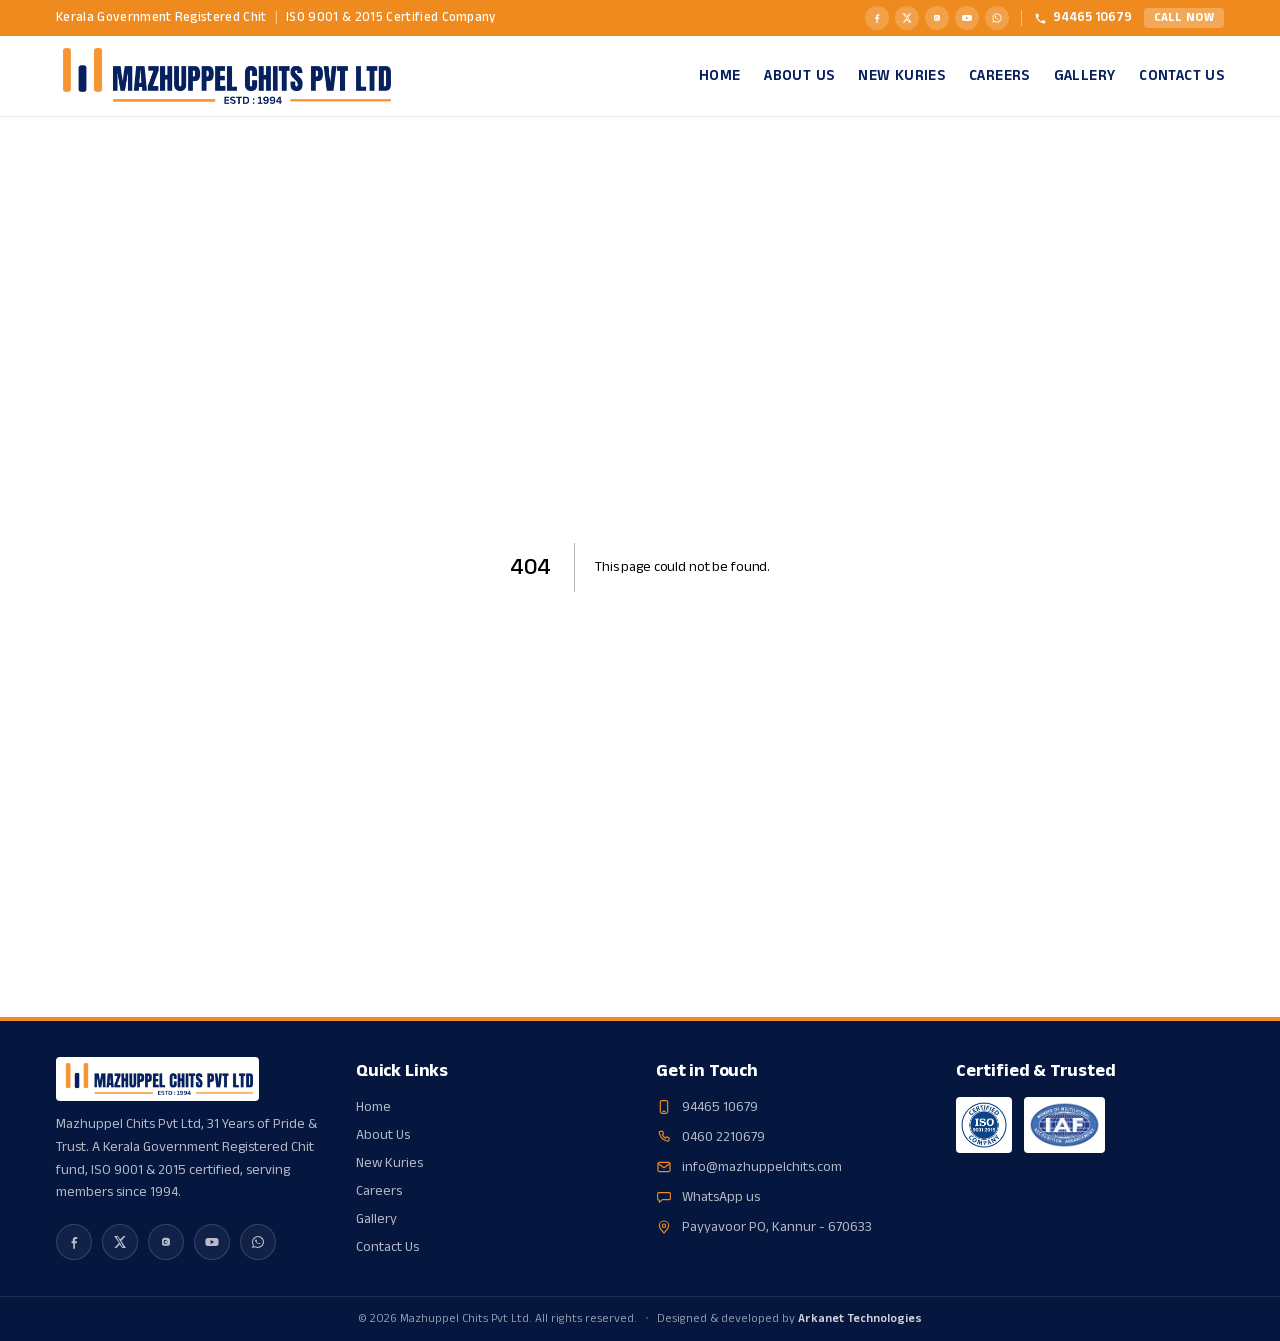
==== 404/index.html @ ea3571ab "Homepage content headings centered again; Latest Kuri buttons inline on mobile" ====
<!DOCTYPE html><html lang="en" class="anek_malayalam_4b0f210b-module__Q_aJZG__variable"><head><meta charSet="utf-8"/><meta name="viewport" content="width=device-width, initial-scale=1"/><link rel="preload" as="image" href="/brand/logo.png"/><link rel="stylesheet" href="/_next/static/chunks/2hlwfdi_mq7xn.css" data-precedence="next"/><link rel="preload" as="script" fetchPriority="low" href="/_next/static/chunks/3s6nzrbk-8mnv.js"/><script src="/_next/static/chunks/3450qyhportkm.js" async=""></script><script src="/_next/static/chunks/4561u0v7ysn3r.js" async=""></script><script src="/_next/static/chunks/3htl4rajoogek.js" async=""></script><script src="/_next/static/chunks/turbopack-0ue7nwlw-dib_.js" async=""></script><script src="/_next/static/chunks/3fntmmi971322.js" async="" crossorigin=""></script><script src="/_next/static/chunks/3lgpgpc3o3q8a.js" async="" crossorigin=""></script><meta name="robots" content="noindex"/><title>Mazhuppel Chits Pvt Ltd, 31 Years of Pride &amp; Trust</title><meta name="description" content="Mazhuppel Chits Pvt Ltd, a Kerala Government Registered, ISO 9001 &amp; 2015 certified chit fund. 31 years of pride &amp; trust. Start a new kuri today."/><link rel="icon" href="/favicon.ico?favicon.0dn5i4-mglzcd.ico" sizes="256x256" type="image/x-icon"/><link rel="icon" href="/icon.png?icon.3om_ds4mfs34s.png" sizes="512x512" type="image/png"/><meta name="next-size-adjust" content=""/><title>404: This page could not be found.</title><script src="/_next/static/chunks/0cz1d0mv5g_q7.js" noModule=""></script></head><body><div hidden=""><!--$--><!--/$--></div><header class="sticky top-0 z-50"><div class="bg-gold text-white"><div class="container-x flex items-center justify-center gap-4 py-1.5 text-[13px] font-medium lg:justify-between"><span class="flex flex-col items-center text-center leading-tight tracking-wide sm:flex-row sm:items-center sm:gap-2 sm:leading-normal"><span>Kerala Government Registered Chit</span><span class="hidden text-white/50 sm:inline" aria-hidden="true">|</span><span>ISO 9001 &amp; 2015 Certified Company</span></span><div class="hidden shrink-0 items-center gap-3 lg:flex"><div class="flex items-center gap-1.5"><a href="https://www.facebook.com/mazhuppelchits" target="_blank" rel="noreferrer" aria-label="Facebook" class="grid h-6 w-6 place-items-center rounded-full bg-white/20 transition hover:bg-white/40"><svg viewBox="0 0 24 24" width="12" height="12" fill="currentColor"><path d="M13.5 22v-8h2.7l.4-3.1h-3.1V8.9c0-.9.3-1.5 1.6-1.5h1.7V4.6c-.3 0-1.3-.1-2.5-.1-2.5 0-4.2 1.5-4.2 4.3v2.1H8.3V14h2.6v8h2.6z"></path></svg></a><a href="https://x.com/Mazhuppelchits" target="_blank" rel="noreferrer" aria-label="X" class="grid h-6 w-6 place-items-center rounded-full bg-white/20 transition hover:bg-white/40"><svg viewBox="0 0 24 24" width="12" height="12" fill="currentColor"><path d="M17.5 3h3l-6.6 7.5L21 21h-5.6l-4-5.2L6.7 21H3.6l7-8L3 3h5.7l3.6 4.8L17.5 3zm-2 16h1.6L8.5 4.6H6.8L15.5 19z"></path></svg></a><a href="https://www.instagram.com/mazhuppelchits/" target="_blank" rel="noreferrer" aria-label="Instagram" class="grid h-6 w-6 place-items-center rounded-full bg-white/20 transition hover:bg-white/40"><svg viewBox="0 0 24 24" width="12" height="12" fill="currentColor"><path d="M12 8.9A3.1 3.1 0 1 0 12 15a3.1 3.1 0 0 0 0-6.1zm0 5.1a2 2 0 1 1 0-4 2 2 0 0 1 0 4zm3.2-5.9a.7.7 0 1 1 0 1.4.7.7 0 0 1 0-1.4zM12 5.8c1.9 0 2.1 0 2.9.1 2 .1 2.9 1 3 3 0 .8.1 1 .1 2.9s0 2.1-.1 2.9c-.1 2-1 2.9-3 3-.8 0-1 .1-2.9.1s-2.1 0-2.9-.1c-2-.1-2.9-1-3-3 0-.8-.1-1-.1-2.9s0-2.1.1-2.9c.1-2 1-2.9 3-3 .8 0 1-.1 2.9-.1z"></path></svg></a><a href="https://www.youtube.com/@mazhuppelchitsofficial" target="_blank" rel="noreferrer" aria-label="YouTube" class="grid h-6 w-6 place-items-center rounded-full bg-white/20 transition hover:bg-white/40"><svg viewBox="0 0 24 24" width="12" height="12" fill="currentColor"><path d="M21.6 8.2a2.5 2.5 0 0 0-1.7-1.8C18.3 6 12 6 12 6s-6.3 0-7.9.4A2.5 2.5 0 0 0 2.4 8.2 26 26 0 0 0 2 12a26 26 0 0 0 .4 3.8 2.5 2.5 0 0 0 1.7 1.8C5.7 18 12 18 12 18s6.3 0 7.9-.4a2.5 2.5 0 0 0 1.7-1.8A26 26 0 0 0 22 12a26 26 0 0 0-.4-3.8zM10 15V9l5.2 3-5.2 3z"></path></svg></a><a href="https://wa.me/919446510679" target="_blank" rel="noreferrer" aria-label="WhatsApp" class="grid h-6 w-6 place-items-center rounded-full bg-white/20 transition hover:bg-white/40"><svg viewBox="0 0 24 24" width="12" height="12" fill="currentColor"><path d="M12 3a9 9 0 0 0-7.7 13.6L3 21l4.5-1.2A9 9 0 1 0 12 3zm0 16.4a7.4 7.4 0 0 1-3.8-1l-.3-.2-2.7.7.7-2.6-.2-.3A7.4 7.4 0 1 1 12 19.4zm4.1-5.5c-.2-.1-1.3-.7-1.5-.7-.2-.1-.4-.1-.5.1l-.7.9c-.1.1-.2.2-.5.1a6 6 0 0 1-3-2.6c-.2-.4.2-.4.6-1.2.1-.1 0-.3 0-.4l-.7-1.6c-.2-.4-.3-.4-.5-.4h-.4c-.1 0-.4.1-.6.3-.8.8-.8 2 0 3.2a8.6 8.6 0 0 0 3.4 3c1.2.5 1.7.6 2.3.5.4-.1 1.3-.5 1.4-1 .2-.5.2-1 .1-1z"></path></svg></a></div><span class="h-4 w-px bg-white/40"></span><a href="tel:+919446510679" class="flex items-center gap-1.5 font-semibold transition hover:text-navy"><svg viewBox="0 0 24 24" width="13" height="13" fill="currentColor"><path d="M6.6 10.8a15 15 0 0 0 6.6 6.6l2.2-2.2c.3-.3.7-.4 1-.2 1.1.4 2.3.6 3.5.6.6 0 1 .5 1 1V20c0 .6-.5 1-1 1A17 17 0 0 1 3 4c0-.6.5-1 1-1h3.4c.6 0 1 .5 1 1 0 1.2.2 2.4.6 3.5.1.4 0 .8-.2 1l-2.2 2.3z"></path></svg>94465 10679</a><a href="tel:+919446510679" class="rounded bg-white/25 px-2.5 py-0.5 text-xs font-bold uppercase tracking-wide transition hover:bg-navy hover:text-white">Call Now</a></div></div></div><div class="border-b border-[var(--line)] bg-white"><div class="container-x flex items-center justify-between gap-4 py-3"><a class="flex items-center" href="/"><img alt="Mazhuppel Chits Pvt Ltd" width="260" height="110" decoding="async" data-nimg="1" class="h-12 w-auto md:h-14" style="color:transparent" src="/brand/logo.png"/></a><nav class="hidden items-center gap-6 lg:flex"><a class="text-[15px] font-semibold uppercase tracking-wide transition hover:text-gold text-navy" href="/">Home</a><a class="text-[15px] font-semibold uppercase tracking-wide transition hover:text-gold text-navy" href="/about/">About Us</a><a class="text-[15px] font-semibold uppercase tracking-wide transition hover:text-gold text-navy" href="/new-kuries/">New Kuries</a><a class="text-[15px] font-semibold uppercase tracking-wide transition hover:text-gold text-navy" href="/careers/">Careers</a><a class="text-[15px] font-semibold uppercase tracking-wide transition hover:text-gold text-navy" href="/gallery/">Gallery</a><a class="text-[15px] font-semibold uppercase tracking-wide transition hover:text-gold text-navy" href="/contact/">Contact Us</a></nav><button aria-label="Menu" class="grid h-10 w-10 place-items-center rounded-md text-navy lg:hidden"><svg viewBox="0 0 24 24" width="26" height="26" fill="none" stroke="currentColor" stroke-width="2"><path d="M4 7h16M4 12h16M4 17h16"></path></svg></button></div></div></header><main><div style="font-family:system-ui,&quot;Segoe UI&quot;,Roboto,Helvetica,Arial,sans-serif,&quot;Apple Color Emoji&quot;,&quot;Segoe UI Emoji&quot;;height:100vh;text-align:center;display:flex;flex-direction:column;align-items:center;justify-content:center"><div><style>body{color:#000;background:#fff;margin:0}.next-error-h1{border-right:1px solid rgba(0,0,0,.3)}@media (prefers-color-scheme:dark){body{color:#fff;background:#000}.next-error-h1{border-right:1px solid rgba(255,255,255,.3)}}</style><h1 class="next-error-h1" style="display:inline-block;margin:0 20px 0 0;padding:0 23px 0 0;font-size:24px;font-weight:500;vertical-align:top;line-height:49px">404</h1><div style="display:inline-block"><h2 style="font-size:14px;font-weight:400;line-height:49px;margin:0">This page could not be found.</h2></div></div></div><!--$--><!--/$--></main><footer class="border-t-4 border-gold bg-navy-dark text-white/85"><div class="container-x grid gap-x-8 gap-y-8 py-9 md:grid-cols-2 lg:grid-cols-4"><div><img alt="Mazhuppel Chits Pvt Ltd" loading="lazy" width="220" height="90" decoding="async" data-nimg="1" class="mb-3 h-11 w-auto rounded bg-white p-1.5" style="color:transparent" src="/brand/logo.png"/><p class="text-sm leading-relaxed text-white/70">Mazhuppel Chits Pvt Ltd<!-- -->, <!-- -->31 Years of Pride &amp; Trust<!-- -->. A Kerala Government Registered Chit fund, ISO 9001 &amp; 2015 certified, serving members since <!-- -->1994<!-- -->.</p><div class="mt-5 flex items-center gap-2.5"><a href="https://www.facebook.com/mazhuppelchits" target="_blank" rel="noreferrer" aria-label="Facebook" class="grid h-9 w-9 place-items-center rounded-full border border-white/15 bg-white/5 text-white/70 transition hover:-translate-y-0.5 hover:border-gold hover:bg-gold hover:text-navy-dark"><svg viewBox="0 0 24 24" width="16" height="16" fill="currentColor" aria-hidden="true"><path d="M13.5 22v-8h2.7l.4-3.1h-3.1V8.9c0-.9.3-1.5 1.6-1.5h1.7V4.6c-.3 0-1.3-.1-2.5-.1-2.5 0-4.2 1.5-4.2 4.3v2.1H8.3V14h2.6v8h2.6z"></path></svg></a><a href="https://x.com/Mazhuppelchits" target="_blank" rel="noreferrer" aria-label="X" class="grid h-9 w-9 place-items-center rounded-full border border-white/15 bg-white/5 text-white/70 transition hover:-translate-y-0.5 hover:border-gold hover:bg-gold hover:text-navy-dark"><svg viewBox="0 0 24 24" width="16" height="16" fill="currentColor" aria-hidden="true"><path d="M17.5 3h3l-6.6 7.5L21 21h-5.6l-4-5.2L6.7 21H3.6l7-8L3 3h5.7l3.6 4.8L17.5 3zm-2 16h1.6L8.5 4.6H6.8L15.5 19z"></path></svg></a><a href="https://www.instagram.com/mazhuppelchits/" target="_blank" rel="noreferrer" aria-label="Instagram" class="grid h-9 w-9 place-items-center rounded-full border border-white/15 bg-white/5 text-white/70 transition hover:-translate-y-0.5 hover:border-gold hover:bg-gold hover:text-navy-dark"><svg viewBox="0 0 24 24" width="16" height="16" fill="currentColor" aria-hidden="true"><path d="M12 8.9A3.1 3.1 0 1 0 12 15a3.1 3.1 0 0 0 0-6.1zm0 5.1a2 2 0 1 1 0-4 2 2 0 0 1 0 4zm3.2-5.9a.7.7 0 1 1 0 1.4.7.7 0 0 1 0-1.4zM12 5.8c1.9 0 2.1 0 2.9.1 2 .1 2.9 1 3 3 0 .8.1 1 .1 2.9s0 2.1-.1 2.9c-.1 2-1 2.9-3 3-.8 0-1 .1-2.9.1s-2.1 0-2.9-.1c-2-.1-2.9-1-3-3 0-.8-.1-1-.1-2.9s0-2.1.1-2.9c.1-2 1-2.9 3-3 .8 0 1-.1 2.9-.1z"></path></svg></a><a href="https://www.youtube.com/@mazhuppelchitsofficial" target="_blank" rel="noreferrer" aria-label="YouTube" class="grid h-9 w-9 place-items-center rounded-full border border-white/15 bg-white/5 text-white/70 transition hover:-translate-y-0.5 hover:border-gold hover:bg-gold hover:text-navy-dark"><svg viewBox="0 0 24 24" width="16" height="16" fill="currentColor" aria-hidden="true"><path d="M21.6 8.2a2.5 2.5 0 0 0-1.7-1.8C18.3 6 12 6 12 6s-6.3 0-7.9.4A2.5 2.5 0 0 0 2.4 8.2 26 26 0 0 0 2 12a26 26 0 0 0 .4 3.8 2.5 2.5 0 0 0 1.7 1.8C5.7 18 12 18 12 18s6.3 0 7.9-.4a2.5 2.5 0 0 0 1.7-1.8A26 26 0 0 0 22 12a26 26 0 0 0-.4-3.8zM10 15V9l5.2 3-5.2 3z"></path></svg></a><a href="https://wa.me/919446510679" target="_blank" rel="noreferrer" aria-label="WhatsApp" class="grid h-9 w-9 place-items-center rounded-full border border-white/15 bg-white/5 text-white/70 transition hover:-translate-y-0.5 hover:border-gold hover:bg-gold hover:text-navy-dark"><svg viewBox="0 0 24 24" width="16" height="16" fill="currentColor" aria-hidden="true"><path d="M12 3a9 9 0 0 0-7.7 13.6L3 21l4.5-1.2A9 9 0 1 0 12 3zm0 16.4a7.4 7.4 0 0 1-3.8-1l-.3-.2-2.7.7.7-2.6-.2-.3A7.4 7.4 0 1 1 12 19.4zm4.1-5.5c-.2-.1-1.3-.7-1.5-.7-.2-.1-.4-.1-.5.1l-.7.9c-.1.1-.2.2-.5.1a6 6 0 0 1-3-2.6c-.2-.4.2-.4.6-1.2.1-.1 0-.3 0-.4l-.7-1.6c-.2-.4-.3-.4-.5-.4h-.4c-.1 0-.4.1-.6.3-.8.8-.8 2 0 3.2a8.6 8.6 0 0 0 3.4 3c1.2.5 1.7.6 2.3.5.4-.1 1.3-.5 1.4-1 .2-.5.2-1 .1-1z"></path></svg></a></div></div><div><h3 class="mb-3 text-lg font-semibold text-white">Quick Links</h3><ul class="space-y-2 text-sm"><li><a class="text-white/70 transition hover:text-gold" href="/">Home</a></li><li><a class="text-white/70 transition hover:text-gold" href="/about/">About Us</a></li><li><a class="text-white/70 transition hover:text-gold" href="/new-kuries/">New Kuries</a></li><li><a class="text-white/70 transition hover:text-gold" href="/careers/">Careers</a></li><li><a class="text-white/70 transition hover:text-gold" href="/gallery/">Gallery</a></li><li><a class="text-white/70 transition hover:text-gold" href="/contact/">Contact Us</a></li></ul></div><div><h3 class="mb-3 text-lg font-semibold text-white">Get in Touch</h3><ul class="space-y-2.5 text-sm text-white/70"><li class="flex items-center gap-2.5"><svg viewBox="0 0 24 24" fill="none" stroke="currentColor" stroke-width="1.75" stroke-linecap="round" stroke-linejoin="round" class="h-4 w-4 flex-none text-gold" aria-hidden="true"><rect x="6.5" y="2.5" width="11" height="19" rx="2.2"></rect><line x1="10.5" y1="18.6" x2="13.5" y2="18.6"></line></svg><a href="tel:+919446510679" class="hover:text-gold">94465 10679</a></li><li class="flex items-center gap-2.5"><svg viewBox="0 0 24 24" fill="none" stroke="currentColor" stroke-width="1.75" stroke-linecap="round" stroke-linejoin="round" class="h-4 w-4 flex-none text-gold" aria-hidden="true"><path d="M6.8 3.5h3.2l1.4 3.8-2 1.4a11.5 11.5 0 0 0 5 5l1.4-2 3.8 1.4v3.2a2 2 0 0 1-2.1 2A16.2 16.2 0 0 1 4.8 5.6a2 2 0 0 1 2-2.1z"></path></svg><a href="tel:+914602210679" class="hover:text-gold">0460 2210679</a></li><li class="flex items-center gap-2.5"><svg viewBox="0 0 24 24" fill="none" stroke="currentColor" stroke-width="1.75" stroke-linecap="round" stroke-linejoin="round" class="h-4 w-4 flex-none text-gold" aria-hidden="true"><rect x="3" y="5" width="18" height="14" rx="2.2"></rect><path d="M3.6 7.2l8.4 5.8 8.4-5.8"></path></svg><a href="mailto:info@mazhuppelchits.com" class="hover:text-gold">info@mazhuppelchits.com</a></li><li class="flex items-center gap-2.5"><svg viewBox="0 0 24 24" fill="none" stroke="currentColor" stroke-width="1.75" stroke-linecap="round" stroke-linejoin="round" class="h-4 w-4 flex-none text-gold" aria-hidden="true"><path d="M4 5.5h16a1.5 1.5 0 0 1 1.5 1.5v7.5a1.5 1.5 0 0 1-1.5 1.5H9.5L5 20v-3.5H4A1.5 1.5 0 0 1 2.5 15V7A1.5 1.5 0 0 1 4 5.5z"></path></svg><a href="https://wa.me/919446510679" class="hover:text-gold">WhatsApp us</a></li><li class="flex items-center gap-2.5"><svg viewBox="0 0 24 24" fill="none" stroke="currentColor" stroke-width="1.75" stroke-linecap="round" stroke-linejoin="round" class="h-4 w-4 flex-none text-gold" aria-hidden="true"><path d="M12 21c4-4.2 7-7.6 7-11a7 7 0 1 0-14 0c0 3.4 3 6.8 7 11z"></path><circle cx="12" cy="10" r="2.5"></circle></svg><span>Payyavoor PO, Kannur - 670633</span></li></ul></div><div><h3 class="mb-3 text-lg font-semibold text-white">Certified &amp; Trusted</h3><div class="flex items-center gap-3"><img alt="ISO 9001:2015 Certified" loading="lazy" width="70" height="70" decoding="async" data-nimg="1" class="h-14 w-auto rounded bg-white p-1" style="color:transparent" src="/brand/iso.png"/><img alt="IAF Recognition" loading="lazy" width="70" height="70" decoding="async" data-nimg="1" class="h-14 w-auto rounded bg-white p-1" style="color:transparent" src="/brand/iaf.png"/></div></div></div><div class="border-t border-white/10"><div class="mx-auto flex max-w-2xl flex-col items-center justify-center gap-1 px-4 py-3.5 text-center text-xs text-white/55 sm:flex-row sm:gap-2"><span>© <!-- -->2026<!-- --> <!-- -->Mazhuppel Chits Pvt Ltd<!-- -->. All rights reserved.</span><span class="hidden text-white/25 sm:inline">•</span><span>Designed &amp; developed by<!-- --> <a href="https://arkanet.in" target="_blank" rel="noreferrer" class="font-semibold text-white/80 transition hover:text-gold">Arkanet Technologies</a></span></div></div></footer><script src="/_next/static/chunks/3s6nzrbk-8mnv.js" id="_R_" async=""></script><script>(self.__next_f=self.__next_f||[]).push([0])</script><script>self.__next_f.push([1,"1:\"$Sreact.fragment\"\n2:I[70119,[\"/_next/static/chunks/3fntmmi971322.js\",\"/_next/static/chunks/3lgpgpc3o3q8a.js\"],\"default\"]\n3:I[39756,[\"/_next/static/chunks/3fntmmi971322.js\",\"/_next/static/chunks/3lgpgpc3o3q8a.js\"],\"default\"]\n4:I[37457,[\"/_next/static/chunks/3fntmmi971322.js\",\"/_next/static/chunks/3lgpgpc3o3q8a.js\"],\"default\"]\n5:I[5500,[\"/_next/static/chunks/3fntmmi971322.js\",\"/_next/static/chunks/3lgpgpc3o3q8a.js\"],\"Image\"]\n11:I[68027,[\"/_next/static/chunks/3fntmmi971322.js\",\"/_next/static/chunks/3lgpgpc3o3q8a.js\"],\"default\",1]\n:HL[\"/_next/static/chunks/2hlwfdi_mq7xn.css\",\"style\"]\nf:X\n0:{\"P\":null,\"c\":[\"\",\"_not-found\",\"\"],\"q\":\"\",\"i\":false,\"f\":[[[\"\",{\"children\":[\"/_not-found\",{\"children\":[\"__PAGE__\",{},\"$undefined\",\"$undefined\",4608]},\"$undefined\",\"$undefined\",4608]},\"$undefined\",\"$undefined\",4624],[[\"$\",\"$1\",\"c\",{\"children\":[[[\"$\",\"link\",\"0\",{\"rel\":\"stylesheet\",\"href\":\"/_next/static/chunks/2hlwfdi_mq7xn.css\",\"precedence\":\"next\",\"crossOrigin\":\"$undefined\",\"nonce\":\"$undefined\"}],[\"$\",\"script\",\"script-0\",{\"src\":\"/_next/static/chunks/3fntmmi971322.js\",\"async\":true,\"nonce\":\"$undefined\"}],[\"$\",\"script\",\"script-1\",{\"src\":\"/_next/static/chunks/3lgpgpc3o3q8a.js\",\"async\":true,\"nonce\":\"$undefined\"}]],[\"$\",\"html\",null,{\"lang\":\"en\",\"className\":\"anek_malayalam_4b0f210b-module__Q_aJZG__variable\",\"children\":[\"$\",\"body\",null,{\"children\":[[\"$\",\"$L2\",null,{}],[\"$\",\"main\",null,{\"children\":[\"$\",\"$L3\",null,{\"parallelRouterKey\":\"children\",\"error\":\"$undefined\",\"errorStyles\":\"$undefined\",\"errorScripts\":\"$undefined\",\"template\":[\"$\",\"$L4\",null,{}],\"templateStyles\":\"$undefined\",\"templateScripts\":\"$undefined\",\"notFound\":[[[\"$\",\"title\",null,{\"children\":\"404: This page could not be found.\"}],[\"$\",\"div\",null,{\"style\":{\"fontFamily\":\"system-ui,\\\"Segoe UI\\\",Roboto,Helvetica,Arial,sans-serif,\\\"Apple Color Emoji\\\",\\\"Segoe UI Emoji\\\"\",\"height\":\"100vh\",\"textAlign\":\"center\",\"display\":\"flex\",\"flexDirection\":\"column\",\"alignItems\":\"center\",\"justifyContent\":\"center\"},\"children\":[\"$\",\"div\",null,{\"children\":[[\"$\",\"style\",null,{\"dangerouslySetInnerHTML\":{\"__html\":\"body{color:#000;background:#fff;margin:0}.next-error-h1{border-right:1px solid rgba(0,0,0,.3)}@media (prefers-color-scheme:dark){body{color:#fff;background:#000}.next-error-h1{border-right:1px solid rgba(255,255,255,.3)}}\"}}],[\"$\",\"h1\",null,{\"className\":\"next-error-h1\",\"style\":{\"display\":\"inline-block\",\"margin\":\"0 20px 0 0\",\"padding\":\"0 23px 0 0\",\"fontSize\":24,\"fontWeight\":500,\"verticalAlign\":\"top\",\"lineHeight\":\"49px\"},\"children\":404}],[\"$\",\"div\",null,{\"style\":{\"display\":\"inline-block\"},\"children\":[\"$\",\"h2\",null,{\"style\":{\"fontSize\":14,\"fontWeight\":400,\"lineHeight\":\"49px\",\"margin\":0},\"children\":\"This page could not be found.\"}]}]]}]}]],[]],\"forbidden\":\"$undefined\",\"unauthorized\":\"$undefined\"}]}],[\"$\",\"footer\",null,{\"className\":\"border-t-4 border-gold bg-navy-dark text-white/85\",\"children\":[[\"$\",\"div\",null,{\"className\":\"container-x grid gap-x-8 gap-y-8 py-9 md:grid-cols-2 lg:grid-cols-4\",\"children\":[[\"$\",\"div\",null,{\"children\":[[\"$\",\"$L5\",null,{\"src\":\"/brand/logo.png\",\"alt\":\"Mazhuppel Chits Pvt Ltd\",\"width\":220,\"height\":90,\"className\":\"mb-3 h-11 w-auto rounded bg-white p-1.5\"}],[\"$\",\"p\",null,{\"className\":\"text-sm leading-relaxed text-white/70\",\"children\":[\"Mazhuppel Chits Pvt Ltd\",\", \",\"31 Years of Pride \u0026 Trust\",\". A Kerala Government Registered Chit fund, ISO 9001 \u0026 2015 certified, serving members since \",\"1994\",\".\"]}],[\"$\",\"div\",null,{\"className\":\"mt-5 flex items-center gap-2.5\",\"children\":[[\"$\",\"a\",\"Facebook\",{\"href\":\"https://www.facebook.com/mazhuppelchits\",\"target\":\"_blank\",\"rel\":\"noreferrer\",\"aria-label\":\"Facebook\",\"className\":\"grid h-9 w-9 place-items-center rounded-full border border-white/15 bg-white/5 text-white/70 transition hover:-translate-y-0.5 hover:border-gold hover:bg-gold hover:text-navy-dark\",\"children\":[\"$\",\"svg\",null,{\"viewBox\":\"0 0 24 24\",\"width\":\"16\",\"height\":\"16\",\"fill\":\"currentColor\",\"aria-hidden\":\"true\",\"children\":[\"$\",\"path\",null,{\"d\":\"M13.5 22v-8h2.7l.4-3.1h-3.1V8.9c0-.9.3-1.5 1.6-1.5h1.7V4.6c-.3 0-1.3-.1-2.5-.1-2.5 0-4.2 1.5-4.2 4.3v2.1H8.3V14h2.6v8h2.6z\"}]}]}],[\"$\",\"a\",\"X\",{\"href\":\"https://x.com/Mazhuppelchits\",\"target\":\"_blank\",\"rel\":\"noreferrer\",\"aria-label\":\"X\",\"className\":\"grid h-9 w-9 place-items-center rounded-full border border-white/15 bg-white/5 text-white/70 transition hover:-translate-y-0.5 hover:border-gold hover:bg-gold hover:text-navy-dark\",\"children\":[\"$\",\"svg\",null,{\"viewBox\":\"0 0 24 24\",\"width\":\"16\",\"height\":\"16\",\"fill\":\"currentColor\",\"aria-hidden\":\"true\",\"children\":[\"$\",\"path\",null,{\"d\":\"M17.5 3h3l-6.6 7.5L21 21h-5.6l-4-5.2L6.7 21H3.6l7-8L3 3h5.7l3.6 4.8L17.5 3zm-2 16h1.6L8.5 4.6H6.8L15.5 19z\"}]}]}],[\"$\",\"a\",\"Instagram\",{\"href\":\"https://www.instagram.com/mazhuppelchits/\",\"target\":\"_blank\",\"rel\":\"noreferrer\",\"aria-label\":\"Instagram\",\"className\":\"grid h-9 w-9 place-items-center rounded-full border border-white/15 bg-white/5 text-white/70 transition hover:-translate-y-0.5 hover:border-gold hover:bg-gold hover:text-navy-dark\",\"children\":\"$L6\"}],\"$L7\",\"$L8\"]}]]}],\"$L9\",\"$La\",\"$Lb\"]}],\"$Lc\"]}]]}]}]]}],{\"children\":[\"$Ld\",{\"children\":[\"$Le\",{},null,false,null]},null,false,\"$f\"]},null,false,null],\"$L10\",false]],\"m\":\"$undefined\",\"G\":[\"$11\",[\"$L12\"]],\"S\":true,\"h\":null,\"r\":\"$undefined\",\"s\":\"$undefined\",\"a\":\"$undefined\",\"l\":\"$undefined\",\"p\":\"$undefined\",\"d\":\"$undefined\",\"b\":\"wk7c3xkS4p-31Jx3pRBCf\"}\n13:I[22016,[\"/_next/static/chunks/3fntmmi971322.js\",\"/_next/static/chunks/3lgpgpc3o3q8a.js\"],\"\"]\n14:I[97367,[\"/_next/static/chunks/3fntmmi971322.js\",\"/_next/static/chunks/3lgpgpc3o3q8a.js\"],\"OutletBoundary\"]\n15:\"$Sreact.suspense\"\n17:I[97367,[\"/_next/static/chunks/3fntmmi971322.js\",\"/_next/static/chunks/3lgpgpc3o3q8a.js\"],\"ViewportBoundary\"]\n19:I[97367,[\"/_next/static/chunks/3fntmmi971322.js\",\"/_next/static/chunks/3lgpgpc3o3q8a.js\"],\"MetadataBoundary\"]\n6:[\"$\",\"svg\",null,{\"viewBox\":\"0 0 24 24\",\"width\":\"16\",\"height\":\"16\",\"fill\":\"currentColor\",\"aria-hidden\":\"true\",\"children\":[\"$\",\"path\",null,{\"d\":\"M12 8.9A3.1 3.1 0 1 0 12 15a3.1 3.1 0 0 0 0-6.1zm0 5.1a2 2 0 1 1 0-4 2 2 0 0 1 0 4zm3.2-5.9a.7.7 0 1 1 0 1.4.7.7 0 0 1 0-1.4zM12 5.8c1.9 0 2.1 0 2.9.1 2 .1 2.9 1 3 3 0 .8.1 1 .1 2.9s0 2.1-.1 2.9c-.1 2-1 2.9-3 3-.8 0-1 .1-2.9.1s-2.1 0-2.9-.1c-2-.1-2.9-1-3-3 0-.8-.1-1-.1-2.9s0-2.1.1-2.9c.1-2 1-2.9 3-3 .8 0 1-.1 2.9-.1z\"}]}]\n7:[\"$\",\"a\",\"YouTube\",{\"href\":\"https://www.youtube.com/@mazhuppelchitsofficial\",\"target\":\"_blank\",\"rel\":\"noreferrer\",\"aria-label\":\"YouTube\",\"className\":\"grid h-9 w-9 place-items-center rounded-full border border-white/15 bg-white/5 text-white/70 transition hover:-translate-y-0.5 hover:border-gold hover:bg-gold hover:text-navy-dark\",\"children\":[\"$\",\"svg\",null,{\"viewBox\":\"0 0 24 24\",\"width\":\"16\",\"height\":\"16\",\"fill\":\"currentColor\",\"aria-hidden\":\"true\",\"children\":[\"$\",\"path\",null,{\"d\":\"M21.6 8.2a2.5 2.5 0 0 0-1.7-1.8C18.3 6 12 6 12 6s-6.3 0-7.9.4A2.5 2.5 0 0 0 2.4 8.2 26 26 0 0 0 2 12a26 26 0 0 0 .4 3.8 2.5 2.5 0 0 0 1.7 1.8C5.7 18 12 18 12 18s6.3 0 7.9-.4a2.5 2.5 0 0 0 1.7-1.8A26 26 0 0 0 22 12a26 26 0 0 0-.4-3.8zM10 15V9l5.2 3-5.2 3z\"}]}]}]\n8:[\"$\",\"a\",\"WhatsApp\",{\"href\":\"https://wa.me/919446510679\",\"target\":\"_blank\",\"rel\":\"noreferrer\",\"aria-label\":\"WhatsApp\",\"className\":\"grid h-9 w-9 place-items-center rounded-full border border-white/15 bg-white/5 text-white/70 transition hover:-translate-y-0.5 hover:border-gold hover:bg-gold hover:text-navy-dark\",\"children\":[\"$\",\"svg\",null,{\"viewBox\":\"0 0 24 24\",\"width\":\"16\",\"height\":\"16\",\"fill\":\"currentColor\",\"aria-hidden\":\"true\",\"children\":[\"$\",\"path\",null,{\"d\":\"M12 3a9 9 0 0 0-7.7 13.6L3 21l4.5-1.2A9 9 0 1 0 12 3zm0 16.4a7.4 7.4 0 0 1-3.8-1l-.3-.2-2.7.7.7-2.6-.2-.3A7.4 7.4 0 1 1 12 19.4zm4.1-5.5c-.2-.1-1.3-.7-1.5-.7-.2-.1-.4-.1-.5.1l-.7.9c-.1.1-.2.2-.5.1a6 6 0 0 1-3-2.6c-.2-.4.2-.4.6-1.2.1-.1 0-.3 0-.4l-.7-1.6c-.2-.4-.3-.4-.5-.4h-.4c-.1 0-.4.1-.6.3-.8.8-.8 2 0 3.2a8.6 8.6 0 0 0 3.4 3c1.2.5 1.7.6 2.3.5.4-.1 1.3-.5 1.4-1 .2-.5.2-1 .1-1z\"}]}]}]\n9:[\"$\",\"div\",null,{\"children\":[[\"$\",\"h3\",null,{\"className\":\"mb-3 text-lg font-semibold text-white\",\"children\":\"Quick Links\"}],[\"$\",\"ul\",null,{\"className\":\"space-y-2 text-sm\",\"children\":[[\"$\",\"li\",\"/\",{\"children\":[\"$\",\"$L13\",null,{\"href\":\"/\",\"className\":\"text-white/70 transition hover:text-gold\",\"children\":\"Home\"}]}],[\"$\",\"li\",\"/about\",{\"children\":[\"$\",\"$L13\",null,{\"href\":\"/about\",\"className\":\"text-white/70 transition hover:text-gold\",\"children\":\"About Us\"}]}],[\"$\",\"li\",\"/new-kuries\",{\"children\":[\"$\",\"$L13\",null,{\"href\":\"/new-kuries\",\"className\":\"text-white/70 transition hover:text-gold\",\"children\":\"New Kuries\"}]}],[\"$\",\"li\",\"/careers\",{\"children\":[\"$\",\"$L13\",null,{\"href\":\"/careers\",\"className\":\"text-white/70 transition hover:text-gold\",\"children\":\"Careers\"}]}],[\"$\",\"li\",\"/gallery\",{\"children\":[\"$\",\"$L13\",null,{\"href\":\"/gallery\",\"className\":\"text-white/70 transition hover:text-gold\",\"children\":\"Gallery\"}]}],[\"$\",\"li\",\"/contact\",{\"children\":[\"$\",\"$L13\",null,{\"href\":\"/contact\",\"className\":\"text-white/70 transition hover:text-gold\",\"children\":\"Contact Us\"}]}]]}]]}]\na:[\"$\",\"div\",null,{\"children\":[[\"$\",\"h3\",null,{\"className\":\"mb-3 text-lg font-semibold text-white\",\"children\":\"Get in Touch\"}],[\"$\",\"ul\",null,{\"className\":\"space-y-2.5 text-sm text-white/70\",\"children\":[[\"$\",\"li\",null,{\"className\":\"flex items-center gap-2.5\",\"children\":[[\"$\",\"svg\",null,{\"viewBox\":\"0 0 24 24\",\"fill\":\"none\",\"stroke\":\"currentColor\",\"strokeWidth\":1.75,\"strokeLinecap\":\"round\",\"strokeLinejoin\":\"round\",\"className\":\"h-4 w-4 flex-none text-gold\",\"aria-hidden\":\"true\",\"children\":[[\"$\",\"rect\",null,{\"x\":\"6.5\",\"y\":\"2.5\",\"width\":\"11\",\"height\":\"19\",\"rx\":\"2.2\"}],[\"$\",\"line\",null,{\"x1\":\"10.5\",\"y1\":\"18.6\",\"x2\":\"13.5\",\"y2\":\"18.6\"}]]}],[\"$\",\"a\",null,{\"href\":\"tel:+919446510679\",\"className\":\"hover:text-gold\",\"children\":\"94465 10679\"}]]}],[\"$\",\"li\",null,{\"className\":\"flex items-center gap-2.5\",\"children\":[[\"$\",\"svg\",null,{\"viewBox\":\"0 0 24 24\",\"fill\":\"none\",\"stroke\":\"currentColor\",\"strokeWidth\":1.75,\"strokeLinecap\":\"round\",\"strokeLinejoin\":\"round\",\"className\":\"h-4 w-4 flex-none text-gold\",\"aria-hidden\":\"true\",\"children\":[\"$\",\"path\",null,{\"d\":\"M6.8 3.5h3.2l1.4 3.8-2 1.4a11.5 11.5 0 0 0 5 5l1.4-2 3.8 1.4v3.2a2 2 0 0 1-2.1 2A16.2 16.2 0 0 1 4.8 5.6a2 2 0 0 1 2-2.1z\"}]}],[\"$\",\"a\",null,{\"href\":\"tel:+914602210679\",\"className\":\"hover:text-gold\",\"children\":\"0460 2210679\"}]]}],[\"$\",\"li\",null,{\"className\":\"flex items-center gap-2.5\",\"children\":[[\"$\",\"svg\",null,{\"viewBox\":\"0 0 24 24\",\"fill\":\"none\",\"stroke\":\"currentColor\",\"strokeWidth\":1.75,\"strokeLinecap\":\"round\",\"strokeLinejoin\":\"round\",\"className\":\"h-4 w-4 flex-none text-gold\",\"aria-hidden\":\"true\",\"children\":[[\"$\",\"rect\",null,{\"x\":\"3\",\"y\":\"5\",\"width\":\"18\",\"height\":\"14\",\"rx\":\"2.2\"}],[\"$\",\"path\",null,{\"d\":\"M3.6 7.2l8.4 5.8 8.4-5.8\"}]]}],[\"$\",\"a\",null,{\"href\":\"mailto:info@mazhuppelchits.com\",\"className\":\"hover:text-gold\",\"children\":\"info@mazhuppelchits.com\"}]]}],[\"$\",\"li\",null,{\"className\":\"flex items-center gap-2.5\",\"children\":[[\"$\",\"svg\",null,{\"viewBox\":\"0 0 24 24\",\"fill\":\"none\",\"stroke\":\"currentColor\",\"strokeWidth\":1.75,\"strokeLinecap\":\"round\",\"strokeLinejoin\":\"round\",\"className\":\"h-4 w-4 flex-none text-gold\",\"aria-hidden\":\"true\",\"children\":[\"$\",\"path\",null,{\"d\":\"M4 5.5h16a1.5 1.5 0 0 1 1.5 1.5v7.5a1.5 1.5 0 0 1-1.5 1.5H9.5L5 20v-3.5H4A1.5 1.5 0 0 1 2.5 15V7A1.5 1.5 0 0 1 4 5.5z\"}]}],[\"$\",\"a\",null,{\"href\":\"https://wa.me/919446510679\",\"className\":\"hover:text-gold\",\"children\":\"WhatsApp us\"}]]}],[\"$\",\"li\",null,{\"className\":\"flex items-center gap-2.5\",\"children\":[[\"$\",\"svg\",null,{\"viewBox\":\"0 0 24 24\",\"fill\":\"none\",\"stroke\":\"currentColor\",\"strokeWidth\":1.75,\"strokeLinecap\":\"round\",\"strokeLinejoin\":\"round\",\"className\":\"h-4 w-4 flex-none text-gold\",\"aria-hidden\":\"true\",\"children\":[[\"$\",\"path\",null,{\"d\":\"M12 21c4-4.2 7-7.6 7-11a7 7 0 1 0-14 0c0 3.4 3 6.8 7 11z\"}],[\"$\",\"circle\",null,{\"cx\":\"12\",\"cy\":\"10\",\"r\":\"2.5\"}]]}],[\"$\",\"span\",null,{\"children\":\"Payyavoor PO, Kannur - 670633\"}]]}]]}]]}]\nb:[\"$\",\"div\",null,{\"children\":[[\"$\",\"h3\",null,{\"className\":\"mb-3 text-lg font-semibold text-white\",\"children\":\"Certified \u0026 Trusted\"}],[\"$\",\"div\",null,{\"className\":\"flex items-center gap-3\",\"children\":[[\"$\",\"$L5\",null,{\"src\":\"/brand/iso.png\",\"alt\":\"ISO 9001:2015 Certified\",\"width\":70,\"height\":70,\"className\":\"h-14 w-auto rounded bg-white p-1\"}],[\"$\",\"$L5\",null,{\"src\":\"/brand/iaf.png\",\"alt\":\"IAF Recognition\",\"width\":70,\"height\":70,\"className\":\"h-14 w-auto rounded bg-white p-1\"}]]}]]}]\nc:[\"$\",\"div\",null,{\"className\":\"border-t border-white/10\",\"children\":[\"$\",\"div\",null,{\"className\":\"mx-auto flex max-w-2xl flex-col items-center justify-center gap-1 px-4 py-3.5 text-center text-xs text-white/55 sm:flex-row sm:gap-2\",\"children\":[[\"$\",\"span\",null,{\"children\":[\"© \",2026,\" \",\"Mazhuppel Chits Pvt Ltd\",\". All rights reserved.\"]}],[\"$\",\"span\",null,{\"className\":\"hidden text-white/25 sm:inline\",\"children\":\"•\"}],[\"$\",\"span\",null,{\"children\":[\"Designed \u0026 developed by\",\" \",[\"$\",\"a\",null,{\"href\":\"https://arkanet.in\",\"target\":\"_blank\",\"rel\":\"noreferrer\",\"className\":\"font-semibold text-white/80 transition hover:text-gold\",\"children\":\"Arkanet Technologies\"}]]}]]}]}]\nd:[\"$\",\"$1\",\"c\",{\"children\":[null,[\"$\",\"$L3\",null,{\"parallelRouterKey\":\"children\",\"error\":\"$undefined\",\"errorStyles\":\"$undefined\",\"errorScripts\":\"$undefined\",\"template\":[\"$\",\"$L4\",null,{}],\"templateStyles\":\"$undefined\",\"templateScripts\":\"$undefined\",\"notFound\":\"$undefined\",\"forbidden\":\"$undefined\",\"unauthorized\":\"$undefined\"}]]}]\ne:[\"$\",\"$1\",\"c\",{\"children\":[[[\"$\",\"title\",null,{\"children\":\"404: This page could not be found.\"}],[\"$\",\"div\",null,{\"style\":\"$0:f:0:1:0:props:children:1:props:children:props:children:1:props:children:props:notFound:0:1:props:style\",\"children\":[\"$\",\"div\",null,{\"children\":[[\"$\",\"style\",null,{\"dangerouslySetInnerHTML\":{\"__html\":\"body{color:#000;background:#fff;margin:0}.next-error-h1{border-right:1px solid rgba(0,0,0,.3)}@media (prefers-color-scheme:dark){body{color:#fff;background:#000}.next-error-h1{border-right:1px solid rgba(255,255,255,.3)}}\"}}],[\"$\",\"h1\",null,{\"className\":\"next-error-h1\",\"style\":\"$0:f:0:1:0:props:children:1:props:children:props:children:1:props:children:props:notFound:0:1:props:children:props:children:1:props:style\",\"children\":404}],[\"$\",\"div\",null,{\"style\":\"$0:f:0:1:0:props:children:1:props:children:props:children:1:props:children:props:notFound:0:1:props:children:props:children:2:props:style\",\"children\":[\"$\",\"h2\",null,{\"style\":\"$0:f:0:1:0:props:children:1:props:children:props:children:1:props:children:props:notFound:0:1:props:children:props:children:2:props:children:props:style\",\"children\":\"This page could not be found.\"}]}]]}]}]],null,[\"$\",\"$L14\",null,{\"children\":[\"$\",\"$15\",null,{\"name\":\"Next.MetadataOutlet\",\"children\":\"$@16\"}]}]]}]\n10:[\"$\",\"$1\",\"h\",{\"children\":[[\"$\",\"meta\",null,{\"name\":\"robots\",\"content\":\"noindex\"}],[\"$\",\"$L17\",null,{\"children\":\"$L18\"}],[\"$\",\"div\",null,{\"hidden\":true,\"children\":[\"$\",\"$L19\",null,{\"children\":[\"$\",\"$15\",null,{\"name\":\"Next.Metadata\",\"children\":\"$L1a\"}]}]}],[\"$\",\"meta\",null,{\"name\":\"next-size-adjust\",\"content\":\"\"}]]}]\n12:[\"$\",\"link\",\"0\",{\"rel\":\"stylesheet\",\"href\":\"/_next/static/chunks/2hlwfdi_mq7xn.css\",\"precedence\":\"next\",\"crossOrigin\":\"$undefined\",\"nonce\":\"$undefined\"}]\nf:C\n18:[[\"$\",\"meta\",\"0\",{\"charSet\":\"utf-8\"}],[\"$\",\"meta\",\"1\",{\"name\":\"viewport\",\"content\":\"width=device-width, initial-scale=1\"}]]\n1b:I[27201,[\"/_next/static/chunks/3fntmmi971322.js\",\"/_next/static/chunks/3lgpgpc3o3q8a.js\"],\"IconMark\"]\n16:null\n1a:[[\"$\",\"title\",\"0\",{\"children\":\"Mazhuppel Chits Pvt Ltd, 31 Years of Pride \u0026 Trust\"}],[\"$\",\"meta\",\"1\",{\"name\":\"description\",\"content\":\"Mazhuppel Chits Pvt Ltd, a Kerala Government Registered, ISO 9001 \u0026 2015 certified chit fund. 31 years of pride \u0026 trust. Start a new kuri today.\"}],[\"$\",\"link\",\"2\",{\"rel\":\"icon\",\"href\":\"/favicon.ico?favicon.0dn5i4-mglzcd.ico\",\"sizes\":\"256x256\",\"type\":\"image/x-icon\"}],[\"$\",\"link\",\"3\",{\"rel\":\"icon\",\"href\":\"/icon.png?icon.3om_ds4mfs34s.png\",\"sizes\":\"512x512\",\"type\":\"image/png\"}],[\"$\",\"$L1b\",\"4\",{}]]\n"])</script></body></html>
---- _next/static/chunks/2hlwfdi_mq7xn.css ----
@font-face{font-family:Anek Malayalam;font-style:normal;font-weight:100 800;font-stretch:100%;font-display:swap;src:url(../media/03d82fc81a98215d-s.p.36wcvpkn3n_21.woff2)format("woff2");unicode-range:U+307,U+323,U+951-952,U+964-965,U+D00-D7F,U+1CDA,U+1CF2,U+200C-200D,U+20B9,U+25CC,U+A830-A832}@font-face{font-family:Anek Malayalam;font-style:normal;font-weight:100 800;font-stretch:100%;font-display:swap;src:url(../media/f06db70de678e5d6-s.1c4h6vl4qznlb.woff2)format("woff2");unicode-range:U+100-2BA,U+2BD-2C5,U+2C7-2CC,U+2CE-2D7,U+2DD-2FF,U+304,U+308,U+329,U+1D00-1DBF,U+1E00-1E9F,U+1EF2-1EFF,U+2020,U+20A0-20AB,U+20AD-20C0,U+2113,U+2C60-2C7F,U+A720-A7FF}@font-face{font-family:Anek Malayalam;font-style:normal;font-weight:100 800;font-stretch:100%;font-display:swap;src:url(../media/5b20f03529616a5a-s.p.13x9h3_ce5ssg.woff2)format("woff2");unicode-range:U+??,U+131,U+152-153,U+2BB-2BC,U+2C6,U+2DA,U+2DC,U+304,U+308,U+329,U+2000-206F,U+20AC,U+2122,U+2191,U+2193,U+2212,U+2215,U+FEFF,U+FFFD}@font-face{font-family:Anek Malayalam Fallback;src:local(Arial);ascent-override:107.11%;descent-override:43.69%;line-gap-override:0.0%;size-adjust:95.0%}.anek_malayalam_4b0f210b-module__Q_aJZG__className{font-family:Anek Malayalam,Anek Malayalam Fallback;font-style:normal}.anek_malayalam_4b0f210b-module__Q_aJZG__variable{--font-sans:"Anek Malayalam", "Anek Malayalam Fallback"}
@layer properties{@supports (((-webkit-hyphens:none)) and (not (margin-trim:inline))) or ((-moz-orient:inline) and (not (color:rgb(from red r g b)))){*,:before,:after,::backdrop{--tw-translate-x:0;--tw-translate-y:0;--tw-translate-z:0;--tw-rotate-x:initial;--tw-rotate-y:initial;--tw-rotate-z:initial;--tw-skew-x:initial;--tw-skew-y:initial;--tw-space-y-reverse:0;--tw-border-style:solid;--tw-gradient-position:initial;--tw-gradient-from:#0000;--tw-gradient-via:#0000;--tw-gradient-to:#0000;--tw-gradient-stops:initial;--tw-gradient-via-stops:initial;--tw-gradient-from-position:0%;--tw-gradient-via-position:50%;--tw-gradient-to-position:100%;--tw-leading:initial;--tw-font-weight:initial;--tw-tracking:initial;--tw-shadow:0 0 #0000;--tw-shadow-color:initial;--tw-shadow-alpha:100%;--tw-inset-shadow:0 0 #0000;--tw-inset-shadow-color:initial;--tw-inset-shadow-alpha:100%;--tw-ring-color:initial;--tw-ring-shadow:0 0 #0000;--tw-inset-ring-color:initial;--tw-inset-ring-shadow:0 0 #0000;--tw-ring-inset:initial;--tw-ring-offset-width:0px;--tw-ring-offset-color:#fff;--tw-ring-offset-shadow:0 0 #0000;--tw-blur:initial;--tw-brightness:initial;--tw-contrast:initial;--tw-grayscale:initial;--tw-hue-rotate:initial;--tw-invert:initial;--tw-opacity:initial;--tw-saturate:initial;--tw-sepia:initial;--tw-drop-shadow:initial;--tw-drop-shadow-color:initial;--tw-drop-shadow-alpha:100%;--tw-drop-shadow-size:initial;--tw-backdrop-blur:initial;--tw-backdrop-brightness:initial;--tw-backdrop-contrast:initial;--tw-backdrop-grayscale:initial;--tw-backdrop-hue-rotate:initial;--tw-backdrop-invert:initial;--tw-backdrop-opacity:initial;--tw-backdrop-saturate:initial;--tw-backdrop-sepia:initial;--tw-duration:initial;--tw-ease:initial;--tw-scale-x:1;--tw-scale-y:1;--tw-scale-z:1}}}@layer theme{:root,:host{--font-sans:var(--font-sans);--font-mono:ui-monospace, SFMono-Regular, Menlo, Monaco, Consolas, "Liberation Mono", "Courier New", monospace;--color-red-50:#fef2f2;--color-red-700:#bf000f;--color-emerald-50:#ecfdf5;--color-emerald-100:#d0fae5;--color-emerald-700:#007956;--color-emerald-800:#005f46;--color-black:#000;--color-white:#fff;--spacing:.25rem;--container-md:28rem;--container-lg:32rem;--container-xl:36rem;--container-2xl:42rem;--container-3xl:48rem;--container-4xl:56rem;--container-5xl:64rem;--text-xs:.75rem;--text-xs--line-height:calc(1 / .75);--text-sm:.875rem;--text-sm--line-height:calc(1.25 / .875);--text-lg:1.125rem;--text-lg--line-height:calc(1.75 / 1.125);--text-xl:1.25rem;--text-xl--line-height:calc(1.75 / 1.25);--text-2xl:1.5rem;--text-2xl--line-height:calc(2 / 1.5);--text-3xl:1.875rem;--text-3xl--line-height:calc(2.25 / 1.875);--text-4xl:2.25rem;--text-4xl--line-height:calc(2.5 / 2.25);--text-5xl:3rem;--text-5xl--line-height:1;--font-weight-medium:500;--font-weight-semibold:600;--font-weight-bold:700;--font-weight-extrabold:800;--tracking-wide:.025em;--leading-tight:1.25;--leading-snug:1.375;--leading-normal:1.5;--leading-relaxed:1.625;--radius-md:.375rem;--radius-lg:.5rem;--radius-xl:.75rem;--radius-2xl:1rem;--radius-3xl:1.5rem;--drop-shadow-sm:0 1px 2px #00000026;--ease-in-out:cubic-bezier(.4, 0, .2, 1);--blur-sm:8px;--blur-md:12px;--default-transition-duration:.15s;--default-transition-timing-function:cubic-bezier(.4, 0, .2, 1);--default-font-family:var(--font-sans);--default-mono-font-family:var(--font-mono)}@supports (color:lab(0% 0 0)){:root,:host{--color-red-50:lab(96.5005% 4.18508 1.52328);--color-red-700:lab(40.4273% 67.2623 53.7441);--color-emerald-50:lab(97.8462% -6.94966 1.85487);--color-emerald-100:lab(94.9004% -17.0769 5.63836);--color-emerald-700:lab(44.4871% -41.0396 11.0361);--color-emerald-800:lab(35.3675% -33.1188 8.04002)}}}@layer base{*,:after,:before,::backdrop{box-sizing:border-box;border:0 solid;margin:0;padding:0}::file-selector-button{box-sizing:border-box;border:0 solid;margin:0;padding:0}html,:host{-webkit-text-size-adjust:100%;tab-size:4;line-height:1.5;font-family:var(--default-font-family,-apple-system, BlinkMacSystemFont, "Segoe UI", Roboto, "Helvetica Neue", "Noto Sans", Arial, sans-serif, "Apple Color Emoji", "Segoe UI Emoji", "Segoe UI Symbol", "Noto Color Emoji");font-feature-settings:var(--default-font-feature-settings,normal);font-variation-settings:var(--default-font-variation-settings,normal);-webkit-tap-highlight-color:transparent}hr{height:0;color:inherit;border-top-width:1px}abbr:where([title]){-webkit-text-decoration:underline dotted;text-decoration:underline dotted}h1,h2,h3,h4,h5,h6{font-size:inherit;font-weight:inherit}a{color:inherit;-webkit-text-decoration:inherit;-webkit-text-decoration:inherit;-webkit-text-decoration:inherit;-webkit-text-decoration:inherit;text-decoration:inherit}b,strong{font-weight:bolder}code,kbd,samp,pre{font-family:var(--default-mono-font-family,ui-monospace, SFMono-Regular, Menlo, Monaco, Consolas, "Liberation Mono", "Courier New", monospace);font-feature-settings:var(--default-mono-font-feature-settings,normal);font-variation-settings:var(--default-mono-font-variation-settings,normal);font-size:1em}small{font-size:80%}sub,sup{vertical-align:baseline;font-size:75%;line-height:0;position:relative}sub{bottom:-.25em}sup{top:-.5em}table{text-indent:0;border-color:inherit;border-collapse:collapse}:-moz-focusring:where(:not(iframe)){outline:auto}progress{vertical-align:baseline}summary{display:list-item}ol,ul,menu{list-style:none}img,svg,video,canvas,audio,iframe,embed,object{vertical-align:middle;display:block}img,video{max-width:100%;height:auto}button,input,select,optgroup,textarea{font:inherit;font-feature-settings:inherit;font-variation-settings:inherit;letter-spacing:inherit;color:inherit;opacity:1;background-color:#0000;border-radius:0}::file-selector-button{font:inherit;font-feature-settings:inherit;font-variation-settings:inherit;letter-spacing:inherit;color:inherit;opacity:1;background-color:#0000;border-radius:0}:where(select:is([multiple],[size])) optgroup{font-weight:bolder}:where(select:is([multiple],[size])) optgroup option{padding-inline-start:20px}::file-selector-button{margin-inline-end:4px}::placeholder{opacity:1}@supports (not ((-webkit-appearance:-apple-pay-button))) or (contain-intrinsic-size:1px){::placeholder{color:currentColor}@supports (color:color-mix(in lab, red, red)){::placeholder{color:color-mix(in oklab, currentcolor 50%, transparent)}}}textarea{resize:vertical}::-webkit-search-decoration{-webkit-appearance:none}::-webkit-date-and-time-value{min-height:1lh;text-align:inherit}::-webkit-datetime-edit{display:inline-flex}::-webkit-datetime-edit-fields-wrapper{padding:0}::-webkit-datetime-edit{padding-block:0}::-webkit-datetime-edit-year-field{padding-block:0}::-webkit-datetime-edit-month-field{padding-block:0}::-webkit-datetime-edit-day-field{padding-block:0}::-webkit-datetime-edit-hour-field{padding-block:0}::-webkit-datetime-edit-minute-field{padding-block:0}::-webkit-datetime-edit-second-field{padding-block:0}::-webkit-datetime-edit-millisecond-field{padding-block:0}::-webkit-datetime-edit-meridiem-field{padding-block:0}::-webkit-calendar-picker-indicator{line-height:1}:-moz-ui-invalid{box-shadow:none}button,input:where([type=button],[type=reset],[type=submit]){appearance:button}::file-selector-button{appearance:button}::-webkit-inner-spin-button{height:auto}::-webkit-outer-spin-button{height:auto}[hidden]:where(:not([hidden=until-found])){display:none!important}}@layer components;@layer utilities{.pointer-events-none{pointer-events:none}.visible{visibility:visible}.absolute{position:absolute}.fixed{position:fixed}.relative{position:relative}.static{position:static}.sticky{position:sticky}.inset-0{inset:0}.inset-x-0{inset-inline:0}.inset-x-4{inset-inline:calc(var(--spacing) * 4)}.top-0{top:0}.top-1\/2{top:50%}.top-3{top:calc(var(--spacing) * 3)}.top-4{top:calc(var(--spacing) * 4)}.right-0{right:0}.right-1{right:var(--spacing)}.right-3{right:calc(var(--spacing) * 3)}.right-4{right:calc(var(--spacing) * 4)}.bottom-4{bottom:calc(var(--spacing) * 4)}.bottom-5{bottom:calc(var(--spacing) * 5)}.bottom-6{bottom:calc(var(--spacing) * 6)}.left-1{left:var(--spacing)}.left-1\/2{left:50%}.z-10{z-index:10}.z-20{z-index:20}.z-50{z-index:50}.z-\[100\]{z-index:100}.-mx-4{margin-inline:calc(var(--spacing) * -4)}.mx-auto{margin-inline:auto}.mt-0\.5{margin-top:calc(var(--spacing) * .5)}.mt-1{margin-top:var(--spacing)}.mt-2{margin-top:calc(var(--spacing) * 2)}.mt-2\.5{margin-top:calc(var(--spacing) * 2.5)}.mt-3{margin-top:calc(var(--spacing) * 3)}.mt-4{margin-top:calc(var(--spacing) * 4)}.mt-5{margin-top:calc(var(--spacing) * 5)}.mt-6{margin-top:calc(var(--spacing) * 6)}.mt-7{margin-top:calc(var(--spacing) * 7)}.mt-8{margin-top:calc(var(--spacing) * 8)}.mt-10{margin-top:calc(var(--spacing) * 10)}.mb-2\.5{margin-bottom:calc(var(--spacing) * 2.5)}.mb-3{margin-bottom:calc(var(--spacing) * 3)}.mb-4{margin-bottom:calc(var(--spacing) * 4)}.mb-8{margin-bottom:calc(var(--spacing) * 8)}.mb-10{margin-bottom:calc(var(--spacing) * 10)}.line-clamp-3{-webkit-line-clamp:3;-webkit-box-orient:vertical;display:-webkit-box;overflow:hidden}.block{display:block}.flex{display:flex}.grid{display:grid}.hidden{display:none}.inline{display:inline}.inline-block{display:inline-block}.inline-flex{display:inline-flex}.aspect-\[4\/3\]{aspect-ratio:4/3}.aspect-\[4\/5\]{aspect-ratio:4/5}.aspect-\[16\/9\]{aspect-ratio:16/9}.h-2\.5{height:calc(var(--spacing) * 2.5)}.h-4{height:calc(var(--spacing) * 4)}.h-5{height:calc(var(--spacing) * 5)}.h-6{height:calc(var(--spacing) * 6)}.h-7{height:calc(var(--spacing) * 7)}.h-8{height:calc(var(--spacing) * 8)}.h-9{height:calc(var(--spacing) * 9)}.h-10{height:calc(var(--spacing) * 10)}.h-11{height:calc(var(--spacing) * 11)}.h-12{height:calc(var(--spacing) * 12)}.h-14{height:calc(var(--spacing) * 14)}.h-24{height:calc(var(--spacing) * 24)}.h-28{height:calc(var(--spacing) * 28)}.h-36{height:calc(var(--spacing) * 36)}.h-40{height:calc(var(--spacing) * 40)}.h-\[56vh\]{height:56vh}.h-full{height:100%}.h-px{height:1px}.max-h-\[92vh\]{max-height:92vh}.max-h-full{max-height:100%}.min-h-0{min-height:0}.min-h-\[88px\]{min-height:88px}.min-h-\[320px\]{min-height:320px}.min-h-\[340px\]{min-height:340px}.min-h-\[400px\]{min-height:400px}.w-1\.5{width:calc(var(--spacing) * 1.5)}.w-2\.5{width:calc(var(--spacing) * 2.5)}.w-4{width:calc(var(--spacing) * 4)}.w-5{width:calc(var(--spacing) * 5)}.w-6{width:calc(var(--spacing) * 6)}.w-7{width:calc(var(--spacing) * 7)}.w-8{width:calc(var(--spacing) * 8)}.w-9{width:calc(var(--spacing) * 9)}.w-10{width:calc(var(--spacing) * 10)}.w-11{width:calc(var(--spacing) * 11)}.w-12{width:calc(var(--spacing) * 12)}.w-14{width:calc(var(--spacing) * 14)}.w-40{width:calc(var(--spacing) * 40)}.w-auto{width:auto}.w-full{width:100%}.w-px{width:1px}.max-w-2xl{max-width:var(--container-2xl)}.max-w-3xl{max-width:var(--container-3xl)}.max-w-4xl{max-width:var(--container-4xl)}.max-w-5xl{max-width:var(--container-5xl)}.max-w-\[240px\]{max-width:240px}.max-w-full{max-width:100%}.max-w-lg{max-width:var(--container-lg)}.max-w-md{max-width:var(--container-md)}.max-w-xl{max-width:var(--container-xl)}.min-w-0{min-width:0}.flex-1{flex:1}.flex-none{flex:none}.shrink-0{flex-shrink:0}.grow{flex-grow:1}.-translate-x-1\/2{--tw-translate-x:calc(calc(1 / 2 * 100%) * -1);translate:var(--tw-translate-x) var(--tw-translate-y)}.-translate-y-1\/2{--tw-translate-y:calc(calc(1 / 2 * 100%) * -1);translate:var(--tw-translate-x) var(--tw-translate-y)}.transform{transform:var(--tw-rotate-x,) var(--tw-rotate-y,) var(--tw-rotate-z,) var(--tw-skew-x,) var(--tw-skew-y,)}.grid-cols-3{grid-template-columns:repeat(3,minmax(0,1fr))}.flex-col{flex-direction:column}.flex-wrap{flex-wrap:wrap}.place-items-center{place-items:center}.items-center{align-items:center}.items-end{align-items:flex-end}.items-start{align-items:flex-start}.items-stretch{align-items:stretch}.justify-between{justify-content:space-between}.justify-center{justify-content:center}.justify-start{justify-content:flex-start}.gap-1{gap:var(--spacing)}.gap-1\.5{gap:calc(var(--spacing) * 1.5)}.gap-2{gap:calc(var(--spacing) * 2)}.gap-2\.5{gap:calc(var(--spacing) * 2.5)}.gap-3{gap:calc(var(--spacing) * 3)}.gap-4{gap:calc(var(--spacing) * 4)}.gap-5{gap:calc(var(--spacing) * 5)}.gap-6{gap:calc(var(--spacing) * 6)}.gap-8{gap:calc(var(--spacing) * 8)}.gap-10{gap:calc(var(--spacing) * 10)}.gap-12{gap:calc(var(--spacing) * 12)}:where(.space-y-0\.5>:not(:last-child)){--tw-space-y-reverse:0;margin-block-start:calc(calc(var(--spacing) * .5) * var(--tw-space-y-reverse));margin-block-end:calc(calc(var(--spacing) * .5) * calc(1 - var(--tw-space-y-reverse)))}:where(.space-y-1>:not(:last-child)){--tw-space-y-reverse:0;margin-block-start:calc(var(--spacing) * var(--tw-space-y-reverse));margin-block-end:calc(var(--spacing) * calc(1 - var(--tw-space-y-reverse)))}:where(.space-y-2>:not(:last-child)){--tw-space-y-reverse:0;margin-block-start:calc(calc(var(--spacing) * 2) * var(--tw-space-y-reverse));margin-block-end:calc(calc(var(--spacing) * 2) * calc(1 - var(--tw-space-y-reverse)))}:where(.space-y-2\.5>:not(:last-child)){--tw-space-y-reverse:0;margin-block-start:calc(calc(var(--spacing) * 2.5) * var(--tw-space-y-reverse));margin-block-end:calc(calc(var(--spacing) * 2.5) * calc(1 - var(--tw-space-y-reverse)))}:where(.space-y-3>:not(:last-child)){--tw-space-y-reverse:0;margin-block-start:calc(calc(var(--spacing) * 3) * var(--tw-space-y-reverse));margin-block-end:calc(calc(var(--spacing) * 3) * calc(1 - var(--tw-space-y-reverse)))}:where(.space-y-4>:not(:last-child)){--tw-space-y-reverse:0;margin-block-start:calc(calc(var(--spacing) * 4) * var(--tw-space-y-reverse));margin-block-end:calc(calc(var(--spacing) * 4) * calc(1 - var(--tw-space-y-reverse)))}:where(.space-y-8>:not(:last-child)){--tw-space-y-reverse:0;margin-block-start:calc(calc(var(--spacing) * 8) * var(--tw-space-y-reverse));margin-block-end:calc(calc(var(--spacing) * 8) * calc(1 - var(--tw-space-y-reverse)))}:where(.space-y-14>:not(:last-child)){--tw-space-y-reverse:0;margin-block-start:calc(calc(var(--spacing) * 14) * var(--tw-space-y-reverse));margin-block-end:calc(calc(var(--spacing) * 14) * calc(1 - var(--tw-space-y-reverse)))}.gap-x-5{column-gap:calc(var(--spacing) * 5)}.gap-x-8{column-gap:calc(var(--spacing) * 8)}.gap-y-2{row-gap:calc(var(--spacing) * 2)}.gap-y-8{row-gap:calc(var(--spacing) * 8)}.overflow-hidden{overflow:hidden}.overflow-x-auto{overflow-x:auto}.overflow-y-auto{overflow-y:auto}.rounded{border-radius:.25rem}.rounded-2xl{border-radius:var(--radius-2xl)}.rounded-3xl{border-radius:var(--radius-3xl)}.rounded-full{border-radius:3.40282e38px}.rounded-lg{border-radius:var(--radius-lg)}.rounded-md{border-radius:var(--radius-md)}.rounded-xl{border-radius:var(--radius-xl)}.border{border-style:var(--tw-border-style);border-width:1px}.border-2{border-style:var(--tw-border-style);border-width:2px}.border-t{border-top-style:var(--tw-border-style);border-top-width:1px}.border-t-4{border-top-style:var(--tw-border-style);border-top-width:4px}.border-b{border-bottom-style:var(--tw-border-style);border-bottom-width:1px}.border-\[var\(--line\)\]{border-color:var(--line)}.border-gold{border-color:var(--gold)}.border-navy{border-color:var(--navy)}.border-transparent{border-color:#0000}.border-white\/10{border-color:#ffffff1a}@supports (color:color-mix(in lab, red, red)){.border-white\/10{border-color:color-mix(in oklab, var(--color-white) 10%, transparent)}}.border-white\/15{border-color:#ffffff26}@supports (color:color-mix(in lab, red, red)){.border-white\/15{border-color:color-mix(in oklab, var(--color-white) 15%, transparent)}}.border-white\/30{border-color:#ffffff4d}@supports (color:color-mix(in lab, red, red)){.border-white\/30{border-color:color-mix(in oklab, var(--color-white) 30%, transparent)}}.bg-\[\#e7ecf5\]{background-color:#e7ecf5}.bg-\[\#f6f7fb\]{background-color:#f6f7fb}.bg-black\/55{background-color:#0000008c}@supports (color:color-mix(in lab, red, red)){.bg-black\/55{background-color:color-mix(in oklab, var(--color-black) 55%, transparent)}}.bg-black\/60{background-color:#0009}@supports (color:color-mix(in lab, red, red)){.bg-black\/60{background-color:color-mix(in oklab, var(--color-black) 60%, transparent)}}.bg-black\/90{background-color:#000000e6}@supports (color:color-mix(in lab, red, red)){.bg-black\/90{background-color:color-mix(in oklab, var(--color-black) 90%, transparent)}}.bg-emerald-50{background-color:var(--color-emerald-50)}.bg-emerald-100{background-color:var(--color-emerald-100)}.bg-gold,.bg-gold\/10{background-color:var(--gold)}@supports (color:color-mix(in lab, red, red)){.bg-gold\/10{background-color:color-mix(in oklab, var(--gold) 10%, transparent)}}.bg-gold\/15{background-color:var(--gold)}@supports (color:color-mix(in lab, red, red)){.bg-gold\/15{background-color:color-mix(in oklab, var(--gold) 15%, transparent)}}.bg-navy{background-color:var(--navy)}.bg-navy-dark{background-color:var(--navy-dark)}.bg-navy\/5{background-color:var(--navy)}@supports (color:color-mix(in lab, red, red)){.bg-navy\/5{background-color:color-mix(in oklab, var(--navy) 5%, transparent)}}.bg-red-50{background-color:var(--color-red-50)}.bg-white{background-color:var(--color-white)}.bg-white\/5{background-color:#ffffff0d}@supports (color:color-mix(in lab, red, red)){.bg-white\/5{background-color:color-mix(in oklab, var(--color-white) 5%, transparent)}}.bg-white\/10{background-color:#ffffff1a}@supports (color:color-mix(in lab, red, red)){.bg-white\/10{background-color:color-mix(in oklab, var(--color-white) 10%, transparent)}}.bg-white\/15{background-color:#ffffff26}@supports (color:color-mix(in lab, red, red)){.bg-white\/15{background-color:color-mix(in oklab, var(--color-white) 15%, transparent)}}.bg-white\/20{background-color:#fff3}@supports (color:color-mix(in lab, red, red)){.bg-white\/20{background-color:color-mix(in oklab, var(--color-white) 20%, transparent)}}.bg-white\/25{background-color:#ffffff40}@supports (color:color-mix(in lab, red, red)){.bg-white\/25{background-color:color-mix(in oklab, var(--color-white) 25%, transparent)}}.bg-white\/40{background-color:#fff6}@supports (color:color-mix(in lab, red, red)){.bg-white\/40{background-color:color-mix(in oklab, var(--color-white) 40%, transparent)}}.bg-white\/50{background-color:#ffffff80}@supports (color:color-mix(in lab, red, red)){.bg-white\/50{background-color:color-mix(in oklab, var(--color-white) 50%, transparent)}}.bg-white\/80{background-color:#fffc}@supports (color:color-mix(in lab, red, red)){.bg-white\/80{background-color:color-mix(in oklab, var(--color-white) 80%, transparent)}}.bg-white\/95{background-color:#fffffff2}@supports (color:color-mix(in lab, red, red)){.bg-white\/95{background-color:color-mix(in oklab, var(--color-white) 95%, transparent)}}.bg-gradient-to-b{--tw-gradient-position:to bottom in oklab;background-image:linear-gradient(var(--tw-gradient-stops))}.bg-gradient-to-br{--tw-gradient-position:to bottom right in oklab;background-image:linear-gradient(var(--tw-gradient-stops))}.bg-gradient-to-r{--tw-gradient-position:to right in oklab;background-image:linear-gradient(var(--tw-gradient-stops))}.bg-gradient-to-t{--tw-gradient-position:to top in oklab;background-image:linear-gradient(var(--tw-gradient-stops))}.from-\[\#eef1f7\]{--tw-gradient-from:#eef1f7;--tw-gradient-stops:var(--tw-gradient-via-stops,var(--tw-gradient-position), var(--tw-gradient-from) var(--tw-gradient-from-position), var(--tw-gradient-to) var(--tw-gradient-to-position))}.from-navy{--tw-gradient-from:var(--navy);--tw-gradient-stops:var(--tw-gradient-via-stops,var(--tw-gradient-position), var(--tw-gradient-from) var(--tw-gradient-from-position), var(--tw-gradient-to) var(--tw-gradient-to-position))}.from-navy\/85{--tw-gradient-from:var(--navy)}@supports (color:color-mix(in lab, red, red)){.from-navy\/85{--tw-gradient-from:color-mix(in oklab, var(--navy) 85%, transparent)}}.from-navy\/85{--tw-gradient-stops:var(--tw-gradient-via-stops,var(--tw-gradient-position), var(--tw-gradient-from) var(--tw-gradient-from-position), var(--tw-gradient-to) var(--tw-gradient-to-position))}.from-navy\/90{--tw-gradient-from:var(--navy)}@supports (color:color-mix(in lab, red, red)){.from-navy\/90{--tw-gradient-from:color-mix(in oklab, var(--navy) 90%, transparent)}}.from-navy\/90{--tw-gradient-stops:var(--tw-gradient-via-stops,var(--tw-gradient-position), var(--tw-gradient-from) var(--tw-gradient-from-position), var(--tw-gradient-to) var(--tw-gradient-to-position))}.via-navy{--tw-gradient-via:var(--navy);--tw-gradient-via-stops:var(--tw-gradient-position), var(--tw-gradient-from) var(--tw-gradient-from-position), var(--tw-gradient-via) var(--tw-gradient-via-position), var(--tw-gradient-to) var(--tw-gradient-to-position);--tw-gradient-stops:var(--tw-gradient-via-stops)}.via-navy\/25{--tw-gradient-via:var(--navy)}@supports (color:color-mix(in lab, red, red)){.via-navy\/25{--tw-gradient-via:color-mix(in oklab, var(--navy) 25%, transparent)}}.via-navy\/25{--tw-gradient-via-stops:var(--tw-gradient-position), var(--tw-gradient-from) var(--tw-gradient-from-position), var(--tw-gradient-via) var(--tw-gradient-via-position), var(--tw-gradient-to) var(--tw-gradient-to-position);--tw-gradient-stops:var(--tw-gradient-via-stops)}.via-navy\/60{--tw-gradient-via:var(--navy)}@supports (color:color-mix(in lab, red, red)){.via-navy\/60{--tw-gradient-via:color-mix(in oklab, var(--navy) 60%, transparent)}}.via-navy\/60{--tw-gradient-via-stops:var(--tw-gradient-position), var(--tw-gradient-from) var(--tw-gradient-from-position), var(--tw-gradient-via) var(--tw-gradient-via-position), var(--tw-gradient-to) var(--tw-gradient-to-position);--tw-gradient-stops:var(--tw-gradient-via-stops)}.to-navy-dark{--tw-gradient-to:var(--navy-dark);--tw-gradient-stops:var(--tw-gradient-via-stops,var(--tw-gradient-position), var(--tw-gradient-from) var(--tw-gradient-from-position), var(--tw-gradient-to) var(--tw-gradient-to-position))}.to-navy\/20{--tw-gradient-to:var(--navy)}@supports (color:color-mix(in lab, red, red)){.to-navy\/20{--tw-gradient-to:color-mix(in oklab, var(--navy) 20%, transparent)}}.to-navy\/20{--tw-gradient-stops:var(--tw-gradient-via-stops,var(--tw-gradient-position), var(--tw-gradient-from) var(--tw-gradient-from-position), var(--tw-gradient-to) var(--tw-gradient-to-position))}.to-transparent{--tw-gradient-to:transparent;--tw-gradient-stops:var(--tw-gradient-via-stops,var(--tw-gradient-position), var(--tw-gradient-from) var(--tw-gradient-from-position), var(--tw-gradient-to) var(--tw-gradient-to-position))}.to-white{--tw-gradient-to:var(--color-white);--tw-gradient-stops:var(--tw-gradient-via-stops,var(--tw-gradient-position), var(--tw-gradient-from) var(--tw-gradient-from-position), var(--tw-gradient-to) var(--tw-gradient-to-position))}.object-contain{object-fit:contain}.object-cover{object-fit:cover}.p-1{padding:var(--spacing)}.p-1\.5{padding:calc(var(--spacing) * 1.5)}.p-2{padding:calc(var(--spacing) * 2)}.p-4{padding:calc(var(--spacing) * 4)}.p-5{padding:calc(var(--spacing) * 5)}.p-6{padding:calc(var(--spacing) * 6)}.p-8{padding:calc(var(--spacing) * 8)}.p-10{padding:calc(var(--spacing) * 10)}.px-2{padding-inline:calc(var(--spacing) * 2)}.px-2\.5{padding-inline:calc(var(--spacing) * 2.5)}.px-3{padding-inline:calc(var(--spacing) * 3)}.px-4{padding-inline:calc(var(--spacing) * 4)}.px-5{padding-inline:calc(var(--spacing) * 5)}.px-6{padding-inline:calc(var(--spacing) * 6)}.px-7{padding-inline:calc(var(--spacing) * 7)}.py-0\.5{padding-block:calc(var(--spacing) * .5)}.py-1{padding-block:var(--spacing)}.py-1\.5{padding-block:calc(var(--spacing) * 1.5)}.py-2{padding-block:calc(var(--spacing) * 2)}.py-2\.5{padding-block:calc(var(--spacing) * 2.5)}.py-3{padding-block:calc(var(--spacing) * 3)}.py-3\.5{padding-block:calc(var(--spacing) * 3.5)}.py-4{padding-block:calc(var(--spacing) * 4)}.py-6{padding-block:calc(var(--spacing) * 6)}.py-8{padding-block:calc(var(--spacing) * 8)}.py-9{padding-block:calc(var(--spacing) * 9)}.py-14{padding-block:calc(var(--spacing) * 14)}.py-16{padding-block:calc(var(--spacing) * 16)}.pr-8{padding-right:calc(var(--spacing) * 8)}.pr-20{padding-right:calc(var(--spacing) * 20)}.pb-1{padding-bottom:var(--spacing)}.pb-24{padding-bottom:calc(var(--spacing) * 24)}.text-center{text-align:center}.text-left{text-align:left}.text-2xl{font-size:var(--text-2xl);line-height:var(--tw-leading,var(--text-2xl--line-height))}.text-3xl{font-size:var(--text-3xl);line-height:var(--tw-leading,var(--text-3xl--line-height))}.text-lg{font-size:var(--text-lg);line-height:var(--tw-leading,var(--text-lg--line-height))}.text-sm{font-size:var(--text-sm);line-height:var(--tw-leading,var(--text-sm--line-height))}.text-xl{font-size:var(--text-xl);line-height:var(--tw-leading,var(--text-xl--line-height))}.text-xs{font-size:var(--text-xs);line-height:var(--tw-leading,var(--text-xs--line-height))}.text-\[10px\]{font-size:10px}.text-\[11px\]{font-size:11px}.text-\[13px\]{font-size:13px}.text-\[15px\]{font-size:15px}.leading-none{--tw-leading:1;line-height:1}.leading-relaxed{--tw-leading:var(--leading-relaxed);line-height:var(--leading-relaxed)}.leading-snug{--tw-leading:var(--leading-snug);line-height:var(--leading-snug)}.leading-tight{--tw-leading:var(--leading-tight);line-height:var(--leading-tight)}.font-bold{--tw-font-weight:var(--font-weight-bold);font-weight:var(--font-weight-bold)}.font-extrabold{--tw-font-weight:var(--font-weight-extrabold);font-weight:var(--font-weight-extrabold)}.font-medium{--tw-font-weight:var(--font-weight-medium);font-weight:var(--font-weight-medium)}.font-semibold{--tw-font-weight:var(--font-weight-semibold);font-weight:var(--font-weight-semibold)}.tracking-\[0\.15em\]{--tw-tracking:.15em;letter-spacing:.15em}.tracking-\[0\.18em\]{--tw-tracking:.18em;letter-spacing:.18em}.tracking-\[0\.25em\]{--tw-tracking:.25em;letter-spacing:.25em}.tracking-wide{--tw-tracking:var(--tracking-wide);letter-spacing:var(--tracking-wide)}.whitespace-nowrap{white-space:nowrap}.whitespace-pre-line{white-space:pre-line}.text-emerald-700{color:var(--color-emerald-700)}.text-emerald-800{color:var(--color-emerald-800)}.text-gold{color:var(--gold)}.text-gold-dark{color:var(--gold-dark)}.text-ink,.text-ink\/80{color:var(--ink)}@supports (color:color-mix(in lab, red, red)){.text-ink\/80{color:color-mix(in oklab, var(--ink) 80%, transparent)}}.text-ink\/85{color:var(--ink)}@supports (color:color-mix(in lab, red, red)){.text-ink\/85{color:color-mix(in oklab, var(--ink) 85%, transparent)}}.text-ink\/90{color:var(--ink)}@supports (color:color-mix(in lab, red, red)){.text-ink\/90{color:color-mix(in oklab, var(--ink) 90%, transparent)}}.text-muted{color:var(--muted)}.text-navy{color:var(--navy)}.text-red-700{color:var(--color-red-700)}.text-white{color:var(--color-white)}.text-white\/25{color:#ffffff40}@supports (color:color-mix(in lab, red, red)){.text-white\/25{color:color-mix(in oklab, var(--color-white) 25%, transparent)}}.text-white\/50{color:#ffffff80}@supports (color:color-mix(in lab, red, red)){.text-white\/50{color:color-mix(in oklab, var(--color-white) 50%, transparent)}}.text-white\/55{color:#ffffff8c}@supports (color:color-mix(in lab, red, red)){.text-white\/55{color:color-mix(in oklab, var(--color-white) 55%, transparent)}}.text-white\/60{color:#fff9}@supports (color:color-mix(in lab, red, red)){.text-white\/60{color:color-mix(in oklab, var(--color-white) 60%, transparent)}}.text-white\/70{color:#ffffffb3}@supports (color:color-mix(in lab, red, red)){.text-white\/70{color:color-mix(in oklab, var(--color-white) 70%, transparent)}}.text-white\/75{color:#ffffffbf}@supports (color:color-mix(in lab, red, red)){.text-white\/75{color:color-mix(in oklab, var(--color-white) 75%, transparent)}}.text-white\/80{color:#fffc}@supports (color:color-mix(in lab, red, red)){.text-white\/80{color:color-mix(in oklab, var(--color-white) 80%, transparent)}}.text-white\/85{color:#ffffffd9}@supports (color:color-mix(in lab, red, red)){.text-white\/85{color:color-mix(in oklab, var(--color-white) 85%, transparent)}}.text-white\/90{color:#ffffffe6}@supports (color:color-mix(in lab, red, red)){.text-white\/90{color:color-mix(in oklab, var(--color-white) 90%, transparent)}}.uppercase{text-transform:uppercase}.accent-gold{accent-color:var(--gold)}.opacity-10{opacity:.1}.opacity-50{opacity:.5}.shadow-2xl{--tw-shadow:0 25px 50px -12px var(--tw-shadow-color,#00000040);box-shadow:var(--tw-inset-shadow), var(--tw-inset-ring-shadow), var(--tw-ring-offset-shadow), var(--tw-ring-shadow), var(--tw-shadow)}.shadow-lg{--tw-shadow:0 10px 15px -3px var(--tw-shadow-color,#0000001a), 0 4px 6px -4px var(--tw-shadow-color,#0000001a);box-shadow:var(--tw-inset-shadow), var(--tw-inset-ring-shadow), var(--tw-ring-offset-shadow), var(--tw-ring-shadow), var(--tw-shadow)}.shadow-sm{--tw-shadow:0 1px 3px 0 var(--tw-shadow-color,#0000001a), 0 1px 2px -1px var(--tw-shadow-color,#0000001a);box-shadow:var(--tw-inset-shadow), var(--tw-inset-ring-shadow), var(--tw-ring-offset-shadow), var(--tw-ring-shadow), var(--tw-shadow)}.ring-1{--tw-ring-shadow:var(--tw-ring-inset,) 0 0 0 calc(1px + var(--tw-ring-offset-width)) var(--tw-ring-color,currentcolor);box-shadow:var(--tw-inset-shadow), var(--tw-inset-ring-shadow), var(--tw-ring-offset-shadow), var(--tw-ring-shadow), var(--tw-shadow)}.ring-black\/5{--tw-ring-color:#0000000d}@supports (color:color-mix(in lab, red, red)){.ring-black\/5{--tw-ring-color:color-mix(in oklab, var(--color-black) 5%, transparent)}}.ring-white\/15{--tw-ring-color:#ffffff26}@supports (color:color-mix(in lab, red, red)){.ring-white\/15{--tw-ring-color:color-mix(in oklab, var(--color-white) 15%, transparent)}}.drop-shadow-sm{--tw-drop-shadow-size:drop-shadow(0 1px 2px var(--tw-drop-shadow-color,#00000026));--tw-drop-shadow:drop-shadow(var(--drop-shadow-sm));filter:var(--tw-blur,) var(--tw-brightness,) var(--tw-contrast,) var(--tw-grayscale,) var(--tw-hue-rotate,) var(--tw-invert,) var(--tw-saturate,) var(--tw-sepia,) var(--tw-drop-shadow,)}.backdrop-blur{--tw-backdrop-blur:blur(8px);-webkit-backdrop-filter:var(--tw-backdrop-blur,) var(--tw-backdrop-brightness,) var(--tw-backdrop-contrast,) var(--tw-backdrop-grayscale,) var(--tw-backdrop-hue-rotate,) var(--tw-backdrop-invert,) var(--tw-backdrop-opacity,) var(--tw-backdrop-saturate,) var(--tw-backdrop-sepia,);backdrop-filter:var(--tw-backdrop-blur,) var(--tw-backdrop-brightness,) var(--tw-backdrop-contrast,) var(--tw-backdrop-grayscale,) var(--tw-backdrop-hue-rotate,) var(--tw-backdrop-invert,) var(--tw-backdrop-opacity,) var(--tw-backdrop-saturate,) var(--tw-backdrop-sepia,)}.backdrop-blur-md{--tw-backdrop-blur:blur(var(--blur-md));-webkit-backdrop-filter:var(--tw-backdrop-blur,) var(--tw-backdrop-brightness,) var(--tw-backdrop-contrast,) var(--tw-backdrop-grayscale,) var(--tw-backdrop-hue-rotate,) var(--tw-backdrop-invert,) var(--tw-backdrop-opacity,) var(--tw-backdrop-saturate,) var(--tw-backdrop-sepia,);backdrop-filter:var(--tw-backdrop-blur,) var(--tw-backdrop-brightness,) var(--tw-backdrop-contrast,) var(--tw-backdrop-grayscale,) var(--tw-backdrop-hue-rotate,) var(--tw-backdrop-invert,) var(--tw-backdrop-opacity,) var(--tw-backdrop-saturate,) var(--tw-backdrop-sepia,)}.backdrop-blur-sm{--tw-backdrop-blur:blur(var(--blur-sm));-webkit-backdrop-filter:var(--tw-backdrop-blur,) var(--tw-backdrop-brightness,) var(--tw-backdrop-contrast,) var(--tw-backdrop-grayscale,) var(--tw-backdrop-hue-rotate,) var(--tw-backdrop-invert,) var(--tw-backdrop-opacity,) var(--tw-backdrop-saturate,) var(--tw-backdrop-sepia,);backdrop-filter:var(--tw-backdrop-blur,) var(--tw-backdrop-brightness,) var(--tw-backdrop-contrast,) var(--tw-backdrop-grayscale,) var(--tw-backdrop-hue-rotate,) var(--tw-backdrop-invert,) var(--tw-backdrop-opacity,) var(--tw-backdrop-saturate,) var(--tw-backdrop-sepia,)}.transition{transition-property:color,background-color,border-color,outline-color,text-decoration-color,fill,stroke,--tw-gradient-from,--tw-gradient-via,--tw-gradient-to,opacity,box-shadow,transform,translate,scale,rotate,filter,-webkit-backdrop-filter,backdrop-filter,display,content-visibility,overlay,pointer-events;transition-timing-function:var(--tw-ease,var(--default-transition-timing-function));transition-duration:var(--tw-duration,var(--default-transition-duration))}.transition-all{transition-property:all;transition-timing-function:var(--tw-ease,var(--default-transition-timing-function));transition-duration:var(--tw-duration,var(--default-transition-duration))}.transition-transform{transition-property:transform,translate,scale,rotate;transition-timing-function:var(--tw-ease,var(--default-transition-timing-function));transition-duration:var(--tw-duration,var(--default-transition-duration))}.duration-500{--tw-duration:.5s;transition-duration:.5s}.duration-700{--tw-duration:.7s;transition-duration:.7s}.ease-in-out{--tw-ease:var(--ease-in-out);transition-timing-function:var(--ease-in-out)}.outline-none{--tw-outline-style:none;outline-style:none}@media (hover:hover){.group-hover\:scale-105:is(:where(.group):hover *){--tw-scale-x:105%;--tw-scale-y:105%;--tw-scale-z:105%;scale:var(--tw-scale-x) var(--tw-scale-y)}.group-hover\:bg-gold:is(:where(.group):hover *){background-color:var(--gold)}.group-hover\:text-white:is(:where(.group):hover *){color:var(--color-white)}}.placeholder\:text-muted\/70::placeholder{color:var(--muted)}@supports (color:color-mix(in lab, red, red)){.placeholder\:text-muted\/70::placeholder{color:color-mix(in oklab, var(--muted) 70%, transparent)}}@media (hover:hover){.hover\:-translate-y-0\.5:hover{--tw-translate-y:calc(var(--spacing) * -.5);translate:var(--tw-translate-x) var(--tw-translate-y)}.hover\:-translate-y-1:hover{--tw-translate-y:calc(var(--spacing) * -1);translate:var(--tw-translate-x) var(--tw-translate-y)}.hover\:border-gold:hover{border-color:var(--gold)}.hover\:bg-gold:hover{background-color:var(--gold)}.hover\:bg-gold-dark:hover{background-color:var(--gold-dark)}.hover\:bg-navy:hover{background-color:var(--navy)}.hover\:bg-white\/20:hover{background-color:#fff3}@supports (color:color-mix(in lab, red, red)){.hover\:bg-white\/20:hover{background-color:color-mix(in oklab, var(--color-white) 20%, transparent)}}.hover\:bg-white\/25:hover{background-color:#ffffff40}@supports (color:color-mix(in lab, red, red)){.hover\:bg-white\/25:hover{background-color:color-mix(in oklab, var(--color-white) 25%, transparent)}}.hover\:bg-white\/30:hover{background-color:#ffffff4d}@supports (color:color-mix(in lab, red, red)){.hover\:bg-white\/30:hover{background-color:color-mix(in oklab, var(--color-white) 30%, transparent)}}.hover\:bg-white\/40:hover{background-color:#fff6}@supports (color:color-mix(in lab, red, red)){.hover\:bg-white\/40:hover{background-color:color-mix(in oklab, var(--color-white) 40%, transparent)}}.hover\:bg-white\/80:hover{background-color:#fffc}@supports (color:color-mix(in lab, red, red)){.hover\:bg-white\/80:hover{background-color:color-mix(in oklab, var(--color-white) 80%, transparent)}}.hover\:text-gold:hover{color:var(--gold)}.hover\:text-navy:hover{color:var(--navy)}.hover\:text-navy-dark:hover{color:var(--navy-dark)}.hover\:text-white:hover{color:var(--color-white)}.hover\:underline:hover{text-decoration-line:underline}.hover\:opacity-90:hover{opacity:.9}.hover\:shadow-md:hover{--tw-shadow:0 4px 6px -1px var(--tw-shadow-color,#0000001a), 0 2px 4px -2px var(--tw-shadow-color,#0000001a);box-shadow:var(--tw-inset-shadow), var(--tw-inset-ring-shadow), var(--tw-ring-offset-shadow), var(--tw-ring-shadow), var(--tw-shadow)}.hover\:shadow-xl:hover{--tw-shadow:0 20px 25px -5px var(--tw-shadow-color,#0000001a), 0 8px 10px -6px var(--tw-shadow-color,#0000001a);box-shadow:var(--tw-inset-shadow), var(--tw-inset-ring-shadow), var(--tw-ring-offset-shadow), var(--tw-ring-shadow), var(--tw-shadow)}}.focus\:border-gold:focus{border-color:var(--gold)}.disabled\:opacity-60:disabled{opacity:.6}@media (min-width:40rem){.sm\:inset-x-6{inset-inline:calc(var(--spacing) * 6)}.sm\:right-3{right:calc(var(--spacing) * 3)}.sm\:bottom-6{bottom:calc(var(--spacing) * 6)}.sm\:left-3{left:calc(var(--spacing) * 3)}.sm\:block{display:block}.sm\:inline{display:inline}.sm\:min-h-\[440px\]{min-height:440px}.sm\:w-\[calc\(50\%-0\.75rem\)\]{width:calc(50% - .75rem)}.sm\:grid-cols-2{grid-template-columns:repeat(2,minmax(0,1fr))}.sm\:grid-cols-3{grid-template-columns:repeat(3,minmax(0,1fr))}.sm\:flex-row{flex-direction:row}.sm\:items-center{align-items:center}.sm\:justify-center{justify-content:center}.sm\:gap-2{gap:calc(var(--spacing) * 2)}.sm\:gap-3{gap:calc(var(--spacing) * 3)}.sm\:p-6{padding:calc(var(--spacing) * 6)}.sm\:px-3{padding-inline:calc(var(--spacing) * 3)}.sm\:px-6{padding-inline:calc(var(--spacing) * 6)}.sm\:px-10{padding-inline:calc(var(--spacing) * 10)}.sm\:text-center{text-align:center}.sm\:text-2xl{font-size:var(--text-2xl);line-height:var(--tw-leading,var(--text-2xl--line-height))}.sm\:text-sm{font-size:var(--text-sm);line-height:var(--tw-leading,var(--text-sm--line-height))}.sm\:leading-normal{--tw-leading:var(--leading-normal);line-height:var(--leading-normal)}.sm\:whitespace-nowrap{white-space:nowrap}}@media (min-width:48rem){.md\:sticky{position:sticky}.md\:top-40{top:calc(var(--spacing) * 40)}.md\:mx-0{margin-inline:0}.md\:mt-5{margin-top:calc(var(--spacing) * 5)}.md\:block{display:block}.md\:hidden{display:none}.md\:h-12{height:calc(var(--spacing) * 12)}.md\:h-14{height:calc(var(--spacing) * 14)}.md\:h-28{height:calc(var(--spacing) * 28)}.md\:h-32{height:calc(var(--spacing) * 32)}.md\:h-\[62vh\]{height:62vh}.md\:max-h-\[640px\]{max-height:640px}.md\:min-h-0{min-height:0}.md\:min-h-\[480px\]{min-height:480px}.md\:grid-cols-2{grid-template-columns:repeat(2,minmax(0,1fr))}.md\:grid-cols-3{grid-template-columns:repeat(3,minmax(0,1fr))}.md\:grid-cols-\[3fr_2fr\]{grid-template-columns:3fr 2fr}.md\:grid-cols-\[240px_1fr\]{grid-template-columns:240px 1fr}.md\:items-center{align-items:center}.md\:gap-0{gap:0}.md\:gap-10{gap:calc(var(--spacing) * 10)}.md\:gap-12{gap:calc(var(--spacing) * 12)}.md\:gap-14{gap:calc(var(--spacing) * 14)}.md\:border-l{border-left-style:var(--tw-border-style);border-left-width:1px}.md\:border-\[var\(--line\)\]{border-color:var(--line)}.md\:from-navy\/60{--tw-gradient-from:var(--navy)}@supports (color:color-mix(in lab, red, red)){.md\:from-navy\/60{--tw-gradient-from:color-mix(in oklab, var(--navy) 60%, transparent)}}.md\:from-navy\/60{--tw-gradient-stops:var(--tw-gradient-via-stops,var(--tw-gradient-position), var(--tw-gradient-from) var(--tw-gradient-from-position), var(--tw-gradient-to) var(--tw-gradient-to-position))}.md\:via-transparent{--tw-gradient-via:transparent;--tw-gradient-via-stops:var(--tw-gradient-position), var(--tw-gradient-from) var(--tw-gradient-from-position), var(--tw-gradient-via) var(--tw-gradient-via-position), var(--tw-gradient-to) var(--tw-gradient-to-position);--tw-gradient-stops:var(--tw-gradient-via-stops)}.md\:p-8{padding:calc(var(--spacing) * 8)}.md\:p-12{padding:calc(var(--spacing) * 12)}.md\:py-16{padding-block:calc(var(--spacing) * 16)}.md\:pr-12{padding-right:calc(var(--spacing) * 12)}.md\:pb-0{padding-bottom:0}.md\:pl-12{padding-left:calc(var(--spacing) * 12)}.md\:text-3xl{font-size:var(--text-3xl);line-height:var(--tw-leading,var(--text-3xl--line-height))}.md\:text-4xl{font-size:var(--text-4xl);line-height:var(--tw-leading,var(--text-4xl--line-height))}.md\:text-lg{font-size:var(--text-lg);line-height:var(--tw-leading,var(--text-lg--line-height))}.md\:whitespace-nowrap{white-space:nowrap}}@media (min-width:64rem){.lg\:flex{display:flex}.lg\:hidden{display:none}.lg\:min-h-\[600px\]{min-height:600px}.lg\:w-\[calc\(33\.333\%-1rem\)\]{width:calc(33.333% - 1rem)}.lg\:grid-cols-2{grid-template-columns:repeat(2,minmax(0,1fr))}.lg\:grid-cols-3{grid-template-columns:repeat(3,minmax(0,1fr))}.lg\:grid-cols-4{grid-template-columns:repeat(4,minmax(0,1fr))}.lg\:justify-between{justify-content:space-between}.lg\:py-9{padding-block:calc(var(--spacing) * 9)}.lg\:py-20{padding-block:calc(var(--spacing) * 20)}.lg\:pr-10{padding-right:calc(var(--spacing) * 10)}.lg\:pl-12{padding-left:calc(var(--spacing) * 12)}.lg\:pl-14{padding-left:calc(var(--spacing) * 14)}.lg\:text-5xl{font-size:var(--text-5xl);line-height:var(--tw-leading,var(--text-5xl--line-height))}.lg\:text-\[2\.75rem\]{font-size:2.75rem}}@media (min-width:80rem){.xl\:pr-16{padding-right:calc(var(--spacing) * 16)}.xl\:pl-14{padding-left:calc(var(--spacing) * 14)}.xl\:pl-16{padding-left:calc(var(--spacing) * 16)}.xl\:pl-20{padding-left:calc(var(--spacing) * 20)}}.\[\&_a\]\:\!bg-navy a{background-color:var(--navy)!important}}:root{--navy:#08215e;--navy-dark:#05163f;--gold:#ef8a1e;--gold-dark:#d9770a;--ink:#16203a;--muted:#5b6376;--line:#e6e9f0}html{scroll-behavior:smooth}body{color:var(--ink);font-family:var(--font-sans), system-ui, sans-serif;-webkit-font-smoothing:antialiased;background:#fff}h1,h2,h3{font-family:var(--font-sans), system-ui, sans-serif;letter-spacing:-.01em;font-weight:700}.container-x{width:100%;max-width:1200px;margin:0 auto;padding-left:1rem;padding-right:1rem}@property --tw-translate-x{syntax:"*";inherits:false;initial-value:0}@property --tw-translate-y{syntax:"*";inherits:false;initial-value:0}@property --tw-translate-z{syntax:"*";inherits:false;initial-value:0}@property --tw-rotate-x{syntax:"*";inherits:false}@property --tw-rotate-y{syntax:"*";inherits:false}@property --tw-rotate-z{syntax:"*";inherits:false}@property --tw-skew-x{syntax:"*";inherits:false}@property --tw-skew-y{syntax:"*";inherits:false}@property --tw-space-y-reverse{syntax:"*";inherits:false;initial-value:0}@property --tw-border-style{syntax:"*";inherits:false;initial-value:solid}@property --tw-gradient-position{syntax:"*";inherits:false}@property --tw-gradient-from{syntax:"<color>";inherits:false;initial-value:#0000}@property --tw-gradient-via{syntax:"<color>";inherits:false;initial-value:#0000}@property --tw-gradient-to{syntax:"<color>";inherits:false;initial-value:#0000}@property --tw-gradient-stops{syntax:"*";inherits:false}@property --tw-gradient-via-stops{syntax:"*";inherits:false}@property --tw-gradient-from-position{syntax:"<length-percentage>";inherits:false;initial-value:0%}@property --tw-gradient-via-position{syntax:"<length-percentage>";inherits:false;initial-value:50%}@property --tw-gradient-to-position{syntax:"<length-percentage>";inherits:false;initial-value:100%}@property --tw-leading{syntax:"*";inherits:false}@property --tw-font-weight{syntax:"*";inherits:false}@property --tw-tracking{syntax:"*";inherits:false}@property --tw-shadow{syntax:"*";inherits:false;initial-value:0 0 #0000}@property --tw-shadow-color{syntax:"*";inherits:false}@property --tw-shadow-alpha{syntax:"<percentage>";inherits:false;initial-value:100%}@property --tw-inset-shadow{syntax:"*";inherits:false;initial-value:0 0 #0000}@property --tw-inset-shadow-color{syntax:"*";inherits:false}@property --tw-inset-shadow-alpha{syntax:"<percentage>";inherits:false;initial-value:100%}@property --tw-ring-color{syntax:"*";inherits:false}@property --tw-ring-shadow{syntax:"*";inherits:false;initial-value:0 0 #0000}@property --tw-inset-ring-color{syntax:"*";inherits:false}@property --tw-inset-ring-shadow{syntax:"*";inherits:false;initial-value:0 0 #0000}@property --tw-ring-inset{syntax:"*";inherits:false}@property --tw-ring-offset-width{syntax:"<length>";inherits:false;initial-value:0}@property --tw-ring-offset-color{syntax:"*";inherits:false;initial-value:#fff}@property --tw-ring-offset-shadow{syntax:"*";inherits:false;initial-value:0 0 #0000}@property --tw-blur{syntax:"*";inherits:false}@property --tw-brightness{syntax:"*";inherits:false}@property --tw-contrast{syntax:"*";inherits:false}@property --tw-grayscale{syntax:"*";inherits:false}@property --tw-hue-rotate{syntax:"*";inherits:false}@property --tw-invert{syntax:"*";inherits:false}@property --tw-opacity{syntax:"*";inherits:false}@property --tw-saturate{syntax:"*";inherits:false}@property --tw-sepia{syntax:"*";inherits:false}@property --tw-drop-shadow{syntax:"*";inherits:false}@property --tw-drop-shadow-color{syntax:"*";inherits:false}@property --tw-drop-shadow-alpha{syntax:"<percentage>";inherits:false;initial-value:100%}@property --tw-drop-shadow-size{syntax:"*";inherits:false}@property --tw-backdrop-blur{syntax:"*";inherits:false}@property --tw-backdrop-brightness{syntax:"*";inherits:false}@property --tw-backdrop-contrast{syntax:"*";inherits:false}@property --tw-backdrop-grayscale{syntax:"*";inherits:false}@property --tw-backdrop-hue-rotate{syntax:"*";inherits:false}@property --tw-backdrop-invert{syntax:"*";inherits:false}@property --tw-backdrop-opacity{syntax:"*";inherits:false}@property --tw-backdrop-saturate{syntax:"*";inherits:false}@property --tw-backdrop-sepia{syntax:"*";inherits:false}@property --tw-duration{syntax:"*";inherits:false}@property --tw-ease{syntax:"*";inherits:false}@property --tw-scale-x{syntax:"*";inherits:false;initial-value:1}@property --tw-scale-y{syntax:"*";inherits:false;initial-value:1}@property --tw-scale-z{syntax:"*";inherits:false;initial-value:1}
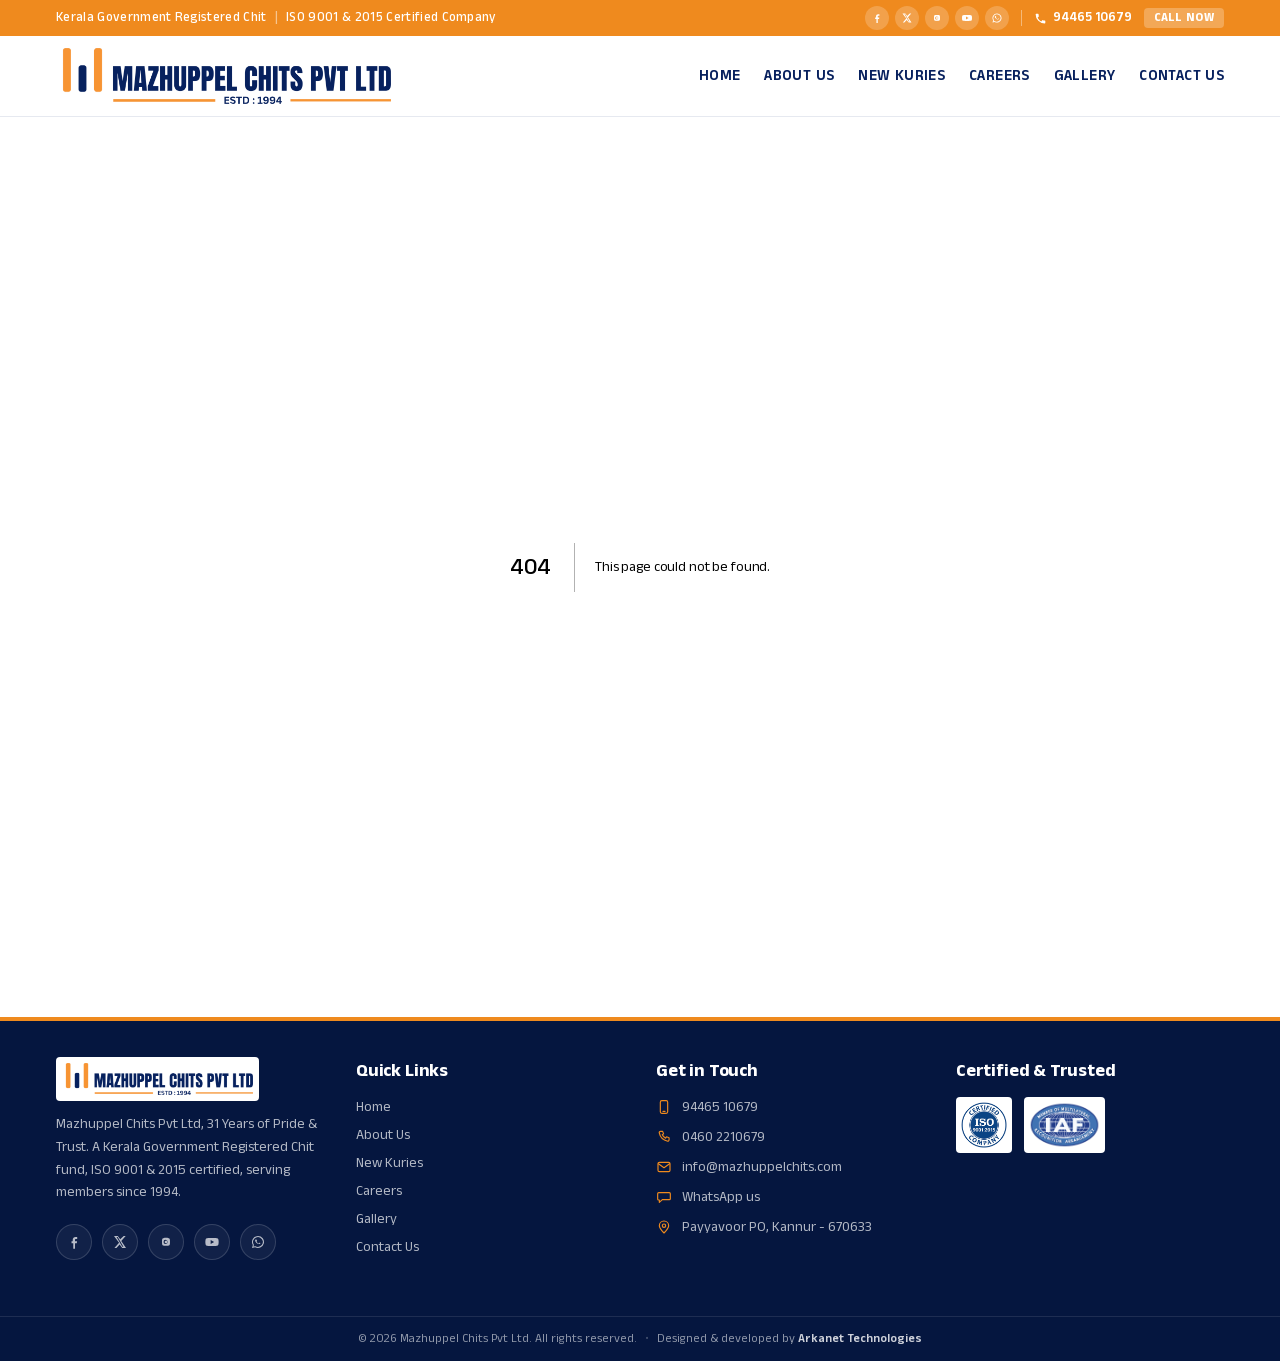
==== commit bed2dce9: "Add PWA: manifest, service worker, app icons + footer Install App button" ====
--- a/404/index.html
+++ b/404/index.html
@@ -1 +1 @@
-<!DOCTYPE html><html lang="en" class="anek_malayalam_4b0f210b-module__Q_aJZG__variable"><head><meta charSet="utf-8"/><meta name="viewport" content="width=device-width, initial-scale=1"/><link rel="preload" as="image" href="/brand/logo.png"/><link rel="stylesheet" href="/_next/static/chunks/2hlwfdi_mq7xn.css" data-precedence="next"/><link rel="preload" as="script" fetchPriority="low" href="/_next/static/chunks/3s6nzrbk-8mnv.js"/><script src="/_next/static/chunks/3450qyhportkm.js" async=""></script><script src="/_next/static/chunks/4561u0v7ysn3r.js" async=""></script><script src="/_next/static/chunks/3htl4rajoogek.js" async=""></script><script src="/_next/static/chunks/turbopack-0ue7nwlw-dib_.js" async=""></script><script src="/_next/static/chunks/3fntmmi971322.js" async="" crossorigin=""></script><script src="/_next/static/chunks/3lgpgpc3o3q8a.js" async="" crossorigin=""></script><meta name="robots" content="noindex"/><title>Mazhuppel Chits Pvt Ltd, 31 Years of Pride &amp; Trust</title><meta name="description" content="Mazhuppel Chits Pvt Ltd, a Kerala Government Registered, ISO 9001 &amp; 2015 certified chit fund. 31 years of pride &amp; trust. Start a new kuri today."/><link rel="icon" href="/favicon.ico?favicon.0dn5i4-mglzcd.ico" sizes="256x256" type="image/x-icon"/><link rel="icon" href="/icon.png?icon.3om_ds4mfs34s.png" sizes="512x512" type="image/png"/><meta name="next-size-adjust" content=""/><title>404: This page could not be found.</title><script src="/_next/static/chunks/0cz1d0mv5g_q7.js" noModule=""></script></head><body><div hidden=""><!--$--><!--/$--></div><header class="sticky top-0 z-50"><div class="bg-gold text-white"><div class="container-x flex items-center justify-center gap-4 py-1.5 text-[13px] font-medium lg:justify-between"><span class="flex flex-col items-center text-center leading-tight tracking-wide sm:flex-row sm:items-center sm:gap-2 sm:leading-normal"><span>Kerala Government Registered Chit</span><span class="hidden text-white/50 sm:inline" aria-hidden="true">|</span><span>ISO 9001 &amp; 2015 Certified Company</span></span><div class="hidden shrink-0 items-center gap-3 lg:flex"><div class="flex items-center gap-1.5"><a href="https://www.facebook.com/mazhuppelchits" target="_blank" rel="noreferrer" aria-label="Facebook" class="grid h-6 w-6 place-items-center rounded-full bg-white/20 transition hover:bg-white/40"><svg viewBox="0 0 24 24" width="12" height="12" fill="currentColor"><path d="M13.5 22v-8h2.7l.4-3.1h-3.1V8.9c0-.9.3-1.5 1.6-1.5h1.7V4.6c-.3 0-1.3-.1-2.5-.1-2.5 0-4.2 1.5-4.2 4.3v2.1H8.3V14h2.6v8h2.6z"></path></svg></a><a href="https://x.com/Mazhuppelchits" target="_blank" rel="noreferrer" aria-label="X" class="grid h-6 w-6 place-items-center rounded-full bg-white/20 transition hover:bg-white/40"><svg viewBox="0 0 24 24" width="12" height="12" fill="currentColor"><path d="M17.5 3h3l-6.6 7.5L21 21h-5.6l-4-5.2L6.7 21H3.6l7-8L3 3h5.7l3.6 4.8L17.5 3zm-2 16h1.6L8.5 4.6H6.8L15.5 19z"></path></svg></a><a href="https://www.instagram.com/mazhuppelchits/" target="_blank" rel="noreferrer" aria-label="Instagram" class="grid h-6 w-6 place-items-center rounded-full bg-white/20 transition hover:bg-white/40"><svg viewBox="0 0 24 24" width="12" height="12" fill="currentColor"><path d="M12 8.9A3.1 3.1 0 1 0 12 15a3.1 3.1 0 0 0 0-6.1zm0 5.1a2 2 0 1 1 0-4 2 2 0 0 1 0 4zm3.2-5.9a.7.7 0 1 1 0 1.4.7.7 0 0 1 0-1.4zM12 5.8c1.9 0 2.1 0 2.9.1 2 .1 2.9 1 3 3 0 .8.1 1 .1 2.9s0 2.1-.1 2.9c-.1 2-1 2.9-3 3-.8 0-1 .1-2.9.1s-2.1 0-2.9-.1c-2-.1-2.9-1-3-3 0-.8-.1-1-.1-2.9s0-2.1.1-2.9c.1-2 1-2.9 3-3 .8 0 1-.1 2.9-.1z"></path></svg></a><a href="https://www.youtube.com/@mazhuppelchitsofficial" target="_blank" rel="noreferrer" aria-label="YouTube" class="grid h-6 w-6 place-items-center rounded-full bg-white/20 transition hover:bg-white/40"><svg viewBox="0 0 24 24" width="12" height="12" fill="currentColor"><path d="M21.6 8.2a2.5 2.5 0 0 0-1.7-1.8C18.3 6 12 6 12 6s-6.3 0-7.9.4A2.5 2.5 0 0 0 2.4 8.2 26 26 0 0 0 2 12a26 26 0 0 0 .4 3.8 2.5 2.5 0 0 0 1.7 1.8C5.7 18 12 18 12 18s6.3 0 7.9-.4a2.5 2.5 0 0 0 1.7-1.8A26 26 0 0 0 22 12a26 26 0 0 0-.4-3.8zM10 15V9l5.2 3-5.2 3z"></path></svg></a><a href="https://wa.me/919446510679" target="_blank" rel="noreferrer" aria-label="WhatsApp" class="grid h-6 w-6 place-items-center rounded-full bg-white/20 transition hover:bg-white/40"><svg viewBox="0 0 24 24" width="12" height="12" fill="currentColor"><path d="M12 3a9 9 0 0 0-7.7 13.6L3 21l4.5-1.2A9 9 0 1 0 12 3zm0 16.4a7.4 7.4 0 0 1-3.8-1l-.3-.2-2.7.7.7-2.6-.2-.3A7.4 7.4 0 1 1 12 19.4zm4.1-5.5c-.2-.1-1.3-.7-1.5-.7-.2-.1-.4-.1-.5.1l-.7.9c-.1.1-.2.2-.5.1a6 6 0 0 1-3-2.6c-.2-.4.2-.4.6-1.2.1-.1 0-.3 0-.4l-.7-1.6c-.2-.4-.3-.4-.5-.4h-.4c-.1 0-.4.1-.6.3-.8.8-.8 2 0 3.2a8.6 8.6 0 0 0 3.4 3c1.2.5 1.7.6 2.3.5.4-.1 1.3-.5 1.4-1 .2-.5.2-1 .1-1z"></path></svg></a></div><span class="h-4 w-px bg-white/40"></span><a href="tel:+919446510679" class="flex items-center gap-1.5 font-semibold transition hover:text-navy"><svg viewBox="0 0 24 24" width="13" height="13" fill="currentColor"><path d="M6.6 10.8a15 15 0 0 0 6.6 6.6l2.2-2.2c.3-.3.7-.4 1-.2 1.1.4 2.3.6 3.5.6.6 0 1 .5 1 1V20c0 .6-.5 1-1 1A17 17 0 0 1 3 4c0-.6.5-1 1-1h3.4c.6 0 1 .5 1 1 0 1.2.2 2.4.6 3.5.1.4 0 .8-.2 1l-2.2 2.3z"></path></svg>94465 10679</a><a href="tel:+919446510679" class="rounded bg-white/25 px-2.5 py-0.5 text-xs font-bold uppercase tracking-wide transition hover:bg-navy hover:text-white">Call Now</a></div></div></div><div class="border-b border-[var(--line)] bg-white"><div class="container-x flex items-center justify-between gap-4 py-3"><a class="flex items-center" href="/"><img alt="Mazhuppel Chits Pvt Ltd" width="260" height="110" decoding="async" data-nimg="1" class="h-12 w-auto md:h-14" style="color:transparent" src="/brand/logo.png"/></a><nav class="hidden items-center gap-6 lg:flex"><a class="text-[15px] font-semibold uppercase tracking-wide transition hover:text-gold text-navy" href="/">Home</a><a class="text-[15px] font-semibold uppercase tracking-wide transition hover:text-gold text-navy" href="/about/">About Us</a><a class="text-[15px] font-semibold uppercase tracking-wide transition hover:text-gold text-navy" href="/new-kuries/">New Kuries</a><a class="text-[15px] font-semibold uppercase tracking-wide transition hover:text-gold text-navy" href="/careers/">Careers</a><a class="text-[15px] font-semibold uppercase tracking-wide transition hover:text-gold text-navy" href="/gallery/">Gallery</a><a class="text-[15px] font-semibold uppercase tracking-wide transition hover:text-gold text-navy" href="/contact/">Contact Us</a></nav><button aria-label="Menu" class="grid h-10 w-10 place-items-center rounded-md text-navy lg:hidden"><svg viewBox="0 0 24 24" width="26" height="26" fill="none" stroke="currentColor" stroke-width="2"><path d="M4 7h16M4 12h16M4 17h16"></path></svg></button></div></div></header><main><div style="font-family:system-ui,&quot;Segoe UI&quot;,Roboto,Helvetica,Arial,sans-serif,&quot;Apple Color Emoji&quot;,&quot;Segoe UI Emoji&quot;;height:100vh;text-align:center;display:flex;flex-direction:column;align-items:center;justify-content:center"><div><style>body{color:#000;background:#fff;margin:0}.next-error-h1{border-right:1px solid rgba(0,0,0,.3)}@media (prefers-color-scheme:dark){body{color:#fff;background:#000}.next-error-h1{border-right:1px solid rgba(255,255,255,.3)}}</style><h1 class="next-error-h1" style="display:inline-block;margin:0 20px 0 0;padding:0 23px 0 0;font-size:24px;font-weight:500;vertical-align:top;line-height:49px">404</h1><div style="display:inline-block"><h2 style="font-size:14px;font-weight:400;line-height:49px;margin:0">This page could not be found.</h2></div></div></div><!--$--><!--/$--></main><footer class="border-t-4 border-gold bg-navy-dark text-white/85"><div class="container-x grid gap-x-8 gap-y-8 py-9 md:grid-cols-2 lg:grid-cols-4"><div><img alt="Mazhuppel Chits Pvt Ltd" loading="lazy" width="220" height="90" decoding="async" data-nimg="1" class="mb-3 h-11 w-auto rounded bg-white p-1.5" style="color:transparent" src="/brand/logo.png"/><p class="text-sm leading-relaxed text-white/70">Mazhuppel Chits Pvt Ltd<!-- -->, <!-- -->31 Years of Pride &amp; Trust<!-- -->. A Kerala Government Registered Chit fund, ISO 9001 &amp; 2015 certified, serving members since <!-- -->1994<!-- -->.</p><div class="mt-5 flex items-center gap-2.5"><a href="https://www.facebook.com/mazhuppelchits" target="_blank" rel="noreferrer" aria-label="Facebook" class="grid h-9 w-9 place-items-center rounded-full border border-white/15 bg-white/5 text-white/70 transition hover:-translate-y-0.5 hover:border-gold hover:bg-gold hover:text-navy-dark"><svg viewBox="0 0 24 24" width="16" height="16" fill="currentColor" aria-hidden="true"><path d="M13.5 22v-8h2.7l.4-3.1h-3.1V8.9c0-.9.3-1.5 1.6-1.5h1.7V4.6c-.3 0-1.3-.1-2.5-.1-2.5 0-4.2 1.5-4.2 4.3v2.1H8.3V14h2.6v8h2.6z"></path></svg></a><a href="https://x.com/Mazhuppelchits" target="_blank" rel="noreferrer" aria-label="X" class="grid h-9 w-9 place-items-center rounded-full border border-white/15 bg-white/5 text-white/70 transition hover:-translate-y-0.5 hover:border-gold hover:bg-gold hover:text-navy-dark"><svg viewBox="0 0 24 24" width="16" height="16" fill="currentColor" aria-hidden="true"><path d="M17.5 3h3l-6.6 7.5L21 21h-5.6l-4-5.2L6.7 21H3.6l7-8L3 3h5.7l3.6 4.8L17.5 3zm-2 16h1.6L8.5 4.6H6.8L15.5 19z"></path></svg></a><a href="https://www.instagram.com/mazhuppelchits/" target="_blank" rel="noreferrer" aria-label="Instagram" class="grid h-9 w-9 place-items-center rounded-full border border-white/15 bg-white/5 text-white/70 transition hover:-translate-y-0.5 hover:border-gold hover:bg-gold hover:text-navy-dark"><svg viewBox="0 0 24 24" width="16" height="16" fill="currentColor" aria-hidden="true"><path d="M12 8.9A3.1 3.1 0 1 0 12 15a3.1 3.1 0 0 0 0-6.1zm0 5.1a2 2 0 1 1 0-4 2 2 0 0 1 0 4zm3.2-5.9a.7.7 0 1 1 0 1.4.7.7 0 0 1 0-1.4zM12 5.8c1.9 0 2.1 0 2.9.1 2 .1 2.9 1 3 3 0 .8.1 1 .1 2.9s0 2.1-.1 2.9c-.1 2-1 2.9-3 3-.8 0-1 .1-2.9.1s-2.1 0-2.9-.1c-2-.1-2.9-1-3-3 0-.8-.1-1-.1-2.9s0-2.1.1-2.9c.1-2 1-2.9 3-3 .8 0 1-.1 2.9-.1z"></path></svg></a><a href="https://www.youtube.com/@mazhuppelchitsofficial" target="_blank" rel="noreferrer" aria-label="YouTube" class="grid h-9 w-9 place-items-center rounded-full border border-white/15 bg-white/5 text-white/70 transition hover:-translate-y-0.5 hover:border-gold hover:bg-gold hover:text-navy-dark"><svg viewBox="0 0 24 24" width="16" height="16" fill="currentColor" aria-hidden="true"><path d="M21.6 8.2a2.5 2.5 0 0 0-1.7-1.8C18.3 6 12 6 12 6s-6.3 0-7.9.4A2.5 2.5 0 0 0 2.4 8.2 26 26 0 0 0 2 12a26 26 0 0 0 .4 3.8 2.5 2.5 0 0 0 1.7 1.8C5.7 18 12 18 12 18s6.3 0 7.9-.4a2.5 2.5 0 0 0 1.7-1.8A26 26 0 0 0 22 12a26 26 0 0 0-.4-3.8zM10 15V9l5.2 3-5.2 3z"></path></svg></a><a href="https://wa.me/919446510679" target="_blank" rel="noreferrer" aria-label="WhatsApp" class="grid h-9 w-9 place-items-center rounded-full border border-white/15 bg-white/5 text-white/70 transition hover:-translate-y-0.5 hover:border-gold hover:bg-gold hover:text-navy-dark"><svg viewBox="0 0 24 24" width="16" height="16" fill="currentColor" aria-hidden="true"><path d="M12 3a9 9 0 0 0-7.7 13.6L3 21l4.5-1.2A9 9 0 1 0 12 3zm0 16.4a7.4 7.4 0 0 1-3.8-1l-.3-.2-2.7.7.7-2.6-.2-.3A7.4 7.4 0 1 1 12 19.4zm4.1-5.5c-.2-.1-1.3-.7-1.5-.7-.2-.1-.4-.1-.5.1l-.7.9c-.1.1-.2.2-.5.1a6 6 0 0 1-3-2.6c-.2-.4.2-.4.6-1.2.1-.1 0-.3 0-.4l-.7-1.6c-.2-.4-.3-.4-.5-.4h-.4c-.1 0-.4.1-.6.3-.8.8-.8 2 0 3.2a8.6 8.6 0 0 0 3.4 3c1.2.5 1.7.6 2.3.5.4-.1 1.3-.5 1.4-1 .2-.5.2-1 .1-1z"></path></svg></a></div></div><div><h3 class="mb-3 text-lg font-semibold text-white">Quick Links</h3><ul class="space-y-2 text-sm"><li><a class="text-white/70 transition hover:text-gold" href="/">Home</a></li><li><a class="text-white/70 transition hover:text-gold" href="/about/">About Us</a></li><li><a class="text-white/70 transition hover:text-gold" href="/new-kuries/">New Kuries</a></li><li><a class="text-white/70 transition hover:text-gold" href="/careers/">Careers</a></li><li><a class="text-white/70 transition hover:text-gold" href="/gallery/">Gallery</a></li><li><a class="text-white/70 transition hover:text-gold" href="/contact/">Contact Us</a></li></ul></div><div><h3 class="mb-3 text-lg font-semibold text-white">Get in Touch</h3><ul class="space-y-2.5 text-sm text-white/70"><li class="flex items-center gap-2.5"><svg viewBox="0 0 24 24" fill="none" stroke="currentColor" stroke-width="1.75" stroke-linecap="round" stroke-linejoin="round" class="h-4 w-4 flex-none text-gold" aria-hidden="true"><rect x="6.5" y="2.5" width="11" height="19" rx="2.2"></rect><line x1="10.5" y1="18.6" x2="13.5" y2="18.6"></line></svg><a href="tel:+919446510679" class="hover:text-gold">94465 10679</a></li><li class="flex items-center gap-2.5"><svg viewBox="0 0 24 24" fill="none" stroke="currentColor" stroke-width="1.75" stroke-linecap="round" stroke-linejoin="round" class="h-4 w-4 flex-none text-gold" aria-hidden="true"><path d="M6.8 3.5h3.2l1.4 3.8-2 1.4a11.5 11.5 0 0 0 5 5l1.4-2 3.8 1.4v3.2a2 2 0 0 1-2.1 2A16.2 16.2 0 0 1 4.8 5.6a2 2 0 0 1 2-2.1z"></path></svg><a href="tel:+914602210679" class="hover:text-gold">0460 2210679</a></li><li class="flex items-center gap-2.5"><svg viewBox="0 0 24 24" fill="none" stroke="currentColor" stroke-width="1.75" stroke-linecap="round" stroke-linejoin="round" class="h-4 w-4 flex-none text-gold" aria-hidden="true"><rect x="3" y="5" width="18" height="14" rx="2.2"></rect><path d="M3.6 7.2l8.4 5.8 8.4-5.8"></path></svg><a href="mailto:info@mazhuppelchits.com" class="hover:text-gold">info@mazhuppelchits.com</a></li><li class="flex items-center gap-2.5"><svg viewBox="0 0 24 24" fill="none" stroke="currentColor" stroke-width="1.75" stroke-linecap="round" stroke-linejoin="round" class="h-4 w-4 flex-none text-gold" aria-hidden="true"><path d="M4 5.5h16a1.5 1.5 0 0 1 1.5 1.5v7.5a1.5 1.5 0 0 1-1.5 1.5H9.5L5 20v-3.5H4A1.5 1.5 0 0 1 2.5 15V7A1.5 1.5 0 0 1 4 5.5z"></path></svg><a href="https://wa.me/919446510679" class="hover:text-gold">WhatsApp us</a></li><li class="flex items-center gap-2.5"><svg viewBox="0 0 24 24" fill="none" stroke="currentColor" stroke-width="1.75" stroke-linecap="round" stroke-linejoin="round" class="h-4 w-4 flex-none text-gold" aria-hidden="true"><path d="M12 21c4-4.2 7-7.6 7-11a7 7 0 1 0-14 0c0 3.4 3 6.8 7 11z"></path><circle cx="12" cy="10" r="2.5"></circle></svg><span>Payyavoor PO, Kannur - 670633</span></li></ul></div><div><h3 class="mb-3 text-lg font-semibold text-white">Certified &amp; Trusted</h3><div class="flex items-center gap-3"><img alt="ISO 9001:2015 Certified" loading="lazy" width="70" height="70" decoding="async" data-nimg="1" class="h-14 w-auto rounded bg-white p-1" style="color:transparent" src="/brand/iso.png"/><img alt="IAF Recognition" loading="lazy" width="70" height="70" decoding="async" data-nimg="1" class="h-14 w-auto rounded bg-white p-1" style="color:transparent" src="/brand/iaf.png"/></div></div></div><div class="border-t border-white/10"><div class="mx-auto flex max-w-2xl flex-col items-center justify-center gap-1 px-4 py-3.5 text-center text-xs text-white/55 sm:flex-row sm:gap-2"><span>© <!-- -->2026<!-- --> <!-- -->Mazhuppel Chits Pvt Ltd<!-- -->. All rights reserved.</span><span class="hidden text-white/25 sm:inline">•</span><span>Designed &amp; developed by<!-- --> <a href="https://arkanet.in" target="_blank" rel="noreferrer" class="font-semibold text-white/80 transition hover:text-gold">Arkanet Technologies</a></span></div></div></footer><script src="/_next/static/chunks/3s6nzrbk-8mnv.js" id="_R_" async=""></script><script>(self.__next_f=self.__next_f||[]).push([0])</script><script>self.__next_f.push([1,"1:\"$Sreact.fragment\"\n2:I[70119,[\"/_next/static/chunks/3fntmmi971322.js\",\"/_next/static/chunks/3lgpgpc3o3q8a.js\"],\"default\"]\n3:I[39756,[\"/_next/static/chunks/3fntmmi971322.js\",\"/_next/static/chunks/3lgpgpc3o3q8a.js\"],\"default\"]\n4:I[37457,[\"/_next/static/chunks/3fntmmi971322.js\",\"/_next/static/chunks/3lgpgpc3o3q8a.js\"],\"default\"]\n5:I[5500,[\"/_next/static/chunks/3fntmmi971322.js\",\"/_next/static/chunks/3lgpgpc3o3q8a.js\"],\"Image\"]\n11:I[68027,[\"/_next/static/chunks/3fntmmi971322.js\",\"/_next/static/chunks/3lgpgpc3o3q8a.js\"],\"default\",1]\n:HL[\"/_next/static/chunks/2hlwfdi_mq7xn.css\",\"style\"]\nf:X\n0:{\"P\":null,\"c\":[\"\",\"_not-found\",\"\"],\"q\":\"\",\"i\":false,\"f\":[[[\"\",{\"children\":[\"/_not-found\",{\"children\":[\"__PAGE__\",{},\"$undefined\",\"$undefined\",4608]},\"$undefined\",\"$undefined\",4608]},\"$undefined\",\"$undefined\",4624],[[\"$\",\"$1\",\"c\",{\"children\":[[[\"$\",\"link\",\"0\",{\"rel\":\"stylesheet\",\"href\":\"/_next/static/chunks/2hlwfdi_mq7xn.css\",\"precedence\":\"next\",\"crossOrigin\":\"$undefined\",\"nonce\":\"$undefined\"}],[\"$\",\"script\",\"script-0\",{\"src\":\"/_next/static/chunks/3fntmmi971322.js\",\"async\":true,\"nonce\":\"$undefined\"}],[\"$\",\"script\",\"script-1\",{\"src\":\"/_next/static/chunks/3lgpgpc3o3q8a.js\",\"async\":true,\"nonce\":\"$undefined\"}]],[\"$\",\"html\",null,{\"lang\":\"en\",\"className\":\"anek_malayalam_4b0f210b-module__Q_aJZG__variable\",\"children\":[\"$\",\"body\",null,{\"children\":[[\"$\",\"$L2\",null,{}],[\"$\",\"main\",null,{\"children\":[\"$\",\"$L3\",null,{\"parallelRouterKey\":\"children\",\"error\":\"$undefined\",\"errorStyles\":\"$undefined\",\"errorScripts\":\"$undefined\",\"template\":[\"$\",\"$L4\",null,{}],\"templateStyles\":\"$undefined\",\"templateScripts\":\"$undefined\",\"notFound\":[[[\"$\",\"title\",null,{\"children\":\"404: This page could not be found.\"}],[\"$\",\"div\",null,{\"style\":{\"fontFamily\":\"system-ui,\\\"Segoe UI\\\",Roboto,Helvetica,Arial,sans-serif,\\\"Apple Color Emoji\\\",\\\"Segoe UI Emoji\\\"\",\"height\":\"100vh\",\"textAlign\":\"center\",\"display\":\"flex\",\"flexDirection\":\"column\",\"alignItems\":\"center\",\"justifyContent\":\"center\"},\"children\":[\"$\",\"div\",null,{\"children\":[[\"$\",\"style\",null,{\"dangerouslySetInnerHTML\":{\"__html\":\"body{color:#000;background:#fff;margin:0}.next-error-h1{border-right:1px solid rgba(0,0,0,.3)}@media (prefers-color-scheme:dark){body{color:#fff;background:#000}.next-error-h1{border-right:1px solid rgba(255,255,255,.3)}}\"}}],[\"$\",\"h1\",null,{\"className\":\"next-error-h1\",\"style\":{\"display\":\"inline-block\",\"margin\":\"0 20px 0 0\",\"padding\":\"0 23px 0 0\",\"fontSize\":24,\"fontWeight\":500,\"verticalAlign\":\"top\",\"lineHeight\":\"49px\"},\"children\":404}],[\"$\",\"div\",null,{\"style\":{\"display\":\"inline-block\"},\"children\":[\"$\",\"h2\",null,{\"style\":{\"fontSize\":14,\"fontWeight\":400,\"lineHeight\":\"49px\",\"margin\":0},\"children\":\"This page could not be found.\"}]}]]}]}]],[]],\"forbidden\":\"$undefined\",\"unauthorized\":\"$undefined\"}]}],[\"$\",\"footer\",null,{\"className\":\"border-t-4 border-gold bg-navy-dark text-white/85\",\"children\":[[\"$\",\"div\",null,{\"className\":\"container-x grid gap-x-8 gap-y-8 py-9 md:grid-cols-2 lg:grid-cols-4\",\"children\":[[\"$\",\"div\",null,{\"children\":[[\"$\",\"$L5\",null,{\"src\":\"/brand/logo.png\",\"alt\":\"Mazhuppel Chits Pvt Ltd\",\"width\":220,\"height\":90,\"className\":\"mb-3 h-11 w-auto rounded bg-white p-1.5\"}],[\"$\",\"p\",null,{\"className\":\"text-sm leading-relaxed text-white/70\",\"children\":[\"Mazhuppel Chits Pvt Ltd\",\", \",\"31 Years of Pride \u0026 Trust\",\". A Kerala Government Registered Chit fund, ISO 9001 \u0026 2015 certified, serving members since \",\"1994\",\".\"]}],[\"$\",\"div\",null,{\"className\":\"mt-5 flex items-center gap-2.5\",\"children\":[[\"$\",\"a\",\"Facebook\",{\"href\":\"https://www.facebook.com/mazhuppelchits\",\"target\":\"_blank\",\"rel\":\"noreferrer\",\"aria-label\":\"Facebook\",\"className\":\"grid h-9 w-9 place-items-center rounded-full border border-white/15 bg-white/5 text-white/70 transition hover:-translate-y-0.5 hover:border-gold hover:bg-gold hover:text-navy-dark\",\"children\":[\"$\",\"svg\",null,{\"viewBox\":\"0 0 24 24\",\"width\":\"16\",\"height\":\"16\",\"fill\":\"currentColor\",\"aria-hidden\":\"true\",\"children\":[\"$\",\"path\",null,{\"d\":\"M13.5 22v-8h2.7l.4-3.1h-3.1V8.9c0-.9.3-1.5 1.6-1.5h1.7V4.6c-.3 0-1.3-.1-2.5-.1-2.5 0-4.2 1.5-4.2 4.3v2.1H8.3V14h2.6v8h2.6z\"}]}]}],[\"$\",\"a\",\"X\",{\"href\":\"https://x.com/Mazhuppelchits\",\"target\":\"_blank\",\"rel\":\"noreferrer\",\"aria-label\":\"X\",\"className\":\"grid h-9 w-9 place-items-center rounded-full border border-white/15 bg-white/5 text-white/70 transition hover:-translate-y-0.5 hover:border-gold hover:bg-gold hover:text-navy-dark\",\"children\":[\"$\",\"svg\",null,{\"viewBox\":\"0 0 24 24\",\"width\":\"16\",\"height\":\"16\",\"fill\":\"currentColor\",\"aria-hidden\":\"true\",\"children\":[\"$\",\"path\",null,{\"d\":\"M17.5 3h3l-6.6 7.5L21 21h-5.6l-4-5.2L6.7 21H3.6l7-8L3 3h5.7l3.6 4.8L17.5 3zm-2 16h1.6L8.5 4.6H6.8L15.5 19z\"}]}]}],[\"$\",\"a\",\"Instagram\",{\"href\":\"https://www.instagram.com/mazhuppelchits/\",\"target\":\"_blank\",\"rel\":\"noreferrer\",\"aria-label\":\"Instagram\",\"className\":\"grid h-9 w-9 place-items-center rounded-full border border-white/15 bg-white/5 text-white/70 transition hover:-translate-y-0.5 hover:border-gold hover:bg-gold hover:text-navy-dark\",\"children\":\"$L6\"}],\"$L7\",\"$L8\"]}]]}],\"$L9\",\"$La\",\"$Lb\"]}],\"$Lc\"]}]]}]}]]}],{\"children\":[\"$Ld\",{\"children\":[\"$Le\",{},null,false,null]},null,false,\"$f\"]},null,false,null],\"$L10\",false]],\"m\":\"$undefined\",\"G\":[\"$11\",[\"$L12\"]],\"S\":true,\"h\":null,\"r\":\"$undefined\",\"s\":\"$undefined\",\"a\":\"$undefined\",\"l\":\"$undefined\",\"p\":\"$undefined\",\"d\":\"$undefined\",\"b\":\"wk7c3xkS4p-31Jx3pRBCf\"}\n13:I[22016,[\"/_next/static/chunks/3fntmmi971322.js\",\"/_next/static/chunks/3lgpgpc3o3q8a.js\"],\"\"]\n14:I[97367,[\"/_next/static/chunks/3fntmmi971322.js\",\"/_next/static/chunks/3lgpgpc3o3q8a.js\"],\"OutletBoundary\"]\n15:\"$Sreact.suspense\"\n17:I[97367,[\"/_next/static/chunks/3fntmmi971322.js\",\"/_next/static/chunks/3lgpgpc3o3q8a.js\"],\"ViewportBoundary\"]\n19:I[97367,[\"/_next/static/chunks/3fntmmi971322.js\",\"/_next/static/chunks/3lgpgpc3o3q8a.js\"],\"MetadataBoundary\"]\n6:[\"$\",\"svg\",null,{\"viewBox\":\"0 0 24 24\",\"width\":\"16\",\"height\":\"16\",\"fill\":\"currentColor\",\"aria-hidden\":\"true\",\"children\":[\"$\",\"path\",null,{\"d\":\"M12 8.9A3.1 3.1 0 1 0 12 15a3.1 3.1 0 0 0 0-6.1zm0 5.1a2 2 0 1 1 0-4 2 2 0 0 1 0 4zm3.2-5.9a.7.7 0 1 1 0 1.4.7.7 0 0 1 0-1.4zM12 5.8c1.9 0 2.1 0 2.9.1 2 .1 2.9 1 3 3 0 .8.1 1 .1 2.9s0 2.1-.1 2.9c-.1 2-1 2.9-3 3-.8 0-1 .1-2.9.1s-2.1 0-2.9-.1c-2-.1-2.9-1-3-3 0-.8-.1-1-.1-2.9s0-2.1.1-2.9c.1-2 1-2.9 3-3 .8 0 1-.1 2.9-.1z\"}]}]\n7:[\"$\",\"a\",\"YouTube\",{\"href\":\"https://www.youtube.com/@mazhuppelchitsofficial\",\"target\":\"_blank\",\"rel\":\"noreferrer\",\"aria-label\":\"YouTube\",\"className\":\"grid h-9 w-9 place-items-center rounded-full border border-white/15 bg-white/5 text-white/70 transition hover:-translate-y-0.5 hover:border-gold hover:bg-gold hover:text-navy-dark\",\"children\":[\"$\",\"svg\",null,{\"viewBox\":\"0 0 24 24\",\"width\":\"16\",\"height\":\"16\",\"fill\":\"currentColor\",\"aria-hidden\":\"true\",\"children\":[\"$\",\"path\",null,{\"d\":\"M21.6 8.2a2.5 2.5 0 0 0-1.7-1.8C18.3 6 12 6 12 6s-6.3 0-7.9.4A2.5 2.5 0 0 0 2.4 8.2 26 26 0 0 0 2 12a26 26 0 0 0 .4 3.8 2.5 2.5 0 0 0 1.7 1.8C5.7 18 12 18 12 18s6.3 0 7.9-.4a2.5 2.5 0 0 0 1.7-1.8A26 26 0 0 0 22 12a26 26 0 0 0-.4-3.8zM10 15V9l5.2 3-5.2 3z\"}]}]}]\n8:[\"$\",\"a\",\"WhatsApp\",{\"href\":\"https://wa.me/919446510679\",\"target\":\"_blank\",\"rel\":\"noreferrer\",\"aria-label\":\"WhatsApp\",\"className\":\"grid h-9 w-9 place-items-center rounded-full border border-white/15 bg-white/5 text-white/70 transition hover:-translate-y-0.5 hover:border-gold hover:bg-gold hover:text-navy-dark\",\"children\":[\"$\",\"svg\",null,{\"viewBox\":\"0 0 24 24\",\"width\":\"16\",\"height\":\"16\",\"fill\":\"currentColor\",\"aria-hidden\":\"true\",\"children\":[\"$\",\"path\",null,{\"d\":\"M12 3a9 9 0 0 0-7.7 13.6L3 21l4.5-1.2A9 9 0 1 0 12 3zm0 16.4a7.4 7.4 0 0 1-3.8-1l-.3-.2-2.7.7.7-2.6-.2-.3A7.4 7.4 0 1 1 12 19.4zm4.1-5.5c-.2-.1-1.3-.7-1.5-.7-.2-.1-.4-.1-.5.1l-.7.9c-.1.1-.2.2-.5.1a6 6 0 0 1-3-2.6c-.2-.4.2-.4.6-1.2.1-.1 0-.3 0-.4l-.7-1.6c-.2-.4-.3-.4-.5-.4h-.4c-.1 0-.4.1-.6.3-.8.8-.8 2 0 3.2a8.6 8.6 0 0 0 3.4 3c1.2.5 1.7.6 2.3.5.4-.1 1.3-.5 1.4-1 .2-.5.2-1 .1-1z\"}]}]}]\n9:[\"$\",\"div\",null,{\"children\":[[\"$\",\"h3\",null,{\"className\":\"mb-3 text-lg font-semibold text-white\",\"children\":\"Quick Links\"}],[\"$\",\"ul\",null,{\"className\":\"space-y-2 text-sm\",\"children\":[[\"$\",\"li\",\"/\",{\"children\":[\"$\",\"$L13\",null,{\"href\":\"/\",\"className\":\"text-white/70 transition hover:text-gold\",\"children\":\"Home\"}]}],[\"$\",\"li\",\"/about\",{\"children\":[\"$\",\"$L13\",null,{\"href\":\"/about\",\"className\":\"text-white/70 transition hover:text-gold\",\"children\":\"About Us\"}]}],[\"$\",\"li\",\"/new-kuries\",{\"children\":[\"$\",\"$L13\",null,{\"href\":\"/new-kuries\",\"className\":\"text-white/70 transition hover:text-gold\",\"children\":\"New Kuries\"}]}],[\"$\",\"li\",\"/careers\",{\"children\":[\"$\",\"$L13\",null,{\"href\":\"/careers\",\"className\":\"text-white/70 transition hover:text-gold\",\"children\":\"Careers\"}]}],[\"$\",\"li\",\"/gallery\",{\"children\":[\"$\",\"$L13\",null,{\"href\":\"/gallery\",\"className\":\"text-white/70 transition hover:text-gold\",\"children\":\"Gallery\"}]}],[\"$\",\"li\",\"/contact\",{\"children\":[\"$\",\"$L13\",null,{\"href\":\"/contact\",\"className\":\"text-white/70 transition hover:text-gold\",\"children\":\"Contact Us\"}]}]]}]]}]\na:[\"$\",\"div\",null,{\"children\":[[\"$\",\"h3\",null,{\"className\":\"mb-3 text-lg font-semibold text-white\",\"children\":\"Get in Touch\"}],[\"$\",\"ul\",null,{\"className\":\"space-y-2.5 text-sm text-white/70\",\"children\":[[\"$\",\"li\",null,{\"className\":\"flex items-center gap-2.5\",\"children\":[[\"$\",\"svg\",null,{\"viewBox\":\"0 0 24 24\",\"fill\":\"none\",\"stroke\":\"currentColor\",\"strokeWidth\":1.75,\"strokeLinecap\":\"round\",\"strokeLinejoin\":\"round\",\"className\":\"h-4 w-4 flex-none text-gold\",\"aria-hidden\":\"true\",\"children\":[[\"$\",\"rect\",null,{\"x\":\"6.5\",\"y\":\"2.5\",\"width\":\"11\",\"height\":\"19\",\"rx\":\"2.2\"}],[\"$\",\"line\",null,{\"x1\":\"10.5\",\"y1\":\"18.6\",\"x2\":\"13.5\",\"y2\":\"18.6\"}]]}],[\"$\",\"a\",null,{\"href\":\"tel:+919446510679\",\"className\":\"hover:text-gold\",\"children\":\"94465 10679\"}]]}],[\"$\",\"li\",null,{\"className\":\"flex items-center gap-2.5\",\"children\":[[\"$\",\"svg\",null,{\"viewBox\":\"0 0 24 24\",\"fill\":\"none\",\"stroke\":\"currentColor\",\"strokeWidth\":1.75,\"strokeLinecap\":\"round\",\"strokeLinejoin\":\"round\",\"className\":\"h-4 w-4 flex-none text-gold\",\"aria-hidden\":\"true\",\"children\":[\"$\",\"path\",null,{\"d\":\"M6.8 3.5h3.2l1.4 3.8-2 1.4a11.5 11.5 0 0 0 5 5l1.4-2 3.8 1.4v3.2a2 2 0 0 1-2.1 2A16.2 16.2 0 0 1 4.8 5.6a2 2 0 0 1 2-2.1z\"}]}],[\"$\",\"a\",null,{\"href\":\"tel:+914602210679\",\"className\":\"hover:text-gold\",\"children\":\"0460 2210679\"}]]}],[\"$\",\"li\",null,{\"className\":\"flex items-center gap-2.5\",\"children\":[[\"$\",\"svg\",null,{\"viewBox\":\"0 0 24 24\",\"fill\":\"none\",\"stroke\":\"currentColor\",\"strokeWidth\":1.75,\"strokeLinecap\":\"round\",\"strokeLinejoin\":\"round\",\"className\":\"h-4 w-4 flex-none text-gold\",\"aria-hidden\":\"true\",\"children\":[[\"$\",\"rect\",null,{\"x\":\"3\",\"y\":\"5\",\"width\":\"18\",\"height\":\"14\",\"rx\":\"2.2\"}],[\"$\",\"path\",null,{\"d\":\"M3.6 7.2l8.4 5.8 8.4-5.8\"}]]}],[\"$\",\"a\",null,{\"href\":\"mailto:info@mazhuppelchits.com\",\"className\":\"hover:text-gold\",\"children\":\"info@mazhuppelchits.com\"}]]}],[\"$\",\"li\",null,{\"className\":\"flex items-center gap-2.5\",\"children\":[[\"$\",\"svg\",null,{\"viewBox\":\"0 0 24 24\",\"fill\":\"none\",\"stroke\":\"currentColor\",\"strokeWidth\":1.75,\"strokeLinecap\":\"round\",\"strokeLinejoin\":\"round\",\"className\":\"h-4 w-4 flex-none text-gold\",\"aria-hidden\":\"true\",\"children\":[\"$\",\"path\",null,{\"d\":\"M4 5.5h16a1.5 1.5 0 0 1 1.5 1.5v7.5a1.5 1.5 0 0 1-1.5 1.5H9.5L5 20v-3.5H4A1.5 1.5 0 0 1 2.5 15V7A1.5 1.5 0 0 1 4 5.5z\"}]}],[\"$\",\"a\",null,{\"href\":\"https://wa.me/919446510679\",\"className\":\"hover:text-gold\",\"children\":\"WhatsApp us\"}]]}],[\"$\",\"li\",null,{\"className\":\"flex items-center gap-2.5\",\"children\":[[\"$\",\"svg\",null,{\"viewBox\":\"0 0 24 24\",\"fill\":\"none\",\"stroke\":\"currentColor\",\"strokeWidth\":1.75,\"strokeLinecap\":\"round\",\"strokeLinejoin\":\"round\",\"className\":\"h-4 w-4 flex-none text-gold\",\"aria-hidden\":\"true\",\"children\":[[\"$\",\"path\",null,{\"d\":\"M12 21c4-4.2 7-7.6 7-11a7 7 0 1 0-14 0c0 3.4 3 6.8 7 11z\"}],[\"$\",\"circle\",null,{\"cx\":\"12\",\"cy\":\"10\",\"r\":\"2.5\"}]]}],[\"$\",\"span\",null,{\"children\":\"Payyavoor PO, Kannur - 670633\"}]]}]]}]]}]\nb:[\"$\",\"div\",null,{\"children\":[[\"$\",\"h3\",null,{\"className\":\"mb-3 text-lg font-semibold text-white\",\"children\":\"Certified \u0026 Trusted\"}],[\"$\",\"div\",null,{\"className\":\"flex items-center gap-3\",\"children\":[[\"$\",\"$L5\",null,{\"src\":\"/brand/iso.png\",\"alt\":\"ISO 9001:2015 Certified\",\"width\":70,\"height\":70,\"className\":\"h-14 w-auto rounded bg-white p-1\"}],[\"$\",\"$L5\",null,{\"src\":\"/brand/iaf.png\",\"alt\":\"IAF Recognition\",\"width\":70,\"height\":70,\"className\":\"h-14 w-auto rounded bg-white p-1\"}]]}]]}]\nc:[\"$\",\"div\",null,{\"className\":\"border-t border-white/10\",\"children\":[\"$\",\"div\",null,{\"className\":\"mx-auto flex max-w-2xl flex-col items-center justify-center gap-1 px-4 py-3.5 text-center text-xs text-white/55 sm:flex-row sm:gap-2\",\"children\":[[\"$\",\"span\",null,{\"children\":[\"© \",2026,\" \",\"Mazhuppel Chits Pvt Ltd\",\". All rights reserved.\"]}],[\"$\",\"span\",null,{\"className\":\"hidden text-white/25 sm:inline\",\"children\":\"•\"}],[\"$\",\"span\",null,{\"children\":[\"Designed \u0026 developed by\",\" \",[\"$\",\"a\",null,{\"href\":\"https://arkanet.in\",\"target\":\"_blank\",\"rel\":\"noreferrer\",\"className\":\"font-semibold text-white/80 transition hover:text-gold\",\"children\":\"Arkanet Technologies\"}]]}]]}]}]\nd:[\"$\",\"$1\",\"c\",{\"children\":[null,[\"$\",\"$L3\",null,{\"parallelRouterKey\":\"children\",\"error\":\"$undefined\",\"errorStyles\":\"$undefined\",\"errorScripts\":\"$undefined\",\"template\":[\"$\",\"$L4\",null,{}],\"templateStyles\":\"$undefined\",\"templateScripts\":\"$undefined\",\"notFound\":\"$undefined\",\"forbidden\":\"$undefined\",\"unauthorized\":\"$undefined\"}]]}]\ne:[\"$\",\"$1\",\"c\",{\"children\":[[[\"$\",\"title\",null,{\"children\":\"404: This page could not be found.\"}],[\"$\",\"div\",null,{\"style\":\"$0:f:0:1:0:props:children:1:props:children:props:children:1:props:children:props:notFound:0:1:props:style\",\"children\":[\"$\",\"div\",null,{\"children\":[[\"$\",\"style\",null,{\"dangerouslySetInnerHTML\":{\"__html\":\"body{color:#000;background:#fff;margin:0}.next-error-h1{border-right:1px solid rgba(0,0,0,.3)}@media (prefers-color-scheme:dark){body{color:#fff;background:#000}.next-error-h1{border-right:1px solid rgba(255,255,255,.3)}}\"}}],[\"$\",\"h1\",null,{\"className\":\"next-error-h1\",\"style\":\"$0:f:0:1:0:props:children:1:props:children:props:children:1:props:children:props:notFound:0:1:props:children:props:children:1:props:style\",\"children\":404}],[\"$\",\"div\",null,{\"style\":\"$0:f:0:1:0:props:children:1:props:children:props:children:1:props:children:props:notFound:0:1:props:children:props:children:2:props:style\",\"children\":[\"$\",\"h2\",null,{\"style\":\"$0:f:0:1:0:props:children:1:props:children:props:children:1:props:children:props:notFound:0:1:props:children:props:children:2:props:children:props:style\",\"children\":\"This page could not be found.\"}]}]]}]}]],null,[\"$\",\"$L14\",null,{\"children\":[\"$\",\"$15\",null,{\"name\":\"Next.MetadataOutlet\",\"children\":\"$@16\"}]}]]}]\n10:[\"$\",\"$1\",\"h\",{\"children\":[[\"$\",\"meta\",null,{\"name\":\"robots\",\"content\":\"noindex\"}],[\"$\",\"$L17\",null,{\"children\":\"$L18\"}],[\"$\",\"div\",null,{\"hidden\":true,\"children\":[\"$\",\"$L19\",null,{\"children\":[\"$\",\"$15\",null,{\"name\":\"Next.Metadata\",\"children\":\"$L1a\"}]}]}],[\"$\",\"meta\",null,{\"name\":\"next-size-adjust\",\"content\":\"\"}]]}]\n12:[\"$\",\"link\",\"0\",{\"rel\":\"stylesheet\",\"href\":\"/_next/static/chunks/2hlwfdi_mq7xn.css\",\"precedence\":\"next\",\"crossOrigin\":\"$undefined\",\"nonce\":\"$undefined\"}]\nf:C\n18:[[\"$\",\"meta\",\"0\",{\"charSet\":\"utf-8\"}],[\"$\",\"meta\",\"1\",{\"name\":\"viewport\",\"content\":\"width=device-width, initial-scale=1\"}]]\n1b:I[27201,[\"/_next/static/chunks/3fntmmi971322.js\",\"/_next/static/chunks/3lgpgpc3o3q8a.js\"],\"IconMark\"]\n16:null\n1a:[[\"$\",\"title\",\"0\",{\"children\":\"Mazhuppel Chits Pvt Ltd, 31 Years of Pride \u0026 Trust\"}],[\"$\",\"meta\",\"1\",{\"name\":\"description\",\"content\":\"Mazhuppel Chits Pvt Ltd, a Kerala Government Registered, ISO 9001 \u0026 2015 certified chit fund. 31 years of pride \u0026 trust. Start a new kuri today.\"}],[\"$\",\"link\",\"2\",{\"rel\":\"icon\",\"href\":\"/favicon.ico?favicon.0dn5i4-mglzcd.ico\",\"sizes\":\"256x256\",\"type\":\"image/x-icon\"}],[\"$\",\"link\",\"3\",{\"rel\":\"icon\",\"href\":\"/icon.png?icon.3om_ds4mfs34s.png\",\"sizes\":\"512x512\",\"type\":\"image/png\"}],[\"$\",\"$L1b\",\"4\",{}]]\n"])</script></body></html>+<!DOCTYPE html><html lang="en" class="anek_malayalam_4b0f210b-module__Q_aJZG__variable"><head><meta charSet="utf-8"/><meta name="viewport" content="width=device-width, initial-scale=1"/><link rel="preload" as="image" href="/brand/logo.png"/><link rel="stylesheet" href="/_next/static/chunks/2krkbq50z2mmu.css" data-precedence="next"/><link rel="preload" as="script" fetchPriority="low" href="/_next/static/chunks/3s6nzrbk-8mnv.js"/><script src="/_next/static/chunks/3450qyhportkm.js" async=""></script><script src="/_next/static/chunks/4561u0v7ysn3r.js" async=""></script><script src="/_next/static/chunks/3htl4rajoogek.js" async=""></script><script src="/_next/static/chunks/turbopack-0ue7nwlw-dib_.js" async=""></script><script src="/_next/static/chunks/3fntmmi971322.js" async="" crossorigin=""></script><script src="/_next/static/chunks/2oorvpwixpvr4.js" async="" crossorigin=""></script><meta name="robots" content="noindex"/><meta name="theme-color" content="#08215E"/><title>Mazhuppel Chits Pvt Ltd, 31 Years of Pride &amp; Trust</title><meta name="description" content="Mazhuppel Chits Pvt Ltd, a Kerala Government Registered, ISO 9001 &amp; 2015 certified chit fund. 31 years of pride &amp; trust. Start a new kuri today."/><link rel="manifest" href="/manifest.webmanifest"/><meta name="mobile-web-app-capable" content="yes"/><meta name="apple-mobile-web-app-title" content="Mazhuppel Chits"/><meta name="apple-mobile-web-app-status-bar-style" content="default"/><link rel="icon" href="/favicon.ico?favicon.0dn5i4-mglzcd.ico" sizes="256x256" type="image/x-icon"/><link rel="apple-touch-icon" href="/icons/apple-touch-icon.png"/><meta name="next-size-adjust" content=""/><title>404: This page could not be found.</title><script src="/_next/static/chunks/0cz1d0mv5g_q7.js" noModule=""></script></head><body><div hidden=""><!--$--><!--/$--></div><header class="sticky top-0 z-50"><div class="bg-gold text-white"><div class="container-x flex items-center justify-center gap-4 py-1.5 text-[13px] font-medium lg:justify-between"><span class="flex flex-col items-center text-center leading-tight tracking-wide sm:flex-row sm:items-center sm:gap-2 sm:leading-normal"><span>Kerala Government Registered Chit</span><span class="hidden text-white/50 sm:inline" aria-hidden="true">|</span><span>ISO 9001 &amp; 2015 Certified Company</span></span><div class="hidden shrink-0 items-center gap-3 lg:flex"><div class="flex items-center gap-1.5"><a href="https://www.facebook.com/mazhuppelchits" target="_blank" rel="noreferrer" aria-label="Facebook" class="grid h-6 w-6 place-items-center rounded-full bg-white/20 transition hover:bg-white/40"><svg viewBox="0 0 24 24" width="12" height="12" fill="currentColor"><path d="M13.5 22v-8h2.7l.4-3.1h-3.1V8.9c0-.9.3-1.5 1.6-1.5h1.7V4.6c-.3 0-1.3-.1-2.5-.1-2.5 0-4.2 1.5-4.2 4.3v2.1H8.3V14h2.6v8h2.6z"></path></svg></a><a href="https://x.com/Mazhuppelchits" target="_blank" rel="noreferrer" aria-label="X" class="grid h-6 w-6 place-items-center rounded-full bg-white/20 transition hover:bg-white/40"><svg viewBox="0 0 24 24" width="12" height="12" fill="currentColor"><path d="M17.5 3h3l-6.6 7.5L21 21h-5.6l-4-5.2L6.7 21H3.6l7-8L3 3h5.7l3.6 4.8L17.5 3zm-2 16h1.6L8.5 4.6H6.8L15.5 19z"></path></svg></a><a href="https://www.instagram.com/mazhuppelchits/" target="_blank" rel="noreferrer" aria-label="Instagram" class="grid h-6 w-6 place-items-center rounded-full bg-white/20 transition hover:bg-white/40"><svg viewBox="0 0 24 24" width="12" height="12" fill="currentColor"><path d="M12 8.9A3.1 3.1 0 1 0 12 15a3.1 3.1 0 0 0 0-6.1zm0 5.1a2 2 0 1 1 0-4 2 2 0 0 1 0 4zm3.2-5.9a.7.7 0 1 1 0 1.4.7.7 0 0 1 0-1.4zM12 5.8c1.9 0 2.1 0 2.9.1 2 .1 2.9 1 3 3 0 .8.1 1 .1 2.9s0 2.1-.1 2.9c-.1 2-1 2.9-3 3-.8 0-1 .1-2.9.1s-2.1 0-2.9-.1c-2-.1-2.9-1-3-3 0-.8-.1-1-.1-2.9s0-2.1.1-2.9c.1-2 1-2.9 3-3 .8 0 1-.1 2.9-.1z"></path></svg></a><a href="https://www.youtube.com/@mazhuppelchitsofficial" target="_blank" rel="noreferrer" aria-label="YouTube" class="grid h-6 w-6 place-items-center rounded-full bg-white/20 transition hover:bg-white/40"><svg viewBox="0 0 24 24" width="12" height="12" fill="currentColor"><path d="M21.6 8.2a2.5 2.5 0 0 0-1.7-1.8C18.3 6 12 6 12 6s-6.3 0-7.9.4A2.5 2.5 0 0 0 2.4 8.2 26 26 0 0 0 2 12a26 26 0 0 0 .4 3.8 2.5 2.5 0 0 0 1.7 1.8C5.7 18 12 18 12 18s6.3 0 7.9-.4a2.5 2.5 0 0 0 1.7-1.8A26 26 0 0 0 22 12a26 26 0 0 0-.4-3.8zM10 15V9l5.2 3-5.2 3z"></path></svg></a><a href="https://wa.me/919446510679" target="_blank" rel="noreferrer" aria-label="WhatsApp" class="grid h-6 w-6 place-items-center rounded-full bg-white/20 transition hover:bg-white/40"><svg viewBox="0 0 24 24" width="12" height="12" fill="currentColor"><path d="M12 3a9 9 0 0 0-7.7 13.6L3 21l4.5-1.2A9 9 0 1 0 12 3zm0 16.4a7.4 7.4 0 0 1-3.8-1l-.3-.2-2.7.7.7-2.6-.2-.3A7.4 7.4 0 1 1 12 19.4zm4.1-5.5c-.2-.1-1.3-.7-1.5-.7-.2-.1-.4-.1-.5.1l-.7.9c-.1.1-.2.2-.5.1a6 6 0 0 1-3-2.6c-.2-.4.2-.4.6-1.2.1-.1 0-.3 0-.4l-.7-1.6c-.2-.4-.3-.4-.5-.4h-.4c-.1 0-.4.1-.6.3-.8.8-.8 2 0 3.2a8.6 8.6 0 0 0 3.4 3c1.2.5 1.7.6 2.3.5.4-.1 1.3-.5 1.4-1 .2-.5.2-1 .1-1z"></path></svg></a></div><span class="h-4 w-px bg-white/40"></span><a href="tel:+919446510679" class="flex items-center gap-1.5 font-semibold transition hover:text-navy"><svg viewBox="0 0 24 24" width="13" height="13" fill="currentColor"><path d="M6.6 10.8a15 15 0 0 0 6.6 6.6l2.2-2.2c.3-.3.7-.4 1-.2 1.1.4 2.3.6 3.5.6.6 0 1 .5 1 1V20c0 .6-.5 1-1 1A17 17 0 0 1 3 4c0-.6.5-1 1-1h3.4c.6 0 1 .5 1 1 0 1.2.2 2.4.6 3.5.1.4 0 .8-.2 1l-2.2 2.3z"></path></svg>94465 10679</a><a href="tel:+919446510679" class="rounded bg-white/25 px-2.5 py-0.5 text-xs font-bold uppercase tracking-wide transition hover:bg-navy hover:text-white">Call Now</a></div></div></div><div class="border-b border-[var(--line)] bg-white"><div class="container-x flex items-center justify-between gap-4 py-3"><a class="flex items-center" href="/"><img alt="Mazhuppel Chits Pvt Ltd" width="260" height="110" decoding="async" data-nimg="1" class="h-12 w-auto md:h-14" style="color:transparent" src="/brand/logo.png"/></a><nav class="hidden items-center gap-6 lg:flex"><a class="text-[15px] font-semibold uppercase tracking-wide transition hover:text-gold text-navy" href="/">Home</a><a class="text-[15px] font-semibold uppercase tracking-wide transition hover:text-gold text-navy" href="/about/">About Us</a><a class="text-[15px] font-semibold uppercase tracking-wide transition hover:text-gold text-navy" href="/new-kuries/">New Kuries</a><a class="text-[15px] font-semibold uppercase tracking-wide transition hover:text-gold text-navy" href="/careers/">Careers</a><a class="text-[15px] font-semibold uppercase tracking-wide transition hover:text-gold text-navy" href="/gallery/">Gallery</a><a class="text-[15px] font-semibold uppercase tracking-wide transition hover:text-gold text-navy" href="/contact/">Contact Us</a></nav><button aria-label="Menu" class="grid h-10 w-10 place-items-center rounded-md text-navy lg:hidden"><svg viewBox="0 0 24 24" width="26" height="26" fill="none" stroke="currentColor" stroke-width="2"><path d="M4 7h16M4 12h16M4 17h16"></path></svg></button></div></div></header><main><div style="font-family:system-ui,&quot;Segoe UI&quot;,Roboto,Helvetica,Arial,sans-serif,&quot;Apple Color Emoji&quot;,&quot;Segoe UI Emoji&quot;;height:100vh;text-align:center;display:flex;flex-direction:column;align-items:center;justify-content:center"><div><style>body{color:#000;background:#fff;margin:0}.next-error-h1{border-right:1px solid rgba(0,0,0,.3)}@media (prefers-color-scheme:dark){body{color:#fff;background:#000}.next-error-h1{border-right:1px solid rgba(255,255,255,.3)}}</style><h1 class="next-error-h1" style="display:inline-block;margin:0 20px 0 0;padding:0 23px 0 0;font-size:24px;font-weight:500;vertical-align:top;line-height:49px">404</h1><div style="display:inline-block"><h2 style="font-size:14px;font-weight:400;line-height:49px;margin:0">This page could not be found.</h2></div></div></div><!--$--><!--/$--></main><footer class="border-t-4 border-gold bg-navy-dark text-white/85"><div class="container-x grid gap-x-8 gap-y-8 py-9 md:grid-cols-2 lg:grid-cols-4"><div><img alt="Mazhuppel Chits Pvt Ltd" loading="lazy" width="220" height="90" decoding="async" data-nimg="1" class="mb-3 h-11 w-auto rounded bg-white p-1.5" style="color:transparent" src="/brand/logo.png"/><p class="text-sm leading-relaxed text-white/70">Mazhuppel Chits Pvt Ltd<!-- -->, <!-- -->31 Years of Pride &amp; Trust<!-- -->. A Kerala Government Registered Chit fund, ISO 9001 &amp; 2015 certified, serving members since <!-- -->1994<!-- -->.</p><div class="mt-5 flex items-center gap-2.5"><a href="https://www.facebook.com/mazhuppelchits" target="_blank" rel="noreferrer" aria-label="Facebook" class="grid h-9 w-9 place-items-center rounded-full border border-white/15 bg-white/5 text-white/70 transition hover:-translate-y-0.5 hover:border-gold hover:bg-gold hover:text-navy-dark"><svg viewBox="0 0 24 24" width="16" height="16" fill="currentColor" aria-hidden="true"><path d="M13.5 22v-8h2.7l.4-3.1h-3.1V8.9c0-.9.3-1.5 1.6-1.5h1.7V4.6c-.3 0-1.3-.1-2.5-.1-2.5 0-4.2 1.5-4.2 4.3v2.1H8.3V14h2.6v8h2.6z"></path></svg></a><a href="https://x.com/Mazhuppelchits" target="_blank" rel="noreferrer" aria-label="X" class="grid h-9 w-9 place-items-center rounded-full border border-white/15 bg-white/5 text-white/70 transition hover:-translate-y-0.5 hover:border-gold hover:bg-gold hover:text-navy-dark"><svg viewBox="0 0 24 24" width="16" height="16" fill="currentColor" aria-hidden="true"><path d="M17.5 3h3l-6.6 7.5L21 21h-5.6l-4-5.2L6.7 21H3.6l7-8L3 3h5.7l3.6 4.8L17.5 3zm-2 16h1.6L8.5 4.6H6.8L15.5 19z"></path></svg></a><a href="https://www.instagram.com/mazhuppelchits/" target="_blank" rel="noreferrer" aria-label="Instagram" class="grid h-9 w-9 place-items-center rounded-full border border-white/15 bg-white/5 text-white/70 transition hover:-translate-y-0.5 hover:border-gold hover:bg-gold hover:text-navy-dark"><svg viewBox="0 0 24 24" width="16" height="16" fill="currentColor" aria-hidden="true"><path d="M12 8.9A3.1 3.1 0 1 0 12 15a3.1 3.1 0 0 0 0-6.1zm0 5.1a2 2 0 1 1 0-4 2 2 0 0 1 0 4zm3.2-5.9a.7.7 0 1 1 0 1.4.7.7 0 0 1 0-1.4zM12 5.8c1.9 0 2.1 0 2.9.1 2 .1 2.9 1 3 3 0 .8.1 1 .1 2.9s0 2.1-.1 2.9c-.1 2-1 2.9-3 3-.8 0-1 .1-2.9.1s-2.1 0-2.9-.1c-2-.1-2.9-1-3-3 0-.8-.1-1-.1-2.9s0-2.1.1-2.9c.1-2 1-2.9 3-3 .8 0 1-.1 2.9-.1z"></path></svg></a><a href="https://www.youtube.com/@mazhuppelchitsofficial" target="_blank" rel="noreferrer" aria-label="YouTube" class="grid h-9 w-9 place-items-center rounded-full border border-white/15 bg-white/5 text-white/70 transition hover:-translate-y-0.5 hover:border-gold hover:bg-gold hover:text-navy-dark"><svg viewBox="0 0 24 24" width="16" height="16" fill="currentColor" aria-hidden="true"><path d="M21.6 8.2a2.5 2.5 0 0 0-1.7-1.8C18.3 6 12 6 12 6s-6.3 0-7.9.4A2.5 2.5 0 0 0 2.4 8.2 26 26 0 0 0 2 12a26 26 0 0 0 .4 3.8 2.5 2.5 0 0 0 1.7 1.8C5.7 18 12 18 12 18s6.3 0 7.9-.4a2.5 2.5 0 0 0 1.7-1.8A26 26 0 0 0 22 12a26 26 0 0 0-.4-3.8zM10 15V9l5.2 3-5.2 3z"></path></svg></a><a href="https://wa.me/919446510679" target="_blank" rel="noreferrer" aria-label="WhatsApp" class="grid h-9 w-9 place-items-center rounded-full border border-white/15 bg-white/5 text-white/70 transition hover:-translate-y-0.5 hover:border-gold hover:bg-gold hover:text-navy-dark"><svg viewBox="0 0 24 24" width="16" height="16" fill="currentColor" aria-hidden="true"><path d="M12 3a9 9 0 0 0-7.7 13.6L3 21l4.5-1.2A9 9 0 1 0 12 3zm0 16.4a7.4 7.4 0 0 1-3.8-1l-.3-.2-2.7.7.7-2.6-.2-.3A7.4 7.4 0 1 1 12 19.4zm4.1-5.5c-.2-.1-1.3-.7-1.5-.7-.2-.1-.4-.1-.5.1l-.7.9c-.1.1-.2.2-.5.1a6 6 0 0 1-3-2.6c-.2-.4.2-.4.6-1.2.1-.1 0-.3 0-.4l-.7-1.6c-.2-.4-.3-.4-.5-.4h-.4c-.1 0-.4.1-.6.3-.8.8-.8 2 0 3.2a8.6 8.6 0 0 0 3.4 3c1.2.5 1.7.6 2.3.5.4-.1 1.3-.5 1.4-1 .2-.5.2-1 .1-1z"></path></svg></a></div><div class="mt-5"></div></div><div><h3 class="mb-3 text-lg font-semibold text-white">Quick Links</h3><ul class="space-y-2 text-sm"><li><a class="text-white/70 transition hover:text-gold" href="/">Home</a></li><li><a class="text-white/70 transition hover:text-gold" href="/about/">About Us</a></li><li><a class="text-white/70 transition hover:text-gold" href="/new-kuries/">New Kuries</a></li><li><a class="text-white/70 transition hover:text-gold" href="/careers/">Careers</a></li><li><a class="text-white/70 transition hover:text-gold" href="/gallery/">Gallery</a></li><li><a class="text-white/70 transition hover:text-gold" href="/contact/">Contact Us</a></li></ul></div><div><h3 class="mb-3 text-lg font-semibold text-white">Get in Touch</h3><ul class="space-y-2.5 text-sm text-white/70"><li class="flex items-center gap-2.5"><svg viewBox="0 0 24 24" fill="none" stroke="currentColor" stroke-width="1.75" stroke-linecap="round" stroke-linejoin="round" class="h-4 w-4 flex-none text-gold" aria-hidden="true"><rect x="6.5" y="2.5" width="11" height="19" rx="2.2"></rect><line x1="10.5" y1="18.6" x2="13.5" y2="18.6"></line></svg><a href="tel:+919446510679" class="hover:text-gold">94465 10679</a></li><li class="flex items-center gap-2.5"><svg viewBox="0 0 24 24" fill="none" stroke="currentColor" stroke-width="1.75" stroke-linecap="round" stroke-linejoin="round" class="h-4 w-4 flex-none text-gold" aria-hidden="true"><path d="M6.8 3.5h3.2l1.4 3.8-2 1.4a11.5 11.5 0 0 0 5 5l1.4-2 3.8 1.4v3.2a2 2 0 0 1-2.1 2A16.2 16.2 0 0 1 4.8 5.6a2 2 0 0 1 2-2.1z"></path></svg><a href="tel:+914602210679" class="hover:text-gold">0460 2210679</a></li><li class="flex items-center gap-2.5"><svg viewBox="0 0 24 24" fill="none" stroke="currentColor" stroke-width="1.75" stroke-linecap="round" stroke-linejoin="round" class="h-4 w-4 flex-none text-gold" aria-hidden="true"><rect x="3" y="5" width="18" height="14" rx="2.2"></rect><path d="M3.6 7.2l8.4 5.8 8.4-5.8"></path></svg><a href="mailto:info@mazhuppelchits.com" class="hover:text-gold">info@mazhuppelchits.com</a></li><li class="flex items-center gap-2.5"><svg viewBox="0 0 24 24" fill="none" stroke="currentColor" stroke-width="1.75" stroke-linecap="round" stroke-linejoin="round" class="h-4 w-4 flex-none text-gold" aria-hidden="true"><path d="M4 5.5h16a1.5 1.5 0 0 1 1.5 1.5v7.5a1.5 1.5 0 0 1-1.5 1.5H9.5L5 20v-3.5H4A1.5 1.5 0 0 1 2.5 15V7A1.5 1.5 0 0 1 4 5.5z"></path></svg><a href="https://wa.me/919446510679" class="hover:text-gold">WhatsApp us</a></li><li class="flex items-center gap-2.5"><svg viewBox="0 0 24 24" fill="none" stroke="currentColor" stroke-width="1.75" stroke-linecap="round" stroke-linejoin="round" class="h-4 w-4 flex-none text-gold" aria-hidden="true"><path d="M12 21c4-4.2 7-7.6 7-11a7 7 0 1 0-14 0c0 3.4 3 6.8 7 11z"></path><circle cx="12" cy="10" r="2.5"></circle></svg><span>Payyavoor PO, Kannur - 670633</span></li></ul></div><div><h3 class="mb-3 text-lg font-semibold text-white">Certified &amp; Trusted</h3><div class="flex items-center gap-3"><img alt="ISO 9001:2015 Certified" loading="lazy" width="70" height="70" decoding="async" data-nimg="1" class="h-14 w-auto rounded bg-white p-1" style="color:transparent" src="/brand/iso.png"/><img alt="IAF Recognition" loading="lazy" width="70" height="70" decoding="async" data-nimg="1" class="h-14 w-auto rounded bg-white p-1" style="color:transparent" src="/brand/iaf.png"/></div></div></div><div class="border-t border-white/10"><div class="mx-auto flex max-w-2xl flex-col items-center justify-center gap-1 px-4 py-3.5 text-center text-xs text-white/55 sm:flex-row sm:gap-2"><span>© <!-- -->2026<!-- --> <!-- -->Mazhuppel Chits Pvt Ltd<!-- -->. All rights reserved.</span><span class="hidden text-white/25 sm:inline">•</span><span>Designed &amp; developed by<!-- --> <a href="https://arkanet.in" target="_blank" rel="noreferrer" class="font-semibold text-white/80 transition hover:text-gold">Arkanet Technologies</a></span></div></div></footer><script src="/_next/static/chunks/3s6nzrbk-8mnv.js" id="_R_" async=""></script><script>(self.__next_f=self.__next_f||[]).push([0])</script><script>self.__next_f.push([1,"1:\"$Sreact.fragment\"\n2:I[98518,[\"/_next/static/chunks/3fntmmi971322.js\",\"/_next/static/chunks/2oorvpwixpvr4.js\"],\"default\"]\n3:I[70119,[\"/_next/static/chunks/3fntmmi971322.js\",\"/_next/static/chunks/2oorvpwixpvr4.js\"],\"default\"]\n4:I[39756,[\"/_next/static/chunks/3fntmmi971322.js\",\"/_next/static/chunks/2oorvpwixpvr4.js\"],\"default\"]\n5:I[37457,[\"/_next/static/chunks/3fntmmi971322.js\",\"/_next/static/chunks/2oorvpwixpvr4.js\"],\"default\"]\n6:I[5500,[\"/_next/static/chunks/3fntmmi971322.js\",\"/_next/static/chunks/2oorvpwixpvr4.js\"],\"Image\"]\n13:I[68027,[\"/_next/static/chunks/3fntmmi971322.js\",\"/_next/static/chunks/2oorvpwixpvr4.js\"],\"default\",1]\n:HL[\"/_next/static/chunks/2krkbq50z2mmu.css\",\"style\"]\n11:X\n0:{\"P\":null,\"c\":[\"\",\"_not-found\",\"\"],\"q\":\"\",\"i\":false,\"f\":[[[\"\",{\"children\":[\"/_not-found\",{\"children\":[\"__PAGE__\",{},\"$undefined\",\"$undefined\",4608]},\"$undefined\",\"$undefined\",4608]},\"$undefined\",\"$undefined\",4624],[[\"$\",\"$1\",\"c\",{\"children\":[[[\"$\",\"link\",\"0\",{\"rel\":\"stylesheet\",\"href\":\"/_next/static/chunks/2krkbq50z2mmu.css\",\"precedence\":\"next\",\"crossOrigin\":\"$undefined\",\"nonce\":\"$undefined\"}],[\"$\",\"script\",\"script-0\",{\"src\":\"/_next/static/chunks/3fntmmi971322.js\",\"async\":true,\"nonce\":\"$undefined\"}],[\"$\",\"script\",\"script-1\",{\"src\":\"/_next/static/chunks/2oorvpwixpvr4.js\",\"async\":true,\"nonce\":\"$undefined\"}]],[\"$\",\"html\",null,{\"lang\":\"en\",\"className\":\"anek_malayalam_4b0f210b-module__Q_aJZG__variable\",\"children\":[\"$\",\"body\",null,{\"children\":[[\"$\",\"$L2\",null,{}],[\"$\",\"$L3\",null,{}],[\"$\",\"main\",null,{\"children\":[\"$\",\"$L4\",null,{\"parallelRouterKey\":\"children\",\"error\":\"$undefined\",\"errorStyles\":\"$undefined\",\"errorScripts\":\"$undefined\",\"template\":[\"$\",\"$L5\",null,{}],\"templateStyles\":\"$undefined\",\"templateScripts\":\"$undefined\",\"notFound\":[[[\"$\",\"title\",null,{\"children\":\"404: This page could not be found.\"}],[\"$\",\"div\",null,{\"style\":{\"fontFamily\":\"system-ui,\\\"Segoe UI\\\",Roboto,Helvetica,Arial,sans-serif,\\\"Apple Color Emoji\\\",\\\"Segoe UI Emoji\\\"\",\"height\":\"100vh\",\"textAlign\":\"center\",\"display\":\"flex\",\"flexDirection\":\"column\",\"alignItems\":\"center\",\"justifyContent\":\"center\"},\"children\":[\"$\",\"div\",null,{\"children\":[[\"$\",\"style\",null,{\"dangerouslySetInnerHTML\":{\"__html\":\"body{color:#000;background:#fff;margin:0}.next-error-h1{border-right:1px solid rgba(0,0,0,.3)}@media (prefers-color-scheme:dark){body{color:#fff;background:#000}.next-error-h1{border-right:1px solid rgba(255,255,255,.3)}}\"}}],[\"$\",\"h1\",null,{\"className\":\"next-error-h1\",\"style\":{\"display\":\"inline-block\",\"margin\":\"0 20px 0 0\",\"padding\":\"0 23px 0 0\",\"fontSize\":24,\"fontWeight\":500,\"verticalAlign\":\"top\",\"lineHeight\":\"49px\"},\"children\":404}],[\"$\",\"div\",null,{\"style\":{\"display\":\"inline-block\"},\"children\":[\"$\",\"h2\",null,{\"style\":{\"fontSize\":14,\"fontWeight\":400,\"lineHeight\":\"49px\",\"margin\":0},\"children\":\"This page could not be found.\"}]}]]}]}]],[]],\"forbidden\":\"$undefined\",\"unauthorized\":\"$undefined\"}]}],[\"$\",\"footer\",null,{\"className\":\"border-t-4 border-gold bg-navy-dark text-white/85\",\"children\":[[\"$\",\"div\",null,{\"className\":\"container-x grid gap-x-8 gap-y-8 py-9 md:grid-cols-2 lg:grid-cols-4\",\"children\":[[\"$\",\"div\",null,{\"children\":[[\"$\",\"$L6\",null,{\"src\":\"/brand/logo.png\",\"alt\":\"Mazhuppel Chits Pvt Ltd\",\"width\":220,\"height\":90,\"className\":\"mb-3 h-11 w-auto rounded bg-white p-1.5\"}],[\"$\",\"p\",null,{\"className\":\"text-sm leading-relaxed text-white/70\",\"children\":[\"Mazhuppel Chits Pvt Ltd\",\", \",\"31 Years of Pride \u0026 Trust\",\". A Kerala Government Registered Chit fund, ISO 9001 \u0026 2015 certified, serving members since \",\"1994\",\".\"]}],[\"$\",\"div\",null,{\"className\":\"mt-5 flex items-center gap-2.5\",\"children\":[[\"$\",\"a\",\"Facebook\",{\"href\":\"https://www.facebook.com/mazhuppelchits\",\"target\":\"_blank\",\"rel\":\"noreferrer\",\"aria-label\":\"Facebook\",\"className\":\"grid h-9 w-9 place-items-center rounded-full border border-white/15 bg-white/5 text-white/70 transition hover:-translate-y-0.5 hover:border-gold hover:bg-gold hover:text-navy-dark\",\"children\":[\"$\",\"svg\",null,{\"viewBox\":\"0 0 24 24\",\"width\":\"16\",\"height\":\"16\",\"fill\":\"currentColor\",\"aria-hidden\":\"true\",\"children\":[\"$\",\"path\",null,{\"d\":\"M13.5 22v-8h2.7l.4-3.1h-3.1V8.9c0-.9.3-1.5 1.6-1.5h1.7V4.6c-.3 0-1.3-.1-2.5-.1-2.5 0-4.2 1.5-4.2 4.3v2.1H8.3V14h2.6v8h2.6z\"}]}]}],[\"$\",\"a\",\"X\",{\"href\":\"https://x.com/Mazhuppelchits\",\"target\":\"_blank\",\"rel\":\"noreferrer\",\"aria-label\":\"X\",\"className\":\"grid h-9 w-9 place-items-center rounded-full border border-white/15 bg-white/5 text-white/70 transition hover:-translate-y-0.5 hover:border-gold hover:bg-gold hover:text-navy-dark\",\"children\":[\"$\",\"svg\",null,{\"viewBox\":\"0 0 24 24\",\"width\":\"16\",\"height\":\"16\",\"fill\":\"currentColor\",\"aria-hidden\":\"true\",\"children\":[\"$\",\"path\",null,{\"d\":\"M17.5 3h3l-6.6 7.5L21 21h-5.6l-4-5.2L6.7 21H3.6l7-8L3 3h5.7l3.6 4.8L17.5 3zm-2 16h1.6L8.5 4.6H6.8L15.5 19z\"}]}]}],[\"$\",\"a\",\"Instagram\",{\"href\":\"https://www.instagram.com/mazhuppelchits/\",\"target\":\"_blank\",\"rel\":\"noreferrer\",\"aria-label\":\"Instagram\",\"className\":\"grid h-9 w-9 place-items-center rounded-full border border-white/15 bg-white/5 text-white/70 transition hover:-translate-y-0.5 hover:border-gold hover:bg-gold hover:text-navy-dark\",\"children\":\"$L7\"}],\"$L8\",\"$L9\"]}],\"$La\"]}],\"$Lb\",\"$Lc\",\"$Ld\"]}],\"$Le\"]}]]}]}]]}],{\"children\":[\"$Lf\",{\"children\":[\"$L10\",{},null,false,null]},null,false,\"$11\"]},null,false,null],\"$L12\",false]],\"m\":\"$undefined\",\"G\":[\"$13\",[\"$L14\"]],\"S\":true,\"h\":null,\"r\":\"$undefined\",\"s\":\"$undefined\",\"a\":\"$undefined\",\"l\":\"$undefined\",\"p\":\"$undefined\",\"d\":\"$undefined\",\"b\":\"NOigpwWKDoqBXtmw0ySFM\"}\n15:I[11788,[\"/_next/static/chunks/3fntmmi971322.js\",\"/_next/static/chunks/2oorvpwixpvr4.js\"],\"default\"]\n16:I[22016,[\"/_next/static/chunks/3fntmmi971322.js\",\"/_next/static/chunks/2oorvpwixpvr4.js\"],\"\"]\n17:I[97367,[\"/_next/static/chunks/3fntmmi971322.js\",\"/_next/static/chunks/2oorvpwixpvr4.js\"],\"OutletBoundary\"]\n18:\"$Sreact.suspense\"\n1a:I[97367,[\"/_next/static/chunks/3fntmmi971322.js\",\"/_next/static/chunks/2oorvpwixpvr4.js\"],\"ViewportBoundary\"]\n1c:I[97367,[\"/_next/static/chunks/3fntmmi971322.js\",\"/_next/static/chunks/2oorvpwixpvr4.js\"],\"MetadataBoundary\"]\n7:[\"$\",\"svg\",null,{\"viewBox\":\"0 0 24 24\",\"width\":\"16\",\"height\":\"16\",\"fill\":\"currentColor\",\"aria-hidden\":\"true\",\"children\":[\"$\",\"path\",null,{\"d\":\"M12 8.9A3.1 3.1 0 1 0 12 15a3.1 3.1 0 0 0 0-6.1zm0 5.1a2 2 0 1 1 0-4 2 2 0 0 1 0 4zm3.2-5.9a.7.7 0 1 1 0 1.4.7.7 0 0 1 0-1.4zM12 5.8c1.9 0 2.1 0 2.9.1 2 .1 2.9 1 3 3 0 .8.1 1 .1 2.9s0 2.1-.1 2.9c-.1 2-1 2.9-3 3-.8 0-1 .1-2.9.1s-2.1 0-2.9-.1c-2-.1-2.9-1-3-3 0-.8-.1-1-.1-2.9s0-2.1.1-2.9c.1-2 1-2.9 3-3 .8 0 1-.1 2.9-.1z\"}]}]\n8:[\"$\",\"a\",\"YouTube\",{\"href\":\"https://www.youtube.com/@mazhuppelchitsofficial\",\"target\":\"_blank\",\"rel\":\"noreferrer\",\"aria-label\":\"YouTube\",\"className\":\"grid h-9 w-9 place-items-center rounded-full border border-white/15 bg-white/5 text-white/70 transition hover:-translate-y-0.5 hover:border-gold hover:bg-gold hover:text-navy-dark\",\"children\":[\"$\",\"svg\",null,{\"viewBox\":\"0 0 24 24\",\"width\":\"16\",\"height\":\"16\",\"fill\":\"currentColor\",\"aria-hidden\":\"true\",\"children\":[\"$\",\"path\",null,{\"d\":\"M21.6 8.2a2.5 2.5 0 0 0-1.7-1.8C18.3 6 12 6 12 6s-6.3 0-7.9.4A2.5 2.5 0 0 0 2.4 8.2 26 26 0 0 0 2 12a26 26 0 0 0 .4 3.8 2.5 2.5 0 0 0 1.7 1.8C5.7 18 12 18 12 18s6.3 0 7.9-.4a2.5 2.5 0 0 0 1.7-1.8A26 26 0 0 0 22 12a26 26 0 0 0-.4-3.8zM10 15V9l5.2 3-5.2 3z\"}]}]}]\n9:[\"$\",\"a\",\"WhatsApp\",{\"href\":\"https://wa.me/919446510679\",\"target\":\"_blank\",\"rel\":\"noreferrer\",\"aria-label\":\"WhatsApp\",\"className\":\"grid h-9 w-9 place-items-center rounded-full border border-white/15 bg-white/5 text-white/70 transition hover:-translate-y-0.5 hover:border-gold hover:bg-gold hover:text-navy-dark\",\"children\":[\"$\",\"svg\",null,{\"viewBox\":\"0 0 24 24\",\"width\":\"16\",\"height\":\"16\",\"fill\":\"currentColor\",\"aria-hidden\":\"true\",\"children\":[\"$\",\"path\",null,{\"d\":\"M12 3a9 9 0 0 0-7.7 13.6L3 21l4.5-1.2A9 9 0 1 0 12 3zm0 16.4a7.4 7.4 0 0 1-3.8-1l-.3-.2-2.7.7.7-2.6-.2-.3A7.4 7.4 0 1 1 12 19.4zm4.1-5.5c-.2-.1-1.3-.7-1.5-.7-.2-.1-.4-.1-.5.1l-.7.9c-.1.1-.2.2-.5.1a6 6 0 0 1-3-2.6c-.2-.4.2-.4.6-1.2.1-.1 0-.3 0-.4l-.7-1.6c-.2-.4-.3-.4-.5-.4h-.4c-.1 0-.4.1-.6.3-.8.8-.8 2 0 3.2a8.6 8.6 0 0 0 3.4 3c1.2.5 1.7.6 2.3.5.4-.1 1.3-.5 1.4-1 .2-.5.2-1 .1-1z\"}]}]}]\na:[\"$\",\"div\",null,{\"className\":\"mt-5\",\"children\":[\"$\",\"$L15\",null,{}]}]\nb:[\"$\",\"div\",null,{\"children\":[[\"$\",\"h3\",null,{\"className\":\"mb-3 text-lg font-semibold text-white\",\"children\":\"Quick Links\"}],[\"$\",\"ul\",null,{\"className\":\"space-y-2 text-sm\",\"children\":[[\"$\",\"li\",\"/\",{\"children\":[\"$\",\"$L16\",null,{\"href\":\"/\",\"className\":\"text-white/70 transition hover:text-gold\",\"children\":\"Home\"}]}],[\"$\",\"li\",\"/about\",{\"children\":[\"$\",\"$L16\",null,{\"href\":\"/about\",\"className\":\"text-white/70 transition hover:text-gold\",\"children\":\"About Us\"}]}],[\"$\",\"li\",\"/new-kuries\",{\"children\":[\"$\",\"$L16\",null,{\"href\":\"/new-kuries\",\"className\":\"text-white/70 transition hover:text-gold\",\"children\":\"New Kuries\"}]}],[\"$\",\"li\",\"/careers\",{\"children\":[\"$\",\"$L16\",null,{\"href\":\"/careers\",\"className\":\"text-white/70 transition hover:text-gold\",\"children\":\"Careers\"}]}],[\"$\",\"li\",\"/gallery\",{\"children\":[\"$\",\"$L16\",null,{\"href\":\"/gallery\",\"className\":\"text-white/70 transition hover:text-gold\",\"children\":\"Gallery\"}]}],[\"$\",\"li\",\"/contact\",{\"children\":[\"$\",\"$L16\",null,{\"href\":\"/contact\",\"className\":\"text-white/70 transition hover:text-gold\",\"children\":\"Contact Us\"}]}]]}]]}]\nc:[\"$\",\"div\",null,{\"children\":[[\"$\",\"h3\",null,{\"className\":\"mb-3 text-lg font-semibold text-white\",\"children\":\"Get in Touch\"}],[\"$\",\"ul\",null,{\"className\":\"space-y-2.5 text-sm text-white/70\",\"children\":[[\"$\",\"li\",null,{\"className\":\"flex items-center gap-2.5\",\"children\":[[\"$\",\"svg\",null,{\"viewBox\":\"0 0 24 24\",\"fill\":\"none\",\"stroke\":\"currentColor\",\"strokeWidth\":1.75,\"strokeLinecap\":\"round\",\"strokeLinejoin\":\"round\",\"className\":\"h-4 w-4 flex-none text-gold\",\"aria-hidden\":\"true\",\"children\":[[\"$\",\"rect\",null,{\"x\":\"6.5\",\"y\":\"2.5\",\"width\":\"11\",\"height\":\"19\",\"rx\":\"2.2\"}],[\"$\",\"line\",null,{\"x1\":\"10.5\",\"y1\":\"18.6\",\"x2\":\"13.5\",\"y2\":\"18.6\"}]]}],[\"$\",\"a\",null,{\"href\":\"tel:+919446510679\",\"className\":\"hover:text-gold\",\"children\":\"94465 10679\"}]]}],[\"$\",\"li\",null,{\"className\":\"flex items-center gap-2.5\",\"children\":[[\"$\",\"svg\",null,{\"viewBox\":\"0 0 24 24\",\"fill\":\"none\",\"stroke\":\"currentColor\",\"strokeWidth\":1.75,\"strokeLinecap\":\"round\",\"strokeLinejoin\":\"round\",\"className\":\"h-4 w-4 flex-none text-gold\",\"aria-hidden\":\"true\",\"children\":[\"$\",\"path\",null,{\"d\":\"M6.8 3.5h3.2l1.4 3.8-2 1.4a11.5 11.5 0 0 0 5 5l1.4-2 3.8 1.4v3.2a2 2 0 0 1-2.1 2A16.2 16.2 0 0 1 4.8 5.6a2 2 0 0 1 2-2.1z\"}]}],[\"$\",\"a\",null,{\"href\":\"tel:+914602210679\",\"className\":\"hover:text-gold\",\"children\":\"0460 2210679\"}]]}],[\"$\",\"li\",null,{\"className\":\"flex items-center gap-2.5\",\"children\":[[\"$\",\"svg\",null,{\"viewBox\":\"0 0 24 24\",\"fill\":\"none\",\"stroke\":\"currentColor\",\"strokeWidth\":1.75,\"strokeLinecap\":\"round\",\"strokeLinejoin\":\"round\",\"className\":\"h-4 w-4 flex-none text-gold\",\"aria-hidden\":\"true\",\"children\":[[\"$\",\"rect\",null,{\"x\":\"3\",\"y\":\"5\",\"width\":\"18\",\"height\":\"14\",\"rx\":\"2.2\"}],[\"$\",\"path\",null,{\"d\":\"M3.6 7.2l8.4 5.8 8.4-5.8\"}]]}],[\"$\",\"a\",null,{\"href\":\"mailto:info@mazhuppelchits.com\",\"className\":\"hover:text-gold\",\"children\":\"info@mazhuppelchits.com\"}]]}],[\"$\",\"li\",null,{\"className\":\"flex items-center gap-2.5\",\"children\":[[\"$\",\"svg\",null,{\"viewBox\":\"0 0 24 24\",\"fill\":\"none\",\"stroke\":\"currentColor\",\"strokeWidth\":1.75,\"strokeLinecap\":\"round\",\"strokeLinejoin\":\"round\",\"className\":\"h-4 w-4 flex-none text-gold\",\"aria-hidden\":\"true\",\"children\":[\"$\",\"path\",null,{\"d\":\"M4 5.5h16a1.5 1.5 0 0 1 1.5 1.5v7.5a1.5 1.5 0 0 1-1.5 1.5H9.5L5 20v-3.5H4A1.5 1.5 0 0 1 2.5 15V7A1.5 1.5 0 0 1 4 5.5z\"}]}],[\"$\",\"a\",null,{\"href\":\"https://wa.me/919446510679\",\"className\":\"hover:text-gold\",\"children\":\"WhatsApp us\"}]]}],[\"$\",\"li\",null,{\"className\":\"flex items-center gap-2.5\",\"children\":[[\"$\",\"svg\",null,{\"viewBox\":\"0 0 24 24\",\"fill\":\"none\",\"stroke\":\"currentColor\",\"strokeWidth\":1.75,\"strokeLinecap\":\"round\",\"strokeLinejoin\":\"round\",\"className\":\"h-4 w-4 flex-none text-gold\",\"aria-hidden\":\"true\",\"children\":[[\"$\",\"path\",null,{\"d\":\"M12 21c4-4.2 7-7.6 7-11a7 7 0 1 0-14 0c0 3.4 3 6.8 7 11z\"}],[\"$\",\"circle\",null,{\"cx\":\"12\",\"cy\":\"10\",\"r\":\"2.5\"}]]}],[\"$\",\"span\",null,{\"children\":\"Payyavoor PO, Kannur - 670633\"}]]}]]}]]}]\nd:[\"$\",\"div\",null,{\"children\":[[\"$\",\"h3\",null,{\"className\":\"mb-3 text-lg font-semibold text-white\",\"children\":\"Certified \u0026 Trusted\"}],[\"$\",\"div\",null,{\"className\":\"flex items-center gap-3\",\"children\":[[\"$\",\"$L6\",null,{\"src\":\"/brand/iso.png\",\"alt\":\"ISO 9001:2015 Certified\",\"width\":70,\"height\":70,\"className\":\"h-14 w-auto rounded bg-white p-1\"}],[\"$\",\"$L6\",null,{\"src\":\"/brand/iaf.png\",\"alt\":\"IAF Recognition\",\"width\":70,\"height\":70,\"className\":\"h-14 w-auto rounded bg-white p-1\"}]]}]]}]\ne:[\"$\",\"div\",null,{\"className\":\"border-t border-white/10\",\"children\":[\"$\",\"div\",null,{\"className\":\"mx-auto flex max-w-2xl flex-col items-center justify-center gap-1 px-4 py-3.5 text-center text-xs text-white/55 sm:flex-row sm:gap-2\",\"children\":[[\"$\",\"span\",null,{\"children\":[\"© \",2026,\" \",\"Mazhuppel Chits Pvt Ltd\",\". All rights reserved.\"]}],[\"$\",\"span\",null,{\"className\":\"hidden text-white/25 sm:inline\",\"children\":\"•\"}],[\"$\",\"span\",null,{\"children\":[\"Designed \u0026 developed by\",\" \",[\"$\",\"a\",null,{\"href\":\"https://arkanet.in\",\"target\":\"_blank\",\"rel\":\"noreferrer\",\"className\":\"font-semibold text-white/80 transition hover:text-gold\",\"children\":\"Arkanet Technologies\"}]]}]]}]}]\nf:[\"$\",\"$1\",\"c\",{\"children\":[null,[\"$\",\"$L4\",null,{\"parallelRouterKey\":\"children\",\"error\":\"$undefined\",\"errorStyles\":\"$undefined\",\"errorScripts\":\"$undefined\",\"template\":[\"$\",\"$L5\",null,{}],\"templateStyles\":\"$undefined\",\"templateScripts\":\"$undefined\",\"notFound\":\"$undefined\",\"forbidden\":\"$undefined\",\"unauthorized\":\"$undefined\"}]]}]\n10:[\"$\",\"$1\",\"c\",{\"children\":[[[\"$\",\"title\",null,{\"children\":\"404: This page could not be found.\"}],[\"$\",\"div\",null,{\"style\":\"$0:f:0:1:0:props:children:1:props:children:props:children:2:props:children:props:notFound:0:1:props:style\",\"children\":[\"$\",\"div\",null,{\"children\":[[\"$\",\"style\",null,{\"dangerouslySetInnerHTML\":{\"__html\":\"body{color:#000;background:#fff;margin:0}.next-error-h1{border-right:1px solid rgba(0,0,0,.3)}@media (prefers-color-scheme:dark){body{color:#fff;background:#000}.next-error-h1{border-right:1px solid rgba(255,255,255,.3)}}\"}}],[\"$\",\"h1\",null,{\"className\":\"next-error-h1\",\"style\":\"$0:f:0:1:0:props:children:1:props:children:props:children:2:props:children:props:notFound:0:1:props:children:props:children:1:props:style\",\"children\":404}],[\"$\",\"div\",null,{\"style\":\"$0:f:0:1:0:props:children:1:props:children:props:children:2:props:children:props:notFound:0:1:props:children:props:children:2:props:style\",\"children\":[\"$\",\"h2\",null,{\"style\":\"$0:f:0:1:0:props:children:1:props:children:props:children:2:props:children:props:notFound:0:1:props:children:props:children:2:props:children:props:style\",\"children\":\"This page could not be found.\"}]}]]}]}]],null,[\"$\",\"$L17\",null,{\"children\":[\"$\",\"$18\",null,{\"name\":\"Next.MetadataOutlet\",\"children\":\"$@19\"}]}]]}]\n12:[\"$\",\"$1\",\"h\",{\"children\":[[\"$\",\"meta\",null,{\"name\":\"robots\",\"content\":\"noindex\"}],[\"$\",\"$L1a\",null,{\"children\":\"$L1b\"}],[\"$\",\"div\",null,{\"hidden\":true,\"children\":[\"$\",\"$L1c\",null,{\"children\":[\"$\",\"$18\",null,{\"name\":\"Next.Metadata\",\"children\":\"$L1d\"}]}]}],[\"$\",\"meta\",null,{\"name\":\"next-size-adjust\",\"content\":\"\"}]]}]\n14:[\"$\",\"link\",\"0\",{\"rel\":\"stylesheet\",\"href\":\"/_next/static/chunks/2krkbq50z2mmu.css\",\"precedence\":\"next\",\"crossOrigin\":\"$undefined\",\"nonce\":\"$undefined\"}]\n11:C\n1b:[[\"$\",\"meta\",\"0\",{\"charSet\":\"utf-8\"}],[\"$\",\"meta\",\"1\",{\"name\":\"viewport\",\"content\":\"width=device-width, initial-scale=1\"}],[\"$\",\"meta\",\"2\",{\"name\":\"theme-color\",\"content\":\"#08215E\"}]]\n1e:I[27201,[\"/_next/static/chunks/3fntmmi971322.js\",\"/_next/static/chunks/2oorvpwixpvr4.js\"],\"IconMark\"]\n19:null\n1d:[[\"$\",\"title\",\"0\",{\"children\":\"Mazhuppel Chits Pvt Ltd, 31 Years of Pride \u0026 Trust\"}],[\"$\",\"meta\",\"1\",{\"name\":\"description\",\"content\":\"Mazhuppel Chits Pvt Ltd, a Kerala Government Registered, ISO 9001 \u0026 2015 certified chit fund. 31 years of pride \u0026 trust. Start a new kuri today.\"}],[\"$\",\"link\",\"2\",{\"rel\":\"manifest\",\"href\":\"/manifest.webmanifest\",\"crossOrigin\":\"$undefined\"}],[\"$\",\"meta\",\"3\",{\"name\":\"mobile-web-app-capable\",\"content\":\"yes\"}],[\"$\",\"meta\",\"4\",{\"name\":\"apple-mobile-web-app-title\",\"content\":\"Mazhuppel Chits\"}],[\"$\",\"meta\",\"5\",{\"name\":\"apple-mobile-web-app-status-bar-style\",\"content\":\"default\"}],[\"$\",\"link\",\"6\",{\"rel\":\"icon\",\"href\":\"/favicon.ico?favicon.0dn5i4-mglzcd.ico\",\"sizes\":\"256x256\",\"type\":\"image/x-icon\"}],[\"$\",\"link\",\"7\",{\"rel\":\"apple-touch-icon\",\"href\":\"/icons/apple-touch-icon.png\"}],[\"$\",\"$L1e\",\"8\",{}]]\n"])</script></body></html>
--- a/_next/static/chunks/2krkbq50z2mmu.css
+++ b/_next/static/chunks/2krkbq50z2mmu.css
@@ -0,0 +1,2 @@
+@font-face{font-family:Anek Malayalam;font-style:normal;font-weight:100 800;font-stretch:100%;font-display:swap;src:url(../media/03d82fc81a98215d-s.p.36wcvpkn3n_21.woff2)format("woff2");unicode-range:U+307,U+323,U+951-952,U+964-965,U+D00-D7F,U+1CDA,U+1CF2,U+200C-200D,U+20B9,U+25CC,U+A830-A832}@font-face{font-family:Anek Malayalam;font-style:normal;font-weight:100 800;font-stretch:100%;font-display:swap;src:url(../media/f06db70de678e5d6-s.1c4h6vl4qznlb.woff2)format("woff2");unicode-range:U+100-2BA,U+2BD-2C5,U+2C7-2CC,U+2CE-2D7,U+2DD-2FF,U+304,U+308,U+329,U+1D00-1DBF,U+1E00-1E9F,U+1EF2-1EFF,U+2020,U+20A0-20AB,U+20AD-20C0,U+2113,U+2C60-2C7F,U+A720-A7FF}@font-face{font-family:Anek Malayalam;font-style:normal;font-weight:100 800;font-stretch:100%;font-display:swap;src:url(../media/5b20f03529616a5a-s.p.13x9h3_ce5ssg.woff2)format("woff2");unicode-range:U+??,U+131,U+152-153,U+2BB-2BC,U+2C6,U+2DA,U+2DC,U+304,U+308,U+329,U+2000-206F,U+20AC,U+2122,U+2191,U+2193,U+2212,U+2215,U+FEFF,U+FFFD}@font-face{font-family:Anek Malayalam Fallback;src:local(Arial);ascent-override:107.11%;descent-override:43.69%;line-gap-override:0.0%;size-adjust:95.0%}.anek_malayalam_4b0f210b-module__Q_aJZG__className{font-family:Anek Malayalam,Anek Malayalam Fallback;font-style:normal}.anek_malayalam_4b0f210b-module__Q_aJZG__variable{--font-sans:"Anek Malayalam", "Anek Malayalam Fallback"}
+@layer properties{@supports (((-webkit-hyphens:none)) and (not (margin-trim:inline))) or ((-moz-orient:inline) and (not (color:rgb(from red r g b)))){*,:before,:after,::backdrop{--tw-translate-x:0;--tw-translate-y:0;--tw-translate-z:0;--tw-rotate-x:initial;--tw-rotate-y:initial;--tw-rotate-z:initial;--tw-skew-x:initial;--tw-skew-y:initial;--tw-space-y-reverse:0;--tw-border-style:solid;--tw-gradient-position:initial;--tw-gradient-from:#0000;--tw-gradient-via:#0000;--tw-gradient-to:#0000;--tw-gradient-stops:initial;--tw-gradient-via-stops:initial;--tw-gradient-from-position:0%;--tw-gradient-via-position:50%;--tw-gradient-to-position:100%;--tw-leading:initial;--tw-font-weight:initial;--tw-tracking:initial;--tw-shadow:0 0 #0000;--tw-shadow-color:initial;--tw-shadow-alpha:100%;--tw-inset-shadow:0 0 #0000;--tw-inset-shadow-color:initial;--tw-inset-shadow-alpha:100%;--tw-ring-color:initial;--tw-ring-shadow:0 0 #0000;--tw-inset-ring-color:initial;--tw-inset-ring-shadow:0 0 #0000;--tw-ring-inset:initial;--tw-ring-offset-width:0px;--tw-ring-offset-color:#fff;--tw-ring-offset-shadow:0 0 #0000;--tw-blur:initial;--tw-brightness:initial;--tw-contrast:initial;--tw-grayscale:initial;--tw-hue-rotate:initial;--tw-invert:initial;--tw-opacity:initial;--tw-saturate:initial;--tw-sepia:initial;--tw-drop-shadow:initial;--tw-drop-shadow-color:initial;--tw-drop-shadow-alpha:100%;--tw-drop-shadow-size:initial;--tw-backdrop-blur:initial;--tw-backdrop-brightness:initial;--tw-backdrop-contrast:initial;--tw-backdrop-grayscale:initial;--tw-backdrop-hue-rotate:initial;--tw-backdrop-invert:initial;--tw-backdrop-opacity:initial;--tw-backdrop-saturate:initial;--tw-backdrop-sepia:initial;--tw-duration:initial;--tw-ease:initial;--tw-scale-x:1;--tw-scale-y:1;--tw-scale-z:1}}}@layer theme{:root,:host{--font-sans:var(--font-sans);--font-mono:ui-monospace, SFMono-Regular, Menlo, Monaco, Consolas, "Liberation Mono", "Courier New", monospace;--color-red-50:#fef2f2;--color-red-700:#bf000f;--color-emerald-50:#ecfdf5;--color-emerald-100:#d0fae5;--color-emerald-700:#007956;--color-emerald-800:#005f46;--color-black:#000;--color-white:#fff;--spacing:.25rem;--container-xs:20rem;--container-md:28rem;--container-lg:32rem;--container-xl:36rem;--container-2xl:42rem;--container-3xl:48rem;--container-4xl:56rem;--container-5xl:64rem;--text-xs:.75rem;--text-xs--line-height:calc(1 / .75);--text-sm:.875rem;--text-sm--line-height:calc(1.25 / .875);--text-lg:1.125rem;--text-lg--line-height:calc(1.75 / 1.125);--text-xl:1.25rem;--text-xl--line-height:calc(1.75 / 1.25);--text-2xl:1.5rem;--text-2xl--line-height:calc(2 / 1.5);--text-3xl:1.875rem;--text-3xl--line-height:calc(2.25 / 1.875);--text-4xl:2.25rem;--text-4xl--line-height:calc(2.5 / 2.25);--text-5xl:3rem;--text-5xl--line-height:1;--font-weight-medium:500;--font-weight-semibold:600;--font-weight-bold:700;--font-weight-extrabold:800;--tracking-wide:.025em;--leading-tight:1.25;--leading-snug:1.375;--leading-normal:1.5;--leading-relaxed:1.625;--radius-md:.375rem;--radius-lg:.5rem;--radius-xl:.75rem;--radius-2xl:1rem;--radius-3xl:1.5rem;--drop-shadow-sm:0 1px 2px #00000026;--ease-in-out:cubic-bezier(.4, 0, .2, 1);--blur-sm:8px;--blur-md:12px;--default-transition-duration:.15s;--default-transition-timing-function:cubic-bezier(.4, 0, .2, 1);--default-font-family:var(--font-sans);--default-mono-font-family:var(--font-mono)}@supports (color:lab(0% 0 0)){:root,:host{--color-red-50:lab(96.5005% 4.18508 1.52328);--color-red-700:lab(40.4273% 67.2623 53.7441);--color-emerald-50:lab(97.8462% -6.94966 1.85487);--color-emerald-100:lab(94.9004% -17.0769 5.63836);--color-emerald-700:lab(44.4871% -41.0396 11.0361);--color-emerald-800:lab(35.3675% -33.1188 8.04002)}}}@layer base{*,:after,:before,::backdrop{box-sizing:border-box;border:0 solid;margin:0;padding:0}::file-selector-button{box-sizing:border-box;border:0 solid;margin:0;padding:0}html,:host{-webkit-text-size-adjust:100%;tab-size:4;line-height:1.5;font-family:var(--default-font-family,-apple-system, BlinkMacSystemFont, "Segoe UI", Roboto, "Helvetica Neue", "Noto Sans", Arial, sans-serif, "Apple Color Emoji", "Segoe UI Emoji", "Segoe UI Symbol", "Noto Color Emoji");font-feature-settings:var(--default-font-feature-settings,normal);font-variation-settings:var(--default-font-variation-settings,normal);-webkit-tap-highlight-color:transparent}hr{height:0;color:inherit;border-top-width:1px}abbr:where([title]){-webkit-text-decoration:underline dotted;text-decoration:underline dotted}h1,h2,h3,h4,h5,h6{font-size:inherit;font-weight:inherit}a{color:inherit;-webkit-text-decoration:inherit;-webkit-text-decoration:inherit;-webkit-text-decoration:inherit;-webkit-text-decoration:inherit;text-decoration:inherit}b,strong{font-weight:bolder}code,kbd,samp,pre{font-family:var(--default-mono-font-family,ui-monospace, SFMono-Regular, Menlo, Monaco, Consolas, "Liberation Mono", "Courier New", monospace);font-feature-settings:var(--default-mono-font-feature-settings,normal);font-variation-settings:var(--default-mono-font-variation-settings,normal);font-size:1em}small{font-size:80%}sub,sup{vertical-align:baseline;font-size:75%;line-height:0;position:relative}sub{bottom:-.25em}sup{top:-.5em}table{text-indent:0;border-color:inherit;border-collapse:collapse}:-moz-focusring:where(:not(iframe)){outline:auto}progress{vertical-align:baseline}summary{display:list-item}ol,ul,menu{list-style:none}img,svg,video,canvas,audio,iframe,embed,object{vertical-align:middle;display:block}img,video{max-width:100%;height:auto}button,input,select,optgroup,textarea{font:inherit;font-feature-settings:inherit;font-variation-settings:inherit;letter-spacing:inherit;color:inherit;opacity:1;background-color:#0000;border-radius:0}::file-selector-button{font:inherit;font-feature-settings:inherit;font-variation-settings:inherit;letter-spacing:inherit;color:inherit;opacity:1;background-color:#0000;border-radius:0}:where(select:is([multiple],[size])) optgroup{font-weight:bolder}:where(select:is([multiple],[size])) optgroup option{padding-inline-start:20px}::file-selector-button{margin-inline-end:4px}::placeholder{opacity:1}@supports (not ((-webkit-appearance:-apple-pay-button))) or (contain-intrinsic-size:1px){::placeholder{color:currentColor}@supports (color:color-mix(in lab, red, red)){::placeholder{color:color-mix(in oklab, currentcolor 50%, transparent)}}}textarea{resize:vertical}::-webkit-search-decoration{-webkit-appearance:none}::-webkit-date-and-time-value{min-height:1lh;text-align:inherit}::-webkit-datetime-edit{display:inline-flex}::-webkit-datetime-edit-fields-wrapper{padding:0}::-webkit-datetime-edit{padding-block:0}::-webkit-datetime-edit-year-field{padding-block:0}::-webkit-datetime-edit-month-field{padding-block:0}::-webkit-datetime-edit-day-field{padding-block:0}::-webkit-datetime-edit-hour-field{padding-block:0}::-webkit-datetime-edit-minute-field{padding-block:0}::-webkit-datetime-edit-second-field{padding-block:0}::-webkit-datetime-edit-millisecond-field{padding-block:0}::-webkit-datetime-edit-meridiem-field{padding-block:0}::-webkit-calendar-picker-indicator{line-height:1}:-moz-ui-invalid{box-shadow:none}button,input:where([type=button],[type=reset],[type=submit]){appearance:button}::file-selector-button{appearance:button}::-webkit-inner-spin-button{height:auto}::-webkit-outer-spin-button{height:auto}[hidden]:where(:not([hidden=until-found])){display:none!important}}@layer components;@layer utilities{.pointer-events-none{pointer-events:none}.visible{visibility:visible}.absolute{position:absolute}.fixed{position:fixed}.relative{position:relative}.static{position:static}.sticky{position:sticky}.inset-0{inset:0}.inset-x-0{inset-inline:0}.inset-x-4{inset-inline:calc(var(--spacing) * 4)}.top-0{top:0}.top-1\/2{top:50%}.top-3{top:calc(var(--spacing) * 3)}.top-4{top:calc(var(--spacing) * 4)}.right-0{right:0}.right-1{right:var(--spacing)}.right-3{right:calc(var(--spacing) * 3)}.right-4{right:calc(var(--spacing) * 4)}.bottom-4{bottom:calc(var(--spacing) * 4)}.bottom-5{bottom:calc(var(--spacing) * 5)}.bottom-6{bottom:calc(var(--spacing) * 6)}.left-1{left:var(--spacing)}.left-1\/2{left:50%}.z-10{z-index:10}.z-20{z-index:20}.z-50{z-index:50}.z-\[100\]{z-index:100}.-mx-4{margin-inline:calc(var(--spacing) * -4)}.mx-auto{margin-inline:auto}.mt-0\.5{margin-top:calc(var(--spacing) * .5)}.mt-1{margin-top:var(--spacing)}.mt-2{margin-top:calc(var(--spacing) * 2)}.mt-2\.5{margin-top:calc(var(--spacing) * 2.5)}.mt-3{margin-top:calc(var(--spacing) * 3)}.mt-4{margin-top:calc(var(--spacing) * 4)}.mt-5{margin-top:calc(var(--spacing) * 5)}.mt-6{margin-top:calc(var(--spacing) * 6)}.mt-7{margin-top:calc(var(--spacing) * 7)}.mt-8{margin-top:calc(var(--spacing) * 8)}.mt-10{margin-top:calc(var(--spacing) * 10)}.mb-2\.5{margin-bottom:calc(var(--spacing) * 2.5)}.mb-3{margin-bottom:calc(var(--spacing) * 3)}.mb-4{margin-bottom:calc(var(--spacing) * 4)}.mb-8{margin-bottom:calc(var(--spacing) * 8)}.mb-10{margin-bottom:calc(var(--spacing) * 10)}.line-clamp-3{-webkit-line-clamp:3;-webkit-box-orient:vertical;display:-webkit-box;overflow:hidden}.block{display:block}.flex{display:flex}.grid{display:grid}.hidden{display:none}.inline{display:inline}.inline-block{display:inline-block}.inline-flex{display:inline-flex}.aspect-\[4\/3\]{aspect-ratio:4/3}.aspect-\[4\/5\]{aspect-ratio:4/5}.aspect-\[16\/9\]{aspect-ratio:16/9}.h-2\.5{height:calc(var(--spacing) * 2.5)}.h-4{height:calc(var(--spacing) * 4)}.h-5{height:calc(var(--spacing) * 5)}.h-6{height:calc(var(--spacing) * 6)}.h-7{height:calc(var(--spacing) * 7)}.h-8{height:calc(var(--spacing) * 8)}.h-9{height:calc(var(--spacing) * 9)}.h-10{height:calc(var(--spacing) * 10)}.h-11{height:calc(var(--spacing) * 11)}.h-12{height:calc(var(--spacing) * 12)}.h-14{height:calc(var(--spacing) * 14)}.h-24{height:calc(var(--spacing) * 24)}.h-28{height:calc(var(--spacing) * 28)}.h-36{height:calc(var(--spacing) * 36)}.h-40{height:calc(var(--spacing) * 40)}.h-\[56vh\]{height:56vh}.h-full{height:100%}.h-px{height:1px}.max-h-\[92vh\]{max-height:92vh}.max-h-full{max-height:100%}.min-h-0{min-height:0}.min-h-\[88px\]{min-height:88px}.min-h-\[320px\]{min-height:320px}.min-h-\[340px\]{min-height:340px}.min-h-\[400px\]{min-height:400px}.w-1\.5{width:calc(var(--spacing) * 1.5)}.w-2\.5{width:calc(var(--spacing) * 2.5)}.w-4{width:calc(var(--spacing) * 4)}.w-5{width:calc(var(--spacing) * 5)}.w-6{width:calc(var(--spacing) * 6)}.w-7{width:calc(var(--spacing) * 7)}.w-8{width:calc(var(--spacing) * 8)}.w-9{width:calc(var(--spacing) * 9)}.w-10{width:calc(var(--spacing) * 10)}.w-11{width:calc(var(--spacing) * 11)}.w-12{width:calc(var(--spacing) * 12)}.w-14{width:calc(var(--spacing) * 14)}.w-40{width:calc(var(--spacing) * 40)}.w-auto{width:auto}.w-full{width:100%}.w-px{width:1px}.max-w-2xl{max-width:var(--container-2xl)}.max-w-3xl{max-width:var(--container-3xl)}.max-w-4xl{max-width:var(--container-4xl)}.max-w-5xl{max-width:var(--container-5xl)}.max-w-\[240px\]{max-width:240px}.max-w-full{max-width:100%}.max-w-lg{max-width:var(--container-lg)}.max-w-md{max-width:var(--container-md)}.max-w-xl{max-width:var(--container-xl)}.max-w-xs{max-width:var(--container-xs)}.min-w-0{min-width:0}.flex-1{flex:1}.flex-none{flex:none}.shrink-0{flex-shrink:0}.grow{flex-grow:1}.-translate-x-1\/2{--tw-translate-x:calc(calc(1 / 2 * 100%) * -1);translate:var(--tw-translate-x) var(--tw-translate-y)}.-translate-y-1\/2{--tw-translate-y:calc(calc(1 / 2 * 100%) * -1);translate:var(--tw-translate-x) var(--tw-translate-y)}.transform{transform:var(--tw-rotate-x,) var(--tw-rotate-y,) var(--tw-rotate-z,) var(--tw-skew-x,) var(--tw-skew-y,)}.grid-cols-3{grid-template-columns:repeat(3,minmax(0,1fr))}.flex-col{flex-direction:column}.flex-wrap{flex-wrap:wrap}.place-items-center{place-items:center}.items-center{align-items:center}.items-end{align-items:flex-end}.items-start{align-items:flex-start}.items-stretch{align-items:stretch}.justify-between{justify-content:space-between}.justify-center{justify-content:center}.justify-start{justify-content:flex-start}.gap-1{gap:var(--spacing)}.gap-1\.5{gap:calc(var(--spacing) * 1.5)}.gap-2{gap:calc(var(--spacing) * 2)}.gap-2\.5{gap:calc(var(--spacing) * 2.5)}.gap-3{gap:calc(var(--spacing) * 3)}.gap-4{gap:calc(var(--spacing) * 4)}.gap-5{gap:calc(var(--spacing) * 5)}.gap-6{gap:calc(var(--spacing) * 6)}.gap-8{gap:calc(var(--spacing) * 8)}.gap-10{gap:calc(var(--spacing) * 10)}.gap-12{gap:calc(var(--spacing) * 12)}:where(.space-y-0\.5>:not(:last-child)){--tw-space-y-reverse:0;margin-block-start:calc(calc(var(--spacing) * .5) * var(--tw-space-y-reverse));margin-block-end:calc(calc(var(--spacing) * .5) * calc(1 - var(--tw-space-y-reverse)))}:where(.space-y-1>:not(:last-child)){--tw-space-y-reverse:0;margin-block-start:calc(var(--spacing) * var(--tw-space-y-reverse));margin-block-end:calc(var(--spacing) * calc(1 - var(--tw-space-y-reverse)))}:where(.space-y-2>:not(:last-child)){--tw-space-y-reverse:0;margin-block-start:calc(calc(var(--spacing) * 2) * var(--tw-space-y-reverse));margin-block-end:calc(calc(var(--spacing) * 2) * calc(1 - var(--tw-space-y-reverse)))}:where(.space-y-2\.5>:not(:last-child)){--tw-space-y-reverse:0;margin-block-start:calc(calc(var(--spacing) * 2.5) * var(--tw-space-y-reverse));margin-block-end:calc(calc(var(--spacing) * 2.5) * calc(1 - var(--tw-space-y-reverse)))}:where(.space-y-3>:not(:last-child)){--tw-space-y-reverse:0;margin-block-start:calc(calc(var(--spacing) * 3) * var(--tw-space-y-reverse));margin-block-end:calc(calc(var(--spacing) * 3) * calc(1 - var(--tw-space-y-reverse)))}:where(.space-y-4>:not(:last-child)){--tw-space-y-reverse:0;margin-block-start:calc(calc(var(--spacing) * 4) * var(--tw-space-y-reverse));margin-block-end:calc(calc(var(--spacing) * 4) * calc(1 - var(--tw-space-y-reverse)))}:where(.space-y-8>:not(:last-child)){--tw-space-y-reverse:0;margin-block-start:calc(calc(var(--spacing) * 8) * var(--tw-space-y-reverse));margin-block-end:calc(calc(var(--spacing) * 8) * calc(1 - var(--tw-space-y-reverse)))}:where(.space-y-14>:not(:last-child)){--tw-space-y-reverse:0;margin-block-start:calc(calc(var(--spacing) * 14) * var(--tw-space-y-reverse));margin-block-end:calc(calc(var(--spacing) * 14) * calc(1 - var(--tw-space-y-reverse)))}.gap-x-5{column-gap:calc(var(--spacing) * 5)}.gap-x-8{column-gap:calc(var(--spacing) * 8)}.gap-y-2{row-gap:calc(var(--spacing) * 2)}.gap-y-8{row-gap:calc(var(--spacing) * 8)}.overflow-hidden{overflow:hidden}.overflow-x-auto{overflow-x:auto}.overflow-y-auto{overflow-y:auto}.rounded{border-radius:.25rem}.rounded-2xl{border-radius:var(--radius-2xl)}.rounded-3xl{border-radius:var(--radius-3xl)}.rounded-full{border-radius:3.40282e38px}.rounded-lg{border-radius:var(--radius-lg)}.rounded-md{border-radius:var(--radius-md)}.rounded-xl{border-radius:var(--radius-xl)}.border{border-style:var(--tw-border-style);border-width:1px}.border-2{border-style:var(--tw-border-style);border-width:2px}.border-t{border-top-style:var(--tw-border-style);border-top-width:1px}.border-t-4{border-top-style:var(--tw-border-style);border-top-width:4px}.border-b{border-bottom-style:var(--tw-border-style);border-bottom-width:1px}.border-\[var\(--line\)\]{border-color:var(--line)}.border-gold{border-color:var(--gold)}.border-navy{border-color:var(--navy)}.border-transparent{border-color:#0000}.border-white\/10{border-color:#ffffff1a}@supports (color:color-mix(in lab, red, red)){.border-white\/10{border-color:color-mix(in oklab, var(--color-white) 10%, transparent)}}.border-white\/15{border-color:#ffffff26}@supports (color:color-mix(in lab, red, red)){.border-white\/15{border-color:color-mix(in oklab, var(--color-white) 15%, transparent)}}.border-white\/30{border-color:#ffffff4d}@supports (color:color-mix(in lab, red, red)){.border-white\/30{border-color:color-mix(in oklab, var(--color-white) 30%, transparent)}}.bg-\[\#e7ecf5\]{background-color:#e7ecf5}.bg-\[\#f6f7fb\]{background-color:#f6f7fb}.bg-black\/55{background-color:#0000008c}@supports (color:color-mix(in lab, red, red)){.bg-black\/55{background-color:color-mix(in oklab, var(--color-black) 55%, transparent)}}.bg-black\/60{background-color:#0009}@supports (color:color-mix(in lab, red, red)){.bg-black\/60{background-color:color-mix(in oklab, var(--color-black) 60%, transparent)}}.bg-black\/90{background-color:#000000e6}@supports (color:color-mix(in lab, red, red)){.bg-black\/90{background-color:color-mix(in oklab, var(--color-black) 90%, transparent)}}.bg-emerald-50{background-color:var(--color-emerald-50)}.bg-emerald-100{background-color:var(--color-emerald-100)}.bg-gold,.bg-gold\/10{background-color:var(--gold)}@supports (color:color-mix(in lab, red, red)){.bg-gold\/10{background-color:color-mix(in oklab, var(--gold) 10%, transparent)}}.bg-gold\/15{background-color:var(--gold)}@supports (color:color-mix(in lab, red, red)){.bg-gold\/15{background-color:color-mix(in oklab, var(--gold) 15%, transparent)}}.bg-navy{background-color:var(--navy)}.bg-navy-dark{background-color:var(--navy-dark)}.bg-navy\/5{background-color:var(--navy)}@supports (color:color-mix(in lab, red, red)){.bg-navy\/5{background-color:color-mix(in oklab, var(--navy) 5%, transparent)}}.bg-red-50{background-color:var(--color-red-50)}.bg-white{background-color:var(--color-white)}.bg-white\/5{background-color:#ffffff0d}@supports (color:color-mix(in lab, red, red)){.bg-white\/5{background-color:color-mix(in oklab, var(--color-white) 5%, transparent)}}.bg-white\/10{background-color:#ffffff1a}@supports (color:color-mix(in lab, red, red)){.bg-white\/10{background-color:color-mix(in oklab, var(--color-white) 10%, transparent)}}.bg-white\/15{background-color:#ffffff26}@supports (color:color-mix(in lab, red, red)){.bg-white\/15{background-color:color-mix(in oklab, var(--color-white) 15%, transparent)}}.bg-white\/20{background-color:#fff3}@supports (color:color-mix(in lab, red, red)){.bg-white\/20{background-color:color-mix(in oklab, var(--color-white) 20%, transparent)}}.bg-white\/25{background-color:#ffffff40}@supports (color:color-mix(in lab, red, red)){.bg-white\/25{background-color:color-mix(in oklab, var(--color-white) 25%, transparent)}}.bg-white\/40{background-color:#fff6}@supports (color:color-mix(in lab, red, red)){.bg-white\/40{background-color:color-mix(in oklab, var(--color-white) 40%, transparent)}}.bg-white\/50{background-color:#ffffff80}@supports (color:color-mix(in lab, red, red)){.bg-white\/50{background-color:color-mix(in oklab, var(--color-white) 50%, transparent)}}.bg-white\/80{background-color:#fffc}@supports (color:color-mix(in lab, red, red)){.bg-white\/80{background-color:color-mix(in oklab, var(--color-white) 80%, transparent)}}.bg-white\/95{background-color:#fffffff2}@supports (color:color-mix(in lab, red, red)){.bg-white\/95{background-color:color-mix(in oklab, var(--color-white) 95%, transparent)}}.bg-gradient-to-b{--tw-gradient-position:to bottom in oklab;background-image:linear-gradient(var(--tw-gradient-stops))}.bg-gradient-to-br{--tw-gradient-position:to bottom right in oklab;background-image:linear-gradient(var(--tw-gradient-stops))}.bg-gradient-to-r{--tw-gradient-position:to right in oklab;background-image:linear-gradient(var(--tw-gradient-stops))}.bg-gradient-to-t{--tw-gradient-position:to top in oklab;background-image:linear-gradient(var(--tw-gradient-stops))}.from-\[\#eef1f7\]{--tw-gradient-from:#eef1f7;--tw-gradient-stops:var(--tw-gradient-via-stops,var(--tw-gradient-position), var(--tw-gradient-from) var(--tw-gradient-from-position), var(--tw-gradient-to) var(--tw-gradient-to-position))}.from-navy{--tw-gradient-from:var(--navy);--tw-gradient-stops:var(--tw-gradient-via-stops,var(--tw-gradient-position), var(--tw-gradient-from) var(--tw-gradient-from-position), var(--tw-gradient-to) var(--tw-gradient-to-position))}.from-navy\/85{--tw-gradient-from:var(--navy)}@supports (color:color-mix(in lab, red, red)){.from-navy\/85{--tw-gradient-from:color-mix(in oklab, var(--navy) 85%, transparent)}}.from-navy\/85{--tw-gradient-stops:var(--tw-gradient-via-stops,var(--tw-gradient-position), var(--tw-gradient-from) var(--tw-gradient-from-position), var(--tw-gradient-to) var(--tw-gradient-to-position))}.from-navy\/90{--tw-gradient-from:var(--navy)}@supports (color:color-mix(in lab, red, red)){.from-navy\/90{--tw-gradient-from:color-mix(in oklab, var(--navy) 90%, transparent)}}.from-navy\/90{--tw-gradient-stops:var(--tw-gradient-via-stops,var(--tw-gradient-position), var(--tw-gradient-from) var(--tw-gradient-from-position), var(--tw-gradient-to) var(--tw-gradient-to-position))}.via-navy{--tw-gradient-via:var(--navy);--tw-gradient-via-stops:var(--tw-gradient-position), var(--tw-gradient-from) var(--tw-gradient-from-position), var(--tw-gradient-via) var(--tw-gradient-via-position), var(--tw-gradient-to) var(--tw-gradient-to-position);--tw-gradient-stops:var(--tw-gradient-via-stops)}.via-navy\/25{--tw-gradient-via:var(--navy)}@supports (color:color-mix(in lab, red, red)){.via-navy\/25{--tw-gradient-via:color-mix(in oklab, var(--navy) 25%, transparent)}}.via-navy\/25{--tw-gradient-via-stops:var(--tw-gradient-position), var(--tw-gradient-from) var(--tw-gradient-from-position), var(--tw-gradient-via) var(--tw-gradient-via-position), var(--tw-gradient-to) var(--tw-gradient-to-position);--tw-gradient-stops:var(--tw-gradient-via-stops)}.via-navy\/60{--tw-gradient-via:var(--navy)}@supports (color:color-mix(in lab, red, red)){.via-navy\/60{--tw-gradient-via:color-mix(in oklab, var(--navy) 60%, transparent)}}.via-navy\/60{--tw-gradient-via-stops:var(--tw-gradient-position), var(--tw-gradient-from) var(--tw-gradient-from-position), var(--tw-gradient-via) var(--tw-gradient-via-position), var(--tw-gradient-to) var(--tw-gradient-to-position);--tw-gradient-stops:var(--tw-gradient-via-stops)}.to-navy-dark{--tw-gradient-to:var(--navy-dark);--tw-gradient-stops:var(--tw-gradient-via-stops,var(--tw-gradient-position), var(--tw-gradient-from) var(--tw-gradient-from-position), var(--tw-gradient-to) var(--tw-gradient-to-position))}.to-navy\/20{--tw-gradient-to:var(--navy)}@supports (color:color-mix(in lab, red, red)){.to-navy\/20{--tw-gradient-to:color-mix(in oklab, var(--navy) 20%, transparent)}}.to-navy\/20{--tw-gradient-stops:var(--tw-gradient-via-stops,var(--tw-gradient-position), var(--tw-gradient-from) var(--tw-gradient-from-position), var(--tw-gradient-to) var(--tw-gradient-to-position))}.to-transparent{--tw-gradient-to:transparent;--tw-gradient-stops:var(--tw-gradient-via-stops,var(--tw-gradient-position), var(--tw-gradient-from) var(--tw-gradient-from-position), var(--tw-gradient-to) var(--tw-gradient-to-position))}.to-white{--tw-gradient-to:var(--color-white);--tw-gradient-stops:var(--tw-gradient-via-stops,var(--tw-gradient-position), var(--tw-gradient-from) var(--tw-gradient-from-position), var(--tw-gradient-to) var(--tw-gradient-to-position))}.object-contain{object-fit:contain}.object-cover{object-fit:cover}.p-1{padding:var(--spacing)}.p-1\.5{padding:calc(var(--spacing) * 1.5)}.p-2{padding:calc(var(--spacing) * 2)}.p-4{padding:calc(var(--spacing) * 4)}.p-5{padding:calc(var(--spacing) * 5)}.p-6{padding:calc(var(--spacing) * 6)}.p-8{padding:calc(var(--spacing) * 8)}.p-10{padding:calc(var(--spacing) * 10)}.px-2{padding-inline:calc(var(--spacing) * 2)}.px-2\.5{padding-inline:calc(var(--spacing) * 2.5)}.px-3{padding-inline:calc(var(--spacing) * 3)}.px-4{padding-inline:calc(var(--spacing) * 4)}.px-5{padding-inline:calc(var(--spacing) * 5)}.px-6{padding-inline:calc(var(--spacing) * 6)}.px-7{padding-inline:calc(var(--spacing) * 7)}.py-0\.5{padding-block:calc(var(--spacing) * .5)}.py-1{padding-block:var(--spacing)}.py-1\.5{padding-block:calc(var(--spacing) * 1.5)}.py-2{padding-block:calc(var(--spacing) * 2)}.py-2\.5{padding-block:calc(var(--spacing) * 2.5)}.py-3{padding-block:calc(var(--spacing) * 3)}.py-3\.5{padding-block:calc(var(--spacing) * 3.5)}.py-4{padding-block:calc(var(--spacing) * 4)}.py-6{padding-block:calc(var(--spacing) * 6)}.py-8{padding-block:calc(var(--spacing) * 8)}.py-9{padding-block:calc(var(--spacing) * 9)}.py-14{padding-block:calc(var(--spacing) * 14)}.py-16{padding-block:calc(var(--spacing) * 16)}.pr-8{padding-right:calc(var(--spacing) * 8)}.pr-20{padding-right:calc(var(--spacing) * 20)}.pb-1{padding-bottom:var(--spacing)}.pb-24{padding-bottom:calc(var(--spacing) * 24)}.text-center{text-align:center}.text-left{text-align:left}.text-2xl{font-size:var(--text-2xl);line-height:var(--tw-leading,var(--text-2xl--line-height))}.text-3xl{font-size:var(--text-3xl);line-height:var(--tw-leading,var(--text-3xl--line-height))}.text-lg{font-size:var(--text-lg);line-height:var(--tw-leading,var(--text-lg--line-height))}.text-sm{font-size:var(--text-sm);line-height:var(--tw-leading,var(--text-sm--line-height))}.text-xl{font-size:var(--text-xl);line-height:var(--tw-leading,var(--text-xl--line-height))}.text-xs{font-size:var(--text-xs);line-height:var(--tw-leading,var(--text-xs--line-height))}.text-\[10px\]{font-size:10px}.text-\[11px\]{font-size:11px}.text-\[13px\]{font-size:13px}.text-\[15px\]{font-size:15px}.leading-none{--tw-leading:1;line-height:1}.leading-relaxed{--tw-leading:var(--leading-relaxed);line-height:var(--leading-relaxed)}.leading-snug{--tw-leading:var(--leading-snug);line-height:var(--leading-snug)}.leading-tight{--tw-leading:var(--leading-tight);line-height:var(--leading-tight)}.font-bold{--tw-font-weight:var(--font-weight-bold);font-weight:var(--font-weight-bold)}.font-extrabold{--tw-font-weight:var(--font-weight-extrabold);font-weight:var(--font-weight-extrabold)}.font-medium{--tw-font-weight:var(--font-weight-medium);font-weight:var(--font-weight-medium)}.font-semibold{--tw-font-weight:var(--font-weight-semibold);font-weight:var(--font-weight-semibold)}.tracking-\[0\.15em\]{--tw-tracking:.15em;letter-spacing:.15em}.tracking-\[0\.18em\]{--tw-tracking:.18em;letter-spacing:.18em}.tracking-\[0\.25em\]{--tw-tracking:.25em;letter-spacing:.25em}.tracking-wide{--tw-tracking:var(--tracking-wide);letter-spacing:var(--tracking-wide)}.whitespace-nowrap{white-space:nowrap}.whitespace-pre-line{white-space:pre-line}.text-emerald-700{color:var(--color-emerald-700)}.text-emerald-800{color:var(--color-emerald-800)}.text-gold{color:var(--gold)}.text-gold-dark{color:var(--gold-dark)}.text-ink,.text-ink\/80{color:var(--ink)}@supports (color:color-mix(in lab, red, red)){.text-ink\/80{color:color-mix(in oklab, var(--ink) 80%, transparent)}}.text-ink\/85{color:var(--ink)}@supports (color:color-mix(in lab, red, red)){.text-ink\/85{color:color-mix(in oklab, var(--ink) 85%, transparent)}}.text-ink\/90{color:var(--ink)}@supports (color:color-mix(in lab, red, red)){.text-ink\/90{color:color-mix(in oklab, var(--ink) 90%, transparent)}}.text-muted{color:var(--muted)}.text-navy{color:var(--navy)}.text-red-700{color:var(--color-red-700)}.text-white{color:var(--color-white)}.text-white\/25{color:#ffffff40}@supports (color:color-mix(in lab, red, red)){.text-white\/25{color:color-mix(in oklab, var(--color-white) 25%, transparent)}}.text-white\/50{color:#ffffff80}@supports (color:color-mix(in lab, red, red)){.text-white\/50{color:color-mix(in oklab, var(--color-white) 50%, transparent)}}.text-white\/55{color:#ffffff8c}@supports (color:color-mix(in lab, red, red)){.text-white\/55{color:color-mix(in oklab, var(--color-white) 55%, transparent)}}.text-white\/60{color:#fff9}@supports (color:color-mix(in lab, red, red)){.text-white\/60{color:color-mix(in oklab, var(--color-white) 60%, transparent)}}.text-white\/70{color:#ffffffb3}@supports (color:color-mix(in lab, red, red)){.text-white\/70{color:color-mix(in oklab, var(--color-white) 70%, transparent)}}.text-white\/75{color:#ffffffbf}@supports (color:color-mix(in lab, red, red)){.text-white\/75{color:color-mix(in oklab, var(--color-white) 75%, transparent)}}.text-white\/80{color:#fffc}@supports (color:color-mix(in lab, red, red)){.text-white\/80{color:color-mix(in oklab, var(--color-white) 80%, transparent)}}.text-white\/85{color:#ffffffd9}@supports (color:color-mix(in lab, red, red)){.text-white\/85{color:color-mix(in oklab, var(--color-white) 85%, transparent)}}.text-white\/90{color:#ffffffe6}@supports (color:color-mix(in lab, red, red)){.text-white\/90{color:color-mix(in oklab, var(--color-white) 90%, transparent)}}.uppercase{text-transform:uppercase}.accent-gold{accent-color:var(--gold)}.opacity-10{opacity:.1}.opacity-50{opacity:.5}.shadow-2xl{--tw-shadow:0 25px 50px -12px var(--tw-shadow-color,#00000040);box-shadow:var(--tw-inset-shadow), var(--tw-inset-ring-shadow), var(--tw-ring-offset-shadow), var(--tw-ring-shadow), var(--tw-shadow)}.shadow-lg{--tw-shadow:0 10px 15px -3px var(--tw-shadow-color,#0000001a), 0 4px 6px -4px var(--tw-shadow-color,#0000001a);box-shadow:var(--tw-inset-shadow), var(--tw-inset-ring-shadow), var(--tw-ring-offset-shadow), var(--tw-ring-shadow), var(--tw-shadow)}.shadow-sm{--tw-shadow:0 1px 3px 0 var(--tw-shadow-color,#0000001a), 0 1px 2px -1px var(--tw-shadow-color,#0000001a);box-shadow:var(--tw-inset-shadow), var(--tw-inset-ring-shadow), var(--tw-ring-offset-shadow), var(--tw-ring-shadow), var(--tw-shadow)}.ring-1{--tw-ring-shadow:var(--tw-ring-inset,) 0 0 0 calc(1px + var(--tw-ring-offset-width)) var(--tw-ring-color,currentcolor);box-shadow:var(--tw-inset-shadow), var(--tw-inset-ring-shadow), var(--tw-ring-offset-shadow), var(--tw-ring-shadow), var(--tw-shadow)}.ring-black\/5{--tw-ring-color:#0000000d}@supports (color:color-mix(in lab, red, red)){.ring-black\/5{--tw-ring-color:color-mix(in oklab, var(--color-black) 5%, transparent)}}.ring-white\/15{--tw-ring-color:#ffffff26}@supports (color:color-mix(in lab, red, red)){.ring-white\/15{--tw-ring-color:color-mix(in oklab, var(--color-white) 15%, transparent)}}.drop-shadow-sm{--tw-drop-shadow-size:drop-shadow(0 1px 2px var(--tw-drop-shadow-color,#00000026));--tw-drop-shadow:drop-shadow(var(--drop-shadow-sm));filter:var(--tw-blur,) var(--tw-brightness,) var(--tw-contrast,) var(--tw-grayscale,) var(--tw-hue-rotate,) var(--tw-invert,) var(--tw-saturate,) var(--tw-sepia,) var(--tw-drop-shadow,)}.backdrop-blur{--tw-backdrop-blur:blur(8px);-webkit-backdrop-filter:var(--tw-backdrop-blur,) var(--tw-backdrop-brightness,) var(--tw-backdrop-contrast,) var(--tw-backdrop-grayscale,) var(--tw-backdrop-hue-rotate,) var(--tw-backdrop-invert,) var(--tw-backdrop-opacity,) var(--tw-backdrop-saturate,) var(--tw-backdrop-sepia,);backdrop-filter:var(--tw-backdrop-blur,) var(--tw-backdrop-brightness,) var(--tw-backdrop-contrast,) var(--tw-backdrop-grayscale,) var(--tw-backdrop-hue-rotate,) var(--tw-backdrop-invert,) var(--tw-backdrop-opacity,) var(--tw-backdrop-saturate,) var(--tw-backdrop-sepia,)}.backdrop-blur-md{--tw-backdrop-blur:blur(var(--blur-md));-webkit-backdrop-filter:var(--tw-backdrop-blur,) var(--tw-backdrop-brightness,) var(--tw-backdrop-contrast,) var(--tw-backdrop-grayscale,) var(--tw-backdrop-hue-rotate,) var(--tw-backdrop-invert,) var(--tw-backdrop-opacity,) var(--tw-backdrop-saturate,) var(--tw-backdrop-sepia,);backdrop-filter:var(--tw-backdrop-blur,) var(--tw-backdrop-brightness,) var(--tw-backdrop-contrast,) var(--tw-backdrop-grayscale,) var(--tw-backdrop-hue-rotate,) var(--tw-backdrop-invert,) var(--tw-backdrop-opacity,) var(--tw-backdrop-saturate,) var(--tw-backdrop-sepia,)}.backdrop-blur-sm{--tw-backdrop-blur:blur(var(--blur-sm));-webkit-backdrop-filter:var(--tw-backdrop-blur,) var(--tw-backdrop-brightness,) var(--tw-backdrop-contrast,) var(--tw-backdrop-grayscale,) var(--tw-backdrop-hue-rotate,) var(--tw-backdrop-invert,) var(--tw-backdrop-opacity,) var(--tw-backdrop-saturate,) var(--tw-backdrop-sepia,);backdrop-filter:var(--tw-backdrop-blur,) var(--tw-backdrop-brightness,) var(--tw-backdrop-contrast,) var(--tw-backdrop-grayscale,) var(--tw-backdrop-hue-rotate,) var(--tw-backdrop-invert,) var(--tw-backdrop-opacity,) var(--tw-backdrop-saturate,) var(--tw-backdrop-sepia,)}.transition{transition-property:color,background-color,border-color,outline-color,text-decoration-color,fill,stroke,--tw-gradient-from,--tw-gradient-via,--tw-gradient-to,opacity,box-shadow,transform,translate,scale,rotate,filter,-webkit-backdrop-filter,backdrop-filter,display,content-visibility,overlay,pointer-events;transition-timing-function:var(--tw-ease,var(--default-transition-timing-function));transition-duration:var(--tw-duration,var(--default-transition-duration))}.transition-all{transition-property:all;transition-timing-function:var(--tw-ease,var(--default-transition-timing-function));transition-duration:var(--tw-duration,var(--default-transition-duration))}.transition-transform{transition-property:transform,translate,scale,rotate;transition-timing-function:var(--tw-ease,var(--default-transition-timing-function));transition-duration:var(--tw-duration,var(--default-transition-duration))}.duration-500{--tw-duration:.5s;transition-duration:.5s}.duration-700{--tw-duration:.7s;transition-duration:.7s}.ease-in-out{--tw-ease:var(--ease-in-out);transition-timing-function:var(--ease-in-out)}.outline-none{--tw-outline-style:none;outline-style:none}@media (hover:hover){.group-hover\:scale-105:is(:where(.group):hover *){--tw-scale-x:105%;--tw-scale-y:105%;--tw-scale-z:105%;scale:var(--tw-scale-x) var(--tw-scale-y)}.group-hover\:bg-gold:is(:where(.group):hover *){background-color:var(--gold)}.group-hover\:text-white:is(:where(.group):hover *){color:var(--color-white)}}.placeholder\:text-muted\/70::placeholder{color:var(--muted)}@supports (color:color-mix(in lab, red, red)){.placeholder\:text-muted\/70::placeholder{color:color-mix(in oklab, var(--muted) 70%, transparent)}}@media (hover:hover){.hover\:-translate-y-0\.5:hover{--tw-translate-y:calc(var(--spacing) * -.5);translate:var(--tw-translate-x) var(--tw-translate-y)}.hover\:-translate-y-1:hover{--tw-translate-y:calc(var(--spacing) * -1);translate:var(--tw-translate-x) var(--tw-translate-y)}.hover\:border-gold:hover{border-color:var(--gold)}.hover\:bg-gold:hover{background-color:var(--gold)}.hover\:bg-gold-dark:hover{background-color:var(--gold-dark)}.hover\:bg-navy:hover{background-color:var(--navy)}.hover\:bg-white\/20:hover{background-color:#fff3}@supports (color:color-mix(in lab, red, red)){.hover\:bg-white\/20:hover{background-color:color-mix(in oklab, var(--color-white) 20%, transparent)}}.hover\:bg-white\/25:hover{background-color:#ffffff40}@supports (color:color-mix(in lab, red, red)){.hover\:bg-white\/25:hover{background-color:color-mix(in oklab, var(--color-white) 25%, transparent)}}.hover\:bg-white\/30:hover{background-color:#ffffff4d}@supports (color:color-mix(in lab, red, red)){.hover\:bg-white\/30:hover{background-color:color-mix(in oklab, var(--color-white) 30%, transparent)}}.hover\:bg-white\/40:hover{background-color:#fff6}@supports (color:color-mix(in lab, red, red)){.hover\:bg-white\/40:hover{background-color:color-mix(in oklab, var(--color-white) 40%, transparent)}}.hover\:bg-white\/80:hover{background-color:#fffc}@supports (color:color-mix(in lab, red, red)){.hover\:bg-white\/80:hover{background-color:color-mix(in oklab, var(--color-white) 80%, transparent)}}.hover\:text-gold:hover{color:var(--gold)}.hover\:text-navy:hover{color:var(--navy)}.hover\:text-navy-dark:hover{color:var(--navy-dark)}.hover\:text-white:hover{color:var(--color-white)}.hover\:underline:hover{text-decoration-line:underline}.hover\:opacity-90:hover{opacity:.9}.hover\:shadow-md:hover{--tw-shadow:0 4px 6px -1px var(--tw-shadow-color,#0000001a), 0 2px 4px -2px var(--tw-shadow-color,#0000001a);box-shadow:var(--tw-inset-shadow), var(--tw-inset-ring-shadow), var(--tw-ring-offset-shadow), var(--tw-ring-shadow), var(--tw-shadow)}.hover\:shadow-xl:hover{--tw-shadow:0 20px 25px -5px var(--tw-shadow-color,#0000001a), 0 8px 10px -6px var(--tw-shadow-color,#0000001a);box-shadow:var(--tw-inset-shadow), var(--tw-inset-ring-shadow), var(--tw-ring-offset-shadow), var(--tw-ring-shadow), var(--tw-shadow)}}.focus\:border-gold:focus{border-color:var(--gold)}.disabled\:opacity-60:disabled{opacity:.6}@media (min-width:40rem){.sm\:inset-x-6{inset-inline:calc(var(--spacing) * 6)}.sm\:right-3{right:calc(var(--spacing) * 3)}.sm\:bottom-6{bottom:calc(var(--spacing) * 6)}.sm\:left-3{left:calc(var(--spacing) * 3)}.sm\:block{display:block}.sm\:inline{display:inline}.sm\:min-h-\[440px\]{min-height:440px}.sm\:w-\[calc\(50\%-0\.75rem\)\]{width:calc(50% - .75rem)}.sm\:grid-cols-2{grid-template-columns:repeat(2,minmax(0,1fr))}.sm\:grid-cols-3{grid-template-columns:repeat(3,minmax(0,1fr))}.sm\:flex-row{flex-direction:row}.sm\:items-center{align-items:center}.sm\:justify-center{justify-content:center}.sm\:gap-2{gap:calc(var(--spacing) * 2)}.sm\:gap-3{gap:calc(var(--spacing) * 3)}.sm\:p-6{padding:calc(var(--spacing) * 6)}.sm\:px-3{padding-inline:calc(var(--spacing) * 3)}.sm\:px-6{padding-inline:calc(var(--spacing) * 6)}.sm\:px-10{padding-inline:calc(var(--spacing) * 10)}.sm\:text-center{text-align:center}.sm\:text-2xl{font-size:var(--text-2xl);line-height:var(--tw-leading,var(--text-2xl--line-height))}.sm\:text-sm{font-size:var(--text-sm);line-height:var(--tw-leading,var(--text-sm--line-height))}.sm\:leading-normal{--tw-leading:var(--leading-normal);line-height:var(--leading-normal)}.sm\:whitespace-nowrap{white-space:nowrap}}@media (min-width:48rem){.md\:sticky{position:sticky}.md\:top-40{top:calc(var(--spacing) * 40)}.md\:mx-0{margin-inline:0}.md\:mt-5{margin-top:calc(var(--spacing) * 5)}.md\:block{display:block}.md\:hidden{display:none}.md\:h-12{height:calc(var(--spacing) * 12)}.md\:h-14{height:calc(var(--spacing) * 14)}.md\:h-28{height:calc(var(--spacing) * 28)}.md\:h-32{height:calc(var(--spacing) * 32)}.md\:h-\[62vh\]{height:62vh}.md\:max-h-\[640px\]{max-height:640px}.md\:min-h-0{min-height:0}.md\:min-h-\[480px\]{min-height:480px}.md\:grid-cols-2{grid-template-columns:repeat(2,minmax(0,1fr))}.md\:grid-cols-3{grid-template-columns:repeat(3,minmax(0,1fr))}.md\:grid-cols-\[3fr_2fr\]{grid-template-columns:3fr 2fr}.md\:grid-cols-\[240px_1fr\]{grid-template-columns:240px 1fr}.md\:items-center{align-items:center}.md\:gap-0{gap:0}.md\:gap-10{gap:calc(var(--spacing) * 10)}.md\:gap-12{gap:calc(var(--spacing) * 12)}.md\:gap-14{gap:calc(var(--spacing) * 14)}.md\:border-l{border-left-style:var(--tw-border-style);border-left-width:1px}.md\:border-\[var\(--line\)\]{border-color:var(--line)}.md\:from-navy\/60{--tw-gradient-from:var(--navy)}@supports (color:color-mix(in lab, red, red)){.md\:from-navy\/60{--tw-gradient-from:color-mix(in oklab, var(--navy) 60%, transparent)}}.md\:from-navy\/60{--tw-gradient-stops:var(--tw-gradient-via-stops,var(--tw-gradient-position), var(--tw-gradient-from) var(--tw-gradient-from-position), var(--tw-gradient-to) var(--tw-gradient-to-position))}.md\:via-transparent{--tw-gradient-via:transparent;--tw-gradient-via-stops:var(--tw-gradient-position), var(--tw-gradient-from) var(--tw-gradient-from-position), var(--tw-gradient-via) var(--tw-gradient-via-position), var(--tw-gradient-to) var(--tw-gradient-to-position);--tw-gradient-stops:var(--tw-gradient-via-stops)}.md\:p-8{padding:calc(var(--spacing) * 8)}.md\:p-12{padding:calc(var(--spacing) * 12)}.md\:py-16{padding-block:calc(var(--spacing) * 16)}.md\:pr-12{padding-right:calc(var(--spacing) * 12)}.md\:pb-0{padding-bottom:0}.md\:pl-12{padding-left:calc(var(--spacing) * 12)}.md\:text-3xl{font-size:var(--text-3xl);line-height:var(--tw-leading,var(--text-3xl--line-height))}.md\:text-4xl{font-size:var(--text-4xl);line-height:var(--tw-leading,var(--text-4xl--line-height))}.md\:text-lg{font-size:var(--text-lg);line-height:var(--tw-leading,var(--text-lg--line-height))}.md\:whitespace-nowrap{white-space:nowrap}}@media (min-width:64rem){.lg\:flex{display:flex}.lg\:hidden{display:none}.lg\:min-h-\[600px\]{min-height:600px}.lg\:w-\[calc\(33\.333\%-1rem\)\]{width:calc(33.333% - 1rem)}.lg\:grid-cols-2{grid-template-columns:repeat(2,minmax(0,1fr))}.lg\:grid-cols-3{grid-template-columns:repeat(3,minmax(0,1fr))}.lg\:grid-cols-4{grid-template-columns:repeat(4,minmax(0,1fr))}.lg\:justify-between{justify-content:space-between}.lg\:py-9{padding-block:calc(var(--spacing) * 9)}.lg\:py-20{padding-block:calc(var(--spacing) * 20)}.lg\:pr-10{padding-right:calc(var(--spacing) * 10)}.lg\:pl-12{padding-left:calc(var(--spacing) * 12)}.lg\:pl-14{padding-left:calc(var(--spacing) * 14)}.lg\:text-5xl{font-size:var(--text-5xl);line-height:var(--tw-leading,var(--text-5xl--line-height))}.lg\:text-\[2\.75rem\]{font-size:2.75rem}}@media (min-width:80rem){.xl\:pr-16{padding-right:calc(var(--spacing) * 16)}.xl\:pl-14{padding-left:calc(var(--spacing) * 14)}.xl\:pl-16{padding-left:calc(var(--spacing) * 16)}.xl\:pl-20{padding-left:calc(var(--spacing) * 20)}}.\[\&_a\]\:\!bg-navy a{background-color:var(--navy)!important}}:root{--navy:#08215e;--navy-dark:#05163f;--gold:#ef8a1e;--gold-dark:#d9770a;--ink:#16203a;--muted:#5b6376;--line:#e6e9f0}html{scroll-behavior:smooth}body{color:var(--ink);font-family:var(--font-sans), system-ui, sans-serif;-webkit-font-smoothing:antialiased;background:#fff}h1,h2,h3{font-family:var(--font-sans), system-ui, sans-serif;letter-spacing:-.01em;font-weight:700}.container-x{width:100%;max-width:1200px;margin:0 auto;padding-left:1rem;padding-right:1rem}@property --tw-translate-x{syntax:"*";inherits:false;initial-value:0}@property --tw-translate-y{syntax:"*";inherits:false;initial-value:0}@property --tw-translate-z{syntax:"*";inherits:false;initial-value:0}@property --tw-rotate-x{syntax:"*";inherits:false}@property --tw-rotate-y{syntax:"*";inherits:false}@property --tw-rotate-z{syntax:"*";inherits:false}@property --tw-skew-x{syntax:"*";inherits:false}@property --tw-skew-y{syntax:"*";inherits:false}@property --tw-space-y-reverse{syntax:"*";inherits:false;initial-value:0}@property --tw-border-style{syntax:"*";inherits:false;initial-value:solid}@property --tw-gradient-position{syntax:"*";inherits:false}@property --tw-gradient-from{syntax:"<color>";inherits:false;initial-value:#0000}@property --tw-gradient-via{syntax:"<color>";inherits:false;initial-value:#0000}@property --tw-gradient-to{syntax:"<color>";inherits:false;initial-value:#0000}@property --tw-gradient-stops{syntax:"*";inherits:false}@property --tw-gradient-via-stops{syntax:"*";inherits:false}@property --tw-gradient-from-position{syntax:"<length-percentage>";inherits:false;initial-value:0%}@property --tw-gradient-via-position{syntax:"<length-percentage>";inherits:false;initial-value:50%}@property --tw-gradient-to-position{syntax:"<length-percentage>";inherits:false;initial-value:100%}@property --tw-leading{syntax:"*";inherits:false}@property --tw-font-weight{syntax:"*";inherits:false}@property --tw-tracking{syntax:"*";inherits:false}@property --tw-shadow{syntax:"*";inherits:false;initial-value:0 0 #0000}@property --tw-shadow-color{syntax:"*";inherits:false}@property --tw-shadow-alpha{syntax:"<percentage>";inherits:false;initial-value:100%}@property --tw-inset-shadow{syntax:"*";inherits:false;initial-value:0 0 #0000}@property --tw-inset-shadow-color{syntax:"*";inherits:false}@property --tw-inset-shadow-alpha{syntax:"<percentage>";inherits:false;initial-value:100%}@property --tw-ring-color{syntax:"*";inherits:false}@property --tw-ring-shadow{syntax:"*";inherits:false;initial-value:0 0 #0000}@property --tw-inset-ring-color{syntax:"*";inherits:false}@property --tw-inset-ring-shadow{syntax:"*";inherits:false;initial-value:0 0 #0000}@property --tw-ring-inset{syntax:"*";inherits:false}@property --tw-ring-offset-width{syntax:"<length>";inherits:false;initial-value:0}@property --tw-ring-offset-color{syntax:"*";inherits:false;initial-value:#fff}@property --tw-ring-offset-shadow{syntax:"*";inherits:false;initial-value:0 0 #0000}@property --tw-blur{syntax:"*";inherits:false}@property --tw-brightness{syntax:"*";inherits:false}@property --tw-contrast{syntax:"*";inherits:false}@property --tw-grayscale{syntax:"*";inherits:false}@property --tw-hue-rotate{syntax:"*";inherits:false}@property --tw-invert{syntax:"*";inherits:false}@property --tw-opacity{syntax:"*";inherits:false}@property --tw-saturate{syntax:"*";inherits:false}@property --tw-sepia{syntax:"*";inherits:false}@property --tw-drop-shadow{syntax:"*";inherits:false}@property --tw-drop-shadow-color{syntax:"*";inherits:false}@property --tw-drop-shadow-alpha{syntax:"<percentage>";inherits:false;initial-value:100%}@property --tw-drop-shadow-size{syntax:"*";inherits:false}@property --tw-backdrop-blur{syntax:"*";inherits:false}@property --tw-backdrop-brightness{syntax:"*";inherits:false}@property --tw-backdrop-contrast{syntax:"*";inherits:false}@property --tw-backdrop-grayscale{syntax:"*";inherits:false}@property --tw-backdrop-hue-rotate{syntax:"*";inherits:false}@property --tw-backdrop-invert{syntax:"*";inherits:false}@property --tw-backdrop-opacity{syntax:"*";inherits:false}@property --tw-backdrop-saturate{syntax:"*";inherits:false}@property --tw-backdrop-sepia{syntax:"*";inherits:false}@property --tw-duration{syntax:"*";inherits:false}@property --tw-ease{syntax:"*";inherits:false}@property --tw-scale-x{syntax:"*";inherits:false;initial-value:1}@property --tw-scale-y{syntax:"*";inherits:false;initial-value:1}@property --tw-scale-z{syntax:"*";inherits:false;initial-value:1}
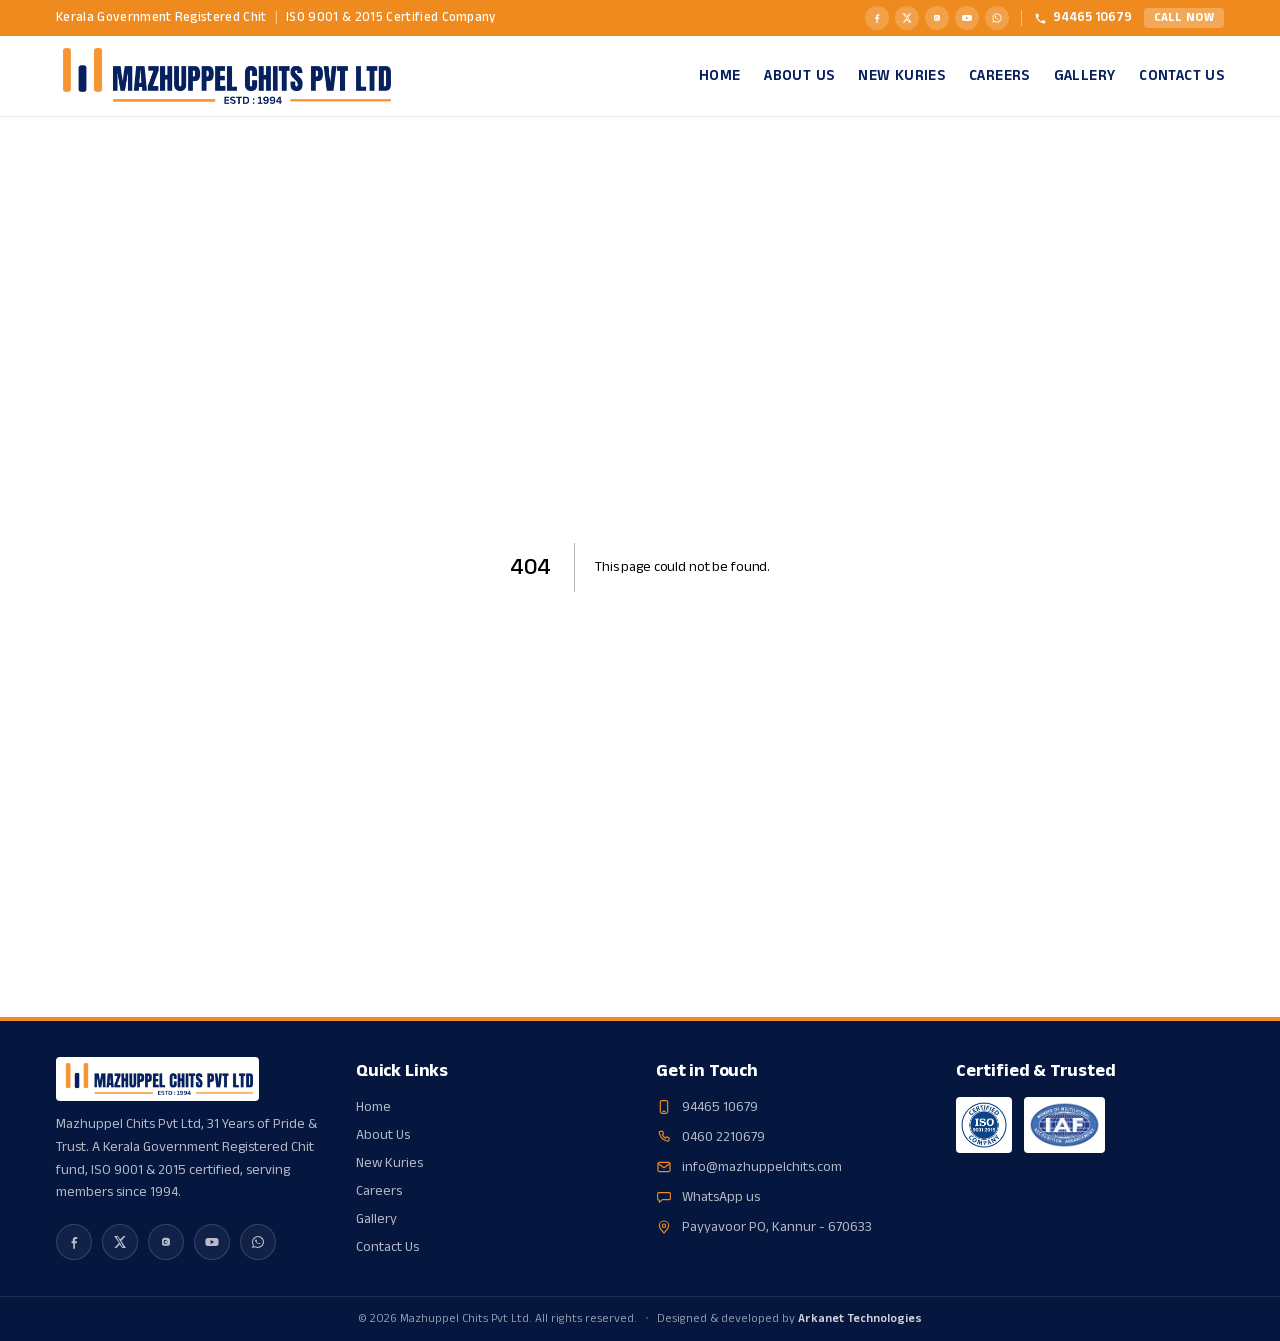
==== commit 319ed67d: "Top bar: mobile Call button on right; footer: Install App moved under certifications" ====
--- a/404/index.html
+++ b/404/index.html
@@ -1 +1 @@
-<!DOCTYPE html><html lang="en" class="anek_malayalam_4b0f210b-module__Q_aJZG__variable"><head><meta charSet="utf-8"/><meta name="viewport" content="width=device-width, initial-scale=1"/><link rel="preload" as="image" href="/brand/logo.png"/><link rel="stylesheet" href="/_next/static/chunks/2krkbq50z2mmu.css" data-precedence="next"/><link rel="preload" as="script" fetchPriority="low" href="/_next/static/chunks/3s6nzrbk-8mnv.js"/><script src="/_next/static/chunks/3450qyhportkm.js" async=""></script><script src="/_next/static/chunks/4561u0v7ysn3r.js" async=""></script><script src="/_next/static/chunks/3htl4rajoogek.js" async=""></script><script src="/_next/static/chunks/turbopack-0ue7nwlw-dib_.js" async=""></script><script src="/_next/static/chunks/3fntmmi971322.js" async="" crossorigin=""></script><script src="/_next/static/chunks/2oorvpwixpvr4.js" async="" crossorigin=""></script><meta name="robots" content="noindex"/><meta name="theme-color" content="#08215E"/><title>Mazhuppel Chits Pvt Ltd, 31 Years of Pride &amp; Trust</title><meta name="description" content="Mazhuppel Chits Pvt Ltd, a Kerala Government Registered, ISO 9001 &amp; 2015 certified chit fund. 31 years of pride &amp; trust. Start a new kuri today."/><link rel="manifest" href="/manifest.webmanifest"/><meta name="mobile-web-app-capable" content="yes"/><meta name="apple-mobile-web-app-title" content="Mazhuppel Chits"/><meta name="apple-mobile-web-app-status-bar-style" content="default"/><link rel="icon" href="/favicon.ico?favicon.0dn5i4-mglzcd.ico" sizes="256x256" type="image/x-icon"/><link rel="apple-touch-icon" href="/icons/apple-touch-icon.png"/><meta name="next-size-adjust" content=""/><title>404: This page could not be found.</title><script src="/_next/static/chunks/0cz1d0mv5g_q7.js" noModule=""></script></head><body><div hidden=""><!--$--><!--/$--></div><header class="sticky top-0 z-50"><div class="bg-gold text-white"><div class="container-x flex items-center justify-center gap-4 py-1.5 text-[13px] font-medium lg:justify-between"><span class="flex flex-col items-center text-center leading-tight tracking-wide sm:flex-row sm:items-center sm:gap-2 sm:leading-normal"><span>Kerala Government Registered Chit</span><span class="hidden text-white/50 sm:inline" aria-hidden="true">|</span><span>ISO 9001 &amp; 2015 Certified Company</span></span><div class="hidden shrink-0 items-center gap-3 lg:flex"><div class="flex items-center gap-1.5"><a href="https://www.facebook.com/mazhuppelchits" target="_blank" rel="noreferrer" aria-label="Facebook" class="grid h-6 w-6 place-items-center rounded-full bg-white/20 transition hover:bg-white/40"><svg viewBox="0 0 24 24" width="12" height="12" fill="currentColor"><path d="M13.5 22v-8h2.7l.4-3.1h-3.1V8.9c0-.9.3-1.5 1.6-1.5h1.7V4.6c-.3 0-1.3-.1-2.5-.1-2.5 0-4.2 1.5-4.2 4.3v2.1H8.3V14h2.6v8h2.6z"></path></svg></a><a href="https://x.com/Mazhuppelchits" target="_blank" rel="noreferrer" aria-label="X" class="grid h-6 w-6 place-items-center rounded-full bg-white/20 transition hover:bg-white/40"><svg viewBox="0 0 24 24" width="12" height="12" fill="currentColor"><path d="M17.5 3h3l-6.6 7.5L21 21h-5.6l-4-5.2L6.7 21H3.6l7-8L3 3h5.7l3.6 4.8L17.5 3zm-2 16h1.6L8.5 4.6H6.8L15.5 19z"></path></svg></a><a href="https://www.instagram.com/mazhuppelchits/" target="_blank" rel="noreferrer" aria-label="Instagram" class="grid h-6 w-6 place-items-center rounded-full bg-white/20 transition hover:bg-white/40"><svg viewBox="0 0 24 24" width="12" height="12" fill="currentColor"><path d="M12 8.9A3.1 3.1 0 1 0 12 15a3.1 3.1 0 0 0 0-6.1zm0 5.1a2 2 0 1 1 0-4 2 2 0 0 1 0 4zm3.2-5.9a.7.7 0 1 1 0 1.4.7.7 0 0 1 0-1.4zM12 5.8c1.9 0 2.1 0 2.9.1 2 .1 2.9 1 3 3 0 .8.1 1 .1 2.9s0 2.1-.1 2.9c-.1 2-1 2.9-3 3-.8 0-1 .1-2.9.1s-2.1 0-2.9-.1c-2-.1-2.9-1-3-3 0-.8-.1-1-.1-2.9s0-2.1.1-2.9c.1-2 1-2.9 3-3 .8 0 1-.1 2.9-.1z"></path></svg></a><a href="https://www.youtube.com/@mazhuppelchitsofficial" target="_blank" rel="noreferrer" aria-label="YouTube" class="grid h-6 w-6 place-items-center rounded-full bg-white/20 transition hover:bg-white/40"><svg viewBox="0 0 24 24" width="12" height="12" fill="currentColor"><path d="M21.6 8.2a2.5 2.5 0 0 0-1.7-1.8C18.3 6 12 6 12 6s-6.3 0-7.9.4A2.5 2.5 0 0 0 2.4 8.2 26 26 0 0 0 2 12a26 26 0 0 0 .4 3.8 2.5 2.5 0 0 0 1.7 1.8C5.7 18 12 18 12 18s6.3 0 7.9-.4a2.5 2.5 0 0 0 1.7-1.8A26 26 0 0 0 22 12a26 26 0 0 0-.4-3.8zM10 15V9l5.2 3-5.2 3z"></path></svg></a><a href="https://wa.me/919446510679" target="_blank" rel="noreferrer" aria-label="WhatsApp" class="grid h-6 w-6 place-items-center rounded-full bg-white/20 transition hover:bg-white/40"><svg viewBox="0 0 24 24" width="12" height="12" fill="currentColor"><path d="M12 3a9 9 0 0 0-7.7 13.6L3 21l4.5-1.2A9 9 0 1 0 12 3zm0 16.4a7.4 7.4 0 0 1-3.8-1l-.3-.2-2.7.7.7-2.6-.2-.3A7.4 7.4 0 1 1 12 19.4zm4.1-5.5c-.2-.1-1.3-.7-1.5-.7-.2-.1-.4-.1-.5.1l-.7.9c-.1.1-.2.2-.5.1a6 6 0 0 1-3-2.6c-.2-.4.2-.4.6-1.2.1-.1 0-.3 0-.4l-.7-1.6c-.2-.4-.3-.4-.5-.4h-.4c-.1 0-.4.1-.6.3-.8.8-.8 2 0 3.2a8.6 8.6 0 0 0 3.4 3c1.2.5 1.7.6 2.3.5.4-.1 1.3-.5 1.4-1 .2-.5.2-1 .1-1z"></path></svg></a></div><span class="h-4 w-px bg-white/40"></span><a href="tel:+919446510679" class="flex items-center gap-1.5 font-semibold transition hover:text-navy"><svg viewBox="0 0 24 24" width="13" height="13" fill="currentColor"><path d="M6.6 10.8a15 15 0 0 0 6.6 6.6l2.2-2.2c.3-.3.7-.4 1-.2 1.1.4 2.3.6 3.5.6.6 0 1 .5 1 1V20c0 .6-.5 1-1 1A17 17 0 0 1 3 4c0-.6.5-1 1-1h3.4c.6 0 1 .5 1 1 0 1.2.2 2.4.6 3.5.1.4 0 .8-.2 1l-2.2 2.3z"></path></svg>94465 10679</a><a href="tel:+919446510679" class="rounded bg-white/25 px-2.5 py-0.5 text-xs font-bold uppercase tracking-wide transition hover:bg-navy hover:text-white">Call Now</a></div></div></div><div class="border-b border-[var(--line)] bg-white"><div class="container-x flex items-center justify-between gap-4 py-3"><a class="flex items-center" href="/"><img alt="Mazhuppel Chits Pvt Ltd" width="260" height="110" decoding="async" data-nimg="1" class="h-12 w-auto md:h-14" style="color:transparent" src="/brand/logo.png"/></a><nav class="hidden items-center gap-6 lg:flex"><a class="text-[15px] font-semibold uppercase tracking-wide transition hover:text-gold text-navy" href="/">Home</a><a class="text-[15px] font-semibold uppercase tracking-wide transition hover:text-gold text-navy" href="/about/">About Us</a><a class="text-[15px] font-semibold uppercase tracking-wide transition hover:text-gold text-navy" href="/new-kuries/">New Kuries</a><a class="text-[15px] font-semibold uppercase tracking-wide transition hover:text-gold text-navy" href="/careers/">Careers</a><a class="text-[15px] font-semibold uppercase tracking-wide transition hover:text-gold text-navy" href="/gallery/">Gallery</a><a class="text-[15px] font-semibold uppercase tracking-wide transition hover:text-gold text-navy" href="/contact/">Contact Us</a></nav><button aria-label="Menu" class="grid h-10 w-10 place-items-center rounded-md text-navy lg:hidden"><svg viewBox="0 0 24 24" width="26" height="26" fill="none" stroke="currentColor" stroke-width="2"><path d="M4 7h16M4 12h16M4 17h16"></path></svg></button></div></div></header><main><div style="font-family:system-ui,&quot;Segoe UI&quot;,Roboto,Helvetica,Arial,sans-serif,&quot;Apple Color Emoji&quot;,&quot;Segoe UI Emoji&quot;;height:100vh;text-align:center;display:flex;flex-direction:column;align-items:center;justify-content:center"><div><style>body{color:#000;background:#fff;margin:0}.next-error-h1{border-right:1px solid rgba(0,0,0,.3)}@media (prefers-color-scheme:dark){body{color:#fff;background:#000}.next-error-h1{border-right:1px solid rgba(255,255,255,.3)}}</style><h1 class="next-error-h1" style="display:inline-block;margin:0 20px 0 0;padding:0 23px 0 0;font-size:24px;font-weight:500;vertical-align:top;line-height:49px">404</h1><div style="display:inline-block"><h2 style="font-size:14px;font-weight:400;line-height:49px;margin:0">This page could not be found.</h2></div></div></div><!--$--><!--/$--></main><footer class="border-t-4 border-gold bg-navy-dark text-white/85"><div class="container-x grid gap-x-8 gap-y-8 py-9 md:grid-cols-2 lg:grid-cols-4"><div><img alt="Mazhuppel Chits Pvt Ltd" loading="lazy" width="220" height="90" decoding="async" data-nimg="1" class="mb-3 h-11 w-auto rounded bg-white p-1.5" style="color:transparent" src="/brand/logo.png"/><p class="text-sm leading-relaxed text-white/70">Mazhuppel Chits Pvt Ltd<!-- -->, <!-- -->31 Years of Pride &amp; Trust<!-- -->. A Kerala Government Registered Chit fund, ISO 9001 &amp; 2015 certified, serving members since <!-- -->1994<!-- -->.</p><div class="mt-5 flex items-center gap-2.5"><a href="https://www.facebook.com/mazhuppelchits" target="_blank" rel="noreferrer" aria-label="Facebook" class="grid h-9 w-9 place-items-center rounded-full border border-white/15 bg-white/5 text-white/70 transition hover:-translate-y-0.5 hover:border-gold hover:bg-gold hover:text-navy-dark"><svg viewBox="0 0 24 24" width="16" height="16" fill="currentColor" aria-hidden="true"><path d="M13.5 22v-8h2.7l.4-3.1h-3.1V8.9c0-.9.3-1.5 1.6-1.5h1.7V4.6c-.3 0-1.3-.1-2.5-.1-2.5 0-4.2 1.5-4.2 4.3v2.1H8.3V14h2.6v8h2.6z"></path></svg></a><a href="https://x.com/Mazhuppelchits" target="_blank" rel="noreferrer" aria-label="X" class="grid h-9 w-9 place-items-center rounded-full border border-white/15 bg-white/5 text-white/70 transition hover:-translate-y-0.5 hover:border-gold hover:bg-gold hover:text-navy-dark"><svg viewBox="0 0 24 24" width="16" height="16" fill="currentColor" aria-hidden="true"><path d="M17.5 3h3l-6.6 7.5L21 21h-5.6l-4-5.2L6.7 21H3.6l7-8L3 3h5.7l3.6 4.8L17.5 3zm-2 16h1.6L8.5 4.6H6.8L15.5 19z"></path></svg></a><a href="https://www.instagram.com/mazhuppelchits/" target="_blank" rel="noreferrer" aria-label="Instagram" class="grid h-9 w-9 place-items-center rounded-full border border-white/15 bg-white/5 text-white/70 transition hover:-translate-y-0.5 hover:border-gold hover:bg-gold hover:text-navy-dark"><svg viewBox="0 0 24 24" width="16" height="16" fill="currentColor" aria-hidden="true"><path d="M12 8.9A3.1 3.1 0 1 0 12 15a3.1 3.1 0 0 0 0-6.1zm0 5.1a2 2 0 1 1 0-4 2 2 0 0 1 0 4zm3.2-5.9a.7.7 0 1 1 0 1.4.7.7 0 0 1 0-1.4zM12 5.8c1.9 0 2.1 0 2.9.1 2 .1 2.9 1 3 3 0 .8.1 1 .1 2.9s0 2.1-.1 2.9c-.1 2-1 2.9-3 3-.8 0-1 .1-2.9.1s-2.1 0-2.9-.1c-2-.1-2.9-1-3-3 0-.8-.1-1-.1-2.9s0-2.1.1-2.9c.1-2 1-2.9 3-3 .8 0 1-.1 2.9-.1z"></path></svg></a><a href="https://www.youtube.com/@mazhuppelchitsofficial" target="_blank" rel="noreferrer" aria-label="YouTube" class="grid h-9 w-9 place-items-center rounded-full border border-white/15 bg-white/5 text-white/70 transition hover:-translate-y-0.5 hover:border-gold hover:bg-gold hover:text-navy-dark"><svg viewBox="0 0 24 24" width="16" height="16" fill="currentColor" aria-hidden="true"><path d="M21.6 8.2a2.5 2.5 0 0 0-1.7-1.8C18.3 6 12 6 12 6s-6.3 0-7.9.4A2.5 2.5 0 0 0 2.4 8.2 26 26 0 0 0 2 12a26 26 0 0 0 .4 3.8 2.5 2.5 0 0 0 1.7 1.8C5.7 18 12 18 12 18s6.3 0 7.9-.4a2.5 2.5 0 0 0 1.7-1.8A26 26 0 0 0 22 12a26 26 0 0 0-.4-3.8zM10 15V9l5.2 3-5.2 3z"></path></svg></a><a href="https://wa.me/919446510679" target="_blank" rel="noreferrer" aria-label="WhatsApp" class="grid h-9 w-9 place-items-center rounded-full border border-white/15 bg-white/5 text-white/70 transition hover:-translate-y-0.5 hover:border-gold hover:bg-gold hover:text-navy-dark"><svg viewBox="0 0 24 24" width="16" height="16" fill="currentColor" aria-hidden="true"><path d="M12 3a9 9 0 0 0-7.7 13.6L3 21l4.5-1.2A9 9 0 1 0 12 3zm0 16.4a7.4 7.4 0 0 1-3.8-1l-.3-.2-2.7.7.7-2.6-.2-.3A7.4 7.4 0 1 1 12 19.4zm4.1-5.5c-.2-.1-1.3-.7-1.5-.7-.2-.1-.4-.1-.5.1l-.7.9c-.1.1-.2.2-.5.1a6 6 0 0 1-3-2.6c-.2-.4.2-.4.6-1.2.1-.1 0-.3 0-.4l-.7-1.6c-.2-.4-.3-.4-.5-.4h-.4c-.1 0-.4.1-.6.3-.8.8-.8 2 0 3.2a8.6 8.6 0 0 0 3.4 3c1.2.5 1.7.6 2.3.5.4-.1 1.3-.5 1.4-1 .2-.5.2-1 .1-1z"></path></svg></a></div><div class="mt-5"></div></div><div><h3 class="mb-3 text-lg font-semibold text-white">Quick Links</h3><ul class="space-y-2 text-sm"><li><a class="text-white/70 transition hover:text-gold" href="/">Home</a></li><li><a class="text-white/70 transition hover:text-gold" href="/about/">About Us</a></li><li><a class="text-white/70 transition hover:text-gold" href="/new-kuries/">New Kuries</a></li><li><a class="text-white/70 transition hover:text-gold" href="/careers/">Careers</a></li><li><a class="text-white/70 transition hover:text-gold" href="/gallery/">Gallery</a></li><li><a class="text-white/70 transition hover:text-gold" href="/contact/">Contact Us</a></li></ul></div><div><h3 class="mb-3 text-lg font-semibold text-white">Get in Touch</h3><ul class="space-y-2.5 text-sm text-white/70"><li class="flex items-center gap-2.5"><svg viewBox="0 0 24 24" fill="none" stroke="currentColor" stroke-width="1.75" stroke-linecap="round" stroke-linejoin="round" class="h-4 w-4 flex-none text-gold" aria-hidden="true"><rect x="6.5" y="2.5" width="11" height="19" rx="2.2"></rect><line x1="10.5" y1="18.6" x2="13.5" y2="18.6"></line></svg><a href="tel:+919446510679" class="hover:text-gold">94465 10679</a></li><li class="flex items-center gap-2.5"><svg viewBox="0 0 24 24" fill="none" stroke="currentColor" stroke-width="1.75" stroke-linecap="round" stroke-linejoin="round" class="h-4 w-4 flex-none text-gold" aria-hidden="true"><path d="M6.8 3.5h3.2l1.4 3.8-2 1.4a11.5 11.5 0 0 0 5 5l1.4-2 3.8 1.4v3.2a2 2 0 0 1-2.1 2A16.2 16.2 0 0 1 4.8 5.6a2 2 0 0 1 2-2.1z"></path></svg><a href="tel:+914602210679" class="hover:text-gold">0460 2210679</a></li><li class="flex items-center gap-2.5"><svg viewBox="0 0 24 24" fill="none" stroke="currentColor" stroke-width="1.75" stroke-linecap="round" stroke-linejoin="round" class="h-4 w-4 flex-none text-gold" aria-hidden="true"><rect x="3" y="5" width="18" height="14" rx="2.2"></rect><path d="M3.6 7.2l8.4 5.8 8.4-5.8"></path></svg><a href="mailto:info@mazhuppelchits.com" class="hover:text-gold">info@mazhuppelchits.com</a></li><li class="flex items-center gap-2.5"><svg viewBox="0 0 24 24" fill="none" stroke="currentColor" stroke-width="1.75" stroke-linecap="round" stroke-linejoin="round" class="h-4 w-4 flex-none text-gold" aria-hidden="true"><path d="M4 5.5h16a1.5 1.5 0 0 1 1.5 1.5v7.5a1.5 1.5 0 0 1-1.5 1.5H9.5L5 20v-3.5H4A1.5 1.5 0 0 1 2.5 15V7A1.5 1.5 0 0 1 4 5.5z"></path></svg><a href="https://wa.me/919446510679" class="hover:text-gold">WhatsApp us</a></li><li class="flex items-center gap-2.5"><svg viewBox="0 0 24 24" fill="none" stroke="currentColor" stroke-width="1.75" stroke-linecap="round" stroke-linejoin="round" class="h-4 w-4 flex-none text-gold" aria-hidden="true"><path d="M12 21c4-4.2 7-7.6 7-11a7 7 0 1 0-14 0c0 3.4 3 6.8 7 11z"></path><circle cx="12" cy="10" r="2.5"></circle></svg><span>Payyavoor PO, Kannur - 670633</span></li></ul></div><div><h3 class="mb-3 text-lg font-semibold text-white">Certified &amp; Trusted</h3><div class="flex items-center gap-3"><img alt="ISO 9001:2015 Certified" loading="lazy" width="70" height="70" decoding="async" data-nimg="1" class="h-14 w-auto rounded bg-white p-1" style="color:transparent" src="/brand/iso.png"/><img alt="IAF Recognition" loading="lazy" width="70" height="70" decoding="async" data-nimg="1" class="h-14 w-auto rounded bg-white p-1" style="color:transparent" src="/brand/iaf.png"/></div></div></div><div class="border-t border-white/10"><div class="mx-auto flex max-w-2xl flex-col items-center justify-center gap-1 px-4 py-3.5 text-center text-xs text-white/55 sm:flex-row sm:gap-2"><span>© <!-- -->2026<!-- --> <!-- -->Mazhuppel Chits Pvt Ltd<!-- -->. All rights reserved.</span><span class="hidden text-white/25 sm:inline">•</span><span>Designed &amp; developed by<!-- --> <a href="https://arkanet.in" target="_blank" rel="noreferrer" class="font-semibold text-white/80 transition hover:text-gold">Arkanet Technologies</a></span></div></div></footer><script src="/_next/static/chunks/3s6nzrbk-8mnv.js" id="_R_" async=""></script><script>(self.__next_f=self.__next_f||[]).push([0])</script><script>self.__next_f.push([1,"1:\"$Sreact.fragment\"\n2:I[98518,[\"/_next/static/chunks/3fntmmi971322.js\",\"/_next/static/chunks/2oorvpwixpvr4.js\"],\"default\"]\n3:I[70119,[\"/_next/static/chunks/3fntmmi971322.js\",\"/_next/static/chunks/2oorvpwixpvr4.js\"],\"default\"]\n4:I[39756,[\"/_next/static/chunks/3fntmmi971322.js\",\"/_next/static/chunks/2oorvpwixpvr4.js\"],\"default\"]\n5:I[37457,[\"/_next/static/chunks/3fntmmi971322.js\",\"/_next/static/chunks/2oorvpwixpvr4.js\"],\"default\"]\n6:I[5500,[\"/_next/static/chunks/3fntmmi971322.js\",\"/_next/static/chunks/2oorvpwixpvr4.js\"],\"Image\"]\n13:I[68027,[\"/_next/static/chunks/3fntmmi971322.js\",\"/_next/static/chunks/2oorvpwixpvr4.js\"],\"default\",1]\n:HL[\"/_next/static/chunks/2krkbq50z2mmu.css\",\"style\"]\n11:X\n0:{\"P\":null,\"c\":[\"\",\"_not-found\",\"\"],\"q\":\"\",\"i\":false,\"f\":[[[\"\",{\"children\":[\"/_not-found\",{\"children\":[\"__PAGE__\",{},\"$undefined\",\"$undefined\",4608]},\"$undefined\",\"$undefined\",4608]},\"$undefined\",\"$undefined\",4624],[[\"$\",\"$1\",\"c\",{\"children\":[[[\"$\",\"link\",\"0\",{\"rel\":\"stylesheet\",\"href\":\"/_next/static/chunks/2krkbq50z2mmu.css\",\"precedence\":\"next\",\"crossOrigin\":\"$undefined\",\"nonce\":\"$undefined\"}],[\"$\",\"script\",\"script-0\",{\"src\":\"/_next/static/chunks/3fntmmi971322.js\",\"async\":true,\"nonce\":\"$undefined\"}],[\"$\",\"script\",\"script-1\",{\"src\":\"/_next/static/chunks/2oorvpwixpvr4.js\",\"async\":true,\"nonce\":\"$undefined\"}]],[\"$\",\"html\",null,{\"lang\":\"en\",\"className\":\"anek_malayalam_4b0f210b-module__Q_aJZG__variable\",\"children\":[\"$\",\"body\",null,{\"children\":[[\"$\",\"$L2\",null,{}],[\"$\",\"$L3\",null,{}],[\"$\",\"main\",null,{\"children\":[\"$\",\"$L4\",null,{\"parallelRouterKey\":\"children\",\"error\":\"$undefined\",\"errorStyles\":\"$undefined\",\"errorScripts\":\"$undefined\",\"template\":[\"$\",\"$L5\",null,{}],\"templateStyles\":\"$undefined\",\"templateScripts\":\"$undefined\",\"notFound\":[[[\"$\",\"title\",null,{\"children\":\"404: This page could not be found.\"}],[\"$\",\"div\",null,{\"style\":{\"fontFamily\":\"system-ui,\\\"Segoe UI\\\",Roboto,Helvetica,Arial,sans-serif,\\\"Apple Color Emoji\\\",\\\"Segoe UI Emoji\\\"\",\"height\":\"100vh\",\"textAlign\":\"center\",\"display\":\"flex\",\"flexDirection\":\"column\",\"alignItems\":\"center\",\"justifyContent\":\"center\"},\"children\":[\"$\",\"div\",null,{\"children\":[[\"$\",\"style\",null,{\"dangerouslySetInnerHTML\":{\"__html\":\"body{color:#000;background:#fff;margin:0}.next-error-h1{border-right:1px solid rgba(0,0,0,.3)}@media (prefers-color-scheme:dark){body{color:#fff;background:#000}.next-error-h1{border-right:1px solid rgba(255,255,255,.3)}}\"}}],[\"$\",\"h1\",null,{\"className\":\"next-error-h1\",\"style\":{\"display\":\"inline-block\",\"margin\":\"0 20px 0 0\",\"padding\":\"0 23px 0 0\",\"fontSize\":24,\"fontWeight\":500,\"verticalAlign\":\"top\",\"lineHeight\":\"49px\"},\"children\":404}],[\"$\",\"div\",null,{\"style\":{\"display\":\"inline-block\"},\"children\":[\"$\",\"h2\",null,{\"style\":{\"fontSize\":14,\"fontWeight\":400,\"lineHeight\":\"49px\",\"margin\":0},\"children\":\"This page could not be found.\"}]}]]}]}]],[]],\"forbidden\":\"$undefined\",\"unauthorized\":\"$undefined\"}]}],[\"$\",\"footer\",null,{\"className\":\"border-t-4 border-gold bg-navy-dark text-white/85\",\"children\":[[\"$\",\"div\",null,{\"className\":\"container-x grid gap-x-8 gap-y-8 py-9 md:grid-cols-2 lg:grid-cols-4\",\"children\":[[\"$\",\"div\",null,{\"children\":[[\"$\",\"$L6\",null,{\"src\":\"/brand/logo.png\",\"alt\":\"Mazhuppel Chits Pvt Ltd\",\"width\":220,\"height\":90,\"className\":\"mb-3 h-11 w-auto rounded bg-white p-1.5\"}],[\"$\",\"p\",null,{\"className\":\"text-sm leading-relaxed text-white/70\",\"children\":[\"Mazhuppel Chits Pvt Ltd\",\", \",\"31 Years of Pride \u0026 Trust\",\". A Kerala Government Registered Chit fund, ISO 9001 \u0026 2015 certified, serving members since \",\"1994\",\".\"]}],[\"$\",\"div\",null,{\"className\":\"mt-5 flex items-center gap-2.5\",\"children\":[[\"$\",\"a\",\"Facebook\",{\"href\":\"https://www.facebook.com/mazhuppelchits\",\"target\":\"_blank\",\"rel\":\"noreferrer\",\"aria-label\":\"Facebook\",\"className\":\"grid h-9 w-9 place-items-center rounded-full border border-white/15 bg-white/5 text-white/70 transition hover:-translate-y-0.5 hover:border-gold hover:bg-gold hover:text-navy-dark\",\"children\":[\"$\",\"svg\",null,{\"viewBox\":\"0 0 24 24\",\"width\":\"16\",\"height\":\"16\",\"fill\":\"currentColor\",\"aria-hidden\":\"true\",\"children\":[\"$\",\"path\",null,{\"d\":\"M13.5 22v-8h2.7l.4-3.1h-3.1V8.9c0-.9.3-1.5 1.6-1.5h1.7V4.6c-.3 0-1.3-.1-2.5-.1-2.5 0-4.2 1.5-4.2 4.3v2.1H8.3V14h2.6v8h2.6z\"}]}]}],[\"$\",\"a\",\"X\",{\"href\":\"https://x.com/Mazhuppelchits\",\"target\":\"_blank\",\"rel\":\"noreferrer\",\"aria-label\":\"X\",\"className\":\"grid h-9 w-9 place-items-center rounded-full border border-white/15 bg-white/5 text-white/70 transition hover:-translate-y-0.5 hover:border-gold hover:bg-gold hover:text-navy-dark\",\"children\":[\"$\",\"svg\",null,{\"viewBox\":\"0 0 24 24\",\"width\":\"16\",\"height\":\"16\",\"fill\":\"currentColor\",\"aria-hidden\":\"true\",\"children\":[\"$\",\"path\",null,{\"d\":\"M17.5 3h3l-6.6 7.5L21 21h-5.6l-4-5.2L6.7 21H3.6l7-8L3 3h5.7l3.6 4.8L17.5 3zm-2 16h1.6L8.5 4.6H6.8L15.5 19z\"}]}]}],[\"$\",\"a\",\"Instagram\",{\"href\":\"https://www.instagram.com/mazhuppelchits/\",\"target\":\"_blank\",\"rel\":\"noreferrer\",\"aria-label\":\"Instagram\",\"className\":\"grid h-9 w-9 place-items-center rounded-full border border-white/15 bg-white/5 text-white/70 transition hover:-translate-y-0.5 hover:border-gold hover:bg-gold hover:text-navy-dark\",\"children\":\"$L7\"}],\"$L8\",\"$L9\"]}],\"$La\"]}],\"$Lb\",\"$Lc\",\"$Ld\"]}],\"$Le\"]}]]}]}]]}],{\"children\":[\"$Lf\",{\"children\":[\"$L10\",{},null,false,null]},null,false,\"$11\"]},null,false,null],\"$L12\",false]],\"m\":\"$undefined\",\"G\":[\"$13\",[\"$L14\"]],\"S\":true,\"h\":null,\"r\":\"$undefined\",\"s\":\"$undefined\",\"a\":\"$undefined\",\"l\":\"$undefined\",\"p\":\"$undefined\",\"d\":\"$undefined\",\"b\":\"NOigpwWKDoqBXtmw0ySFM\"}\n15:I[11788,[\"/_next/static/chunks/3fntmmi971322.js\",\"/_next/static/chunks/2oorvpwixpvr4.js\"],\"default\"]\n16:I[22016,[\"/_next/static/chunks/3fntmmi971322.js\",\"/_next/static/chunks/2oorvpwixpvr4.js\"],\"\"]\n17:I[97367,[\"/_next/static/chunks/3fntmmi971322.js\",\"/_next/static/chunks/2oorvpwixpvr4.js\"],\"OutletBoundary\"]\n18:\"$Sreact.suspense\"\n1a:I[97367,[\"/_next/static/chunks/3fntmmi971322.js\",\"/_next/static/chunks/2oorvpwixpvr4.js\"],\"ViewportBoundary\"]\n1c:I[97367,[\"/_next/static/chunks/3fntmmi971322.js\",\"/_next/static/chunks/2oorvpwixpvr4.js\"],\"MetadataBoundary\"]\n7:[\"$\",\"svg\",null,{\"viewBox\":\"0 0 24 24\",\"width\":\"16\",\"height\":\"16\",\"fill\":\"currentColor\",\"aria-hidden\":\"true\",\"children\":[\"$\",\"path\",null,{\"d\":\"M12 8.9A3.1 3.1 0 1 0 12 15a3.1 3.1 0 0 0 0-6.1zm0 5.1a2 2 0 1 1 0-4 2 2 0 0 1 0 4zm3.2-5.9a.7.7 0 1 1 0 1.4.7.7 0 0 1 0-1.4zM12 5.8c1.9 0 2.1 0 2.9.1 2 .1 2.9 1 3 3 0 .8.1 1 .1 2.9s0 2.1-.1 2.9c-.1 2-1 2.9-3 3-.8 0-1 .1-2.9.1s-2.1 0-2.9-.1c-2-.1-2.9-1-3-3 0-.8-.1-1-.1-2.9s0-2.1.1-2.9c.1-2 1-2.9 3-3 .8 0 1-.1 2.9-.1z\"}]}]\n8:[\"$\",\"a\",\"YouTube\",{\"href\":\"https://www.youtube.com/@mazhuppelchitsofficial\",\"target\":\"_blank\",\"rel\":\"noreferrer\",\"aria-label\":\"YouTube\",\"className\":\"grid h-9 w-9 place-items-center rounded-full border border-white/15 bg-white/5 text-white/70 transition hover:-translate-y-0.5 hover:border-gold hover:bg-gold hover:text-navy-dark\",\"children\":[\"$\",\"svg\",null,{\"viewBox\":\"0 0 24 24\",\"width\":\"16\",\"height\":\"16\",\"fill\":\"currentColor\",\"aria-hidden\":\"true\",\"children\":[\"$\",\"path\",null,{\"d\":\"M21.6 8.2a2.5 2.5 0 0 0-1.7-1.8C18.3 6 12 6 12 6s-6.3 0-7.9.4A2.5 2.5 0 0 0 2.4 8.2 26 26 0 0 0 2 12a26 26 0 0 0 .4 3.8 2.5 2.5 0 0 0 1.7 1.8C5.7 18 12 18 12 18s6.3 0 7.9-.4a2.5 2.5 0 0 0 1.7-1.8A26 26 0 0 0 22 12a26 26 0 0 0-.4-3.8zM10 15V9l5.2 3-5.2 3z\"}]}]}]\n9:[\"$\",\"a\",\"WhatsApp\",{\"href\":\"https://wa.me/919446510679\",\"target\":\"_blank\",\"rel\":\"noreferrer\",\"aria-label\":\"WhatsApp\",\"className\":\"grid h-9 w-9 place-items-center rounded-full border border-white/15 bg-white/5 text-white/70 transition hover:-translate-y-0.5 hover:border-gold hover:bg-gold hover:text-navy-dark\",\"children\":[\"$\",\"svg\",null,{\"viewBox\":\"0 0 24 24\",\"width\":\"16\",\"height\":\"16\",\"fill\":\"currentColor\",\"aria-hidden\":\"true\",\"children\":[\"$\",\"path\",null,{\"d\":\"M12 3a9 9 0 0 0-7.7 13.6L3 21l4.5-1.2A9 9 0 1 0 12 3zm0 16.4a7.4 7.4 0 0 1-3.8-1l-.3-.2-2.7.7.7-2.6-.2-.3A7.4 7.4 0 1 1 12 19.4zm4.1-5.5c-.2-.1-1.3-.7-1.5-.7-.2-.1-.4-.1-.5.1l-.7.9c-.1.1-.2.2-.5.1a6 6 0 0 1-3-2.6c-.2-.4.2-.4.6-1.2.1-.1 0-.3 0-.4l-.7-1.6c-.2-.4-.3-.4-.5-.4h-.4c-.1 0-.4.1-.6.3-.8.8-.8 2 0 3.2a8.6 8.6 0 0 0 3.4 3c1.2.5 1.7.6 2.3.5.4-.1 1.3-.5 1.4-1 .2-.5.2-1 .1-1z\"}]}]}]\na:[\"$\",\"div\",null,{\"className\":\"mt-5\",\"children\":[\"$\",\"$L15\",null,{}]}]\nb:[\"$\",\"div\",null,{\"children\":[[\"$\",\"h3\",null,{\"className\":\"mb-3 text-lg font-semibold text-white\",\"children\":\"Quick Links\"}],[\"$\",\"ul\",null,{\"className\":\"space-y-2 text-sm\",\"children\":[[\"$\",\"li\",\"/\",{\"children\":[\"$\",\"$L16\",null,{\"href\":\"/\",\"className\":\"text-white/70 transition hover:text-gold\",\"children\":\"Home\"}]}],[\"$\",\"li\",\"/about\",{\"children\":[\"$\",\"$L16\",null,{\"href\":\"/about\",\"className\":\"text-white/70 transition hover:text-gold\",\"children\":\"About Us\"}]}],[\"$\",\"li\",\"/new-kuries\",{\"children\":[\"$\",\"$L16\",null,{\"href\":\"/new-kuries\",\"className\":\"text-white/70 transition hover:text-gold\",\"children\":\"New Kuries\"}]}],[\"$\",\"li\",\"/careers\",{\"children\":[\"$\",\"$L16\",null,{\"href\":\"/careers\",\"className\":\"text-white/70 transition hover:text-gold\",\"children\":\"Careers\"}]}],[\"$\",\"li\",\"/gallery\",{\"children\":[\"$\",\"$L16\",null,{\"href\":\"/gallery\",\"className\":\"text-white/70 transition hover:text-gold\",\"children\":\"Gallery\"}]}],[\"$\",\"li\",\"/contact\",{\"children\":[\"$\",\"$L16\",null,{\"href\":\"/contact\",\"className\":\"text-white/70 transition hover:text-gold\",\"children\":\"Contact Us\"}]}]]}]]}]\nc:[\"$\",\"div\",null,{\"children\":[[\"$\",\"h3\",null,{\"className\":\"mb-3 text-lg font-semibold text-white\",\"children\":\"Get in Touch\"}],[\"$\",\"ul\",null,{\"className\":\"space-y-2.5 text-sm text-white/70\",\"children\":[[\"$\",\"li\",null,{\"className\":\"flex items-center gap-2.5\",\"children\":[[\"$\",\"svg\",null,{\"viewBox\":\"0 0 24 24\",\"fill\":\"none\",\"stroke\":\"currentColor\",\"strokeWidth\":1.75,\"strokeLinecap\":\"round\",\"strokeLinejoin\":\"round\",\"className\":\"h-4 w-4 flex-none text-gold\",\"aria-hidden\":\"true\",\"children\":[[\"$\",\"rect\",null,{\"x\":\"6.5\",\"y\":\"2.5\",\"width\":\"11\",\"height\":\"19\",\"rx\":\"2.2\"}],[\"$\",\"line\",null,{\"x1\":\"10.5\",\"y1\":\"18.6\",\"x2\":\"13.5\",\"y2\":\"18.6\"}]]}],[\"$\",\"a\",null,{\"href\":\"tel:+919446510679\",\"className\":\"hover:text-gold\",\"children\":\"94465 10679\"}]]}],[\"$\",\"li\",null,{\"className\":\"flex items-center gap-2.5\",\"children\":[[\"$\",\"svg\",null,{\"viewBox\":\"0 0 24 24\",\"fill\":\"none\",\"stroke\":\"currentColor\",\"strokeWidth\":1.75,\"strokeLinecap\":\"round\",\"strokeLinejoin\":\"round\",\"className\":\"h-4 w-4 flex-none text-gold\",\"aria-hidden\":\"true\",\"children\":[\"$\",\"path\",null,{\"d\":\"M6.8 3.5h3.2l1.4 3.8-2 1.4a11.5 11.5 0 0 0 5 5l1.4-2 3.8 1.4v3.2a2 2 0 0 1-2.1 2A16.2 16.2 0 0 1 4.8 5.6a2 2 0 0 1 2-2.1z\"}]}],[\"$\",\"a\",null,{\"href\":\"tel:+914602210679\",\"className\":\"hover:text-gold\",\"children\":\"0460 2210679\"}]]}],[\"$\",\"li\",null,{\"className\":\"flex items-center gap-2.5\",\"children\":[[\"$\",\"svg\",null,{\"viewBox\":\"0 0 24 24\",\"fill\":\"none\",\"stroke\":\"currentColor\",\"strokeWidth\":1.75,\"strokeLinecap\":\"round\",\"strokeLinejoin\":\"round\",\"className\":\"h-4 w-4 flex-none text-gold\",\"aria-hidden\":\"true\",\"children\":[[\"$\",\"rect\",null,{\"x\":\"3\",\"y\":\"5\",\"width\":\"18\",\"height\":\"14\",\"rx\":\"2.2\"}],[\"$\",\"path\",null,{\"d\":\"M3.6 7.2l8.4 5.8 8.4-5.8\"}]]}],[\"$\",\"a\",null,{\"href\":\"mailto:info@mazhuppelchits.com\",\"className\":\"hover:text-gold\",\"children\":\"info@mazhuppelchits.com\"}]]}],[\"$\",\"li\",null,{\"className\":\"flex items-center gap-2.5\",\"children\":[[\"$\",\"svg\",null,{\"viewBox\":\"0 0 24 24\",\"fill\":\"none\",\"stroke\":\"currentColor\",\"strokeWidth\":1.75,\"strokeLinecap\":\"round\",\"strokeLinejoin\":\"round\",\"className\":\"h-4 w-4 flex-none text-gold\",\"aria-hidden\":\"true\",\"children\":[\"$\",\"path\",null,{\"d\":\"M4 5.5h16a1.5 1.5 0 0 1 1.5 1.5v7.5a1.5 1.5 0 0 1-1.5 1.5H9.5L5 20v-3.5H4A1.5 1.5 0 0 1 2.5 15V7A1.5 1.5 0 0 1 4 5.5z\"}]}],[\"$\",\"a\",null,{\"href\":\"https://wa.me/919446510679\",\"className\":\"hover:text-gold\",\"children\":\"WhatsApp us\"}]]}],[\"$\",\"li\",null,{\"className\":\"flex items-center gap-2.5\",\"children\":[[\"$\",\"svg\",null,{\"viewBox\":\"0 0 24 24\",\"fill\":\"none\",\"stroke\":\"currentColor\",\"strokeWidth\":1.75,\"strokeLinecap\":\"round\",\"strokeLinejoin\":\"round\",\"className\":\"h-4 w-4 flex-none text-gold\",\"aria-hidden\":\"true\",\"children\":[[\"$\",\"path\",null,{\"d\":\"M12 21c4-4.2 7-7.6 7-11a7 7 0 1 0-14 0c0 3.4 3 6.8 7 11z\"}],[\"$\",\"circle\",null,{\"cx\":\"12\",\"cy\":\"10\",\"r\":\"2.5\"}]]}],[\"$\",\"span\",null,{\"children\":\"Payyavoor PO, Kannur - 670633\"}]]}]]}]]}]\nd:[\"$\",\"div\",null,{\"children\":[[\"$\",\"h3\",null,{\"className\":\"mb-3 text-lg font-semibold text-white\",\"children\":\"Certified \u0026 Trusted\"}],[\"$\",\"div\",null,{\"className\":\"flex items-center gap-3\",\"children\":[[\"$\",\"$L6\",null,{\"src\":\"/brand/iso.png\",\"alt\":\"ISO 9001:2015 Certified\",\"width\":70,\"height\":70,\"className\":\"h-14 w-auto rounded bg-white p-1\"}],[\"$\",\"$L6\",null,{\"src\":\"/brand/iaf.png\",\"alt\":\"IAF Recognition\",\"width\":70,\"height\":70,\"className\":\"h-14 w-auto rounded bg-white p-1\"}]]}]]}]\ne:[\"$\",\"div\",null,{\"className\":\"border-t border-white/10\",\"children\":[\"$\",\"div\",null,{\"className\":\"mx-auto flex max-w-2xl flex-col items-center justify-center gap-1 px-4 py-3.5 text-center text-xs text-white/55 sm:flex-row sm:gap-2\",\"children\":[[\"$\",\"span\",null,{\"children\":[\"© \",2026,\" \",\"Mazhuppel Chits Pvt Ltd\",\". All rights reserved.\"]}],[\"$\",\"span\",null,{\"className\":\"hidden text-white/25 sm:inline\",\"children\":\"•\"}],[\"$\",\"span\",null,{\"children\":[\"Designed \u0026 developed by\",\" \",[\"$\",\"a\",null,{\"href\":\"https://arkanet.in\",\"target\":\"_blank\",\"rel\":\"noreferrer\",\"className\":\"font-semibold text-white/80 transition hover:text-gold\",\"children\":\"Arkanet Technologies\"}]]}]]}]}]\nf:[\"$\",\"$1\",\"c\",{\"children\":[null,[\"$\",\"$L4\",null,{\"parallelRouterKey\":\"children\",\"error\":\"$undefined\",\"errorStyles\":\"$undefined\",\"errorScripts\":\"$undefined\",\"template\":[\"$\",\"$L5\",null,{}],\"templateStyles\":\"$undefined\",\"templateScripts\":\"$undefined\",\"notFound\":\"$undefined\",\"forbidden\":\"$undefined\",\"unauthorized\":\"$undefined\"}]]}]\n10:[\"$\",\"$1\",\"c\",{\"children\":[[[\"$\",\"title\",null,{\"children\":\"404: This page could not be found.\"}],[\"$\",\"div\",null,{\"style\":\"$0:f:0:1:0:props:children:1:props:children:props:children:2:props:children:props:notFound:0:1:props:style\",\"children\":[\"$\",\"div\",null,{\"children\":[[\"$\",\"style\",null,{\"dangerouslySetInnerHTML\":{\"__html\":\"body{color:#000;background:#fff;margin:0}.next-error-h1{border-right:1px solid rgba(0,0,0,.3)}@media (prefers-color-scheme:dark){body{color:#fff;background:#000}.next-error-h1{border-right:1px solid rgba(255,255,255,.3)}}\"}}],[\"$\",\"h1\",null,{\"className\":\"next-error-h1\",\"style\":\"$0:f:0:1:0:props:children:1:props:children:props:children:2:props:children:props:notFound:0:1:props:children:props:children:1:props:style\",\"children\":404}],[\"$\",\"div\",null,{\"style\":\"$0:f:0:1:0:props:children:1:props:children:props:children:2:props:children:props:notFound:0:1:props:children:props:children:2:props:style\",\"children\":[\"$\",\"h2\",null,{\"style\":\"$0:f:0:1:0:props:children:1:props:children:props:children:2:props:children:props:notFound:0:1:props:children:props:children:2:props:children:props:style\",\"children\":\"This page could not be found.\"}]}]]}]}]],null,[\"$\",\"$L17\",null,{\"children\":[\"$\",\"$18\",null,{\"name\":\"Next.MetadataOutlet\",\"children\":\"$@19\"}]}]]}]\n12:[\"$\",\"$1\",\"h\",{\"children\":[[\"$\",\"meta\",null,{\"name\":\"robots\",\"content\":\"noindex\"}],[\"$\",\"$L1a\",null,{\"children\":\"$L1b\"}],[\"$\",\"div\",null,{\"hidden\":true,\"children\":[\"$\",\"$L1c\",null,{\"children\":[\"$\",\"$18\",null,{\"name\":\"Next.Metadata\",\"children\":\"$L1d\"}]}]}],[\"$\",\"meta\",null,{\"name\":\"next-size-adjust\",\"content\":\"\"}]]}]\n14:[\"$\",\"link\",\"0\",{\"rel\":\"stylesheet\",\"href\":\"/_next/static/chunks/2krkbq50z2mmu.css\",\"precedence\":\"next\",\"crossOrigin\":\"$undefined\",\"nonce\":\"$undefined\"}]\n11:C\n1b:[[\"$\",\"meta\",\"0\",{\"charSet\":\"utf-8\"}],[\"$\",\"meta\",\"1\",{\"name\":\"viewport\",\"content\":\"width=device-width, initial-scale=1\"}],[\"$\",\"meta\",\"2\",{\"name\":\"theme-color\",\"content\":\"#08215E\"}]]\n1e:I[27201,[\"/_next/static/chunks/3fntmmi971322.js\",\"/_next/static/chunks/2oorvpwixpvr4.js\"],\"IconMark\"]\n19:null\n1d:[[\"$\",\"title\",\"0\",{\"children\":\"Mazhuppel Chits Pvt Ltd, 31 Years of Pride \u0026 Trust\"}],[\"$\",\"meta\",\"1\",{\"name\":\"description\",\"content\":\"Mazhuppel Chits Pvt Ltd, a Kerala Government Registered, ISO 9001 \u0026 2015 certified chit fund. 31 years of pride \u0026 trust. Start a new kuri today.\"}],[\"$\",\"link\",\"2\",{\"rel\":\"manifest\",\"href\":\"/manifest.webmanifest\",\"crossOrigin\":\"$undefined\"}],[\"$\",\"meta\",\"3\",{\"name\":\"mobile-web-app-capable\",\"content\":\"yes\"}],[\"$\",\"meta\",\"4\",{\"name\":\"apple-mobile-web-app-title\",\"content\":\"Mazhuppel Chits\"}],[\"$\",\"meta\",\"5\",{\"name\":\"apple-mobile-web-app-status-bar-style\",\"content\":\"default\"}],[\"$\",\"link\",\"6\",{\"rel\":\"icon\",\"href\":\"/favicon.ico?favicon.0dn5i4-mglzcd.ico\",\"sizes\":\"256x256\",\"type\":\"image/x-icon\"}],[\"$\",\"link\",\"7\",{\"rel\":\"apple-touch-icon\",\"href\":\"/icons/apple-touch-icon.png\"}],[\"$\",\"$L1e\",\"8\",{}]]\n"])</script></body></html>+<!DOCTYPE html><html lang="en" class="anek_malayalam_4b0f210b-module__Q_aJZG__variable"><head><meta charSet="utf-8"/><meta name="viewport" content="width=device-width, initial-scale=1"/><link rel="preload" as="image" href="/brand/logo.png"/><link rel="stylesheet" href="/_next/static/chunks/2evvorezkwdyp.css" data-precedence="next"/><link rel="preload" as="script" fetchPriority="low" href="/_next/static/chunks/3s6nzrbk-8mnv.js"/><script src="/_next/static/chunks/3450qyhportkm.js" async=""></script><script src="/_next/static/chunks/4561u0v7ysn3r.js" async=""></script><script src="/_next/static/chunks/3htl4rajoogek.js" async=""></script><script src="/_next/static/chunks/turbopack-0ue7nwlw-dib_.js" async=""></script><script src="/_next/static/chunks/3fntmmi971322.js" async="" crossorigin=""></script><script src="/_next/static/chunks/088gwc7-i4u37.js" async="" crossorigin=""></script><meta name="robots" content="noindex"/><meta name="theme-color" content="#08215E"/><title>Mazhuppel Chits Pvt Ltd, 31 Years of Pride &amp; Trust</title><meta name="description" content="Mazhuppel Chits Pvt Ltd, a Kerala Government Registered, ISO 9001 &amp; 2015 certified chit fund. 31 years of pride &amp; trust. Start a new kuri today."/><link rel="manifest" href="/manifest.webmanifest"/><meta name="mobile-web-app-capable" content="yes"/><meta name="apple-mobile-web-app-title" content="Mazhuppel Chits"/><meta name="apple-mobile-web-app-status-bar-style" content="default"/><link rel="icon" href="/favicon.ico?favicon.0dn5i4-mglzcd.ico" sizes="256x256" type="image/x-icon"/><link rel="apple-touch-icon" href="/icons/apple-touch-icon.png"/><meta name="next-size-adjust" content=""/><title>404: This page could not be found.</title><script src="/_next/static/chunks/0cz1d0mv5g_q7.js" noModule=""></script></head><body><div hidden=""><!--$--><!--/$--></div><header class="sticky top-0 z-50"><div class="bg-gold text-white"><div class="container-x flex items-center justify-between gap-4 py-1.5 text-[13px] font-medium"><span class="flex flex-col items-start text-left leading-tight tracking-wide sm:flex-row sm:items-center sm:gap-2 sm:leading-normal"><span>Kerala Government Registered Chit</span><span class="hidden text-white/50 sm:inline" aria-hidden="true">|</span><span>ISO 9001 &amp; 2015 Certified Company</span></span><a href="tel:+919446510679" aria-label="Call now" class="flex shrink-0 items-center gap-1.5 rounded-full bg-white/20 px-3 py-1 font-semibold text-white transition hover:bg-white/35 lg:hidden"><svg viewBox="0 0 24 24" width="13" height="13" fill="currentColor"><path d="M6.6 10.8a15 15 0 0 0 6.6 6.6l2.2-2.2c.3-.3.7-.4 1-.2 1.1.4 2.3.6 3.5.6.6 0 1 .5 1 1V20c0 .6-.5 1-1 1A17 17 0 0 1 3 4c0-.6.5-1 1-1h3.4c.6 0 1 .5 1 1 0 1.2.2 2.4.6 3.5.1.4 0 .8-.2 1l-2.2 2.3z"></path></svg>Call</a><div class="hidden shrink-0 items-center gap-3 lg:flex"><div class="flex items-center gap-1.5"><a href="https://www.facebook.com/mazhuppelchits" target="_blank" rel="noreferrer" aria-label="Facebook" class="grid h-6 w-6 place-items-center rounded-full bg-white/20 transition hover:bg-white/40"><svg viewBox="0 0 24 24" width="12" height="12" fill="currentColor"><path d="M13.5 22v-8h2.7l.4-3.1h-3.1V8.9c0-.9.3-1.5 1.6-1.5h1.7V4.6c-.3 0-1.3-.1-2.5-.1-2.5 0-4.2 1.5-4.2 4.3v2.1H8.3V14h2.6v8h2.6z"></path></svg></a><a href="https://x.com/Mazhuppelchits" target="_blank" rel="noreferrer" aria-label="X" class="grid h-6 w-6 place-items-center rounded-full bg-white/20 transition hover:bg-white/40"><svg viewBox="0 0 24 24" width="12" height="12" fill="currentColor"><path d="M17.5 3h3l-6.6 7.5L21 21h-5.6l-4-5.2L6.7 21H3.6l7-8L3 3h5.7l3.6 4.8L17.5 3zm-2 16h1.6L8.5 4.6H6.8L15.5 19z"></path></svg></a><a href="https://www.instagram.com/mazhuppelchits/" target="_blank" rel="noreferrer" aria-label="Instagram" class="grid h-6 w-6 place-items-center rounded-full bg-white/20 transition hover:bg-white/40"><svg viewBox="0 0 24 24" width="12" height="12" fill="currentColor"><path d="M12 8.9A3.1 3.1 0 1 0 12 15a3.1 3.1 0 0 0 0-6.1zm0 5.1a2 2 0 1 1 0-4 2 2 0 0 1 0 4zm3.2-5.9a.7.7 0 1 1 0 1.4.7.7 0 0 1 0-1.4zM12 5.8c1.9 0 2.1 0 2.9.1 2 .1 2.9 1 3 3 0 .8.1 1 .1 2.9s0 2.1-.1 2.9c-.1 2-1 2.9-3 3-.8 0-1 .1-2.9.1s-2.1 0-2.9-.1c-2-.1-2.9-1-3-3 0-.8-.1-1-.1-2.9s0-2.1.1-2.9c.1-2 1-2.9 3-3 .8 0 1-.1 2.9-.1z"></path></svg></a><a href="https://www.youtube.com/@mazhuppelchitsofficial" target="_blank" rel="noreferrer" aria-label="YouTube" class="grid h-6 w-6 place-items-center rounded-full bg-white/20 transition hover:bg-white/40"><svg viewBox="0 0 24 24" width="12" height="12" fill="currentColor"><path d="M21.6 8.2a2.5 2.5 0 0 0-1.7-1.8C18.3 6 12 6 12 6s-6.3 0-7.9.4A2.5 2.5 0 0 0 2.4 8.2 26 26 0 0 0 2 12a26 26 0 0 0 .4 3.8 2.5 2.5 0 0 0 1.7 1.8C5.7 18 12 18 12 18s6.3 0 7.9-.4a2.5 2.5 0 0 0 1.7-1.8A26 26 0 0 0 22 12a26 26 0 0 0-.4-3.8zM10 15V9l5.2 3-5.2 3z"></path></svg></a><a href="https://wa.me/919446510679" target="_blank" rel="noreferrer" aria-label="WhatsApp" class="grid h-6 w-6 place-items-center rounded-full bg-white/20 transition hover:bg-white/40"><svg viewBox="0 0 24 24" width="12" height="12" fill="currentColor"><path d="M12 3a9 9 0 0 0-7.7 13.6L3 21l4.5-1.2A9 9 0 1 0 12 3zm0 16.4a7.4 7.4 0 0 1-3.8-1l-.3-.2-2.7.7.7-2.6-.2-.3A7.4 7.4 0 1 1 12 19.4zm4.1-5.5c-.2-.1-1.3-.7-1.5-.7-.2-.1-.4-.1-.5.1l-.7.9c-.1.1-.2.2-.5.1a6 6 0 0 1-3-2.6c-.2-.4.2-.4.6-1.2.1-.1 0-.3 0-.4l-.7-1.6c-.2-.4-.3-.4-.5-.4h-.4c-.1 0-.4.1-.6.3-.8.8-.8 2 0 3.2a8.6 8.6 0 0 0 3.4 3c1.2.5 1.7.6 2.3.5.4-.1 1.3-.5 1.4-1 .2-.5.2-1 .1-1z"></path></svg></a></div><span class="h-4 w-px bg-white/40"></span><a href="tel:+919446510679" class="flex items-center gap-1.5 font-semibold transition hover:text-navy"><svg viewBox="0 0 24 24" width="13" height="13" fill="currentColor"><path d="M6.6 10.8a15 15 0 0 0 6.6 6.6l2.2-2.2c.3-.3.7-.4 1-.2 1.1.4 2.3.6 3.5.6.6 0 1 .5 1 1V20c0 .6-.5 1-1 1A17 17 0 0 1 3 4c0-.6.5-1 1-1h3.4c.6 0 1 .5 1 1 0 1.2.2 2.4.6 3.5.1.4 0 .8-.2 1l-2.2 2.3z"></path></svg>94465 10679</a><a href="tel:+919446510679" class="rounded bg-white/25 px-2.5 py-0.5 text-xs font-bold uppercase tracking-wide transition hover:bg-navy hover:text-white">Call Now</a></div></div></div><div class="border-b border-[var(--line)] bg-white"><div class="container-x flex items-center justify-between gap-4 py-3"><a class="flex items-center" href="/"><img alt="Mazhuppel Chits Pvt Ltd" width="260" height="110" decoding="async" data-nimg="1" class="h-12 w-auto md:h-14" style="color:transparent" src="/brand/logo.png"/></a><nav class="hidden items-center gap-6 lg:flex"><a class="text-[15px] font-semibold uppercase tracking-wide transition hover:text-gold text-navy" href="/">Home</a><a class="text-[15px] font-semibold uppercase tracking-wide transition hover:text-gold text-navy" href="/about/">About Us</a><a class="text-[15px] font-semibold uppercase tracking-wide transition hover:text-gold text-navy" href="/new-kuries/">New Kuries</a><a class="text-[15px] font-semibold uppercase tracking-wide transition hover:text-gold text-navy" href="/careers/">Careers</a><a class="text-[15px] font-semibold uppercase tracking-wide transition hover:text-gold text-navy" href="/gallery/">Gallery</a><a class="text-[15px] font-semibold uppercase tracking-wide transition hover:text-gold text-navy" href="/contact/">Contact Us</a></nav><button aria-label="Menu" class="grid h-10 w-10 place-items-center rounded-md text-navy lg:hidden"><svg viewBox="0 0 24 24" width="26" height="26" fill="none" stroke="currentColor" stroke-width="2"><path d="M4 7h16M4 12h16M4 17h16"></path></svg></button></div></div></header><main><div style="font-family:system-ui,&quot;Segoe UI&quot;,Roboto,Helvetica,Arial,sans-serif,&quot;Apple Color Emoji&quot;,&quot;Segoe UI Emoji&quot;;height:100vh;text-align:center;display:flex;flex-direction:column;align-items:center;justify-content:center"><div><style>body{color:#000;background:#fff;margin:0}.next-error-h1{border-right:1px solid rgba(0,0,0,.3)}@media (prefers-color-scheme:dark){body{color:#fff;background:#000}.next-error-h1{border-right:1px solid rgba(255,255,255,.3)}}</style><h1 class="next-error-h1" style="display:inline-block;margin:0 20px 0 0;padding:0 23px 0 0;font-size:24px;font-weight:500;vertical-align:top;line-height:49px">404</h1><div style="display:inline-block"><h2 style="font-size:14px;font-weight:400;line-height:49px;margin:0">This page could not be found.</h2></div></div></div><!--$--><!--/$--></main><footer class="border-t-4 border-gold bg-navy-dark text-white/85"><div class="container-x grid gap-x-8 gap-y-8 py-9 md:grid-cols-2 lg:grid-cols-4"><div><img alt="Mazhuppel Chits Pvt Ltd" loading="lazy" width="220" height="90" decoding="async" data-nimg="1" class="mb-3 h-11 w-auto rounded bg-white p-1.5" style="color:transparent" src="/brand/logo.png"/><p class="text-sm leading-relaxed text-white/70">Mazhuppel Chits Pvt Ltd<!-- -->, <!-- -->31 Years of Pride &amp; Trust<!-- -->. A Kerala Government Registered Chit fund, ISO 9001 &amp; 2015 certified, serving members since <!-- -->1994<!-- -->.</p><div class="mt-5 flex items-center gap-2.5"><a href="https://www.facebook.com/mazhuppelchits" target="_blank" rel="noreferrer" aria-label="Facebook" class="grid h-9 w-9 place-items-center rounded-full border border-white/15 bg-white/5 text-white/70 transition hover:-translate-y-0.5 hover:border-gold hover:bg-gold hover:text-navy-dark"><svg viewBox="0 0 24 24" width="16" height="16" fill="currentColor" aria-hidden="true"><path d="M13.5 22v-8h2.7l.4-3.1h-3.1V8.9c0-.9.3-1.5 1.6-1.5h1.7V4.6c-.3 0-1.3-.1-2.5-.1-2.5 0-4.2 1.5-4.2 4.3v2.1H8.3V14h2.6v8h2.6z"></path></svg></a><a href="https://x.com/Mazhuppelchits" target="_blank" rel="noreferrer" aria-label="X" class="grid h-9 w-9 place-items-center rounded-full border border-white/15 bg-white/5 text-white/70 transition hover:-translate-y-0.5 hover:border-gold hover:bg-gold hover:text-navy-dark"><svg viewBox="0 0 24 24" width="16" height="16" fill="currentColor" aria-hidden="true"><path d="M17.5 3h3l-6.6 7.5L21 21h-5.6l-4-5.2L6.7 21H3.6l7-8L3 3h5.7l3.6 4.8L17.5 3zm-2 16h1.6L8.5 4.6H6.8L15.5 19z"></path></svg></a><a href="https://www.instagram.com/mazhuppelchits/" target="_blank" rel="noreferrer" aria-label="Instagram" class="grid h-9 w-9 place-items-center rounded-full border border-white/15 bg-white/5 text-white/70 transition hover:-translate-y-0.5 hover:border-gold hover:bg-gold hover:text-navy-dark"><svg viewBox="0 0 24 24" width="16" height="16" fill="currentColor" aria-hidden="true"><path d="M12 8.9A3.1 3.1 0 1 0 12 15a3.1 3.1 0 0 0 0-6.1zm0 5.1a2 2 0 1 1 0-4 2 2 0 0 1 0 4zm3.2-5.9a.7.7 0 1 1 0 1.4.7.7 0 0 1 0-1.4zM12 5.8c1.9 0 2.1 0 2.9.1 2 .1 2.9 1 3 3 0 .8.1 1 .1 2.9s0 2.1-.1 2.9c-.1 2-1 2.9-3 3-.8 0-1 .1-2.9.1s-2.1 0-2.9-.1c-2-.1-2.9-1-3-3 0-.8-.1-1-.1-2.9s0-2.1.1-2.9c.1-2 1-2.9 3-3 .8 0 1-.1 2.9-.1z"></path></svg></a><a href="https://www.youtube.com/@mazhuppelchitsofficial" target="_blank" rel="noreferrer" aria-label="YouTube" class="grid h-9 w-9 place-items-center rounded-full border border-white/15 bg-white/5 text-white/70 transition hover:-translate-y-0.5 hover:border-gold hover:bg-gold hover:text-navy-dark"><svg viewBox="0 0 24 24" width="16" height="16" fill="currentColor" aria-hidden="true"><path d="M21.6 8.2a2.5 2.5 0 0 0-1.7-1.8C18.3 6 12 6 12 6s-6.3 0-7.9.4A2.5 2.5 0 0 0 2.4 8.2 26 26 0 0 0 2 12a26 26 0 0 0 .4 3.8 2.5 2.5 0 0 0 1.7 1.8C5.7 18 12 18 12 18s6.3 0 7.9-.4a2.5 2.5 0 0 0 1.7-1.8A26 26 0 0 0 22 12a26 26 0 0 0-.4-3.8zM10 15V9l5.2 3-5.2 3z"></path></svg></a><a href="https://wa.me/919446510679" target="_blank" rel="noreferrer" aria-label="WhatsApp" class="grid h-9 w-9 place-items-center rounded-full border border-white/15 bg-white/5 text-white/70 transition hover:-translate-y-0.5 hover:border-gold hover:bg-gold hover:text-navy-dark"><svg viewBox="0 0 24 24" width="16" height="16" fill="currentColor" aria-hidden="true"><path d="M12 3a9 9 0 0 0-7.7 13.6L3 21l4.5-1.2A9 9 0 1 0 12 3zm0 16.4a7.4 7.4 0 0 1-3.8-1l-.3-.2-2.7.7.7-2.6-.2-.3A7.4 7.4 0 1 1 12 19.4zm4.1-5.5c-.2-.1-1.3-.7-1.5-.7-.2-.1-.4-.1-.5.1l-.7.9c-.1.1-.2.2-.5.1a6 6 0 0 1-3-2.6c-.2-.4.2-.4.6-1.2.1-.1 0-.3 0-.4l-.7-1.6c-.2-.4-.3-.4-.5-.4h-.4c-.1 0-.4.1-.6.3-.8.8-.8 2 0 3.2a8.6 8.6 0 0 0 3.4 3c1.2.5 1.7.6 2.3.5.4-.1 1.3-.5 1.4-1 .2-.5.2-1 .1-1z"></path></svg></a></div></div><div><h3 class="mb-3 text-lg font-semibold text-white">Quick Links</h3><ul class="space-y-2 text-sm"><li><a class="text-white/70 transition hover:text-gold" href="/">Home</a></li><li><a class="text-white/70 transition hover:text-gold" href="/about/">About Us</a></li><li><a class="text-white/70 transition hover:text-gold" href="/new-kuries/">New Kuries</a></li><li><a class="text-white/70 transition hover:text-gold" href="/careers/">Careers</a></li><li><a class="text-white/70 transition hover:text-gold" href="/gallery/">Gallery</a></li><li><a class="text-white/70 transition hover:text-gold" href="/contact/">Contact Us</a></li></ul></div><div><h3 class="mb-3 text-lg font-semibold text-white">Get in Touch</h3><ul class="space-y-2.5 text-sm text-white/70"><li class="flex items-center gap-2.5"><svg viewBox="0 0 24 24" fill="none" stroke="currentColor" stroke-width="1.75" stroke-linecap="round" stroke-linejoin="round" class="h-4 w-4 flex-none text-gold" aria-hidden="true"><rect x="6.5" y="2.5" width="11" height="19" rx="2.2"></rect><line x1="10.5" y1="18.6" x2="13.5" y2="18.6"></line></svg><a href="tel:+919446510679" class="hover:text-gold">94465 10679</a></li><li class="flex items-center gap-2.5"><svg viewBox="0 0 24 24" fill="none" stroke="currentColor" stroke-width="1.75" stroke-linecap="round" stroke-linejoin="round" class="h-4 w-4 flex-none text-gold" aria-hidden="true"><path d="M6.8 3.5h3.2l1.4 3.8-2 1.4a11.5 11.5 0 0 0 5 5l1.4-2 3.8 1.4v3.2a2 2 0 0 1-2.1 2A16.2 16.2 0 0 1 4.8 5.6a2 2 0 0 1 2-2.1z"></path></svg><a href="tel:+914602210679" class="hover:text-gold">0460 2210679</a></li><li class="flex items-center gap-2.5"><svg viewBox="0 0 24 24" fill="none" stroke="currentColor" stroke-width="1.75" stroke-linecap="round" stroke-linejoin="round" class="h-4 w-4 flex-none text-gold" aria-hidden="true"><rect x="3" y="5" width="18" height="14" rx="2.2"></rect><path d="M3.6 7.2l8.4 5.8 8.4-5.8"></path></svg><a href="mailto:info@mazhuppelchits.com" class="hover:text-gold">info@mazhuppelchits.com</a></li><li class="flex items-center gap-2.5"><svg viewBox="0 0 24 24" fill="none" stroke="currentColor" stroke-width="1.75" stroke-linecap="round" stroke-linejoin="round" class="h-4 w-4 flex-none text-gold" aria-hidden="true"><path d="M4 5.5h16a1.5 1.5 0 0 1 1.5 1.5v7.5a1.5 1.5 0 0 1-1.5 1.5H9.5L5 20v-3.5H4A1.5 1.5 0 0 1 2.5 15V7A1.5 1.5 0 0 1 4 5.5z"></path></svg><a href="https://wa.me/919446510679" class="hover:text-gold">WhatsApp us</a></li><li class="flex items-center gap-2.5"><svg viewBox="0 0 24 24" fill="none" stroke="currentColor" stroke-width="1.75" stroke-linecap="round" stroke-linejoin="round" class="h-4 w-4 flex-none text-gold" aria-hidden="true"><path d="M12 21c4-4.2 7-7.6 7-11a7 7 0 1 0-14 0c0 3.4 3 6.8 7 11z"></path><circle cx="12" cy="10" r="2.5"></circle></svg><span>Payyavoor PO, Kannur - 670633</span></li></ul></div><div><h3 class="mb-3 text-lg font-semibold text-white">Certified &amp; Trusted</h3><div class="flex items-center gap-3"><img alt="ISO 9001:2015 Certified" loading="lazy" width="70" height="70" decoding="async" data-nimg="1" class="h-14 w-auto rounded bg-white p-1" style="color:transparent" src="/brand/iso.png"/><img alt="IAF Recognition" loading="lazy" width="70" height="70" decoding="async" data-nimg="1" class="h-14 w-auto rounded bg-white p-1" style="color:transparent" src="/brand/iaf.png"/></div><div class="mt-6"></div></div></div><div class="border-t border-white/10"><div class="mx-auto flex max-w-2xl flex-col items-center justify-center gap-1 px-4 py-3.5 text-center text-xs text-white/55 sm:flex-row sm:gap-2"><span>© <!-- -->2026<!-- --> <!-- -->Mazhuppel Chits Pvt Ltd<!-- -->. All rights reserved.</span><span class="hidden text-white/25 sm:inline">•</span><span>Designed &amp; developed by<!-- --> <a href="https://arkanet.in" target="_blank" rel="noreferrer" class="font-semibold text-white/80 transition hover:text-gold">Arkanet Technologies</a></span></div></div></footer><script src="/_next/static/chunks/3s6nzrbk-8mnv.js" id="_R_" async=""></script><script>(self.__next_f=self.__next_f||[]).push([0])</script><script>self.__next_f.push([1,"1:\"$Sreact.fragment\"\n2:I[98518,[\"/_next/static/chunks/3fntmmi971322.js\",\"/_next/static/chunks/088gwc7-i4u37.js\"],\"default\"]\n3:I[70119,[\"/_next/static/chunks/3fntmmi971322.js\",\"/_next/static/chunks/088gwc7-i4u37.js\"],\"default\"]\n4:I[39756,[\"/_next/static/chunks/3fntmmi971322.js\",\"/_next/static/chunks/088gwc7-i4u37.js\"],\"default\"]\n5:I[37457,[\"/_next/static/chunks/3fntmmi971322.js\",\"/_next/static/chunks/088gwc7-i4u37.js\"],\"default\"]\n6:I[5500,[\"/_next/static/chunks/3fntmmi971322.js\",\"/_next/static/chunks/088gwc7-i4u37.js\"],\"Image\"]\n12:I[68027,[\"/_next/static/chunks/3fntmmi971322.js\",\"/_next/static/chunks/088gwc7-i4u37.js\"],\"default\",1]\n:HL[\"/_next/static/chunks/2evvorezkwdyp.css\",\"style\"]\n10:X\n0:{\"P\":null,\"c\":[\"\",\"_not-found\",\"\"],\"q\":\"\",\"i\":false,\"f\":[[[\"\",{\"children\":[\"/_not-found\",{\"children\":[\"__PAGE__\",{},\"$undefined\",\"$undefined\",4608]},\"$undefined\",\"$undefined\",4608]},\"$undefined\",\"$undefined\",4624],[[\"$\",\"$1\",\"c\",{\"children\":[[[\"$\",\"link\",\"0\",{\"rel\":\"stylesheet\",\"href\":\"/_next/static/chunks/2evvorezkwdyp.css\",\"precedence\":\"next\",\"crossOrigin\":\"$undefined\",\"nonce\":\"$undefined\"}],[\"$\",\"script\",\"script-0\",{\"src\":\"/_next/static/chunks/3fntmmi971322.js\",\"async\":true,\"nonce\":\"$undefined\"}],[\"$\",\"script\",\"script-1\",{\"src\":\"/_next/static/chunks/088gwc7-i4u37.js\",\"async\":true,\"nonce\":\"$undefined\"}]],[\"$\",\"html\",null,{\"lang\":\"en\",\"className\":\"anek_malayalam_4b0f210b-module__Q_aJZG__variable\",\"children\":[\"$\",\"body\",null,{\"children\":[[\"$\",\"$L2\",null,{}],[\"$\",\"$L3\",null,{}],[\"$\",\"main\",null,{\"children\":[\"$\",\"$L4\",null,{\"parallelRouterKey\":\"children\",\"error\":\"$undefined\",\"errorStyles\":\"$undefined\",\"errorScripts\":\"$undefined\",\"template\":[\"$\",\"$L5\",null,{}],\"templateStyles\":\"$undefined\",\"templateScripts\":\"$undefined\",\"notFound\":[[[\"$\",\"title\",null,{\"children\":\"404: This page could not be found.\"}],[\"$\",\"div\",null,{\"style\":{\"fontFamily\":\"system-ui,\\\"Segoe UI\\\",Roboto,Helvetica,Arial,sans-serif,\\\"Apple Color Emoji\\\",\\\"Segoe UI Emoji\\\"\",\"height\":\"100vh\",\"textAlign\":\"center\",\"display\":\"flex\",\"flexDirection\":\"column\",\"alignItems\":\"center\",\"justifyContent\":\"center\"},\"children\":[\"$\",\"div\",null,{\"children\":[[\"$\",\"style\",null,{\"dangerouslySetInnerHTML\":{\"__html\":\"body{color:#000;background:#fff;margin:0}.next-error-h1{border-right:1px solid rgba(0,0,0,.3)}@media (prefers-color-scheme:dark){body{color:#fff;background:#000}.next-error-h1{border-right:1px solid rgba(255,255,255,.3)}}\"}}],[\"$\",\"h1\",null,{\"className\":\"next-error-h1\",\"style\":{\"display\":\"inline-block\",\"margin\":\"0 20px 0 0\",\"padding\":\"0 23px 0 0\",\"fontSize\":24,\"fontWeight\":500,\"verticalAlign\":\"top\",\"lineHeight\":\"49px\"},\"children\":404}],[\"$\",\"div\",null,{\"style\":{\"display\":\"inline-block\"},\"children\":[\"$\",\"h2\",null,{\"style\":{\"fontSize\":14,\"fontWeight\":400,\"lineHeight\":\"49px\",\"margin\":0},\"children\":\"This page could not be found.\"}]}]]}]}]],[]],\"forbidden\":\"$undefined\",\"unauthorized\":\"$undefined\"}]}],[\"$\",\"footer\",null,{\"className\":\"border-t-4 border-gold bg-navy-dark text-white/85\",\"children\":[[\"$\",\"div\",null,{\"className\":\"container-x grid gap-x-8 gap-y-8 py-9 md:grid-cols-2 lg:grid-cols-4\",\"children\":[[\"$\",\"div\",null,{\"children\":[[\"$\",\"$L6\",null,{\"src\":\"/brand/logo.png\",\"alt\":\"Mazhuppel Chits Pvt Ltd\",\"width\":220,\"height\":90,\"className\":\"mb-3 h-11 w-auto rounded bg-white p-1.5\"}],[\"$\",\"p\",null,{\"className\":\"text-sm leading-relaxed text-white/70\",\"children\":[\"Mazhuppel Chits Pvt Ltd\",\", \",\"31 Years of Pride \u0026 Trust\",\". A Kerala Government Registered Chit fund, ISO 9001 \u0026 2015 certified, serving members since \",\"1994\",\".\"]}],[\"$\",\"div\",null,{\"className\":\"mt-5 flex items-center gap-2.5\",\"children\":[[\"$\",\"a\",\"Facebook\",{\"href\":\"https://www.facebook.com/mazhuppelchits\",\"target\":\"_blank\",\"rel\":\"noreferrer\",\"aria-label\":\"Facebook\",\"className\":\"grid h-9 w-9 place-items-center rounded-full border border-white/15 bg-white/5 text-white/70 transition hover:-translate-y-0.5 hover:border-gold hover:bg-gold hover:text-navy-dark\",\"children\":[\"$\",\"svg\",null,{\"viewBox\":\"0 0 24 24\",\"width\":\"16\",\"height\":\"16\",\"fill\":\"currentColor\",\"aria-hidden\":\"true\",\"children\":[\"$\",\"path\",null,{\"d\":\"M13.5 22v-8h2.7l.4-3.1h-3.1V8.9c0-.9.3-1.5 1.6-1.5h1.7V4.6c-.3 0-1.3-.1-2.5-.1-2.5 0-4.2 1.5-4.2 4.3v2.1H8.3V14h2.6v8h2.6z\"}]}]}],[\"$\",\"a\",\"X\",{\"href\":\"https://x.com/Mazhuppelchits\",\"target\":\"_blank\",\"rel\":\"noreferrer\",\"aria-label\":\"X\",\"className\":\"grid h-9 w-9 place-items-center rounded-full border border-white/15 bg-white/5 text-white/70 transition hover:-translate-y-0.5 hover:border-gold hover:bg-gold hover:text-navy-dark\",\"children\":[\"$\",\"svg\",null,{\"viewBox\":\"0 0 24 24\",\"width\":\"16\",\"height\":\"16\",\"fill\":\"currentColor\",\"aria-hidden\":\"true\",\"children\":[\"$\",\"path\",null,{\"d\":\"M17.5 3h3l-6.6 7.5L21 21h-5.6l-4-5.2L6.7 21H3.6l7-8L3 3h5.7l3.6 4.8L17.5 3zm-2 16h1.6L8.5 4.6H6.8L15.5 19z\"}]}]}],[\"$\",\"a\",\"Instagram\",{\"href\":\"https://www.instagram.com/mazhuppelchits/\",\"target\":\"_blank\",\"rel\":\"noreferrer\",\"aria-label\":\"Instagram\",\"className\":\"grid h-9 w-9 place-items-center rounded-full border border-white/15 bg-white/5 text-white/70 transition hover:-translate-y-0.5 hover:border-gold hover:bg-gold hover:text-navy-dark\",\"children\":\"$L7\"}],\"$L8\",\"$L9\"]}]]}],\"$La\",\"$Lb\",\"$Lc\"]}],\"$Ld\"]}]]}]}]]}],{\"children\":[\"$Le\",{\"children\":[\"$Lf\",{},null,false,null]},null,false,\"$10\"]},null,false,null],\"$L11\",false]],\"m\":\"$undefined\",\"G\":[\"$12\",[\"$L13\"]],\"S\":true,\"h\":null,\"r\":\"$undefined\",\"s\":\"$undefined\",\"a\":\"$undefined\",\"l\":\"$undefined\",\"p\":\"$undefined\",\"d\":\"$undefined\",\"b\":\"hCmdUSV1h8gH24KBmh-oY\"}\n14:I[22016,[\"/_next/static/chunks/3fntmmi971322.js\",\"/_next/static/chunks/088gwc7-i4u37.js\"],\"\"]\n15:I[11788,[\"/_next/static/chunks/3fntmmi971322.js\",\"/_next/static/chunks/088gwc7-i4u37.js\"],\"default\"]\n16:I[97367,[\"/_next/static/chunks/3fntmmi971322.js\",\"/_next/static/chunks/088gwc7-i4u37.js\"],\"OutletBoundary\"]\n17:\"$Sreact.suspense\"\n19:I[97367,[\"/_next/static/chunks/3fntmmi971322.js\",\"/_next/static/chunks/088gwc7-i4u37.js\"],\"ViewportBoundary\"]\n1b:I[97367,[\"/_next/static/chunks/3fntmmi971322.js\",\"/_next/static/chunks/088gwc7-i4u37.js\"],\"MetadataBoundary\"]\n7:[\"$\",\"svg\",null,{\"viewBox\":\"0 0 24 24\",\"width\":\"16\",\"height\":\"16\",\"fill\":\"currentColor\",\"aria-hidden\":\"true\",\"children\":[\"$\",\"path\",null,{\"d\":\"M12 8.9A3.1 3.1 0 1 0 12 15a3.1 3.1 0 0 0 0-6.1zm0 5.1a2 2 0 1 1 0-4 2 2 0 0 1 0 4zm3.2-5.9a.7.7 0 1 1 0 1.4.7.7 0 0 1 0-1.4zM12 5.8c1.9 0 2.1 0 2.9.1 2 .1 2.9 1 3 3 0 .8.1 1 .1 2.9s0 2.1-.1 2.9c-.1 2-1 2.9-3 3-.8 0-1 .1-2.9.1s-2.1 0-2.9-.1c-2-.1-2.9-1-3-3 0-.8-.1-1-.1-2.9s0-2.1.1-2.9c.1-2 1-2.9 3-3 .8 0 1-.1 2.9-.1z\"}]}]\n8:[\"$\",\"a\",\"YouTube\",{\"href\":\"https://www.youtube.com/@mazhuppelchitsofficial\",\"target\":\"_blank\",\"rel\":\"noreferrer\",\"aria-label\":\"YouTube\",\"className\":\"grid h-9 w-9 place-items-center rounded-full border border-white/15 bg-white/5 text-white/70 transition hover:-translate-y-0.5 hover:border-gold hover:bg-gold hover:text-navy-dark\",\"children\":[\"$\",\"svg\",null,{\"viewBox\":\"0 0 24 24\",\"width\":\"16\",\"height\":\"16\",\"fill\":\"currentColor\",\"aria-hidden\":\"true\",\"children\":[\"$\",\"path\",null,{\"d\":\"M21.6 8.2a2.5 2.5 0 0 0-1.7-1.8C18.3 6 12 6 12 6s-6.3 0-7.9.4A2.5 2.5 0 0 0 2.4 8.2 26 26 0 0 0 2 12a26 26 0 0 0 .4 3.8 2.5 2.5 0 0 0 1.7 1.8C5.7 18 12 18 12 18s6.3 0 7.9-.4a2.5 2.5 0 0 0 1.7-1.8A26 26 0 0 0 22 12a26 26 0 0 0-.4-3.8zM10 15V9l5.2 3-5.2 3z\"}]}]}]\n9:[\"$\",\"a\",\"WhatsApp\",{\"href\":\"https://wa.me/919446510679\",\"target\":\"_blank\",\"rel\":\"noreferrer\",\"aria-label\":\"WhatsApp\",\"className\":\"grid h-9 w-9 place-items-center rounded-full border border-white/15 bg-white/5 text-white/70 transition hover:-translate-y-0.5 hover:border-gold hover:bg-gold hover:text-navy-dark\",\"children\":[\"$\",\"svg\",null,{\"viewBox\":\"0 0 24 24\",\"width\":\"16\",\"height\":\"16\",\"fill\":\"currentColor\",\"aria-hidden\":\"true\",\"children\":[\"$\",\"path\",null,{\"d\":\"M12 3a9 9 0 0 0-7.7 13.6L3 21l4.5-1.2A9 9 0 1 0 12 3zm0 16.4a7.4 7.4 0 0 1-3.8-1l-.3-.2-2.7.7.7-2.6-.2-.3A7.4 7.4 0 1 1 12 19.4zm4.1-5.5c-.2-.1-1.3-.7-1.5-.7-.2-.1-.4-.1-.5.1l-.7.9c-.1.1-.2.2-.5.1a6 6 0 0 1-3-2.6c-.2-.4.2-.4.6-1.2.1-.1 0-.3 0-.4l-.7-1.6c-.2-.4-.3-.4-.5-.4h-.4c-.1 0-.4.1-.6.3-.8.8-.8 2 0 3.2a8.6 8.6 0 0 0 3.4 3c1.2.5 1.7.6 2.3.5.4-.1 1.3-.5 1.4-1 .2-.5.2-1 .1-1z\"}]}]}]\na:[\"$\",\"div\",null,{\"children\":[[\"$\",\"h3\",null,{\"className\":\"mb-3 text-lg font-semibold text-white\",\"children\":\"Quick Links\"}],[\"$\",\"ul\",null,{\"className\":\"space-y-2 text-sm\",\"children\":[[\"$\",\"li\",\"/\",{\"children\":[\"$\",\"$L14\",null,{\"href\":\"/\",\"className\":\"text-white/70 transition hover:text-gold\",\"children\":\"Home\"}]}],[\"$\",\"li\",\"/about\",{\"children\":[\"$\",\"$L14\",null,{\"href\":\"/about\",\"className\":\"text-white/70 transition hover:text-gold\",\"children\":\"About Us\"}]}],[\"$\",\"li\",\"/new-kuries\",{\"children\":[\"$\",\"$L14\",null,{\"href\":\"/new-kuries\",\"className\":\"text-white/70 transition hover:text-gold\",\"children\":\"New Kuries\"}]}],[\"$\",\"li\",\"/careers\",{\"children\":[\"$\",\"$L14\",null,{\"href\":\"/careers\",\"className\":\"text-white/70 transition hover:text-gold\",\"children\":\"Careers\"}]}],[\"$\",\"li\",\"/gallery\",{\"children\":[\"$\",\"$L14\",null,{\"href\":\"/gallery\",\"className\":\"text-white/70 transition hover:text-gold\",\"children\":\"Gallery\"}]}],[\"$\",\"li\",\"/contact\",{\"children\":[\"$\",\"$L14\",null,{\"href\":\"/contact\",\"className\":\"text-white/70 transition hover:text-gold\",\"children\":\"Contact Us\"}]}]]}]]}]\nb:[\"$\",\"div\",null,{\"children\":[[\"$\",\"h3\",null,{\"className\":\"mb-3 text-lg font-semibold text-white\",\"children\":\"Get in Touch\"}],[\"$\",\"ul\",null,{\"className\":\"space-y-2.5 text-sm text-white/70\",\"children\":[[\"$\",\"li\",null,{\"className\":\"flex items-center gap-2.5\",\"children\":[[\"$\",\"svg\",null,{\"viewBox\":\"0 0 24 24\",\"fill\":\"none\",\"stroke\":\"currentColor\",\"strokeWidth\":1.75,\"strokeLinecap\":\"round\",\"strokeLinejoin\":\"round\",\"className\":\"h-4 w-4 flex-none text-gold\",\"aria-hidden\":\"true\",\"children\":[[\"$\",\"rect\",null,{\"x\":\"6.5\",\"y\":\"2.5\",\"width\":\"11\",\"height\":\"19\",\"rx\":\"2.2\"}],[\"$\",\"line\",null,{\"x1\":\"10.5\",\"y1\":\"18.6\",\"x2\":\"13.5\",\"y2\":\"18.6\"}]]}],[\"$\",\"a\",null,{\"href\":\"tel:+919446510679\",\"className\":\"hover:text-gold\",\"children\":\"94465 10679\"}]]}],[\"$\",\"li\",null,{\"className\":\"flex items-center gap-2.5\",\"children\":[[\"$\",\"svg\",null,{\"viewBox\":\"0 0 24 24\",\"fill\":\"none\",\"stroke\":\"currentColor\",\"strokeWidth\":1.75,\"strokeLinecap\":\"round\",\"strokeLinejoin\":\"round\",\"className\":\"h-4 w-4 flex-none text-gold\",\"aria-hidden\":\"true\",\"children\":[\"$\",\"path\",null,{\"d\":\"M6.8 3.5h3.2l1.4 3.8-2 1.4a11.5 11.5 0 0 0 5 5l1.4-2 3.8 1.4v3.2a2 2 0 0 1-2.1 2A16.2 16.2 0 0 1 4.8 5.6a2 2 0 0 1 2-2.1z\"}]}],[\"$\",\"a\",null,{\"href\":\"tel:+914602210679\",\"className\":\"hover:text-gold\",\"children\":\"0460 2210679\"}]]}],[\"$\",\"li\",null,{\"className\":\"flex items-center gap-2.5\",\"children\":[[\"$\",\"svg\",null,{\"viewBox\":\"0 0 24 24\",\"fill\":\"none\",\"stroke\":\"currentColor\",\"strokeWidth\":1.75,\"strokeLinecap\":\"round\",\"strokeLinejoin\":\"round\",\"className\":\"h-4 w-4 flex-none text-gold\",\"aria-hidden\":\"true\",\"children\":[[\"$\",\"rect\",null,{\"x\":\"3\",\"y\":\"5\",\"width\":\"18\",\"height\":\"14\",\"rx\":\"2.2\"}],[\"$\",\"path\",null,{\"d\":\"M3.6 7.2l8.4 5.8 8.4-5.8\"}]]}],[\"$\",\"a\",null,{\"href\":\"mailto:info@mazhuppelchits.com\",\"className\":\"hover:text-gold\",\"children\":\"info@mazhuppelchits.com\"}]]}],[\"$\",\"li\",null,{\"className\":\"flex items-center gap-2.5\",\"children\":[[\"$\",\"svg\",null,{\"viewBox\":\"0 0 24 24\",\"fill\":\"none\",\"stroke\":\"currentColor\",\"strokeWidth\":1.75,\"strokeLinecap\":\"round\",\"strokeLinejoin\":\"round\",\"className\":\"h-4 w-4 flex-none text-gold\",\"aria-hidden\":\"true\",\"children\":[\"$\",\"path\",null,{\"d\":\"M4 5.5h16a1.5 1.5 0 0 1 1.5 1.5v7.5a1.5 1.5 0 0 1-1.5 1.5H9.5L5 20v-3.5H4A1.5 1.5 0 0 1 2.5 15V7A1.5 1.5 0 0 1 4 5.5z\"}]}],[\"$\",\"a\",null,{\"href\":\"https://wa.me/919446510679\",\"className\":\"hover:text-gold\",\"children\":\"WhatsApp us\"}]]}],[\"$\",\"li\",null,{\"className\":\"flex items-center gap-2.5\",\"children\":[[\"$\",\"svg\",null,{\"viewBox\":\"0 0 24 24\",\"fill\":\"none\",\"stroke\":\"currentColor\",\"strokeWidth\":1.75,\"strokeLinecap\":\"round\",\"strokeLinejoin\":\"round\",\"className\":\"h-4 w-4 flex-none text-gold\",\"aria-hidden\":\"true\",\"children\":[[\"$\",\"path\",null,{\"d\":\"M12 21c4-4.2 7-7.6 7-11a7 7 0 1 0-14 0c0 3.4 3 6.8 7 11z\"}],[\"$\",\"circle\",null,{\"cx\":\"12\",\"cy\":\"10\",\"r\":\"2.5\"}]]}],[\"$\",\"span\",null,{\"children\":\"Payyavoor PO, Kannur - 670633\"}]]}]]}]]}]\nc:[\"$\",\"div\",null,{\"children\":[[\"$\",\"h3\",null,{\"className\":\"mb-3 text-lg font-semibold text-white\",\"children\":\"Certified \u0026 Trusted\"}],[\"$\",\"div\",null,{\"className\":\"flex items-center gap-3\",\"children\":[[\"$\",\"$L6\",null,{\"src\":\"/brand/iso.png\",\"alt\":\"ISO 9001:2015 Certified\",\"width\":70,\"height\":70,\"className\":\"h-14 w-auto rounded bg-white p-1\"}],[\"$\",\"$L6\",null,{\"src\":\"/brand/iaf.png\",\"alt\":\"IAF Recognition\",\"width\":70,\"height\":70,\"className\":\"h-14 w-auto rounded bg-white p-1\"}]]}],[\"$\",\"div\",null,{\"className\":\"mt-6\",\"children\":[\"$\",\"$L15\",null,{}]}]]}]\nd:[\"$\",\"div\",null,{\"className\":\"border-t border-white/10\",\"children\":[\"$\",\"div\",null,{\"className\":\"mx-auto flex max-w-2xl flex-col items-center justify-center gap-1 px-4 py-3.5 text-center text-xs text-white/55 sm:flex-row sm:gap-2\",\"children\":[[\"$\",\"span\",null,{\"children\":[\"© \",2026,\" \",\"Mazhuppel Chits Pvt Ltd\",\". All rights reserved.\"]}],[\"$\",\"span\",null,{\"className\":\"hidden text-white/25 sm:inline\",\"children\":\"•\"}],[\"$\",\"span\",null,{\"children\":[\"Designed \u0026 developed by\",\" \",[\"$\",\"a\",null,{\"href\":\"https://arkanet.in\",\"target\":\"_blank\",\"rel\":\"noreferrer\",\"className\":\"font-semibold text-white/80 transition hover:text-gold\",\"children\":\"Arkanet Technologies\"}]]}]]}]}]\ne:[\"$\",\"$1\",\"c\",{\"children\":[null,[\"$\",\"$L4\",null,{\"parallelRouterKey\":\"children\",\"error\":\"$undefined\",\"errorStyles\":\"$undefined\",\"errorScripts\":\"$undefined\",\"template\":[\"$\",\"$L5\",null,{}],\"templateStyles\":\"$undefined\",\"templateScripts\":\"$undefined\",\"notFound\":\"$undefined\",\"forbidden\":\"$undefined\",\"unauthorized\":\"$undefined\"}]]}]\nf:[\"$\",\"$1\",\"c\",{\"children\":[[[\"$\",\"title\",null,{\"children\":\"404: This page could not be found.\"}],[\"$\",\"div\",null,{\"style\":\"$0:f:0:1:0:props:children:1:props:children:props:children:2:props:children:props:notFound:0:1:props:style\",\"children\":[\"$\",\"div\",null,{\"children\":[[\"$\",\"style\",null,{\"dangerouslySetInnerHTML\":{\"__html\":\"body{color:#000;background:#fff;margin:0}.next-error-h1{border-right:1px solid rgba(0,0,0,.3)}@media (prefers-color-scheme:dark){body{color:#fff;background:#000}.next-error-h1{border-right:1px solid rgba(255,255,255,.3)}}\"}}],[\"$\",\"h1\",null,{\"className\":\"next-error-h1\",\"style\":\"$0:f:0:1:0:props:children:1:props:children:props:children:2:props:children:props:notFound:0:1:props:children:props:children:1:props:style\",\"children\":404}],[\"$\",\"div\",null,{\"style\":\"$0:f:0:1:0:props:children:1:props:children:props:children:2:props:children:props:notFound:0:1:props:children:props:children:2:props:style\",\"children\":[\"$\",\"h2\",null,{\"style\":\"$0:f:0:1:0:props:children:1:props:children:props:children:2:props:children:props:notFound:0:1:props:children:props:children:2:props:children:props:style\",\"children\":\"This page could not be found.\"}]}]]}]}]],null,[\"$\",\"$L16\",null,{\"children\":[\"$\",\"$17\",null,{\"name\":\"Next.MetadataOutlet\",\"children\":\"$@18\"}]}]]}]\n11:[\"$\",\"$1\",\"h\",{\"children\":[[\"$\",\"meta\",null,{\"name\":\"robots\",\"content\":\"noindex\"}],[\"$\",\"$L19\",null,{\"children\":\"$L1a\"}],[\"$\",\"div\",null,{\"hidden\":true,\"children\":[\"$\",\"$L1b\",null,{\"children\":[\"$\",\"$17\",null,{\"name\":\"Next.Metadata\",\"children\":\"$L1c\"}]}]}],[\"$\",\"meta\",null,{\"name\":\"next-size-adjust\",\"content\":\"\"}]]}]\n13:[\"$\",\"link\",\"0\",{\"rel\":\"stylesheet\",\"href\":\"/_next/static/chunks/2evvorezkwdyp.css\",\"precedence\":\"next\",\"crossOrigin\":\"$undefined\",\"nonce\":\"$undefined\"}]\n10:C\n1a:[[\"$\",\"meta\",\"0\",{\"charSet\":\"utf-8\"}],[\"$\",\"meta\",\"1\",{\"name\":\"viewport\",\"content\":\"width=device-width, initial-scale=1\"}],[\"$\",\"meta\",\"2\",{\"name\":\"theme-color\",\"content\":\"#08215E\"}]]\n1d:I[27201,[\"/_next/static/chunks/3fntmmi971322.js\",\"/_next/static/chunks/088gwc7-i4u37.js\"],\"IconMark\"]\n18:null\n1c:[[\"$\",\"title\",\"0\",{\"children\":\"Mazhuppel Chits Pvt Ltd, 31 Years of Pride \u0026 Trust\"}],[\"$\",\"meta\",\"1\",{\"name\":\"description\",\"content\":\"Mazhuppel Chits Pvt Ltd, a Kerala Government Registered, ISO 9001 \u0026 2015 certified chit fund. 31 years of pride \u0026 trust. Start a new kuri today.\"}],[\"$\",\"link\",\"2\",{\"rel\":\"manifest\",\"href\":\"/manifest.webmanifest\",\"crossOrigin\":\"$undefined\"}],[\"$\",\"meta\",\"3\",{\"name\":\"mobile-web-app-capable\",\"content\":\"yes\"}],[\"$\",\"meta\",\"4\",{\"name\":\"apple-mobile-web-app-title\",\"content\":\"Mazhuppel Chits\"}],[\"$\",\"meta\",\"5\",{\"name\":\"apple-mobile-web-app-status-bar-style\",\"content\":\"default\"}],[\"$\",\"link\",\"6\",{\"rel\":\"icon\",\"href\":\"/favicon.ico?favicon.0dn5i4-mglzcd.ico\",\"sizes\":\"256x256\",\"type\":\"image/x-icon\"}],[\"$\",\"link\",\"7\",{\"rel\":\"apple-touch-icon\",\"href\":\"/icons/apple-touch-icon.png\"}],[\"$\",\"$L1d\",\"8\",{}]]\n"])</script></body></html>
--- a/_next/static/chunks/2evvorezkwdyp.css
+++ b/_next/static/chunks/2evvorezkwdyp.css
@@ -0,0 +1,2 @@
+@font-face{font-family:Anek Malayalam;font-style:normal;font-weight:100 800;font-stretch:100%;font-display:swap;src:url(../media/03d82fc81a98215d-s.p.36wcvpkn3n_21.woff2)format("woff2");unicode-range:U+307,U+323,U+951-952,U+964-965,U+D00-D7F,U+1CDA,U+1CF2,U+200C-200D,U+20B9,U+25CC,U+A830-A832}@font-face{font-family:Anek Malayalam;font-style:normal;font-weight:100 800;font-stretch:100%;font-display:swap;src:url(../media/f06db70de678e5d6-s.1c4h6vl4qznlb.woff2)format("woff2");unicode-range:U+100-2BA,U+2BD-2C5,U+2C7-2CC,U+2CE-2D7,U+2DD-2FF,U+304,U+308,U+329,U+1D00-1DBF,U+1E00-1E9F,U+1EF2-1EFF,U+2020,U+20A0-20AB,U+20AD-20C0,U+2113,U+2C60-2C7F,U+A720-A7FF}@font-face{font-family:Anek Malayalam;font-style:normal;font-weight:100 800;font-stretch:100%;font-display:swap;src:url(../media/5b20f03529616a5a-s.p.13x9h3_ce5ssg.woff2)format("woff2");unicode-range:U+??,U+131,U+152-153,U+2BB-2BC,U+2C6,U+2DA,U+2DC,U+304,U+308,U+329,U+2000-206F,U+20AC,U+2122,U+2191,U+2193,U+2212,U+2215,U+FEFF,U+FFFD}@font-face{font-family:Anek Malayalam Fallback;src:local(Arial);ascent-override:107.11%;descent-override:43.69%;line-gap-override:0.0%;size-adjust:95.0%}.anek_malayalam_4b0f210b-module__Q_aJZG__className{font-family:Anek Malayalam,Anek Malayalam Fallback;font-style:normal}.anek_malayalam_4b0f210b-module__Q_aJZG__variable{--font-sans:"Anek Malayalam", "Anek Malayalam Fallback"}
+@layer properties{@supports (((-webkit-hyphens:none)) and (not (margin-trim:inline))) or ((-moz-orient:inline) and (not (color:rgb(from red r g b)))){*,:before,:after,::backdrop{--tw-translate-x:0;--tw-translate-y:0;--tw-translate-z:0;--tw-rotate-x:initial;--tw-rotate-y:initial;--tw-rotate-z:initial;--tw-skew-x:initial;--tw-skew-y:initial;--tw-space-y-reverse:0;--tw-border-style:solid;--tw-gradient-position:initial;--tw-gradient-from:#0000;--tw-gradient-via:#0000;--tw-gradient-to:#0000;--tw-gradient-stops:initial;--tw-gradient-via-stops:initial;--tw-gradient-from-position:0%;--tw-gradient-via-position:50%;--tw-gradient-to-position:100%;--tw-leading:initial;--tw-font-weight:initial;--tw-tracking:initial;--tw-shadow:0 0 #0000;--tw-shadow-color:initial;--tw-shadow-alpha:100%;--tw-inset-shadow:0 0 #0000;--tw-inset-shadow-color:initial;--tw-inset-shadow-alpha:100%;--tw-ring-color:initial;--tw-ring-shadow:0 0 #0000;--tw-inset-ring-color:initial;--tw-inset-ring-shadow:0 0 #0000;--tw-ring-inset:initial;--tw-ring-offset-width:0px;--tw-ring-offset-color:#fff;--tw-ring-offset-shadow:0 0 #0000;--tw-blur:initial;--tw-brightness:initial;--tw-contrast:initial;--tw-grayscale:initial;--tw-hue-rotate:initial;--tw-invert:initial;--tw-opacity:initial;--tw-saturate:initial;--tw-sepia:initial;--tw-drop-shadow:initial;--tw-drop-shadow-color:initial;--tw-drop-shadow-alpha:100%;--tw-drop-shadow-size:initial;--tw-backdrop-blur:initial;--tw-backdrop-brightness:initial;--tw-backdrop-contrast:initial;--tw-backdrop-grayscale:initial;--tw-backdrop-hue-rotate:initial;--tw-backdrop-invert:initial;--tw-backdrop-opacity:initial;--tw-backdrop-saturate:initial;--tw-backdrop-sepia:initial;--tw-duration:initial;--tw-ease:initial;--tw-scale-x:1;--tw-scale-y:1;--tw-scale-z:1}}}@layer theme{:root,:host{--font-sans:var(--font-sans);--font-mono:ui-monospace, SFMono-Regular, Menlo, Monaco, Consolas, "Liberation Mono", "Courier New", monospace;--color-red-50:#fef2f2;--color-red-700:#bf000f;--color-emerald-50:#ecfdf5;--color-emerald-100:#d0fae5;--color-emerald-700:#007956;--color-emerald-800:#005f46;--color-black:#000;--color-white:#fff;--spacing:.25rem;--container-xs:20rem;--container-md:28rem;--container-lg:32rem;--container-xl:36rem;--container-2xl:42rem;--container-3xl:48rem;--container-4xl:56rem;--container-5xl:64rem;--text-xs:.75rem;--text-xs--line-height:calc(1 / .75);--text-sm:.875rem;--text-sm--line-height:calc(1.25 / .875);--text-lg:1.125rem;--text-lg--line-height:calc(1.75 / 1.125);--text-xl:1.25rem;--text-xl--line-height:calc(1.75 / 1.25);--text-2xl:1.5rem;--text-2xl--line-height:calc(2 / 1.5);--text-3xl:1.875rem;--text-3xl--line-height:calc(2.25 / 1.875);--text-4xl:2.25rem;--text-4xl--line-height:calc(2.5 / 2.25);--text-5xl:3rem;--text-5xl--line-height:1;--font-weight-medium:500;--font-weight-semibold:600;--font-weight-bold:700;--font-weight-extrabold:800;--tracking-wide:.025em;--leading-tight:1.25;--leading-snug:1.375;--leading-normal:1.5;--leading-relaxed:1.625;--radius-md:.375rem;--radius-lg:.5rem;--radius-xl:.75rem;--radius-2xl:1rem;--radius-3xl:1.5rem;--drop-shadow-sm:0 1px 2px #00000026;--ease-in-out:cubic-bezier(.4, 0, .2, 1);--blur-sm:8px;--blur-md:12px;--default-transition-duration:.15s;--default-transition-timing-function:cubic-bezier(.4, 0, .2, 1);--default-font-family:var(--font-sans);--default-mono-font-family:var(--font-mono)}@supports (color:lab(0% 0 0)){:root,:host{--color-red-50:lab(96.5005% 4.18508 1.52328);--color-red-700:lab(40.4273% 67.2623 53.7441);--color-emerald-50:lab(97.8462% -6.94966 1.85487);--color-emerald-100:lab(94.9004% -17.0769 5.63836);--color-emerald-700:lab(44.4871% -41.0396 11.0361);--color-emerald-800:lab(35.3675% -33.1188 8.04002)}}}@layer base{*,:after,:before,::backdrop{box-sizing:border-box;border:0 solid;margin:0;padding:0}::file-selector-button{box-sizing:border-box;border:0 solid;margin:0;padding:0}html,:host{-webkit-text-size-adjust:100%;tab-size:4;line-height:1.5;font-family:var(--default-font-family,-apple-system, BlinkMacSystemFont, "Segoe UI", Roboto, "Helvetica Neue", "Noto Sans", Arial, sans-serif, "Apple Color Emoji", "Segoe UI Emoji", "Segoe UI Symbol", "Noto Color Emoji");font-feature-settings:var(--default-font-feature-settings,normal);font-variation-settings:var(--default-font-variation-settings,normal);-webkit-tap-highlight-color:transparent}hr{height:0;color:inherit;border-top-width:1px}abbr:where([title]){-webkit-text-decoration:underline dotted;text-decoration:underline dotted}h1,h2,h3,h4,h5,h6{font-size:inherit;font-weight:inherit}a{color:inherit;-webkit-text-decoration:inherit;-webkit-text-decoration:inherit;-webkit-text-decoration:inherit;-webkit-text-decoration:inherit;text-decoration:inherit}b,strong{font-weight:bolder}code,kbd,samp,pre{font-family:var(--default-mono-font-family,ui-monospace, SFMono-Regular, Menlo, Monaco, Consolas, "Liberation Mono", "Courier New", monospace);font-feature-settings:var(--default-mono-font-feature-settings,normal);font-variation-settings:var(--default-mono-font-variation-settings,normal);font-size:1em}small{font-size:80%}sub,sup{vertical-align:baseline;font-size:75%;line-height:0;position:relative}sub{bottom:-.25em}sup{top:-.5em}table{text-indent:0;border-color:inherit;border-collapse:collapse}:-moz-focusring:where(:not(iframe)){outline:auto}progress{vertical-align:baseline}summary{display:list-item}ol,ul,menu{list-style:none}img,svg,video,canvas,audio,iframe,embed,object{vertical-align:middle;display:block}img,video{max-width:100%;height:auto}button,input,select,optgroup,textarea{font:inherit;font-feature-settings:inherit;font-variation-settings:inherit;letter-spacing:inherit;color:inherit;opacity:1;background-color:#0000;border-radius:0}::file-selector-button{font:inherit;font-feature-settings:inherit;font-variation-settings:inherit;letter-spacing:inherit;color:inherit;opacity:1;background-color:#0000;border-radius:0}:where(select:is([multiple],[size])) optgroup{font-weight:bolder}:where(select:is([multiple],[size])) optgroup option{padding-inline-start:20px}::file-selector-button{margin-inline-end:4px}::placeholder{opacity:1}@supports (not ((-webkit-appearance:-apple-pay-button))) or (contain-intrinsic-size:1px){::placeholder{color:currentColor}@supports (color:color-mix(in lab, red, red)){::placeholder{color:color-mix(in oklab, currentcolor 50%, transparent)}}}textarea{resize:vertical}::-webkit-search-decoration{-webkit-appearance:none}::-webkit-date-and-time-value{min-height:1lh;text-align:inherit}::-webkit-datetime-edit{display:inline-flex}::-webkit-datetime-edit-fields-wrapper{padding:0}::-webkit-datetime-edit{padding-block:0}::-webkit-datetime-edit-year-field{padding-block:0}::-webkit-datetime-edit-month-field{padding-block:0}::-webkit-datetime-edit-day-field{padding-block:0}::-webkit-datetime-edit-hour-field{padding-block:0}::-webkit-datetime-edit-minute-field{padding-block:0}::-webkit-datetime-edit-second-field{padding-block:0}::-webkit-datetime-edit-millisecond-field{padding-block:0}::-webkit-datetime-edit-meridiem-field{padding-block:0}::-webkit-calendar-picker-indicator{line-height:1}:-moz-ui-invalid{box-shadow:none}button,input:where([type=button],[type=reset],[type=submit]){appearance:button}::file-selector-button{appearance:button}::-webkit-inner-spin-button{height:auto}::-webkit-outer-spin-button{height:auto}[hidden]:where(:not([hidden=until-found])){display:none!important}}@layer components;@layer utilities{.pointer-events-none{pointer-events:none}.visible{visibility:visible}.absolute{position:absolute}.fixed{position:fixed}.relative{position:relative}.static{position:static}.sticky{position:sticky}.inset-0{inset:0}.inset-x-0{inset-inline:0}.inset-x-4{inset-inline:calc(var(--spacing) * 4)}.top-0{top:0}.top-1\/2{top:50%}.top-3{top:calc(var(--spacing) * 3)}.top-4{top:calc(var(--spacing) * 4)}.right-0{right:0}.right-1{right:var(--spacing)}.right-3{right:calc(var(--spacing) * 3)}.right-4{right:calc(var(--spacing) * 4)}.bottom-4{bottom:calc(var(--spacing) * 4)}.bottom-5{bottom:calc(var(--spacing) * 5)}.bottom-6{bottom:calc(var(--spacing) * 6)}.left-1{left:var(--spacing)}.left-1\/2{left:50%}.z-10{z-index:10}.z-20{z-index:20}.z-50{z-index:50}.z-\[100\]{z-index:100}.-mx-4{margin-inline:calc(var(--spacing) * -4)}.mx-auto{margin-inline:auto}.mt-0\.5{margin-top:calc(var(--spacing) * .5)}.mt-1{margin-top:var(--spacing)}.mt-2{margin-top:calc(var(--spacing) * 2)}.mt-2\.5{margin-top:calc(var(--spacing) * 2.5)}.mt-3{margin-top:calc(var(--spacing) * 3)}.mt-4{margin-top:calc(var(--spacing) * 4)}.mt-5{margin-top:calc(var(--spacing) * 5)}.mt-6{margin-top:calc(var(--spacing) * 6)}.mt-7{margin-top:calc(var(--spacing) * 7)}.mt-8{margin-top:calc(var(--spacing) * 8)}.mt-10{margin-top:calc(var(--spacing) * 10)}.mb-2\.5{margin-bottom:calc(var(--spacing) * 2.5)}.mb-3{margin-bottom:calc(var(--spacing) * 3)}.mb-4{margin-bottom:calc(var(--spacing) * 4)}.mb-8{margin-bottom:calc(var(--spacing) * 8)}.mb-10{margin-bottom:calc(var(--spacing) * 10)}.line-clamp-3{-webkit-line-clamp:3;-webkit-box-orient:vertical;display:-webkit-box;overflow:hidden}.block{display:block}.flex{display:flex}.grid{display:grid}.hidden{display:none}.inline{display:inline}.inline-block{display:inline-block}.inline-flex{display:inline-flex}.aspect-\[4\/3\]{aspect-ratio:4/3}.aspect-\[4\/5\]{aspect-ratio:4/5}.aspect-\[16\/9\]{aspect-ratio:16/9}.h-2\.5{height:calc(var(--spacing) * 2.5)}.h-4{height:calc(var(--spacing) * 4)}.h-5{height:calc(var(--spacing) * 5)}.h-6{height:calc(var(--spacing) * 6)}.h-7{height:calc(var(--spacing) * 7)}.h-8{height:calc(var(--spacing) * 8)}.h-9{height:calc(var(--spacing) * 9)}.h-10{height:calc(var(--spacing) * 10)}.h-11{height:calc(var(--spacing) * 11)}.h-12{height:calc(var(--spacing) * 12)}.h-14{height:calc(var(--spacing) * 14)}.h-24{height:calc(var(--spacing) * 24)}.h-28{height:calc(var(--spacing) * 28)}.h-36{height:calc(var(--spacing) * 36)}.h-40{height:calc(var(--spacing) * 40)}.h-\[56vh\]{height:56vh}.h-full{height:100%}.h-px{height:1px}.max-h-\[92vh\]{max-height:92vh}.max-h-full{max-height:100%}.min-h-0{min-height:0}.min-h-\[88px\]{min-height:88px}.min-h-\[320px\]{min-height:320px}.min-h-\[340px\]{min-height:340px}.min-h-\[400px\]{min-height:400px}.w-1\.5{width:calc(var(--spacing) * 1.5)}.w-2\.5{width:calc(var(--spacing) * 2.5)}.w-4{width:calc(var(--spacing) * 4)}.w-5{width:calc(var(--spacing) * 5)}.w-6{width:calc(var(--spacing) * 6)}.w-7{width:calc(var(--spacing) * 7)}.w-8{width:calc(var(--spacing) * 8)}.w-9{width:calc(var(--spacing) * 9)}.w-10{width:calc(var(--spacing) * 10)}.w-11{width:calc(var(--spacing) * 11)}.w-12{width:calc(var(--spacing) * 12)}.w-14{width:calc(var(--spacing) * 14)}.w-40{width:calc(var(--spacing) * 40)}.w-auto{width:auto}.w-full{width:100%}.w-px{width:1px}.max-w-2xl{max-width:var(--container-2xl)}.max-w-3xl{max-width:var(--container-3xl)}.max-w-4xl{max-width:var(--container-4xl)}.max-w-5xl{max-width:var(--container-5xl)}.max-w-\[240px\]{max-width:240px}.max-w-full{max-width:100%}.max-w-lg{max-width:var(--container-lg)}.max-w-md{max-width:var(--container-md)}.max-w-xl{max-width:var(--container-xl)}.max-w-xs{max-width:var(--container-xs)}.min-w-0{min-width:0}.flex-1{flex:1}.flex-none{flex:none}.shrink-0{flex-shrink:0}.grow{flex-grow:1}.-translate-x-1\/2{--tw-translate-x:calc(calc(1 / 2 * 100%) * -1);translate:var(--tw-translate-x) var(--tw-translate-y)}.-translate-y-1\/2{--tw-translate-y:calc(calc(1 / 2 * 100%) * -1);translate:var(--tw-translate-x) var(--tw-translate-y)}.transform{transform:var(--tw-rotate-x,) var(--tw-rotate-y,) var(--tw-rotate-z,) var(--tw-skew-x,) var(--tw-skew-y,)}.grid-cols-3{grid-template-columns:repeat(3,minmax(0,1fr))}.flex-col{flex-direction:column}.flex-wrap{flex-wrap:wrap}.place-items-center{place-items:center}.items-center{align-items:center}.items-end{align-items:flex-end}.items-start{align-items:flex-start}.items-stretch{align-items:stretch}.justify-between{justify-content:space-between}.justify-center{justify-content:center}.justify-start{justify-content:flex-start}.gap-1{gap:var(--spacing)}.gap-1\.5{gap:calc(var(--spacing) * 1.5)}.gap-2{gap:calc(var(--spacing) * 2)}.gap-2\.5{gap:calc(var(--spacing) * 2.5)}.gap-3{gap:calc(var(--spacing) * 3)}.gap-4{gap:calc(var(--spacing) * 4)}.gap-5{gap:calc(var(--spacing) * 5)}.gap-6{gap:calc(var(--spacing) * 6)}.gap-8{gap:calc(var(--spacing) * 8)}.gap-10{gap:calc(var(--spacing) * 10)}.gap-12{gap:calc(var(--spacing) * 12)}:where(.space-y-0\.5>:not(:last-child)){--tw-space-y-reverse:0;margin-block-start:calc(calc(var(--spacing) * .5) * var(--tw-space-y-reverse));margin-block-end:calc(calc(var(--spacing) * .5) * calc(1 - var(--tw-space-y-reverse)))}:where(.space-y-1>:not(:last-child)){--tw-space-y-reverse:0;margin-block-start:calc(var(--spacing) * var(--tw-space-y-reverse));margin-block-end:calc(var(--spacing) * calc(1 - var(--tw-space-y-reverse)))}:where(.space-y-2>:not(:last-child)){--tw-space-y-reverse:0;margin-block-start:calc(calc(var(--spacing) * 2) * var(--tw-space-y-reverse));margin-block-end:calc(calc(var(--spacing) * 2) * calc(1 - var(--tw-space-y-reverse)))}:where(.space-y-2\.5>:not(:last-child)){--tw-space-y-reverse:0;margin-block-start:calc(calc(var(--spacing) * 2.5) * var(--tw-space-y-reverse));margin-block-end:calc(calc(var(--spacing) * 2.5) * calc(1 - var(--tw-space-y-reverse)))}:where(.space-y-3>:not(:last-child)){--tw-space-y-reverse:0;margin-block-start:calc(calc(var(--spacing) * 3) * var(--tw-space-y-reverse));margin-block-end:calc(calc(var(--spacing) * 3) * calc(1 - var(--tw-space-y-reverse)))}:where(.space-y-4>:not(:last-child)){--tw-space-y-reverse:0;margin-block-start:calc(calc(var(--spacing) * 4) * var(--tw-space-y-reverse));margin-block-end:calc(calc(var(--spacing) * 4) * calc(1 - var(--tw-space-y-reverse)))}:where(.space-y-8>:not(:last-child)){--tw-space-y-reverse:0;margin-block-start:calc(calc(var(--spacing) * 8) * var(--tw-space-y-reverse));margin-block-end:calc(calc(var(--spacing) * 8) * calc(1 - var(--tw-space-y-reverse)))}:where(.space-y-14>:not(:last-child)){--tw-space-y-reverse:0;margin-block-start:calc(calc(var(--spacing) * 14) * var(--tw-space-y-reverse));margin-block-end:calc(calc(var(--spacing) * 14) * calc(1 - var(--tw-space-y-reverse)))}.gap-x-5{column-gap:calc(var(--spacing) * 5)}.gap-x-8{column-gap:calc(var(--spacing) * 8)}.gap-y-2{row-gap:calc(var(--spacing) * 2)}.gap-y-8{row-gap:calc(var(--spacing) * 8)}.overflow-hidden{overflow:hidden}.overflow-x-auto{overflow-x:auto}.overflow-y-auto{overflow-y:auto}.rounded{border-radius:.25rem}.rounded-2xl{border-radius:var(--radius-2xl)}.rounded-3xl{border-radius:var(--radius-3xl)}.rounded-full{border-radius:3.40282e38px}.rounded-lg{border-radius:var(--radius-lg)}.rounded-md{border-radius:var(--radius-md)}.rounded-xl{border-radius:var(--radius-xl)}.border{border-style:var(--tw-border-style);border-width:1px}.border-2{border-style:var(--tw-border-style);border-width:2px}.border-t{border-top-style:var(--tw-border-style);border-top-width:1px}.border-t-4{border-top-style:var(--tw-border-style);border-top-width:4px}.border-b{border-bottom-style:var(--tw-border-style);border-bottom-width:1px}.border-\[var\(--line\)\]{border-color:var(--line)}.border-gold{border-color:var(--gold)}.border-navy{border-color:var(--navy)}.border-transparent{border-color:#0000}.border-white\/10{border-color:#ffffff1a}@supports (color:color-mix(in lab, red, red)){.border-white\/10{border-color:color-mix(in oklab, var(--color-white) 10%, transparent)}}.border-white\/15{border-color:#ffffff26}@supports (color:color-mix(in lab, red, red)){.border-white\/15{border-color:color-mix(in oklab, var(--color-white) 15%, transparent)}}.border-white\/30{border-color:#ffffff4d}@supports (color:color-mix(in lab, red, red)){.border-white\/30{border-color:color-mix(in oklab, var(--color-white) 30%, transparent)}}.bg-\[\#e7ecf5\]{background-color:#e7ecf5}.bg-\[\#f6f7fb\]{background-color:#f6f7fb}.bg-black\/55{background-color:#0000008c}@supports (color:color-mix(in lab, red, red)){.bg-black\/55{background-color:color-mix(in oklab, var(--color-black) 55%, transparent)}}.bg-black\/60{background-color:#0009}@supports (color:color-mix(in lab, red, red)){.bg-black\/60{background-color:color-mix(in oklab, var(--color-black) 60%, transparent)}}.bg-black\/90{background-color:#000000e6}@supports (color:color-mix(in lab, red, red)){.bg-black\/90{background-color:color-mix(in oklab, var(--color-black) 90%, transparent)}}.bg-emerald-50{background-color:var(--color-emerald-50)}.bg-emerald-100{background-color:var(--color-emerald-100)}.bg-gold,.bg-gold\/10{background-color:var(--gold)}@supports (color:color-mix(in lab, red, red)){.bg-gold\/10{background-color:color-mix(in oklab, var(--gold) 10%, transparent)}}.bg-gold\/15{background-color:var(--gold)}@supports (color:color-mix(in lab, red, red)){.bg-gold\/15{background-color:color-mix(in oklab, var(--gold) 15%, transparent)}}.bg-navy{background-color:var(--navy)}.bg-navy-dark{background-color:var(--navy-dark)}.bg-navy\/5{background-color:var(--navy)}@supports (color:color-mix(in lab, red, red)){.bg-navy\/5{background-color:color-mix(in oklab, var(--navy) 5%, transparent)}}.bg-red-50{background-color:var(--color-red-50)}.bg-white{background-color:var(--color-white)}.bg-white\/5{background-color:#ffffff0d}@supports (color:color-mix(in lab, red, red)){.bg-white\/5{background-color:color-mix(in oklab, var(--color-white) 5%, transparent)}}.bg-white\/10{background-color:#ffffff1a}@supports (color:color-mix(in lab, red, red)){.bg-white\/10{background-color:color-mix(in oklab, var(--color-white) 10%, transparent)}}.bg-white\/15{background-color:#ffffff26}@supports (color:color-mix(in lab, red, red)){.bg-white\/15{background-color:color-mix(in oklab, var(--color-white) 15%, transparent)}}.bg-white\/20{background-color:#fff3}@supports (color:color-mix(in lab, red, red)){.bg-white\/20{background-color:color-mix(in oklab, var(--color-white) 20%, transparent)}}.bg-white\/25{background-color:#ffffff40}@supports (color:color-mix(in lab, red, red)){.bg-white\/25{background-color:color-mix(in oklab, var(--color-white) 25%, transparent)}}.bg-white\/40{background-color:#fff6}@supports (color:color-mix(in lab, red, red)){.bg-white\/40{background-color:color-mix(in oklab, var(--color-white) 40%, transparent)}}.bg-white\/50{background-color:#ffffff80}@supports (color:color-mix(in lab, red, red)){.bg-white\/50{background-color:color-mix(in oklab, var(--color-white) 50%, transparent)}}.bg-white\/80{background-color:#fffc}@supports (color:color-mix(in lab, red, red)){.bg-white\/80{background-color:color-mix(in oklab, var(--color-white) 80%, transparent)}}.bg-white\/95{background-color:#fffffff2}@supports (color:color-mix(in lab, red, red)){.bg-white\/95{background-color:color-mix(in oklab, var(--color-white) 95%, transparent)}}.bg-gradient-to-b{--tw-gradient-position:to bottom in oklab;background-image:linear-gradient(var(--tw-gradient-stops))}.bg-gradient-to-br{--tw-gradient-position:to bottom right in oklab;background-image:linear-gradient(var(--tw-gradient-stops))}.bg-gradient-to-r{--tw-gradient-position:to right in oklab;background-image:linear-gradient(var(--tw-gradient-stops))}.bg-gradient-to-t{--tw-gradient-position:to top in oklab;background-image:linear-gradient(var(--tw-gradient-stops))}.from-\[\#eef1f7\]{--tw-gradient-from:#eef1f7;--tw-gradient-stops:var(--tw-gradient-via-stops,var(--tw-gradient-position), var(--tw-gradient-from) var(--tw-gradient-from-position), var(--tw-gradient-to) var(--tw-gradient-to-position))}.from-navy{--tw-gradient-from:var(--navy);--tw-gradient-stops:var(--tw-gradient-via-stops,var(--tw-gradient-position), var(--tw-gradient-from) var(--tw-gradient-from-position), var(--tw-gradient-to) var(--tw-gradient-to-position))}.from-navy\/85{--tw-gradient-from:var(--navy)}@supports (color:color-mix(in lab, red, red)){.from-navy\/85{--tw-gradient-from:color-mix(in oklab, var(--navy) 85%, transparent)}}.from-navy\/85{--tw-gradient-stops:var(--tw-gradient-via-stops,var(--tw-gradient-position), var(--tw-gradient-from) var(--tw-gradient-from-position), var(--tw-gradient-to) var(--tw-gradient-to-position))}.from-navy\/90{--tw-gradient-from:var(--navy)}@supports (color:color-mix(in lab, red, red)){.from-navy\/90{--tw-gradient-from:color-mix(in oklab, var(--navy) 90%, transparent)}}.from-navy\/90{--tw-gradient-stops:var(--tw-gradient-via-stops,var(--tw-gradient-position), var(--tw-gradient-from) var(--tw-gradient-from-position), var(--tw-gradient-to) var(--tw-gradient-to-position))}.via-navy{--tw-gradient-via:var(--navy);--tw-gradient-via-stops:var(--tw-gradient-position), var(--tw-gradient-from) var(--tw-gradient-from-position), var(--tw-gradient-via) var(--tw-gradient-via-position), var(--tw-gradient-to) var(--tw-gradient-to-position);--tw-gradient-stops:var(--tw-gradient-via-stops)}.via-navy\/25{--tw-gradient-via:var(--navy)}@supports (color:color-mix(in lab, red, red)){.via-navy\/25{--tw-gradient-via:color-mix(in oklab, var(--navy) 25%, transparent)}}.via-navy\/25{--tw-gradient-via-stops:var(--tw-gradient-position), var(--tw-gradient-from) var(--tw-gradient-from-position), var(--tw-gradient-via) var(--tw-gradient-via-position), var(--tw-gradient-to) var(--tw-gradient-to-position);--tw-gradient-stops:var(--tw-gradient-via-stops)}.via-navy\/60{--tw-gradient-via:var(--navy)}@supports (color:color-mix(in lab, red, red)){.via-navy\/60{--tw-gradient-via:color-mix(in oklab, var(--navy) 60%, transparent)}}.via-navy\/60{--tw-gradient-via-stops:var(--tw-gradient-position), var(--tw-gradient-from) var(--tw-gradient-from-position), var(--tw-gradient-via) var(--tw-gradient-via-position), var(--tw-gradient-to) var(--tw-gradient-to-position);--tw-gradient-stops:var(--tw-gradient-via-stops)}.to-navy-dark{--tw-gradient-to:var(--navy-dark);--tw-gradient-stops:var(--tw-gradient-via-stops,var(--tw-gradient-position), var(--tw-gradient-from) var(--tw-gradient-from-position), var(--tw-gradient-to) var(--tw-gradient-to-position))}.to-navy\/20{--tw-gradient-to:var(--navy)}@supports (color:color-mix(in lab, red, red)){.to-navy\/20{--tw-gradient-to:color-mix(in oklab, var(--navy) 20%, transparent)}}.to-navy\/20{--tw-gradient-stops:var(--tw-gradient-via-stops,var(--tw-gradient-position), var(--tw-gradient-from) var(--tw-gradient-from-position), var(--tw-gradient-to) var(--tw-gradient-to-position))}.to-transparent{--tw-gradient-to:transparent;--tw-gradient-stops:var(--tw-gradient-via-stops,var(--tw-gradient-position), var(--tw-gradient-from) var(--tw-gradient-from-position), var(--tw-gradient-to) var(--tw-gradient-to-position))}.to-white{--tw-gradient-to:var(--color-white);--tw-gradient-stops:var(--tw-gradient-via-stops,var(--tw-gradient-position), var(--tw-gradient-from) var(--tw-gradient-from-position), var(--tw-gradient-to) var(--tw-gradient-to-position))}.object-contain{object-fit:contain}.object-cover{object-fit:cover}.p-1{padding:var(--spacing)}.p-1\.5{padding:calc(var(--spacing) * 1.5)}.p-2{padding:calc(var(--spacing) * 2)}.p-4{padding:calc(var(--spacing) * 4)}.p-5{padding:calc(var(--spacing) * 5)}.p-6{padding:calc(var(--spacing) * 6)}.p-8{padding:calc(var(--spacing) * 8)}.p-10{padding:calc(var(--spacing) * 10)}.px-2{padding-inline:calc(var(--spacing) * 2)}.px-2\.5{padding-inline:calc(var(--spacing) * 2.5)}.px-3{padding-inline:calc(var(--spacing) * 3)}.px-4{padding-inline:calc(var(--spacing) * 4)}.px-5{padding-inline:calc(var(--spacing) * 5)}.px-6{padding-inline:calc(var(--spacing) * 6)}.px-7{padding-inline:calc(var(--spacing) * 7)}.py-0\.5{padding-block:calc(var(--spacing) * .5)}.py-1{padding-block:var(--spacing)}.py-1\.5{padding-block:calc(var(--spacing) * 1.5)}.py-2{padding-block:calc(var(--spacing) * 2)}.py-2\.5{padding-block:calc(var(--spacing) * 2.5)}.py-3{padding-block:calc(var(--spacing) * 3)}.py-3\.5{padding-block:calc(var(--spacing) * 3.5)}.py-4{padding-block:calc(var(--spacing) * 4)}.py-6{padding-block:calc(var(--spacing) * 6)}.py-8{padding-block:calc(var(--spacing) * 8)}.py-9{padding-block:calc(var(--spacing) * 9)}.py-14{padding-block:calc(var(--spacing) * 14)}.py-16{padding-block:calc(var(--spacing) * 16)}.pr-8{padding-right:calc(var(--spacing) * 8)}.pr-20{padding-right:calc(var(--spacing) * 20)}.pb-1{padding-bottom:var(--spacing)}.pb-24{padding-bottom:calc(var(--spacing) * 24)}.text-center{text-align:center}.text-left{text-align:left}.text-2xl{font-size:var(--text-2xl);line-height:var(--tw-leading,var(--text-2xl--line-height))}.text-3xl{font-size:var(--text-3xl);line-height:var(--tw-leading,var(--text-3xl--line-height))}.text-lg{font-size:var(--text-lg);line-height:var(--tw-leading,var(--text-lg--line-height))}.text-sm{font-size:var(--text-sm);line-height:var(--tw-leading,var(--text-sm--line-height))}.text-xl{font-size:var(--text-xl);line-height:var(--tw-leading,var(--text-xl--line-height))}.text-xs{font-size:var(--text-xs);line-height:var(--tw-leading,var(--text-xs--line-height))}.text-\[10px\]{font-size:10px}.text-\[11px\]{font-size:11px}.text-\[13px\]{font-size:13px}.text-\[15px\]{font-size:15px}.leading-none{--tw-leading:1;line-height:1}.leading-relaxed{--tw-leading:var(--leading-relaxed);line-height:var(--leading-relaxed)}.leading-snug{--tw-leading:var(--leading-snug);line-height:var(--leading-snug)}.leading-tight{--tw-leading:var(--leading-tight);line-height:var(--leading-tight)}.font-bold{--tw-font-weight:var(--font-weight-bold);font-weight:var(--font-weight-bold)}.font-extrabold{--tw-font-weight:var(--font-weight-extrabold);font-weight:var(--font-weight-extrabold)}.font-medium{--tw-font-weight:var(--font-weight-medium);font-weight:var(--font-weight-medium)}.font-semibold{--tw-font-weight:var(--font-weight-semibold);font-weight:var(--font-weight-semibold)}.tracking-\[0\.15em\]{--tw-tracking:.15em;letter-spacing:.15em}.tracking-\[0\.18em\]{--tw-tracking:.18em;letter-spacing:.18em}.tracking-\[0\.25em\]{--tw-tracking:.25em;letter-spacing:.25em}.tracking-wide{--tw-tracking:var(--tracking-wide);letter-spacing:var(--tracking-wide)}.whitespace-nowrap{white-space:nowrap}.whitespace-pre-line{white-space:pre-line}.text-emerald-700{color:var(--color-emerald-700)}.text-emerald-800{color:var(--color-emerald-800)}.text-gold{color:var(--gold)}.text-gold-dark{color:var(--gold-dark)}.text-ink,.text-ink\/80{color:var(--ink)}@supports (color:color-mix(in lab, red, red)){.text-ink\/80{color:color-mix(in oklab, var(--ink) 80%, transparent)}}.text-ink\/85{color:var(--ink)}@supports (color:color-mix(in lab, red, red)){.text-ink\/85{color:color-mix(in oklab, var(--ink) 85%, transparent)}}.text-ink\/90{color:var(--ink)}@supports (color:color-mix(in lab, red, red)){.text-ink\/90{color:color-mix(in oklab, var(--ink) 90%, transparent)}}.text-muted{color:var(--muted)}.text-navy{color:var(--navy)}.text-red-700{color:var(--color-red-700)}.text-white{color:var(--color-white)}.text-white\/25{color:#ffffff40}@supports (color:color-mix(in lab, red, red)){.text-white\/25{color:color-mix(in oklab, var(--color-white) 25%, transparent)}}.text-white\/50{color:#ffffff80}@supports (color:color-mix(in lab, red, red)){.text-white\/50{color:color-mix(in oklab, var(--color-white) 50%, transparent)}}.text-white\/55{color:#ffffff8c}@supports (color:color-mix(in lab, red, red)){.text-white\/55{color:color-mix(in oklab, var(--color-white) 55%, transparent)}}.text-white\/60{color:#fff9}@supports (color:color-mix(in lab, red, red)){.text-white\/60{color:color-mix(in oklab, var(--color-white) 60%, transparent)}}.text-white\/70{color:#ffffffb3}@supports (color:color-mix(in lab, red, red)){.text-white\/70{color:color-mix(in oklab, var(--color-white) 70%, transparent)}}.text-white\/75{color:#ffffffbf}@supports (color:color-mix(in lab, red, red)){.text-white\/75{color:color-mix(in oklab, var(--color-white) 75%, transparent)}}.text-white\/80{color:#fffc}@supports (color:color-mix(in lab, red, red)){.text-white\/80{color:color-mix(in oklab, var(--color-white) 80%, transparent)}}.text-white\/85{color:#ffffffd9}@supports (color:color-mix(in lab, red, red)){.text-white\/85{color:color-mix(in oklab, var(--color-white) 85%, transparent)}}.text-white\/90{color:#ffffffe6}@supports (color:color-mix(in lab, red, red)){.text-white\/90{color:color-mix(in oklab, var(--color-white) 90%, transparent)}}.uppercase{text-transform:uppercase}.accent-gold{accent-color:var(--gold)}.opacity-10{opacity:.1}.opacity-50{opacity:.5}.shadow-2xl{--tw-shadow:0 25px 50px -12px var(--tw-shadow-color,#00000040);box-shadow:var(--tw-inset-shadow), var(--tw-inset-ring-shadow), var(--tw-ring-offset-shadow), var(--tw-ring-shadow), var(--tw-shadow)}.shadow-lg{--tw-shadow:0 10px 15px -3px var(--tw-shadow-color,#0000001a), 0 4px 6px -4px var(--tw-shadow-color,#0000001a);box-shadow:var(--tw-inset-shadow), var(--tw-inset-ring-shadow), var(--tw-ring-offset-shadow), var(--tw-ring-shadow), var(--tw-shadow)}.shadow-sm{--tw-shadow:0 1px 3px 0 var(--tw-shadow-color,#0000001a), 0 1px 2px -1px var(--tw-shadow-color,#0000001a);box-shadow:var(--tw-inset-shadow), var(--tw-inset-ring-shadow), var(--tw-ring-offset-shadow), var(--tw-ring-shadow), var(--tw-shadow)}.ring-1{--tw-ring-shadow:var(--tw-ring-inset,) 0 0 0 calc(1px + var(--tw-ring-offset-width)) var(--tw-ring-color,currentcolor);box-shadow:var(--tw-inset-shadow), var(--tw-inset-ring-shadow), var(--tw-ring-offset-shadow), var(--tw-ring-shadow), var(--tw-shadow)}.ring-black\/5{--tw-ring-color:#0000000d}@supports (color:color-mix(in lab, red, red)){.ring-black\/5{--tw-ring-color:color-mix(in oklab, var(--color-black) 5%, transparent)}}.ring-white\/15{--tw-ring-color:#ffffff26}@supports (color:color-mix(in lab, red, red)){.ring-white\/15{--tw-ring-color:color-mix(in oklab, var(--color-white) 15%, transparent)}}.drop-shadow-sm{--tw-drop-shadow-size:drop-shadow(0 1px 2px var(--tw-drop-shadow-color,#00000026));--tw-drop-shadow:drop-shadow(var(--drop-shadow-sm));filter:var(--tw-blur,) var(--tw-brightness,) var(--tw-contrast,) var(--tw-grayscale,) var(--tw-hue-rotate,) var(--tw-invert,) var(--tw-saturate,) var(--tw-sepia,) var(--tw-drop-shadow,)}.backdrop-blur{--tw-backdrop-blur:blur(8px);-webkit-backdrop-filter:var(--tw-backdrop-blur,) var(--tw-backdrop-brightness,) var(--tw-backdrop-contrast,) var(--tw-backdrop-grayscale,) var(--tw-backdrop-hue-rotate,) var(--tw-backdrop-invert,) var(--tw-backdrop-opacity,) var(--tw-backdrop-saturate,) var(--tw-backdrop-sepia,);backdrop-filter:var(--tw-backdrop-blur,) var(--tw-backdrop-brightness,) var(--tw-backdrop-contrast,) var(--tw-backdrop-grayscale,) var(--tw-backdrop-hue-rotate,) var(--tw-backdrop-invert,) var(--tw-backdrop-opacity,) var(--tw-backdrop-saturate,) var(--tw-backdrop-sepia,)}.backdrop-blur-md{--tw-backdrop-blur:blur(var(--blur-md));-webkit-backdrop-filter:var(--tw-backdrop-blur,) var(--tw-backdrop-brightness,) var(--tw-backdrop-contrast,) var(--tw-backdrop-grayscale,) var(--tw-backdrop-hue-rotate,) var(--tw-backdrop-invert,) var(--tw-backdrop-opacity,) var(--tw-backdrop-saturate,) var(--tw-backdrop-sepia,);backdrop-filter:var(--tw-backdrop-blur,) var(--tw-backdrop-brightness,) var(--tw-backdrop-contrast,) var(--tw-backdrop-grayscale,) var(--tw-backdrop-hue-rotate,) var(--tw-backdrop-invert,) var(--tw-backdrop-opacity,) var(--tw-backdrop-saturate,) var(--tw-backdrop-sepia,)}.backdrop-blur-sm{--tw-backdrop-blur:blur(var(--blur-sm));-webkit-backdrop-filter:var(--tw-backdrop-blur,) var(--tw-backdrop-brightness,) var(--tw-backdrop-contrast,) var(--tw-backdrop-grayscale,) var(--tw-backdrop-hue-rotate,) var(--tw-backdrop-invert,) var(--tw-backdrop-opacity,) var(--tw-backdrop-saturate,) var(--tw-backdrop-sepia,);backdrop-filter:var(--tw-backdrop-blur,) var(--tw-backdrop-brightness,) var(--tw-backdrop-contrast,) var(--tw-backdrop-grayscale,) var(--tw-backdrop-hue-rotate,) var(--tw-backdrop-invert,) var(--tw-backdrop-opacity,) var(--tw-backdrop-saturate,) var(--tw-backdrop-sepia,)}.transition{transition-property:color,background-color,border-color,outline-color,text-decoration-color,fill,stroke,--tw-gradient-from,--tw-gradient-via,--tw-gradient-to,opacity,box-shadow,transform,translate,scale,rotate,filter,-webkit-backdrop-filter,backdrop-filter,display,content-visibility,overlay,pointer-events;transition-timing-function:var(--tw-ease,var(--default-transition-timing-function));transition-duration:var(--tw-duration,var(--default-transition-duration))}.transition-all{transition-property:all;transition-timing-function:var(--tw-ease,var(--default-transition-timing-function));transition-duration:var(--tw-duration,var(--default-transition-duration))}.transition-transform{transition-property:transform,translate,scale,rotate;transition-timing-function:var(--tw-ease,var(--default-transition-timing-function));transition-duration:var(--tw-duration,var(--default-transition-duration))}.duration-500{--tw-duration:.5s;transition-duration:.5s}.duration-700{--tw-duration:.7s;transition-duration:.7s}.ease-in-out{--tw-ease:var(--ease-in-out);transition-timing-function:var(--ease-in-out)}.outline-none{--tw-outline-style:none;outline-style:none}@media (hover:hover){.group-hover\:scale-105:is(:where(.group):hover *){--tw-scale-x:105%;--tw-scale-y:105%;--tw-scale-z:105%;scale:var(--tw-scale-x) var(--tw-scale-y)}.group-hover\:bg-gold:is(:where(.group):hover *){background-color:var(--gold)}.group-hover\:text-white:is(:where(.group):hover *){color:var(--color-white)}}.placeholder\:text-muted\/70::placeholder{color:var(--muted)}@supports (color:color-mix(in lab, red, red)){.placeholder\:text-muted\/70::placeholder{color:color-mix(in oklab, var(--muted) 70%, transparent)}}@media (hover:hover){.hover\:-translate-y-0\.5:hover{--tw-translate-y:calc(var(--spacing) * -.5);translate:var(--tw-translate-x) var(--tw-translate-y)}.hover\:-translate-y-1:hover{--tw-translate-y:calc(var(--spacing) * -1);translate:var(--tw-translate-x) var(--tw-translate-y)}.hover\:border-gold:hover{border-color:var(--gold)}.hover\:bg-gold:hover{background-color:var(--gold)}.hover\:bg-gold-dark:hover{background-color:var(--gold-dark)}.hover\:bg-navy:hover{background-color:var(--navy)}.hover\:bg-white\/20:hover{background-color:#fff3}@supports (color:color-mix(in lab, red, red)){.hover\:bg-white\/20:hover{background-color:color-mix(in oklab, var(--color-white) 20%, transparent)}}.hover\:bg-white\/25:hover{background-color:#ffffff40}@supports (color:color-mix(in lab, red, red)){.hover\:bg-white\/25:hover{background-color:color-mix(in oklab, var(--color-white) 25%, transparent)}}.hover\:bg-white\/30:hover{background-color:#ffffff4d}@supports (color:color-mix(in lab, red, red)){.hover\:bg-white\/30:hover{background-color:color-mix(in oklab, var(--color-white) 30%, transparent)}}.hover\:bg-white\/35:hover{background-color:#ffffff59}@supports (color:color-mix(in lab, red, red)){.hover\:bg-white\/35:hover{background-color:color-mix(in oklab, var(--color-white) 35%, transparent)}}.hover\:bg-white\/40:hover{background-color:#fff6}@supports (color:color-mix(in lab, red, red)){.hover\:bg-white\/40:hover{background-color:color-mix(in oklab, var(--color-white) 40%, transparent)}}.hover\:bg-white\/80:hover{background-color:#fffc}@supports (color:color-mix(in lab, red, red)){.hover\:bg-white\/80:hover{background-color:color-mix(in oklab, var(--color-white) 80%, transparent)}}.hover\:text-gold:hover{color:var(--gold)}.hover\:text-navy:hover{color:var(--navy)}.hover\:text-navy-dark:hover{color:var(--navy-dark)}.hover\:text-white:hover{color:var(--color-white)}.hover\:underline:hover{text-decoration-line:underline}.hover\:opacity-90:hover{opacity:.9}.hover\:shadow-md:hover{--tw-shadow:0 4px 6px -1px var(--tw-shadow-color,#0000001a), 0 2px 4px -2px var(--tw-shadow-color,#0000001a);box-shadow:var(--tw-inset-shadow), var(--tw-inset-ring-shadow), var(--tw-ring-offset-shadow), var(--tw-ring-shadow), var(--tw-shadow)}.hover\:shadow-xl:hover{--tw-shadow:0 20px 25px -5px var(--tw-shadow-color,#0000001a), 0 8px 10px -6px var(--tw-shadow-color,#0000001a);box-shadow:var(--tw-inset-shadow), var(--tw-inset-ring-shadow), var(--tw-ring-offset-shadow), var(--tw-ring-shadow), var(--tw-shadow)}}.focus\:border-gold:focus{border-color:var(--gold)}.disabled\:opacity-60:disabled{opacity:.6}@media (min-width:40rem){.sm\:inset-x-6{inset-inline:calc(var(--spacing) * 6)}.sm\:right-3{right:calc(var(--spacing) * 3)}.sm\:bottom-6{bottom:calc(var(--spacing) * 6)}.sm\:left-3{left:calc(var(--spacing) * 3)}.sm\:block{display:block}.sm\:inline{display:inline}.sm\:min-h-\[440px\]{min-height:440px}.sm\:w-\[calc\(50\%-0\.75rem\)\]{width:calc(50% - .75rem)}.sm\:grid-cols-2{grid-template-columns:repeat(2,minmax(0,1fr))}.sm\:grid-cols-3{grid-template-columns:repeat(3,minmax(0,1fr))}.sm\:flex-row{flex-direction:row}.sm\:items-center{align-items:center}.sm\:justify-center{justify-content:center}.sm\:gap-2{gap:calc(var(--spacing) * 2)}.sm\:gap-3{gap:calc(var(--spacing) * 3)}.sm\:p-6{padding:calc(var(--spacing) * 6)}.sm\:px-3{padding-inline:calc(var(--spacing) * 3)}.sm\:px-6{padding-inline:calc(var(--spacing) * 6)}.sm\:px-10{padding-inline:calc(var(--spacing) * 10)}.sm\:text-center{text-align:center}.sm\:text-2xl{font-size:var(--text-2xl);line-height:var(--tw-leading,var(--text-2xl--line-height))}.sm\:text-sm{font-size:var(--text-sm);line-height:var(--tw-leading,var(--text-sm--line-height))}.sm\:leading-normal{--tw-leading:var(--leading-normal);line-height:var(--leading-normal)}.sm\:whitespace-nowrap{white-space:nowrap}}@media (min-width:48rem){.md\:sticky{position:sticky}.md\:top-40{top:calc(var(--spacing) * 40)}.md\:mx-0{margin-inline:0}.md\:mt-5{margin-top:calc(var(--spacing) * 5)}.md\:block{display:block}.md\:hidden{display:none}.md\:h-12{height:calc(var(--spacing) * 12)}.md\:h-14{height:calc(var(--spacing) * 14)}.md\:h-28{height:calc(var(--spacing) * 28)}.md\:h-32{height:calc(var(--spacing) * 32)}.md\:h-\[62vh\]{height:62vh}.md\:max-h-\[640px\]{max-height:640px}.md\:min-h-0{min-height:0}.md\:min-h-\[480px\]{min-height:480px}.md\:grid-cols-2{grid-template-columns:repeat(2,minmax(0,1fr))}.md\:grid-cols-3{grid-template-columns:repeat(3,minmax(0,1fr))}.md\:grid-cols-\[3fr_2fr\]{grid-template-columns:3fr 2fr}.md\:grid-cols-\[240px_1fr\]{grid-template-columns:240px 1fr}.md\:items-center{align-items:center}.md\:gap-0{gap:0}.md\:gap-10{gap:calc(var(--spacing) * 10)}.md\:gap-12{gap:calc(var(--spacing) * 12)}.md\:gap-14{gap:calc(var(--spacing) * 14)}.md\:border-l{border-left-style:var(--tw-border-style);border-left-width:1px}.md\:border-\[var\(--line\)\]{border-color:var(--line)}.md\:from-navy\/60{--tw-gradient-from:var(--navy)}@supports (color:color-mix(in lab, red, red)){.md\:from-navy\/60{--tw-gradient-from:color-mix(in oklab, var(--navy) 60%, transparent)}}.md\:from-navy\/60{--tw-gradient-stops:var(--tw-gradient-via-stops,var(--tw-gradient-position), var(--tw-gradient-from) var(--tw-gradient-from-position), var(--tw-gradient-to) var(--tw-gradient-to-position))}.md\:via-transparent{--tw-gradient-via:transparent;--tw-gradient-via-stops:var(--tw-gradient-position), var(--tw-gradient-from) var(--tw-gradient-from-position), var(--tw-gradient-via) var(--tw-gradient-via-position), var(--tw-gradient-to) var(--tw-gradient-to-position);--tw-gradient-stops:var(--tw-gradient-via-stops)}.md\:p-8{padding:calc(var(--spacing) * 8)}.md\:p-12{padding:calc(var(--spacing) * 12)}.md\:py-16{padding-block:calc(var(--spacing) * 16)}.md\:pr-12{padding-right:calc(var(--spacing) * 12)}.md\:pb-0{padding-bottom:0}.md\:pl-12{padding-left:calc(var(--spacing) * 12)}.md\:text-3xl{font-size:var(--text-3xl);line-height:var(--tw-leading,var(--text-3xl--line-height))}.md\:text-4xl{font-size:var(--text-4xl);line-height:var(--tw-leading,var(--text-4xl--line-height))}.md\:text-lg{font-size:var(--text-lg);line-height:var(--tw-leading,var(--text-lg--line-height))}.md\:whitespace-nowrap{white-space:nowrap}}@media (min-width:64rem){.lg\:flex{display:flex}.lg\:hidden{display:none}.lg\:min-h-\[600px\]{min-height:600px}.lg\:w-\[calc\(33\.333\%-1rem\)\]{width:calc(33.333% - 1rem)}.lg\:grid-cols-2{grid-template-columns:repeat(2,minmax(0,1fr))}.lg\:grid-cols-3{grid-template-columns:repeat(3,minmax(0,1fr))}.lg\:grid-cols-4{grid-template-columns:repeat(4,minmax(0,1fr))}.lg\:py-9{padding-block:calc(var(--spacing) * 9)}.lg\:py-20{padding-block:calc(var(--spacing) * 20)}.lg\:pr-10{padding-right:calc(var(--spacing) * 10)}.lg\:pl-12{padding-left:calc(var(--spacing) * 12)}.lg\:pl-14{padding-left:calc(var(--spacing) * 14)}.lg\:text-5xl{font-size:var(--text-5xl);line-height:var(--tw-leading,var(--text-5xl--line-height))}.lg\:text-\[2\.75rem\]{font-size:2.75rem}}@media (min-width:80rem){.xl\:pr-16{padding-right:calc(var(--spacing) * 16)}.xl\:pl-14{padding-left:calc(var(--spacing) * 14)}.xl\:pl-16{padding-left:calc(var(--spacing) * 16)}.xl\:pl-20{padding-left:calc(var(--spacing) * 20)}}.\[\&_a\]\:\!bg-navy a{background-color:var(--navy)!important}}:root{--navy:#08215e;--navy-dark:#05163f;--gold:#ef8a1e;--gold-dark:#d9770a;--ink:#16203a;--muted:#5b6376;--line:#e6e9f0}html{scroll-behavior:smooth}body{color:var(--ink);font-family:var(--font-sans), system-ui, sans-serif;-webkit-font-smoothing:antialiased;background:#fff}h1,h2,h3{font-family:var(--font-sans), system-ui, sans-serif;letter-spacing:-.01em;font-weight:700}.container-x{width:100%;max-width:1200px;margin:0 auto;padding-left:1rem;padding-right:1rem}@property --tw-translate-x{syntax:"*";inherits:false;initial-value:0}@property --tw-translate-y{syntax:"*";inherits:false;initial-value:0}@property --tw-translate-z{syntax:"*";inherits:false;initial-value:0}@property --tw-rotate-x{syntax:"*";inherits:false}@property --tw-rotate-y{syntax:"*";inherits:false}@property --tw-rotate-z{syntax:"*";inherits:false}@property --tw-skew-x{syntax:"*";inherits:false}@property --tw-skew-y{syntax:"*";inherits:false}@property --tw-space-y-reverse{syntax:"*";inherits:false;initial-value:0}@property --tw-border-style{syntax:"*";inherits:false;initial-value:solid}@property --tw-gradient-position{syntax:"*";inherits:false}@property --tw-gradient-from{syntax:"<color>";inherits:false;initial-value:#0000}@property --tw-gradient-via{syntax:"<color>";inherits:false;initial-value:#0000}@property --tw-gradient-to{syntax:"<color>";inherits:false;initial-value:#0000}@property --tw-gradient-stops{syntax:"*";inherits:false}@property --tw-gradient-via-stops{syntax:"*";inherits:false}@property --tw-gradient-from-position{syntax:"<length-percentage>";inherits:false;initial-value:0%}@property --tw-gradient-via-position{syntax:"<length-percentage>";inherits:false;initial-value:50%}@property --tw-gradient-to-position{syntax:"<length-percentage>";inherits:false;initial-value:100%}@property --tw-leading{syntax:"*";inherits:false}@property --tw-font-weight{syntax:"*";inherits:false}@property --tw-tracking{syntax:"*";inherits:false}@property --tw-shadow{syntax:"*";inherits:false;initial-value:0 0 #0000}@property --tw-shadow-color{syntax:"*";inherits:false}@property --tw-shadow-alpha{syntax:"<percentage>";inherits:false;initial-value:100%}@property --tw-inset-shadow{syntax:"*";inherits:false;initial-value:0 0 #0000}@property --tw-inset-shadow-color{syntax:"*";inherits:false}@property --tw-inset-shadow-alpha{syntax:"<percentage>";inherits:false;initial-value:100%}@property --tw-ring-color{syntax:"*";inherits:false}@property --tw-ring-shadow{syntax:"*";inherits:false;initial-value:0 0 #0000}@property --tw-inset-ring-color{syntax:"*";inherits:false}@property --tw-inset-ring-shadow{syntax:"*";inherits:false;initial-value:0 0 #0000}@property --tw-ring-inset{syntax:"*";inherits:false}@property --tw-ring-offset-width{syntax:"<length>";inherits:false;initial-value:0}@property --tw-ring-offset-color{syntax:"*";inherits:false;initial-value:#fff}@property --tw-ring-offset-shadow{syntax:"*";inherits:false;initial-value:0 0 #0000}@property --tw-blur{syntax:"*";inherits:false}@property --tw-brightness{syntax:"*";inherits:false}@property --tw-contrast{syntax:"*";inherits:false}@property --tw-grayscale{syntax:"*";inherits:false}@property --tw-hue-rotate{syntax:"*";inherits:false}@property --tw-invert{syntax:"*";inherits:false}@property --tw-opacity{syntax:"*";inherits:false}@property --tw-saturate{syntax:"*";inherits:false}@property --tw-sepia{syntax:"*";inherits:false}@property --tw-drop-shadow{syntax:"*";inherits:false}@property --tw-drop-shadow-color{syntax:"*";inherits:false}@property --tw-drop-shadow-alpha{syntax:"<percentage>";inherits:false;initial-value:100%}@property --tw-drop-shadow-size{syntax:"*";inherits:false}@property --tw-backdrop-blur{syntax:"*";inherits:false}@property --tw-backdrop-brightness{syntax:"*";inherits:false}@property --tw-backdrop-contrast{syntax:"*";inherits:false}@property --tw-backdrop-grayscale{syntax:"*";inherits:false}@property --tw-backdrop-hue-rotate{syntax:"*";inherits:false}@property --tw-backdrop-invert{syntax:"*";inherits:false}@property --tw-backdrop-opacity{syntax:"*";inherits:false}@property --tw-backdrop-saturate{syntax:"*";inherits:false}@property --tw-backdrop-sepia{syntax:"*";inherits:false}@property --tw-duration{syntax:"*";inherits:false}@property --tw-ease{syntax:"*";inherits:false}@property --tw-scale-x{syntax:"*";inherits:false;initial-value:1}@property --tw-scale-y{syntax:"*";inherits:false;initial-value:1}@property --tw-scale-z{syntax:"*";inherits:false;initial-value:1}
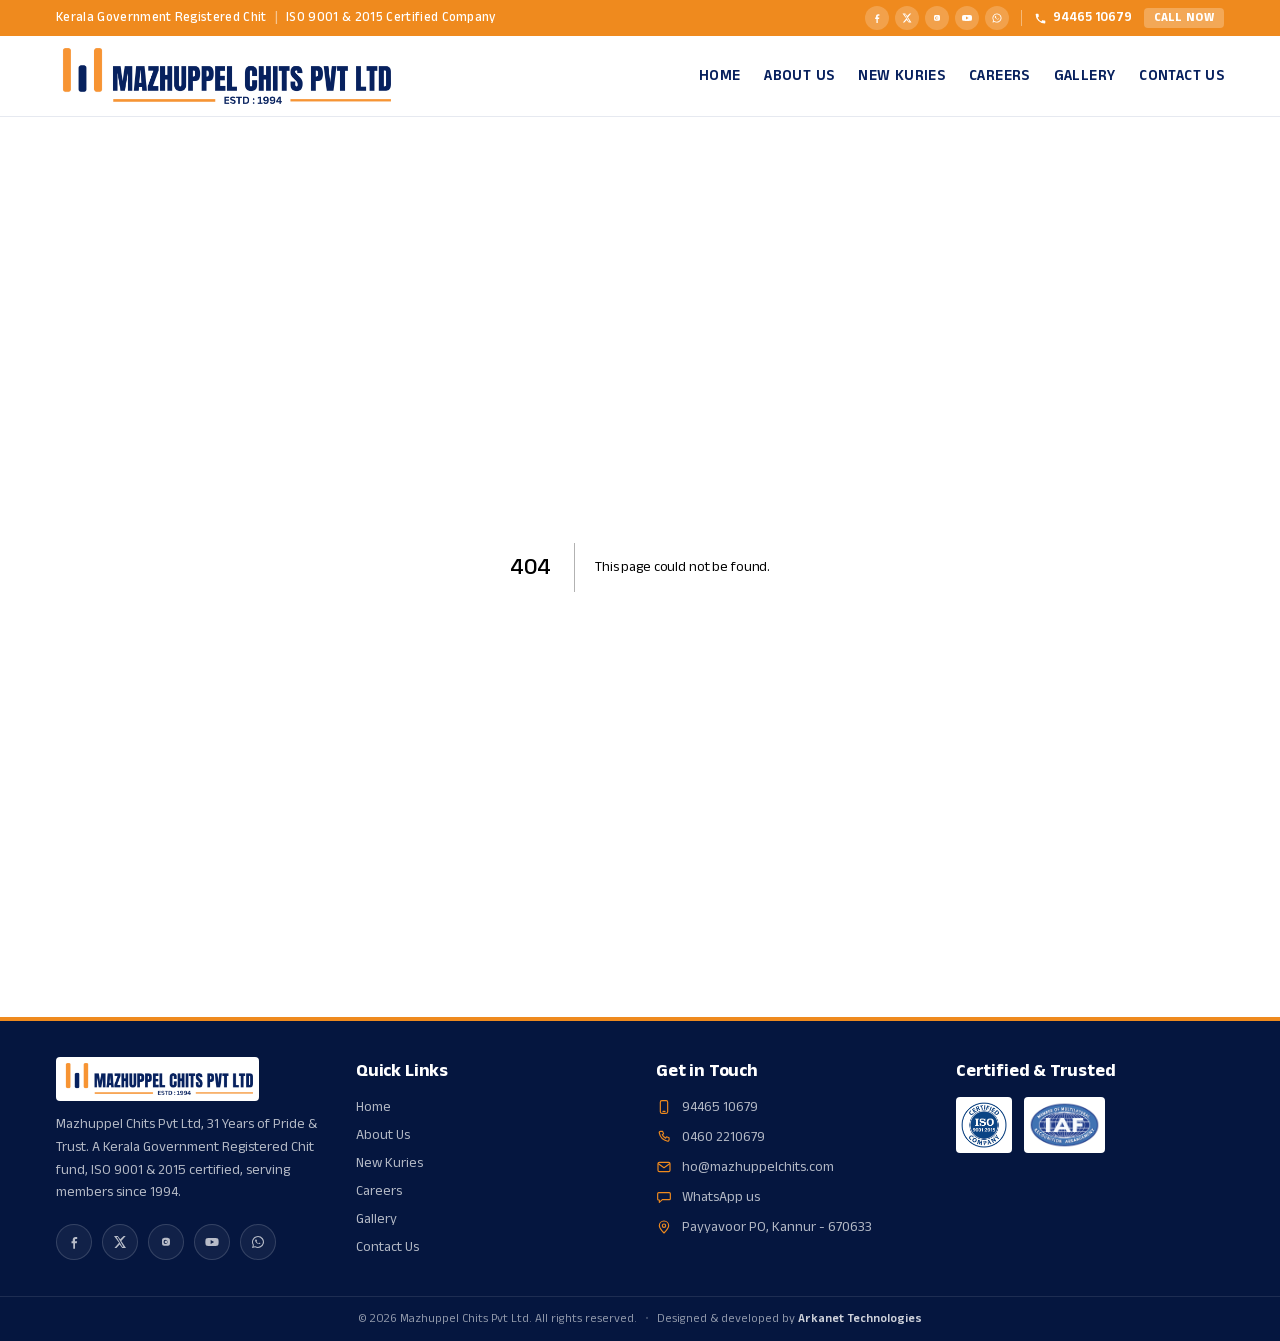
==== commit 44088aef: "Update agreement PDFs; change consult email info@ -> ho@mazhuppelchits.com" ====
--- a/404/index.html
+++ b/404/index.html
@@ -1 +1 @@
-<!DOCTYPE html><html lang="en" class="anek_malayalam_4b0f210b-module__Q_aJZG__variable"><head><meta charSet="utf-8"/><meta name="viewport" content="width=device-width, initial-scale=1"/><link rel="preload" as="image" href="/brand/logo.png"/><link rel="stylesheet" href="/_next/static/chunks/2evvorezkwdyp.css" data-precedence="next"/><link rel="preload" as="script" fetchPriority="low" href="/_next/static/chunks/3s6nzrbk-8mnv.js"/><script src="/_next/static/chunks/3450qyhportkm.js" async=""></script><script src="/_next/static/chunks/4561u0v7ysn3r.js" async=""></script><script src="/_next/static/chunks/3htl4rajoogek.js" async=""></script><script src="/_next/static/chunks/turbopack-0ue7nwlw-dib_.js" async=""></script><script src="/_next/static/chunks/3fntmmi971322.js" async="" crossorigin=""></script><script src="/_next/static/chunks/088gwc7-i4u37.js" async="" crossorigin=""></script><meta name="robots" content="noindex"/><meta name="theme-color" content="#08215E"/><title>Mazhuppel Chits Pvt Ltd, 31 Years of Pride &amp; Trust</title><meta name="description" content="Mazhuppel Chits Pvt Ltd, a Kerala Government Registered, ISO 9001 &amp; 2015 certified chit fund. 31 years of pride &amp; trust. Start a new kuri today."/><link rel="manifest" href="/manifest.webmanifest"/><meta name="mobile-web-app-capable" content="yes"/><meta name="apple-mobile-web-app-title" content="Mazhuppel Chits"/><meta name="apple-mobile-web-app-status-bar-style" content="default"/><link rel="icon" href="/favicon.ico?favicon.0dn5i4-mglzcd.ico" sizes="256x256" type="image/x-icon"/><link rel="apple-touch-icon" href="/icons/apple-touch-icon.png"/><meta name="next-size-adjust" content=""/><title>404: This page could not be found.</title><script src="/_next/static/chunks/0cz1d0mv5g_q7.js" noModule=""></script></head><body><div hidden=""><!--$--><!--/$--></div><header class="sticky top-0 z-50"><div class="bg-gold text-white"><div class="container-x flex items-center justify-between gap-4 py-1.5 text-[13px] font-medium"><span class="flex flex-col items-start text-left leading-tight tracking-wide sm:flex-row sm:items-center sm:gap-2 sm:leading-normal"><span>Kerala Government Registered Chit</span><span class="hidden text-white/50 sm:inline" aria-hidden="true">|</span><span>ISO 9001 &amp; 2015 Certified Company</span></span><a href="tel:+919446510679" aria-label="Call now" class="flex shrink-0 items-center gap-1.5 rounded-full bg-white/20 px-3 py-1 font-semibold text-white transition hover:bg-white/35 lg:hidden"><svg viewBox="0 0 24 24" width="13" height="13" fill="currentColor"><path d="M6.6 10.8a15 15 0 0 0 6.6 6.6l2.2-2.2c.3-.3.7-.4 1-.2 1.1.4 2.3.6 3.5.6.6 0 1 .5 1 1V20c0 .6-.5 1-1 1A17 17 0 0 1 3 4c0-.6.5-1 1-1h3.4c.6 0 1 .5 1 1 0 1.2.2 2.4.6 3.5.1.4 0 .8-.2 1l-2.2 2.3z"></path></svg>Call</a><div class="hidden shrink-0 items-center gap-3 lg:flex"><div class="flex items-center gap-1.5"><a href="https://www.facebook.com/mazhuppelchits" target="_blank" rel="noreferrer" aria-label="Facebook" class="grid h-6 w-6 place-items-center rounded-full bg-white/20 transition hover:bg-white/40"><svg viewBox="0 0 24 24" width="12" height="12" fill="currentColor"><path d="M13.5 22v-8h2.7l.4-3.1h-3.1V8.9c0-.9.3-1.5 1.6-1.5h1.7V4.6c-.3 0-1.3-.1-2.5-.1-2.5 0-4.2 1.5-4.2 4.3v2.1H8.3V14h2.6v8h2.6z"></path></svg></a><a href="https://x.com/Mazhuppelchits" target="_blank" rel="noreferrer" aria-label="X" class="grid h-6 w-6 place-items-center rounded-full bg-white/20 transition hover:bg-white/40"><svg viewBox="0 0 24 24" width="12" height="12" fill="currentColor"><path d="M17.5 3h3l-6.6 7.5L21 21h-5.6l-4-5.2L6.7 21H3.6l7-8L3 3h5.7l3.6 4.8L17.5 3zm-2 16h1.6L8.5 4.6H6.8L15.5 19z"></path></svg></a><a href="https://www.instagram.com/mazhuppelchits/" target="_blank" rel="noreferrer" aria-label="Instagram" class="grid h-6 w-6 place-items-center rounded-full bg-white/20 transition hover:bg-white/40"><svg viewBox="0 0 24 24" width="12" height="12" fill="currentColor"><path d="M12 8.9A3.1 3.1 0 1 0 12 15a3.1 3.1 0 0 0 0-6.1zm0 5.1a2 2 0 1 1 0-4 2 2 0 0 1 0 4zm3.2-5.9a.7.7 0 1 1 0 1.4.7.7 0 0 1 0-1.4zM12 5.8c1.9 0 2.1 0 2.9.1 2 .1 2.9 1 3 3 0 .8.1 1 .1 2.9s0 2.1-.1 2.9c-.1 2-1 2.9-3 3-.8 0-1 .1-2.9.1s-2.1 0-2.9-.1c-2-.1-2.9-1-3-3 0-.8-.1-1-.1-2.9s0-2.1.1-2.9c.1-2 1-2.9 3-3 .8 0 1-.1 2.9-.1z"></path></svg></a><a href="https://www.youtube.com/@mazhuppelchitsofficial" target="_blank" rel="noreferrer" aria-label="YouTube" class="grid h-6 w-6 place-items-center rounded-full bg-white/20 transition hover:bg-white/40"><svg viewBox="0 0 24 24" width="12" height="12" fill="currentColor"><path d="M21.6 8.2a2.5 2.5 0 0 0-1.7-1.8C18.3 6 12 6 12 6s-6.3 0-7.9.4A2.5 2.5 0 0 0 2.4 8.2 26 26 0 0 0 2 12a26 26 0 0 0 .4 3.8 2.5 2.5 0 0 0 1.7 1.8C5.7 18 12 18 12 18s6.3 0 7.9-.4a2.5 2.5 0 0 0 1.7-1.8A26 26 0 0 0 22 12a26 26 0 0 0-.4-3.8zM10 15V9l5.2 3-5.2 3z"></path></svg></a><a href="https://wa.me/919446510679" target="_blank" rel="noreferrer" aria-label="WhatsApp" class="grid h-6 w-6 place-items-center rounded-full bg-white/20 transition hover:bg-white/40"><svg viewBox="0 0 24 24" width="12" height="12" fill="currentColor"><path d="M12 3a9 9 0 0 0-7.7 13.6L3 21l4.5-1.2A9 9 0 1 0 12 3zm0 16.4a7.4 7.4 0 0 1-3.8-1l-.3-.2-2.7.7.7-2.6-.2-.3A7.4 7.4 0 1 1 12 19.4zm4.1-5.5c-.2-.1-1.3-.7-1.5-.7-.2-.1-.4-.1-.5.1l-.7.9c-.1.1-.2.2-.5.1a6 6 0 0 1-3-2.6c-.2-.4.2-.4.6-1.2.1-.1 0-.3 0-.4l-.7-1.6c-.2-.4-.3-.4-.5-.4h-.4c-.1 0-.4.1-.6.3-.8.8-.8 2 0 3.2a8.6 8.6 0 0 0 3.4 3c1.2.5 1.7.6 2.3.5.4-.1 1.3-.5 1.4-1 .2-.5.2-1 .1-1z"></path></svg></a></div><span class="h-4 w-px bg-white/40"></span><a href="tel:+919446510679" class="flex items-center gap-1.5 font-semibold transition hover:text-navy"><svg viewBox="0 0 24 24" width="13" height="13" fill="currentColor"><path d="M6.6 10.8a15 15 0 0 0 6.6 6.6l2.2-2.2c.3-.3.7-.4 1-.2 1.1.4 2.3.6 3.5.6.6 0 1 .5 1 1V20c0 .6-.5 1-1 1A17 17 0 0 1 3 4c0-.6.5-1 1-1h3.4c.6 0 1 .5 1 1 0 1.2.2 2.4.6 3.5.1.4 0 .8-.2 1l-2.2 2.3z"></path></svg>94465 10679</a><a href="tel:+919446510679" class="rounded bg-white/25 px-2.5 py-0.5 text-xs font-bold uppercase tracking-wide transition hover:bg-navy hover:text-white">Call Now</a></div></div></div><div class="border-b border-[var(--line)] bg-white"><div class="container-x flex items-center justify-between gap-4 py-3"><a class="flex items-center" href="/"><img alt="Mazhuppel Chits Pvt Ltd" width="260" height="110" decoding="async" data-nimg="1" class="h-12 w-auto md:h-14" style="color:transparent" src="/brand/logo.png"/></a><nav class="hidden items-center gap-6 lg:flex"><a class="text-[15px] font-semibold uppercase tracking-wide transition hover:text-gold text-navy" href="/">Home</a><a class="text-[15px] font-semibold uppercase tracking-wide transition hover:text-gold text-navy" href="/about/">About Us</a><a class="text-[15px] font-semibold uppercase tracking-wide transition hover:text-gold text-navy" href="/new-kuries/">New Kuries</a><a class="text-[15px] font-semibold uppercase tracking-wide transition hover:text-gold text-navy" href="/careers/">Careers</a><a class="text-[15px] font-semibold uppercase tracking-wide transition hover:text-gold text-navy" href="/gallery/">Gallery</a><a class="text-[15px] font-semibold uppercase tracking-wide transition hover:text-gold text-navy" href="/contact/">Contact Us</a></nav><button aria-label="Menu" class="grid h-10 w-10 place-items-center rounded-md text-navy lg:hidden"><svg viewBox="0 0 24 24" width="26" height="26" fill="none" stroke="currentColor" stroke-width="2"><path d="M4 7h16M4 12h16M4 17h16"></path></svg></button></div></div></header><main><div style="font-family:system-ui,&quot;Segoe UI&quot;,Roboto,Helvetica,Arial,sans-serif,&quot;Apple Color Emoji&quot;,&quot;Segoe UI Emoji&quot;;height:100vh;text-align:center;display:flex;flex-direction:column;align-items:center;justify-content:center"><div><style>body{color:#000;background:#fff;margin:0}.next-error-h1{border-right:1px solid rgba(0,0,0,.3)}@media (prefers-color-scheme:dark){body{color:#fff;background:#000}.next-error-h1{border-right:1px solid rgba(255,255,255,.3)}}</style><h1 class="next-error-h1" style="display:inline-block;margin:0 20px 0 0;padding:0 23px 0 0;font-size:24px;font-weight:500;vertical-align:top;line-height:49px">404</h1><div style="display:inline-block"><h2 style="font-size:14px;font-weight:400;line-height:49px;margin:0">This page could not be found.</h2></div></div></div><!--$--><!--/$--></main><footer class="border-t-4 border-gold bg-navy-dark text-white/85"><div class="container-x grid gap-x-8 gap-y-8 py-9 md:grid-cols-2 lg:grid-cols-4"><div><img alt="Mazhuppel Chits Pvt Ltd" loading="lazy" width="220" height="90" decoding="async" data-nimg="1" class="mb-3 h-11 w-auto rounded bg-white p-1.5" style="color:transparent" src="/brand/logo.png"/><p class="text-sm leading-relaxed text-white/70">Mazhuppel Chits Pvt Ltd<!-- -->, <!-- -->31 Years of Pride &amp; Trust<!-- -->. A Kerala Government Registered Chit fund, ISO 9001 &amp; 2015 certified, serving members since <!-- -->1994<!-- -->.</p><div class="mt-5 flex items-center gap-2.5"><a href="https://www.facebook.com/mazhuppelchits" target="_blank" rel="noreferrer" aria-label="Facebook" class="grid h-9 w-9 place-items-center rounded-full border border-white/15 bg-white/5 text-white/70 transition hover:-translate-y-0.5 hover:border-gold hover:bg-gold hover:text-navy-dark"><svg viewBox="0 0 24 24" width="16" height="16" fill="currentColor" aria-hidden="true"><path d="M13.5 22v-8h2.7l.4-3.1h-3.1V8.9c0-.9.3-1.5 1.6-1.5h1.7V4.6c-.3 0-1.3-.1-2.5-.1-2.5 0-4.2 1.5-4.2 4.3v2.1H8.3V14h2.6v8h2.6z"></path></svg></a><a href="https://x.com/Mazhuppelchits" target="_blank" rel="noreferrer" aria-label="X" class="grid h-9 w-9 place-items-center rounded-full border border-white/15 bg-white/5 text-white/70 transition hover:-translate-y-0.5 hover:border-gold hover:bg-gold hover:text-navy-dark"><svg viewBox="0 0 24 24" width="16" height="16" fill="currentColor" aria-hidden="true"><path d="M17.5 3h3l-6.6 7.5L21 21h-5.6l-4-5.2L6.7 21H3.6l7-8L3 3h5.7l3.6 4.8L17.5 3zm-2 16h1.6L8.5 4.6H6.8L15.5 19z"></path></svg></a><a href="https://www.instagram.com/mazhuppelchits/" target="_blank" rel="noreferrer" aria-label="Instagram" class="grid h-9 w-9 place-items-center rounded-full border border-white/15 bg-white/5 text-white/70 transition hover:-translate-y-0.5 hover:border-gold hover:bg-gold hover:text-navy-dark"><svg viewBox="0 0 24 24" width="16" height="16" fill="currentColor" aria-hidden="true"><path d="M12 8.9A3.1 3.1 0 1 0 12 15a3.1 3.1 0 0 0 0-6.1zm0 5.1a2 2 0 1 1 0-4 2 2 0 0 1 0 4zm3.2-5.9a.7.7 0 1 1 0 1.4.7.7 0 0 1 0-1.4zM12 5.8c1.9 0 2.1 0 2.9.1 2 .1 2.9 1 3 3 0 .8.1 1 .1 2.9s0 2.1-.1 2.9c-.1 2-1 2.9-3 3-.8 0-1 .1-2.9.1s-2.1 0-2.9-.1c-2-.1-2.9-1-3-3 0-.8-.1-1-.1-2.9s0-2.1.1-2.9c.1-2 1-2.9 3-3 .8 0 1-.1 2.9-.1z"></path></svg></a><a href="https://www.youtube.com/@mazhuppelchitsofficial" target="_blank" rel="noreferrer" aria-label="YouTube" class="grid h-9 w-9 place-items-center rounded-full border border-white/15 bg-white/5 text-white/70 transition hover:-translate-y-0.5 hover:border-gold hover:bg-gold hover:text-navy-dark"><svg viewBox="0 0 24 24" width="16" height="16" fill="currentColor" aria-hidden="true"><path d="M21.6 8.2a2.5 2.5 0 0 0-1.7-1.8C18.3 6 12 6 12 6s-6.3 0-7.9.4A2.5 2.5 0 0 0 2.4 8.2 26 26 0 0 0 2 12a26 26 0 0 0 .4 3.8 2.5 2.5 0 0 0 1.7 1.8C5.7 18 12 18 12 18s6.3 0 7.9-.4a2.5 2.5 0 0 0 1.7-1.8A26 26 0 0 0 22 12a26 26 0 0 0-.4-3.8zM10 15V9l5.2 3-5.2 3z"></path></svg></a><a href="https://wa.me/919446510679" target="_blank" rel="noreferrer" aria-label="WhatsApp" class="grid h-9 w-9 place-items-center rounded-full border border-white/15 bg-white/5 text-white/70 transition hover:-translate-y-0.5 hover:border-gold hover:bg-gold hover:text-navy-dark"><svg viewBox="0 0 24 24" width="16" height="16" fill="currentColor" aria-hidden="true"><path d="M12 3a9 9 0 0 0-7.7 13.6L3 21l4.5-1.2A9 9 0 1 0 12 3zm0 16.4a7.4 7.4 0 0 1-3.8-1l-.3-.2-2.7.7.7-2.6-.2-.3A7.4 7.4 0 1 1 12 19.4zm4.1-5.5c-.2-.1-1.3-.7-1.5-.7-.2-.1-.4-.1-.5.1l-.7.9c-.1.1-.2.2-.5.1a6 6 0 0 1-3-2.6c-.2-.4.2-.4.6-1.2.1-.1 0-.3 0-.4l-.7-1.6c-.2-.4-.3-.4-.5-.4h-.4c-.1 0-.4.1-.6.3-.8.8-.8 2 0 3.2a8.6 8.6 0 0 0 3.4 3c1.2.5 1.7.6 2.3.5.4-.1 1.3-.5 1.4-1 .2-.5.2-1 .1-1z"></path></svg></a></div></div><div><h3 class="mb-3 text-lg font-semibold text-white">Quick Links</h3><ul class="space-y-2 text-sm"><li><a class="text-white/70 transition hover:text-gold" href="/">Home</a></li><li><a class="text-white/70 transition hover:text-gold" href="/about/">About Us</a></li><li><a class="text-white/70 transition hover:text-gold" href="/new-kuries/">New Kuries</a></li><li><a class="text-white/70 transition hover:text-gold" href="/careers/">Careers</a></li><li><a class="text-white/70 transition hover:text-gold" href="/gallery/">Gallery</a></li><li><a class="text-white/70 transition hover:text-gold" href="/contact/">Contact Us</a></li></ul></div><div><h3 class="mb-3 text-lg font-semibold text-white">Get in Touch</h3><ul class="space-y-2.5 text-sm text-white/70"><li class="flex items-center gap-2.5"><svg viewBox="0 0 24 24" fill="none" stroke="currentColor" stroke-width="1.75" stroke-linecap="round" stroke-linejoin="round" class="h-4 w-4 flex-none text-gold" aria-hidden="true"><rect x="6.5" y="2.5" width="11" height="19" rx="2.2"></rect><line x1="10.5" y1="18.6" x2="13.5" y2="18.6"></line></svg><a href="tel:+919446510679" class="hover:text-gold">94465 10679</a></li><li class="flex items-center gap-2.5"><svg viewBox="0 0 24 24" fill="none" stroke="currentColor" stroke-width="1.75" stroke-linecap="round" stroke-linejoin="round" class="h-4 w-4 flex-none text-gold" aria-hidden="true"><path d="M6.8 3.5h3.2l1.4 3.8-2 1.4a11.5 11.5 0 0 0 5 5l1.4-2 3.8 1.4v3.2a2 2 0 0 1-2.1 2A16.2 16.2 0 0 1 4.8 5.6a2 2 0 0 1 2-2.1z"></path></svg><a href="tel:+914602210679" class="hover:text-gold">0460 2210679</a></li><li class="flex items-center gap-2.5"><svg viewBox="0 0 24 24" fill="none" stroke="currentColor" stroke-width="1.75" stroke-linecap="round" stroke-linejoin="round" class="h-4 w-4 flex-none text-gold" aria-hidden="true"><rect x="3" y="5" width="18" height="14" rx="2.2"></rect><path d="M3.6 7.2l8.4 5.8 8.4-5.8"></path></svg><a href="mailto:info@mazhuppelchits.com" class="hover:text-gold">info@mazhuppelchits.com</a></li><li class="flex items-center gap-2.5"><svg viewBox="0 0 24 24" fill="none" stroke="currentColor" stroke-width="1.75" stroke-linecap="round" stroke-linejoin="round" class="h-4 w-4 flex-none text-gold" aria-hidden="true"><path d="M4 5.5h16a1.5 1.5 0 0 1 1.5 1.5v7.5a1.5 1.5 0 0 1-1.5 1.5H9.5L5 20v-3.5H4A1.5 1.5 0 0 1 2.5 15V7A1.5 1.5 0 0 1 4 5.5z"></path></svg><a href="https://wa.me/919446510679" class="hover:text-gold">WhatsApp us</a></li><li class="flex items-center gap-2.5"><svg viewBox="0 0 24 24" fill="none" stroke="currentColor" stroke-width="1.75" stroke-linecap="round" stroke-linejoin="round" class="h-4 w-4 flex-none text-gold" aria-hidden="true"><path d="M12 21c4-4.2 7-7.6 7-11a7 7 0 1 0-14 0c0 3.4 3 6.8 7 11z"></path><circle cx="12" cy="10" r="2.5"></circle></svg><span>Payyavoor PO, Kannur - 670633</span></li></ul></div><div><h3 class="mb-3 text-lg font-semibold text-white">Certified &amp; Trusted</h3><div class="flex items-center gap-3"><img alt="ISO 9001:2015 Certified" loading="lazy" width="70" height="70" decoding="async" data-nimg="1" class="h-14 w-auto rounded bg-white p-1" style="color:transparent" src="/brand/iso.png"/><img alt="IAF Recognition" loading="lazy" width="70" height="70" decoding="async" data-nimg="1" class="h-14 w-auto rounded bg-white p-1" style="color:transparent" src="/brand/iaf.png"/></div><div class="mt-6"></div></div></div><div class="border-t border-white/10"><div class="mx-auto flex max-w-2xl flex-col items-center justify-center gap-1 px-4 py-3.5 text-center text-xs text-white/55 sm:flex-row sm:gap-2"><span>© <!-- -->2026<!-- --> <!-- -->Mazhuppel Chits Pvt Ltd<!-- -->. All rights reserved.</span><span class="hidden text-white/25 sm:inline">•</span><span>Designed &amp; developed by<!-- --> <a href="https://arkanet.in" target="_blank" rel="noreferrer" class="font-semibold text-white/80 transition hover:text-gold">Arkanet Technologies</a></span></div></div></footer><script src="/_next/static/chunks/3s6nzrbk-8mnv.js" id="_R_" async=""></script><script>(self.__next_f=self.__next_f||[]).push([0])</script><script>self.__next_f.push([1,"1:\"$Sreact.fragment\"\n2:I[98518,[\"/_next/static/chunks/3fntmmi971322.js\",\"/_next/static/chunks/088gwc7-i4u37.js\"],\"default\"]\n3:I[70119,[\"/_next/static/chunks/3fntmmi971322.js\",\"/_next/static/chunks/088gwc7-i4u37.js\"],\"default\"]\n4:I[39756,[\"/_next/static/chunks/3fntmmi971322.js\",\"/_next/static/chunks/088gwc7-i4u37.js\"],\"default\"]\n5:I[37457,[\"/_next/static/chunks/3fntmmi971322.js\",\"/_next/static/chunks/088gwc7-i4u37.js\"],\"default\"]\n6:I[5500,[\"/_next/static/chunks/3fntmmi971322.js\",\"/_next/static/chunks/088gwc7-i4u37.js\"],\"Image\"]\n12:I[68027,[\"/_next/static/chunks/3fntmmi971322.js\",\"/_next/static/chunks/088gwc7-i4u37.js\"],\"default\",1]\n:HL[\"/_next/static/chunks/2evvorezkwdyp.css\",\"style\"]\n10:X\n0:{\"P\":null,\"c\":[\"\",\"_not-found\",\"\"],\"q\":\"\",\"i\":false,\"f\":[[[\"\",{\"children\":[\"/_not-found\",{\"children\":[\"__PAGE__\",{},\"$undefined\",\"$undefined\",4608]},\"$undefined\",\"$undefined\",4608]},\"$undefined\",\"$undefined\",4624],[[\"$\",\"$1\",\"c\",{\"children\":[[[\"$\",\"link\",\"0\",{\"rel\":\"stylesheet\",\"href\":\"/_next/static/chunks/2evvorezkwdyp.css\",\"precedence\":\"next\",\"crossOrigin\":\"$undefined\",\"nonce\":\"$undefined\"}],[\"$\",\"script\",\"script-0\",{\"src\":\"/_next/static/chunks/3fntmmi971322.js\",\"async\":true,\"nonce\":\"$undefined\"}],[\"$\",\"script\",\"script-1\",{\"src\":\"/_next/static/chunks/088gwc7-i4u37.js\",\"async\":true,\"nonce\":\"$undefined\"}]],[\"$\",\"html\",null,{\"lang\":\"en\",\"className\":\"anek_malayalam_4b0f210b-module__Q_aJZG__variable\",\"children\":[\"$\",\"body\",null,{\"children\":[[\"$\",\"$L2\",null,{}],[\"$\",\"$L3\",null,{}],[\"$\",\"main\",null,{\"children\":[\"$\",\"$L4\",null,{\"parallelRouterKey\":\"children\",\"error\":\"$undefined\",\"errorStyles\":\"$undefined\",\"errorScripts\":\"$undefined\",\"template\":[\"$\",\"$L5\",null,{}],\"templateStyles\":\"$undefined\",\"templateScripts\":\"$undefined\",\"notFound\":[[[\"$\",\"title\",null,{\"children\":\"404: This page could not be found.\"}],[\"$\",\"div\",null,{\"style\":{\"fontFamily\":\"system-ui,\\\"Segoe UI\\\",Roboto,Helvetica,Arial,sans-serif,\\\"Apple Color Emoji\\\",\\\"Segoe UI Emoji\\\"\",\"height\":\"100vh\",\"textAlign\":\"center\",\"display\":\"flex\",\"flexDirection\":\"column\",\"alignItems\":\"center\",\"justifyContent\":\"center\"},\"children\":[\"$\",\"div\",null,{\"children\":[[\"$\",\"style\",null,{\"dangerouslySetInnerHTML\":{\"__html\":\"body{color:#000;background:#fff;margin:0}.next-error-h1{border-right:1px solid rgba(0,0,0,.3)}@media (prefers-color-scheme:dark){body{color:#fff;background:#000}.next-error-h1{border-right:1px solid rgba(255,255,255,.3)}}\"}}],[\"$\",\"h1\",null,{\"className\":\"next-error-h1\",\"style\":{\"display\":\"inline-block\",\"margin\":\"0 20px 0 0\",\"padding\":\"0 23px 0 0\",\"fontSize\":24,\"fontWeight\":500,\"verticalAlign\":\"top\",\"lineHeight\":\"49px\"},\"children\":404}],[\"$\",\"div\",null,{\"style\":{\"display\":\"inline-block\"},\"children\":[\"$\",\"h2\",null,{\"style\":{\"fontSize\":14,\"fontWeight\":400,\"lineHeight\":\"49px\",\"margin\":0},\"children\":\"This page could not be found.\"}]}]]}]}]],[]],\"forbidden\":\"$undefined\",\"unauthorized\":\"$undefined\"}]}],[\"$\",\"footer\",null,{\"className\":\"border-t-4 border-gold bg-navy-dark text-white/85\",\"children\":[[\"$\",\"div\",null,{\"className\":\"container-x grid gap-x-8 gap-y-8 py-9 md:grid-cols-2 lg:grid-cols-4\",\"children\":[[\"$\",\"div\",null,{\"children\":[[\"$\",\"$L6\",null,{\"src\":\"/brand/logo.png\",\"alt\":\"Mazhuppel Chits Pvt Ltd\",\"width\":220,\"height\":90,\"className\":\"mb-3 h-11 w-auto rounded bg-white p-1.5\"}],[\"$\",\"p\",null,{\"className\":\"text-sm leading-relaxed text-white/70\",\"children\":[\"Mazhuppel Chits Pvt Ltd\",\", \",\"31 Years of Pride \u0026 Trust\",\". A Kerala Government Registered Chit fund, ISO 9001 \u0026 2015 certified, serving members since \",\"1994\",\".\"]}],[\"$\",\"div\",null,{\"className\":\"mt-5 flex items-center gap-2.5\",\"children\":[[\"$\",\"a\",\"Facebook\",{\"href\":\"https://www.facebook.com/mazhuppelchits\",\"target\":\"_blank\",\"rel\":\"noreferrer\",\"aria-label\":\"Facebook\",\"className\":\"grid h-9 w-9 place-items-center rounded-full border border-white/15 bg-white/5 text-white/70 transition hover:-translate-y-0.5 hover:border-gold hover:bg-gold hover:text-navy-dark\",\"children\":[\"$\",\"svg\",null,{\"viewBox\":\"0 0 24 24\",\"width\":\"16\",\"height\":\"16\",\"fill\":\"currentColor\",\"aria-hidden\":\"true\",\"children\":[\"$\",\"path\",null,{\"d\":\"M13.5 22v-8h2.7l.4-3.1h-3.1V8.9c0-.9.3-1.5 1.6-1.5h1.7V4.6c-.3 0-1.3-.1-2.5-.1-2.5 0-4.2 1.5-4.2 4.3v2.1H8.3V14h2.6v8h2.6z\"}]}]}],[\"$\",\"a\",\"X\",{\"href\":\"https://x.com/Mazhuppelchits\",\"target\":\"_blank\",\"rel\":\"noreferrer\",\"aria-label\":\"X\",\"className\":\"grid h-9 w-9 place-items-center rounded-full border border-white/15 bg-white/5 text-white/70 transition hover:-translate-y-0.5 hover:border-gold hover:bg-gold hover:text-navy-dark\",\"children\":[\"$\",\"svg\",null,{\"viewBox\":\"0 0 24 24\",\"width\":\"16\",\"height\":\"16\",\"fill\":\"currentColor\",\"aria-hidden\":\"true\",\"children\":[\"$\",\"path\",null,{\"d\":\"M17.5 3h3l-6.6 7.5L21 21h-5.6l-4-5.2L6.7 21H3.6l7-8L3 3h5.7l3.6 4.8L17.5 3zm-2 16h1.6L8.5 4.6H6.8L15.5 19z\"}]}]}],[\"$\",\"a\",\"Instagram\",{\"href\":\"https://www.instagram.com/mazhuppelchits/\",\"target\":\"_blank\",\"rel\":\"noreferrer\",\"aria-label\":\"Instagram\",\"className\":\"grid h-9 w-9 place-items-center rounded-full border border-white/15 bg-white/5 text-white/70 transition hover:-translate-y-0.5 hover:border-gold hover:bg-gold hover:text-navy-dark\",\"children\":\"$L7\"}],\"$L8\",\"$L9\"]}]]}],\"$La\",\"$Lb\",\"$Lc\"]}],\"$Ld\"]}]]}]}]]}],{\"children\":[\"$Le\",{\"children\":[\"$Lf\",{},null,false,null]},null,false,\"$10\"]},null,false,null],\"$L11\",false]],\"m\":\"$undefined\",\"G\":[\"$12\",[\"$L13\"]],\"S\":true,\"h\":null,\"r\":\"$undefined\",\"s\":\"$undefined\",\"a\":\"$undefined\",\"l\":\"$undefined\",\"p\":\"$undefined\",\"d\":\"$undefined\",\"b\":\"hCmdUSV1h8gH24KBmh-oY\"}\n14:I[22016,[\"/_next/static/chunks/3fntmmi971322.js\",\"/_next/static/chunks/088gwc7-i4u37.js\"],\"\"]\n15:I[11788,[\"/_next/static/chunks/3fntmmi971322.js\",\"/_next/static/chunks/088gwc7-i4u37.js\"],\"default\"]\n16:I[97367,[\"/_next/static/chunks/3fntmmi971322.js\",\"/_next/static/chunks/088gwc7-i4u37.js\"],\"OutletBoundary\"]\n17:\"$Sreact.suspense\"\n19:I[97367,[\"/_next/static/chunks/3fntmmi971322.js\",\"/_next/static/chunks/088gwc7-i4u37.js\"],\"ViewportBoundary\"]\n1b:I[97367,[\"/_next/static/chunks/3fntmmi971322.js\",\"/_next/static/chunks/088gwc7-i4u37.js\"],\"MetadataBoundary\"]\n7:[\"$\",\"svg\",null,{\"viewBox\":\"0 0 24 24\",\"width\":\"16\",\"height\":\"16\",\"fill\":\"currentColor\",\"aria-hidden\":\"true\",\"children\":[\"$\",\"path\",null,{\"d\":\"M12 8.9A3.1 3.1 0 1 0 12 15a3.1 3.1 0 0 0 0-6.1zm0 5.1a2 2 0 1 1 0-4 2 2 0 0 1 0 4zm3.2-5.9a.7.7 0 1 1 0 1.4.7.7 0 0 1 0-1.4zM12 5.8c1.9 0 2.1 0 2.9.1 2 .1 2.9 1 3 3 0 .8.1 1 .1 2.9s0 2.1-.1 2.9c-.1 2-1 2.9-3 3-.8 0-1 .1-2.9.1s-2.1 0-2.9-.1c-2-.1-2.9-1-3-3 0-.8-.1-1-.1-2.9s0-2.1.1-2.9c.1-2 1-2.9 3-3 .8 0 1-.1 2.9-.1z\"}]}]\n8:[\"$\",\"a\",\"YouTube\",{\"href\":\"https://www.youtube.com/@mazhuppelchitsofficial\",\"target\":\"_blank\",\"rel\":\"noreferrer\",\"aria-label\":\"YouTube\",\"className\":\"grid h-9 w-9 place-items-center rounded-full border border-white/15 bg-white/5 text-white/70 transition hover:-translate-y-0.5 hover:border-gold hover:bg-gold hover:text-navy-dark\",\"children\":[\"$\",\"svg\",null,{\"viewBox\":\"0 0 24 24\",\"width\":\"16\",\"height\":\"16\",\"fill\":\"currentColor\",\"aria-hidden\":\"true\",\"children\":[\"$\",\"path\",null,{\"d\":\"M21.6 8.2a2.5 2.5 0 0 0-1.7-1.8C18.3 6 12 6 12 6s-6.3 0-7.9.4A2.5 2.5 0 0 0 2.4 8.2 26 26 0 0 0 2 12a26 26 0 0 0 .4 3.8 2.5 2.5 0 0 0 1.7 1.8C5.7 18 12 18 12 18s6.3 0 7.9-.4a2.5 2.5 0 0 0 1.7-1.8A26 26 0 0 0 22 12a26 26 0 0 0-.4-3.8zM10 15V9l5.2 3-5.2 3z\"}]}]}]\n9:[\"$\",\"a\",\"WhatsApp\",{\"href\":\"https://wa.me/919446510679\",\"target\":\"_blank\",\"rel\":\"noreferrer\",\"aria-label\":\"WhatsApp\",\"className\":\"grid h-9 w-9 place-items-center rounded-full border border-white/15 bg-white/5 text-white/70 transition hover:-translate-y-0.5 hover:border-gold hover:bg-gold hover:text-navy-dark\",\"children\":[\"$\",\"svg\",null,{\"viewBox\":\"0 0 24 24\",\"width\":\"16\",\"height\":\"16\",\"fill\":\"currentColor\",\"aria-hidden\":\"true\",\"children\":[\"$\",\"path\",null,{\"d\":\"M12 3a9 9 0 0 0-7.7 13.6L3 21l4.5-1.2A9 9 0 1 0 12 3zm0 16.4a7.4 7.4 0 0 1-3.8-1l-.3-.2-2.7.7.7-2.6-.2-.3A7.4 7.4 0 1 1 12 19.4zm4.1-5.5c-.2-.1-1.3-.7-1.5-.7-.2-.1-.4-.1-.5.1l-.7.9c-.1.1-.2.2-.5.1a6 6 0 0 1-3-2.6c-.2-.4.2-.4.6-1.2.1-.1 0-.3 0-.4l-.7-1.6c-.2-.4-.3-.4-.5-.4h-.4c-.1 0-.4.1-.6.3-.8.8-.8 2 0 3.2a8.6 8.6 0 0 0 3.4 3c1.2.5 1.7.6 2.3.5.4-.1 1.3-.5 1.4-1 .2-.5.2-1 .1-1z\"}]}]}]\na:[\"$\",\"div\",null,{\"children\":[[\"$\",\"h3\",null,{\"className\":\"mb-3 text-lg font-semibold text-white\",\"children\":\"Quick Links\"}],[\"$\",\"ul\",null,{\"className\":\"space-y-2 text-sm\",\"children\":[[\"$\",\"li\",\"/\",{\"children\":[\"$\",\"$L14\",null,{\"href\":\"/\",\"className\":\"text-white/70 transition hover:text-gold\",\"children\":\"Home\"}]}],[\"$\",\"li\",\"/about\",{\"children\":[\"$\",\"$L14\",null,{\"href\":\"/about\",\"className\":\"text-white/70 transition hover:text-gold\",\"children\":\"About Us\"}]}],[\"$\",\"li\",\"/new-kuries\",{\"children\":[\"$\",\"$L14\",null,{\"href\":\"/new-kuries\",\"className\":\"text-white/70 transition hover:text-gold\",\"children\":\"New Kuries\"}]}],[\"$\",\"li\",\"/careers\",{\"children\":[\"$\",\"$L14\",null,{\"href\":\"/careers\",\"className\":\"text-white/70 transition hover:text-gold\",\"children\":\"Careers\"}]}],[\"$\",\"li\",\"/gallery\",{\"children\":[\"$\",\"$L14\",null,{\"href\":\"/gallery\",\"className\":\"text-white/70 transition hover:text-gold\",\"children\":\"Gallery\"}]}],[\"$\",\"li\",\"/contact\",{\"children\":[\"$\",\"$L14\",null,{\"href\":\"/contact\",\"className\":\"text-white/70 transition hover:text-gold\",\"children\":\"Contact Us\"}]}]]}]]}]\nb:[\"$\",\"div\",null,{\"children\":[[\"$\",\"h3\",null,{\"className\":\"mb-3 text-lg font-semibold text-white\",\"children\":\"Get in Touch\"}],[\"$\",\"ul\",null,{\"className\":\"space-y-2.5 text-sm text-white/70\",\"children\":[[\"$\",\"li\",null,{\"className\":\"flex items-center gap-2.5\",\"children\":[[\"$\",\"svg\",null,{\"viewBox\":\"0 0 24 24\",\"fill\":\"none\",\"stroke\":\"currentColor\",\"strokeWidth\":1.75,\"strokeLinecap\":\"round\",\"strokeLinejoin\":\"round\",\"className\":\"h-4 w-4 flex-none text-gold\",\"aria-hidden\":\"true\",\"children\":[[\"$\",\"rect\",null,{\"x\":\"6.5\",\"y\":\"2.5\",\"width\":\"11\",\"height\":\"19\",\"rx\":\"2.2\"}],[\"$\",\"line\",null,{\"x1\":\"10.5\",\"y1\":\"18.6\",\"x2\":\"13.5\",\"y2\":\"18.6\"}]]}],[\"$\",\"a\",null,{\"href\":\"tel:+919446510679\",\"className\":\"hover:text-gold\",\"children\":\"94465 10679\"}]]}],[\"$\",\"li\",null,{\"className\":\"flex items-center gap-2.5\",\"children\":[[\"$\",\"svg\",null,{\"viewBox\":\"0 0 24 24\",\"fill\":\"none\",\"stroke\":\"currentColor\",\"strokeWidth\":1.75,\"strokeLinecap\":\"round\",\"strokeLinejoin\":\"round\",\"className\":\"h-4 w-4 flex-none text-gold\",\"aria-hidden\":\"true\",\"children\":[\"$\",\"path\",null,{\"d\":\"M6.8 3.5h3.2l1.4 3.8-2 1.4a11.5 11.5 0 0 0 5 5l1.4-2 3.8 1.4v3.2a2 2 0 0 1-2.1 2A16.2 16.2 0 0 1 4.8 5.6a2 2 0 0 1 2-2.1z\"}]}],[\"$\",\"a\",null,{\"href\":\"tel:+914602210679\",\"className\":\"hover:text-gold\",\"children\":\"0460 2210679\"}]]}],[\"$\",\"li\",null,{\"className\":\"flex items-center gap-2.5\",\"children\":[[\"$\",\"svg\",null,{\"viewBox\":\"0 0 24 24\",\"fill\":\"none\",\"stroke\":\"currentColor\",\"strokeWidth\":1.75,\"strokeLinecap\":\"round\",\"strokeLinejoin\":\"round\",\"className\":\"h-4 w-4 flex-none text-gold\",\"aria-hidden\":\"true\",\"children\":[[\"$\",\"rect\",null,{\"x\":\"3\",\"y\":\"5\",\"width\":\"18\",\"height\":\"14\",\"rx\":\"2.2\"}],[\"$\",\"path\",null,{\"d\":\"M3.6 7.2l8.4 5.8 8.4-5.8\"}]]}],[\"$\",\"a\",null,{\"href\":\"mailto:info@mazhuppelchits.com\",\"className\":\"hover:text-gold\",\"children\":\"info@mazhuppelchits.com\"}]]}],[\"$\",\"li\",null,{\"className\":\"flex items-center gap-2.5\",\"children\":[[\"$\",\"svg\",null,{\"viewBox\":\"0 0 24 24\",\"fill\":\"none\",\"stroke\":\"currentColor\",\"strokeWidth\":1.75,\"strokeLinecap\":\"round\",\"strokeLinejoin\":\"round\",\"className\":\"h-4 w-4 flex-none text-gold\",\"aria-hidden\":\"true\",\"children\":[\"$\",\"path\",null,{\"d\":\"M4 5.5h16a1.5 1.5 0 0 1 1.5 1.5v7.5a1.5 1.5 0 0 1-1.5 1.5H9.5L5 20v-3.5H4A1.5 1.5 0 0 1 2.5 15V7A1.5 1.5 0 0 1 4 5.5z\"}]}],[\"$\",\"a\",null,{\"href\":\"https://wa.me/919446510679\",\"className\":\"hover:text-gold\",\"children\":\"WhatsApp us\"}]]}],[\"$\",\"li\",null,{\"className\":\"flex items-center gap-2.5\",\"children\":[[\"$\",\"svg\",null,{\"viewBox\":\"0 0 24 24\",\"fill\":\"none\",\"stroke\":\"currentColor\",\"strokeWidth\":1.75,\"strokeLinecap\":\"round\",\"strokeLinejoin\":\"round\",\"className\":\"h-4 w-4 flex-none text-gold\",\"aria-hidden\":\"true\",\"children\":[[\"$\",\"path\",null,{\"d\":\"M12 21c4-4.2 7-7.6 7-11a7 7 0 1 0-14 0c0 3.4 3 6.8 7 11z\"}],[\"$\",\"circle\",null,{\"cx\":\"12\",\"cy\":\"10\",\"r\":\"2.5\"}]]}],[\"$\",\"span\",null,{\"children\":\"Payyavoor PO, Kannur - 670633\"}]]}]]}]]}]\nc:[\"$\",\"div\",null,{\"children\":[[\"$\",\"h3\",null,{\"className\":\"mb-3 text-lg font-semibold text-white\",\"children\":\"Certified \u0026 Trusted\"}],[\"$\",\"div\",null,{\"className\":\"flex items-center gap-3\",\"children\":[[\"$\",\"$L6\",null,{\"src\":\"/brand/iso.png\",\"alt\":\"ISO 9001:2015 Certified\",\"width\":70,\"height\":70,\"className\":\"h-14 w-auto rounded bg-white p-1\"}],[\"$\",\"$L6\",null,{\"src\":\"/brand/iaf.png\",\"alt\":\"IAF Recognition\",\"width\":70,\"height\":70,\"className\":\"h-14 w-auto rounded bg-white p-1\"}]]}],[\"$\",\"div\",null,{\"className\":\"mt-6\",\"children\":[\"$\",\"$L15\",null,{}]}]]}]\nd:[\"$\",\"div\",null,{\"className\":\"border-t border-white/10\",\"children\":[\"$\",\"div\",null,{\"className\":\"mx-auto flex max-w-2xl flex-col items-center justify-center gap-1 px-4 py-3.5 text-center text-xs text-white/55 sm:flex-row sm:gap-2\",\"children\":[[\"$\",\"span\",null,{\"children\":[\"© \",2026,\" \",\"Mazhuppel Chits Pvt Ltd\",\". All rights reserved.\"]}],[\"$\",\"span\",null,{\"className\":\"hidden text-white/25 sm:inline\",\"children\":\"•\"}],[\"$\",\"span\",null,{\"children\":[\"Designed \u0026 developed by\",\" \",[\"$\",\"a\",null,{\"href\":\"https://arkanet.in\",\"target\":\"_blank\",\"rel\":\"noreferrer\",\"className\":\"font-semibold text-white/80 transition hover:text-gold\",\"children\":\"Arkanet Technologies\"}]]}]]}]}]\ne:[\"$\",\"$1\",\"c\",{\"children\":[null,[\"$\",\"$L4\",null,{\"parallelRouterKey\":\"children\",\"error\":\"$undefined\",\"errorStyles\":\"$undefined\",\"errorScripts\":\"$undefined\",\"template\":[\"$\",\"$L5\",null,{}],\"templateStyles\":\"$undefined\",\"templateScripts\":\"$undefined\",\"notFound\":\"$undefined\",\"forbidden\":\"$undefined\",\"unauthorized\":\"$undefined\"}]]}]\nf:[\"$\",\"$1\",\"c\",{\"children\":[[[\"$\",\"title\",null,{\"children\":\"404: This page could not be found.\"}],[\"$\",\"div\",null,{\"style\":\"$0:f:0:1:0:props:children:1:props:children:props:children:2:props:children:props:notFound:0:1:props:style\",\"children\":[\"$\",\"div\",null,{\"children\":[[\"$\",\"style\",null,{\"dangerouslySetInnerHTML\":{\"__html\":\"body{color:#000;background:#fff;margin:0}.next-error-h1{border-right:1px solid rgba(0,0,0,.3)}@media (prefers-color-scheme:dark){body{color:#fff;background:#000}.next-error-h1{border-right:1px solid rgba(255,255,255,.3)}}\"}}],[\"$\",\"h1\",null,{\"className\":\"next-error-h1\",\"style\":\"$0:f:0:1:0:props:children:1:props:children:props:children:2:props:children:props:notFound:0:1:props:children:props:children:1:props:style\",\"children\":404}],[\"$\",\"div\",null,{\"style\":\"$0:f:0:1:0:props:children:1:props:children:props:children:2:props:children:props:notFound:0:1:props:children:props:children:2:props:style\",\"children\":[\"$\",\"h2\",null,{\"style\":\"$0:f:0:1:0:props:children:1:props:children:props:children:2:props:children:props:notFound:0:1:props:children:props:children:2:props:children:props:style\",\"children\":\"This page could not be found.\"}]}]]}]}]],null,[\"$\",\"$L16\",null,{\"children\":[\"$\",\"$17\",null,{\"name\":\"Next.MetadataOutlet\",\"children\":\"$@18\"}]}]]}]\n11:[\"$\",\"$1\",\"h\",{\"children\":[[\"$\",\"meta\",null,{\"name\":\"robots\",\"content\":\"noindex\"}],[\"$\",\"$L19\",null,{\"children\":\"$L1a\"}],[\"$\",\"div\",null,{\"hidden\":true,\"children\":[\"$\",\"$L1b\",null,{\"children\":[\"$\",\"$17\",null,{\"name\":\"Next.Metadata\",\"children\":\"$L1c\"}]}]}],[\"$\",\"meta\",null,{\"name\":\"next-size-adjust\",\"content\":\"\"}]]}]\n13:[\"$\",\"link\",\"0\",{\"rel\":\"stylesheet\",\"href\":\"/_next/static/chunks/2evvorezkwdyp.css\",\"precedence\":\"next\",\"crossOrigin\":\"$undefined\",\"nonce\":\"$undefined\"}]\n10:C\n1a:[[\"$\",\"meta\",\"0\",{\"charSet\":\"utf-8\"}],[\"$\",\"meta\",\"1\",{\"name\":\"viewport\",\"content\":\"width=device-width, initial-scale=1\"}],[\"$\",\"meta\",\"2\",{\"name\":\"theme-color\",\"content\":\"#08215E\"}]]\n1d:I[27201,[\"/_next/static/chunks/3fntmmi971322.js\",\"/_next/static/chunks/088gwc7-i4u37.js\"],\"IconMark\"]\n18:null\n1c:[[\"$\",\"title\",\"0\",{\"children\":\"Mazhuppel Chits Pvt Ltd, 31 Years of Pride \u0026 Trust\"}],[\"$\",\"meta\",\"1\",{\"name\":\"description\",\"content\":\"Mazhuppel Chits Pvt Ltd, a Kerala Government Registered, ISO 9001 \u0026 2015 certified chit fund. 31 years of pride \u0026 trust. Start a new kuri today.\"}],[\"$\",\"link\",\"2\",{\"rel\":\"manifest\",\"href\":\"/manifest.webmanifest\",\"crossOrigin\":\"$undefined\"}],[\"$\",\"meta\",\"3\",{\"name\":\"mobile-web-app-capable\",\"content\":\"yes\"}],[\"$\",\"meta\",\"4\",{\"name\":\"apple-mobile-web-app-title\",\"content\":\"Mazhuppel Chits\"}],[\"$\",\"meta\",\"5\",{\"name\":\"apple-mobile-web-app-status-bar-style\",\"content\":\"default\"}],[\"$\",\"link\",\"6\",{\"rel\":\"icon\",\"href\":\"/favicon.ico?favicon.0dn5i4-mglzcd.ico\",\"sizes\":\"256x256\",\"type\":\"image/x-icon\"}],[\"$\",\"link\",\"7\",{\"rel\":\"apple-touch-icon\",\"href\":\"/icons/apple-touch-icon.png\"}],[\"$\",\"$L1d\",\"8\",{}]]\n"])</script></body></html>+<!DOCTYPE html><html lang="en" class="anek_malayalam_4b0f210b-module__Q_aJZG__variable"><head><meta charSet="utf-8"/><meta name="viewport" content="width=device-width, initial-scale=1"/><link rel="preload" as="image" href="/brand/logo.png"/><link rel="stylesheet" href="/_next/static/chunks/2evvorezkwdyp.css" data-precedence="next"/><link rel="preload" as="script" fetchPriority="low" href="/_next/static/chunks/3s6nzrbk-8mnv.js"/><script src="/_next/static/chunks/3450qyhportkm.js" async=""></script><script src="/_next/static/chunks/4561u0v7ysn3r.js" async=""></script><script src="/_next/static/chunks/3htl4rajoogek.js" async=""></script><script src="/_next/static/chunks/turbopack-0ue7nwlw-dib_.js" async=""></script><script src="/_next/static/chunks/3fntmmi971322.js" async="" crossorigin=""></script><script src="/_next/static/chunks/1pmya0yc3gboi.js" async="" crossorigin=""></script><meta name="robots" content="noindex"/><meta name="theme-color" content="#08215E"/><title>Mazhuppel Chits Pvt Ltd, 31 Years of Pride &amp; Trust</title><meta name="description" content="Mazhuppel Chits Pvt Ltd, a Kerala Government Registered, ISO 9001 &amp; 2015 certified chit fund. 31 years of pride &amp; trust. Start a new kuri today."/><link rel="manifest" href="/manifest.webmanifest"/><meta name="mobile-web-app-capable" content="yes"/><meta name="apple-mobile-web-app-title" content="Mazhuppel Chits"/><meta name="apple-mobile-web-app-status-bar-style" content="default"/><link rel="icon" href="/favicon.ico?favicon.0dn5i4-mglzcd.ico" sizes="256x256" type="image/x-icon"/><link rel="apple-touch-icon" href="/icons/apple-touch-icon.png"/><meta name="next-size-adjust" content=""/><title>404: This page could not be found.</title><script src="/_next/static/chunks/0cz1d0mv5g_q7.js" noModule=""></script></head><body><div hidden=""><!--$--><!--/$--></div><header class="sticky top-0 z-50"><div class="bg-gold text-white"><div class="container-x flex items-center justify-between gap-4 py-1.5 text-[13px] font-medium"><span class="flex flex-col items-start text-left leading-tight tracking-wide sm:flex-row sm:items-center sm:gap-2 sm:leading-normal"><span>Kerala Government Registered Chit</span><span class="hidden text-white/50 sm:inline" aria-hidden="true">|</span><span>ISO 9001 &amp; 2015 Certified Company</span></span><a href="tel:+919446510679" aria-label="Call now" class="flex shrink-0 items-center gap-1.5 rounded-full bg-white/20 px-3 py-1 font-semibold text-white transition hover:bg-white/35 lg:hidden"><svg viewBox="0 0 24 24" width="13" height="13" fill="currentColor"><path d="M6.6 10.8a15 15 0 0 0 6.6 6.6l2.2-2.2c.3-.3.7-.4 1-.2 1.1.4 2.3.6 3.5.6.6 0 1 .5 1 1V20c0 .6-.5 1-1 1A17 17 0 0 1 3 4c0-.6.5-1 1-1h3.4c.6 0 1 .5 1 1 0 1.2.2 2.4.6 3.5.1.4 0 .8-.2 1l-2.2 2.3z"></path></svg>Call</a><div class="hidden shrink-0 items-center gap-3 lg:flex"><div class="flex items-center gap-1.5"><a href="https://www.facebook.com/mazhuppelchits" target="_blank" rel="noreferrer" aria-label="Facebook" class="grid h-6 w-6 place-items-center rounded-full bg-white/20 transition hover:bg-white/40"><svg viewBox="0 0 24 24" width="12" height="12" fill="currentColor"><path d="M13.5 22v-8h2.7l.4-3.1h-3.1V8.9c0-.9.3-1.5 1.6-1.5h1.7V4.6c-.3 0-1.3-.1-2.5-.1-2.5 0-4.2 1.5-4.2 4.3v2.1H8.3V14h2.6v8h2.6z"></path></svg></a><a href="https://x.com/Mazhuppelchits" target="_blank" rel="noreferrer" aria-label="X" class="grid h-6 w-6 place-items-center rounded-full bg-white/20 transition hover:bg-white/40"><svg viewBox="0 0 24 24" width="12" height="12" fill="currentColor"><path d="M17.5 3h3l-6.6 7.5L21 21h-5.6l-4-5.2L6.7 21H3.6l7-8L3 3h5.7l3.6 4.8L17.5 3zm-2 16h1.6L8.5 4.6H6.8L15.5 19z"></path></svg></a><a href="https://www.instagram.com/mazhuppelchits/" target="_blank" rel="noreferrer" aria-label="Instagram" class="grid h-6 w-6 place-items-center rounded-full bg-white/20 transition hover:bg-white/40"><svg viewBox="0 0 24 24" width="12" height="12" fill="currentColor"><path d="M12 8.9A3.1 3.1 0 1 0 12 15a3.1 3.1 0 0 0 0-6.1zm0 5.1a2 2 0 1 1 0-4 2 2 0 0 1 0 4zm3.2-5.9a.7.7 0 1 1 0 1.4.7.7 0 0 1 0-1.4zM12 5.8c1.9 0 2.1 0 2.9.1 2 .1 2.9 1 3 3 0 .8.1 1 .1 2.9s0 2.1-.1 2.9c-.1 2-1 2.9-3 3-.8 0-1 .1-2.9.1s-2.1 0-2.9-.1c-2-.1-2.9-1-3-3 0-.8-.1-1-.1-2.9s0-2.1.1-2.9c.1-2 1-2.9 3-3 .8 0 1-.1 2.9-.1z"></path></svg></a><a href="https://www.youtube.com/@mazhuppelchitsofficial" target="_blank" rel="noreferrer" aria-label="YouTube" class="grid h-6 w-6 place-items-center rounded-full bg-white/20 transition hover:bg-white/40"><svg viewBox="0 0 24 24" width="12" height="12" fill="currentColor"><path d="M21.6 8.2a2.5 2.5 0 0 0-1.7-1.8C18.3 6 12 6 12 6s-6.3 0-7.9.4A2.5 2.5 0 0 0 2.4 8.2 26 26 0 0 0 2 12a26 26 0 0 0 .4 3.8 2.5 2.5 0 0 0 1.7 1.8C5.7 18 12 18 12 18s6.3 0 7.9-.4a2.5 2.5 0 0 0 1.7-1.8A26 26 0 0 0 22 12a26 26 0 0 0-.4-3.8zM10 15V9l5.2 3-5.2 3z"></path></svg></a><a href="https://wa.me/919446510679" target="_blank" rel="noreferrer" aria-label="WhatsApp" class="grid h-6 w-6 place-items-center rounded-full bg-white/20 transition hover:bg-white/40"><svg viewBox="0 0 24 24" width="12" height="12" fill="currentColor"><path d="M12 3a9 9 0 0 0-7.7 13.6L3 21l4.5-1.2A9 9 0 1 0 12 3zm0 16.4a7.4 7.4 0 0 1-3.8-1l-.3-.2-2.7.7.7-2.6-.2-.3A7.4 7.4 0 1 1 12 19.4zm4.1-5.5c-.2-.1-1.3-.7-1.5-.7-.2-.1-.4-.1-.5.1l-.7.9c-.1.1-.2.2-.5.1a6 6 0 0 1-3-2.6c-.2-.4.2-.4.6-1.2.1-.1 0-.3 0-.4l-.7-1.6c-.2-.4-.3-.4-.5-.4h-.4c-.1 0-.4.1-.6.3-.8.8-.8 2 0 3.2a8.6 8.6 0 0 0 3.4 3c1.2.5 1.7.6 2.3.5.4-.1 1.3-.5 1.4-1 .2-.5.2-1 .1-1z"></path></svg></a></div><span class="h-4 w-px bg-white/40"></span><a href="tel:+919446510679" class="flex items-center gap-1.5 font-semibold transition hover:text-navy"><svg viewBox="0 0 24 24" width="13" height="13" fill="currentColor"><path d="M6.6 10.8a15 15 0 0 0 6.6 6.6l2.2-2.2c.3-.3.7-.4 1-.2 1.1.4 2.3.6 3.5.6.6 0 1 .5 1 1V20c0 .6-.5 1-1 1A17 17 0 0 1 3 4c0-.6.5-1 1-1h3.4c.6 0 1 .5 1 1 0 1.2.2 2.4.6 3.5.1.4 0 .8-.2 1l-2.2 2.3z"></path></svg>94465 10679</a><a href="tel:+919446510679" class="rounded bg-white/25 px-2.5 py-0.5 text-xs font-bold uppercase tracking-wide transition hover:bg-navy hover:text-white">Call Now</a></div></div></div><div class="border-b border-[var(--line)] bg-white"><div class="container-x flex items-center justify-between gap-4 py-3"><a class="flex items-center" href="/"><img alt="Mazhuppel Chits Pvt Ltd" width="260" height="110" decoding="async" data-nimg="1" class="h-12 w-auto md:h-14" style="color:transparent" src="/brand/logo.png"/></a><nav class="hidden items-center gap-6 lg:flex"><a class="text-[15px] font-semibold uppercase tracking-wide transition hover:text-gold text-navy" href="/">Home</a><a class="text-[15px] font-semibold uppercase tracking-wide transition hover:text-gold text-navy" href="/about/">About Us</a><a class="text-[15px] font-semibold uppercase tracking-wide transition hover:text-gold text-navy" href="/new-kuries/">New Kuries</a><a class="text-[15px] font-semibold uppercase tracking-wide transition hover:text-gold text-navy" href="/careers/">Careers</a><a class="text-[15px] font-semibold uppercase tracking-wide transition hover:text-gold text-navy" href="/gallery/">Gallery</a><a class="text-[15px] font-semibold uppercase tracking-wide transition hover:text-gold text-navy" href="/contact/">Contact Us</a></nav><button aria-label="Menu" class="grid h-10 w-10 place-items-center rounded-md text-navy lg:hidden"><svg viewBox="0 0 24 24" width="26" height="26" fill="none" stroke="currentColor" stroke-width="2"><path d="M4 7h16M4 12h16M4 17h16"></path></svg></button></div></div></header><main><div style="font-family:system-ui,&quot;Segoe UI&quot;,Roboto,Helvetica,Arial,sans-serif,&quot;Apple Color Emoji&quot;,&quot;Segoe UI Emoji&quot;;height:100vh;text-align:center;display:flex;flex-direction:column;align-items:center;justify-content:center"><div><style>body{color:#000;background:#fff;margin:0}.next-error-h1{border-right:1px solid rgba(0,0,0,.3)}@media (prefers-color-scheme:dark){body{color:#fff;background:#000}.next-error-h1{border-right:1px solid rgba(255,255,255,.3)}}</style><h1 class="next-error-h1" style="display:inline-block;margin:0 20px 0 0;padding:0 23px 0 0;font-size:24px;font-weight:500;vertical-align:top;line-height:49px">404</h1><div style="display:inline-block"><h2 style="font-size:14px;font-weight:400;line-height:49px;margin:0">This page could not be found.</h2></div></div></div><!--$--><!--/$--></main><footer class="border-t-4 border-gold bg-navy-dark text-white/85"><div class="container-x grid gap-x-8 gap-y-8 py-9 md:grid-cols-2 lg:grid-cols-4"><div><img alt="Mazhuppel Chits Pvt Ltd" loading="lazy" width="220" height="90" decoding="async" data-nimg="1" class="mb-3 h-11 w-auto rounded bg-white p-1.5" style="color:transparent" src="/brand/logo.png"/><p class="text-sm leading-relaxed text-white/70">Mazhuppel Chits Pvt Ltd<!-- -->, <!-- -->31 Years of Pride &amp; Trust<!-- -->. A Kerala Government Registered Chit fund, ISO 9001 &amp; 2015 certified, serving members since <!-- -->1994<!-- -->.</p><div class="mt-5 flex items-center gap-2.5"><a href="https://www.facebook.com/mazhuppelchits" target="_blank" rel="noreferrer" aria-label="Facebook" class="grid h-9 w-9 place-items-center rounded-full border border-white/15 bg-white/5 text-white/70 transition hover:-translate-y-0.5 hover:border-gold hover:bg-gold hover:text-navy-dark"><svg viewBox="0 0 24 24" width="16" height="16" fill="currentColor" aria-hidden="true"><path d="M13.5 22v-8h2.7l.4-3.1h-3.1V8.9c0-.9.3-1.5 1.6-1.5h1.7V4.6c-.3 0-1.3-.1-2.5-.1-2.5 0-4.2 1.5-4.2 4.3v2.1H8.3V14h2.6v8h2.6z"></path></svg></a><a href="https://x.com/Mazhuppelchits" target="_blank" rel="noreferrer" aria-label="X" class="grid h-9 w-9 place-items-center rounded-full border border-white/15 bg-white/5 text-white/70 transition hover:-translate-y-0.5 hover:border-gold hover:bg-gold hover:text-navy-dark"><svg viewBox="0 0 24 24" width="16" height="16" fill="currentColor" aria-hidden="true"><path d="M17.5 3h3l-6.6 7.5L21 21h-5.6l-4-5.2L6.7 21H3.6l7-8L3 3h5.7l3.6 4.8L17.5 3zm-2 16h1.6L8.5 4.6H6.8L15.5 19z"></path></svg></a><a href="https://www.instagram.com/mazhuppelchits/" target="_blank" rel="noreferrer" aria-label="Instagram" class="grid h-9 w-9 place-items-center rounded-full border border-white/15 bg-white/5 text-white/70 transition hover:-translate-y-0.5 hover:border-gold hover:bg-gold hover:text-navy-dark"><svg viewBox="0 0 24 24" width="16" height="16" fill="currentColor" aria-hidden="true"><path d="M12 8.9A3.1 3.1 0 1 0 12 15a3.1 3.1 0 0 0 0-6.1zm0 5.1a2 2 0 1 1 0-4 2 2 0 0 1 0 4zm3.2-5.9a.7.7 0 1 1 0 1.4.7.7 0 0 1 0-1.4zM12 5.8c1.9 0 2.1 0 2.9.1 2 .1 2.9 1 3 3 0 .8.1 1 .1 2.9s0 2.1-.1 2.9c-.1 2-1 2.9-3 3-.8 0-1 .1-2.9.1s-2.1 0-2.9-.1c-2-.1-2.9-1-3-3 0-.8-.1-1-.1-2.9s0-2.1.1-2.9c.1-2 1-2.9 3-3 .8 0 1-.1 2.9-.1z"></path></svg></a><a href="https://www.youtube.com/@mazhuppelchitsofficial" target="_blank" rel="noreferrer" aria-label="YouTube" class="grid h-9 w-9 place-items-center rounded-full border border-white/15 bg-white/5 text-white/70 transition hover:-translate-y-0.5 hover:border-gold hover:bg-gold hover:text-navy-dark"><svg viewBox="0 0 24 24" width="16" height="16" fill="currentColor" aria-hidden="true"><path d="M21.6 8.2a2.5 2.5 0 0 0-1.7-1.8C18.3 6 12 6 12 6s-6.3 0-7.9.4A2.5 2.5 0 0 0 2.4 8.2 26 26 0 0 0 2 12a26 26 0 0 0 .4 3.8 2.5 2.5 0 0 0 1.7 1.8C5.7 18 12 18 12 18s6.3 0 7.9-.4a2.5 2.5 0 0 0 1.7-1.8A26 26 0 0 0 22 12a26 26 0 0 0-.4-3.8zM10 15V9l5.2 3-5.2 3z"></path></svg></a><a href="https://wa.me/919446510679" target="_blank" rel="noreferrer" aria-label="WhatsApp" class="grid h-9 w-9 place-items-center rounded-full border border-white/15 bg-white/5 text-white/70 transition hover:-translate-y-0.5 hover:border-gold hover:bg-gold hover:text-navy-dark"><svg viewBox="0 0 24 24" width="16" height="16" fill="currentColor" aria-hidden="true"><path d="M12 3a9 9 0 0 0-7.7 13.6L3 21l4.5-1.2A9 9 0 1 0 12 3zm0 16.4a7.4 7.4 0 0 1-3.8-1l-.3-.2-2.7.7.7-2.6-.2-.3A7.4 7.4 0 1 1 12 19.4zm4.1-5.5c-.2-.1-1.3-.7-1.5-.7-.2-.1-.4-.1-.5.1l-.7.9c-.1.1-.2.2-.5.1a6 6 0 0 1-3-2.6c-.2-.4.2-.4.6-1.2.1-.1 0-.3 0-.4l-.7-1.6c-.2-.4-.3-.4-.5-.4h-.4c-.1 0-.4.1-.6.3-.8.8-.8 2 0 3.2a8.6 8.6 0 0 0 3.4 3c1.2.5 1.7.6 2.3.5.4-.1 1.3-.5 1.4-1 .2-.5.2-1 .1-1z"></path></svg></a></div></div><div><h3 class="mb-3 text-lg font-semibold text-white">Quick Links</h3><ul class="space-y-2 text-sm"><li><a class="text-white/70 transition hover:text-gold" href="/">Home</a></li><li><a class="text-white/70 transition hover:text-gold" href="/about/">About Us</a></li><li><a class="text-white/70 transition hover:text-gold" href="/new-kuries/">New Kuries</a></li><li><a class="text-white/70 transition hover:text-gold" href="/careers/">Careers</a></li><li><a class="text-white/70 transition hover:text-gold" href="/gallery/">Gallery</a></li><li><a class="text-white/70 transition hover:text-gold" href="/contact/">Contact Us</a></li></ul></div><div><h3 class="mb-3 text-lg font-semibold text-white">Get in Touch</h3><ul class="space-y-2.5 text-sm text-white/70"><li class="flex items-center gap-2.5"><svg viewBox="0 0 24 24" fill="none" stroke="currentColor" stroke-width="1.75" stroke-linecap="round" stroke-linejoin="round" class="h-4 w-4 flex-none text-gold" aria-hidden="true"><rect x="6.5" y="2.5" width="11" height="19" rx="2.2"></rect><line x1="10.5" y1="18.6" x2="13.5" y2="18.6"></line></svg><a href="tel:+919446510679" class="hover:text-gold">94465 10679</a></li><li class="flex items-center gap-2.5"><svg viewBox="0 0 24 24" fill="none" stroke="currentColor" stroke-width="1.75" stroke-linecap="round" stroke-linejoin="round" class="h-4 w-4 flex-none text-gold" aria-hidden="true"><path d="M6.8 3.5h3.2l1.4 3.8-2 1.4a11.5 11.5 0 0 0 5 5l1.4-2 3.8 1.4v3.2a2 2 0 0 1-2.1 2A16.2 16.2 0 0 1 4.8 5.6a2 2 0 0 1 2-2.1z"></path></svg><a href="tel:+914602210679" class="hover:text-gold">0460 2210679</a></li><li class="flex items-center gap-2.5"><svg viewBox="0 0 24 24" fill="none" stroke="currentColor" stroke-width="1.75" stroke-linecap="round" stroke-linejoin="round" class="h-4 w-4 flex-none text-gold" aria-hidden="true"><rect x="3" y="5" width="18" height="14" rx="2.2"></rect><path d="M3.6 7.2l8.4 5.8 8.4-5.8"></path></svg><a href="mailto:ho@mazhuppelchits.com" class="hover:text-gold">ho@mazhuppelchits.com</a></li><li class="flex items-center gap-2.5"><svg viewBox="0 0 24 24" fill="none" stroke="currentColor" stroke-width="1.75" stroke-linecap="round" stroke-linejoin="round" class="h-4 w-4 flex-none text-gold" aria-hidden="true"><path d="M4 5.5h16a1.5 1.5 0 0 1 1.5 1.5v7.5a1.5 1.5 0 0 1-1.5 1.5H9.5L5 20v-3.5H4A1.5 1.5 0 0 1 2.5 15V7A1.5 1.5 0 0 1 4 5.5z"></path></svg><a href="https://wa.me/919446510679" class="hover:text-gold">WhatsApp us</a></li><li class="flex items-center gap-2.5"><svg viewBox="0 0 24 24" fill="none" stroke="currentColor" stroke-width="1.75" stroke-linecap="round" stroke-linejoin="round" class="h-4 w-4 flex-none text-gold" aria-hidden="true"><path d="M12 21c4-4.2 7-7.6 7-11a7 7 0 1 0-14 0c0 3.4 3 6.8 7 11z"></path><circle cx="12" cy="10" r="2.5"></circle></svg><span>Payyavoor PO, Kannur - 670633</span></li></ul></div><div><h3 class="mb-3 text-lg font-semibold text-white">Certified &amp; Trusted</h3><div class="flex items-center gap-3"><img alt="ISO 9001:2015 Certified" loading="lazy" width="70" height="70" decoding="async" data-nimg="1" class="h-14 w-auto rounded bg-white p-1" style="color:transparent" src="/brand/iso.png"/><img alt="IAF Recognition" loading="lazy" width="70" height="70" decoding="async" data-nimg="1" class="h-14 w-auto rounded bg-white p-1" style="color:transparent" src="/brand/iaf.png"/></div><div class="mt-6"></div></div></div><div class="border-t border-white/10"><div class="mx-auto flex max-w-2xl flex-col items-center justify-center gap-1 px-4 py-3.5 text-center text-xs text-white/55 sm:flex-row sm:gap-2"><span>© <!-- -->2026<!-- --> <!-- -->Mazhuppel Chits Pvt Ltd<!-- -->. All rights reserved.</span><span class="hidden text-white/25 sm:inline">•</span><span>Designed &amp; developed by<!-- --> <a href="https://arkanet.in" target="_blank" rel="noreferrer" class="font-semibold text-white/80 transition hover:text-gold">Arkanet Technologies</a></span></div></div></footer><script src="/_next/static/chunks/3s6nzrbk-8mnv.js" id="_R_" async=""></script><script>(self.__next_f=self.__next_f||[]).push([0])</script><script>self.__next_f.push([1,"1:\"$Sreact.fragment\"\n2:I[98518,[\"/_next/static/chunks/3fntmmi971322.js\",\"/_next/static/chunks/1pmya0yc3gboi.js\"],\"default\"]\n3:I[70119,[\"/_next/static/chunks/3fntmmi971322.js\",\"/_next/static/chunks/1pmya0yc3gboi.js\"],\"default\"]\n4:I[39756,[\"/_next/static/chunks/3fntmmi971322.js\",\"/_next/static/chunks/1pmya0yc3gboi.js\"],\"default\"]\n5:I[37457,[\"/_next/static/chunks/3fntmmi971322.js\",\"/_next/static/chunks/1pmya0yc3gboi.js\"],\"default\"]\n6:I[5500,[\"/_next/static/chunks/3fntmmi971322.js\",\"/_next/static/chunks/1pmya0yc3gboi.js\"],\"Image\"]\n12:I[68027,[\"/_next/static/chunks/3fntmmi971322.js\",\"/_next/static/chunks/1pmya0yc3gboi.js\"],\"default\",1]\n:HL[\"/_next/static/chunks/2evvorezkwdyp.css\",\"style\"]\n10:X\n0:{\"P\":null,\"c\":[\"\",\"_not-found\",\"\"],\"q\":\"\",\"i\":false,\"f\":[[[\"\",{\"children\":[\"/_not-found\",{\"children\":[\"__PAGE__\",{},\"$undefined\",\"$undefined\",4608]},\"$undefined\",\"$undefined\",4608]},\"$undefined\",\"$undefined\",4624],[[\"$\",\"$1\",\"c\",{\"children\":[[[\"$\",\"link\",\"0\",{\"rel\":\"stylesheet\",\"href\":\"/_next/static/chunks/2evvorezkwdyp.css\",\"precedence\":\"next\",\"crossOrigin\":\"$undefined\",\"nonce\":\"$undefined\"}],[\"$\",\"script\",\"script-0\",{\"src\":\"/_next/static/chunks/3fntmmi971322.js\",\"async\":true,\"nonce\":\"$undefined\"}],[\"$\",\"script\",\"script-1\",{\"src\":\"/_next/static/chunks/1pmya0yc3gboi.js\",\"async\":true,\"nonce\":\"$undefined\"}]],[\"$\",\"html\",null,{\"lang\":\"en\",\"className\":\"anek_malayalam_4b0f210b-module__Q_aJZG__variable\",\"children\":[\"$\",\"body\",null,{\"children\":[[\"$\",\"$L2\",null,{}],[\"$\",\"$L3\",null,{}],[\"$\",\"main\",null,{\"children\":[\"$\",\"$L4\",null,{\"parallelRouterKey\":\"children\",\"error\":\"$undefined\",\"errorStyles\":\"$undefined\",\"errorScripts\":\"$undefined\",\"template\":[\"$\",\"$L5\",null,{}],\"templateStyles\":\"$undefined\",\"templateScripts\":\"$undefined\",\"notFound\":[[[\"$\",\"title\",null,{\"children\":\"404: This page could not be found.\"}],[\"$\",\"div\",null,{\"style\":{\"fontFamily\":\"system-ui,\\\"Segoe UI\\\",Roboto,Helvetica,Arial,sans-serif,\\\"Apple Color Emoji\\\",\\\"Segoe UI Emoji\\\"\",\"height\":\"100vh\",\"textAlign\":\"center\",\"display\":\"flex\",\"flexDirection\":\"column\",\"alignItems\":\"center\",\"justifyContent\":\"center\"},\"children\":[\"$\",\"div\",null,{\"children\":[[\"$\",\"style\",null,{\"dangerouslySetInnerHTML\":{\"__html\":\"body{color:#000;background:#fff;margin:0}.next-error-h1{border-right:1px solid rgba(0,0,0,.3)}@media (prefers-color-scheme:dark){body{color:#fff;background:#000}.next-error-h1{border-right:1px solid rgba(255,255,255,.3)}}\"}}],[\"$\",\"h1\",null,{\"className\":\"next-error-h1\",\"style\":{\"display\":\"inline-block\",\"margin\":\"0 20px 0 0\",\"padding\":\"0 23px 0 0\",\"fontSize\":24,\"fontWeight\":500,\"verticalAlign\":\"top\",\"lineHeight\":\"49px\"},\"children\":404}],[\"$\",\"div\",null,{\"style\":{\"display\":\"inline-block\"},\"children\":[\"$\",\"h2\",null,{\"style\":{\"fontSize\":14,\"fontWeight\":400,\"lineHeight\":\"49px\",\"margin\":0},\"children\":\"This page could not be found.\"}]}]]}]}]],[]],\"forbidden\":\"$undefined\",\"unauthorized\":\"$undefined\"}]}],[\"$\",\"footer\",null,{\"className\":\"border-t-4 border-gold bg-navy-dark text-white/85\",\"children\":[[\"$\",\"div\",null,{\"className\":\"container-x grid gap-x-8 gap-y-8 py-9 md:grid-cols-2 lg:grid-cols-4\",\"children\":[[\"$\",\"div\",null,{\"children\":[[\"$\",\"$L6\",null,{\"src\":\"/brand/logo.png\",\"alt\":\"Mazhuppel Chits Pvt Ltd\",\"width\":220,\"height\":90,\"className\":\"mb-3 h-11 w-auto rounded bg-white p-1.5\"}],[\"$\",\"p\",null,{\"className\":\"text-sm leading-relaxed text-white/70\",\"children\":[\"Mazhuppel Chits Pvt Ltd\",\", \",\"31 Years of Pride \u0026 Trust\",\". A Kerala Government Registered Chit fund, ISO 9001 \u0026 2015 certified, serving members since \",\"1994\",\".\"]}],[\"$\",\"div\",null,{\"className\":\"mt-5 flex items-center gap-2.5\",\"children\":[[\"$\",\"a\",\"Facebook\",{\"href\":\"https://www.facebook.com/mazhuppelchits\",\"target\":\"_blank\",\"rel\":\"noreferrer\",\"aria-label\":\"Facebook\",\"className\":\"grid h-9 w-9 place-items-center rounded-full border border-white/15 bg-white/5 text-white/70 transition hover:-translate-y-0.5 hover:border-gold hover:bg-gold hover:text-navy-dark\",\"children\":[\"$\",\"svg\",null,{\"viewBox\":\"0 0 24 24\",\"width\":\"16\",\"height\":\"16\",\"fill\":\"currentColor\",\"aria-hidden\":\"true\",\"children\":[\"$\",\"path\",null,{\"d\":\"M13.5 22v-8h2.7l.4-3.1h-3.1V8.9c0-.9.3-1.5 1.6-1.5h1.7V4.6c-.3 0-1.3-.1-2.5-.1-2.5 0-4.2 1.5-4.2 4.3v2.1H8.3V14h2.6v8h2.6z\"}]}]}],[\"$\",\"a\",\"X\",{\"href\":\"https://x.com/Mazhuppelchits\",\"target\":\"_blank\",\"rel\":\"noreferrer\",\"aria-label\":\"X\",\"className\":\"grid h-9 w-9 place-items-center rounded-full border border-white/15 bg-white/5 text-white/70 transition hover:-translate-y-0.5 hover:border-gold hover:bg-gold hover:text-navy-dark\",\"children\":[\"$\",\"svg\",null,{\"viewBox\":\"0 0 24 24\",\"width\":\"16\",\"height\":\"16\",\"fill\":\"currentColor\",\"aria-hidden\":\"true\",\"children\":[\"$\",\"path\",null,{\"d\":\"M17.5 3h3l-6.6 7.5L21 21h-5.6l-4-5.2L6.7 21H3.6l7-8L3 3h5.7l3.6 4.8L17.5 3zm-2 16h1.6L8.5 4.6H6.8L15.5 19z\"}]}]}],[\"$\",\"a\",\"Instagram\",{\"href\":\"https://www.instagram.com/mazhuppelchits/\",\"target\":\"_blank\",\"rel\":\"noreferrer\",\"aria-label\":\"Instagram\",\"className\":\"grid h-9 w-9 place-items-center rounded-full border border-white/15 bg-white/5 text-white/70 transition hover:-translate-y-0.5 hover:border-gold hover:bg-gold hover:text-navy-dark\",\"children\":\"$L7\"}],\"$L8\",\"$L9\"]}]]}],\"$La\",\"$Lb\",\"$Lc\"]}],\"$Ld\"]}]]}]}]]}],{\"children\":[\"$Le\",{\"children\":[\"$Lf\",{},null,false,null]},null,false,\"$10\"]},null,false,null],\"$L11\",false]],\"m\":\"$undefined\",\"G\":[\"$12\",[\"$L13\"]],\"S\":true,\"h\":null,\"r\":\"$undefined\",\"s\":\"$undefined\",\"a\":\"$undefined\",\"l\":\"$undefined\",\"p\":\"$undefined\",\"d\":\"$undefined\",\"b\":\"cvdx1qErPxbo4mGrb-NpI\"}\n14:I[22016,[\"/_next/static/chunks/3fntmmi971322.js\",\"/_next/static/chunks/1pmya0yc3gboi.js\"],\"\"]\n15:I[11788,[\"/_next/static/chunks/3fntmmi971322.js\",\"/_next/static/chunks/1pmya0yc3gboi.js\"],\"default\"]\n16:I[97367,[\"/_next/static/chunks/3fntmmi971322.js\",\"/_next/static/chunks/1pmya0yc3gboi.js\"],\"OutletBoundary\"]\n17:\"$Sreact.suspense\"\n19:I[97367,[\"/_next/static/chunks/3fntmmi971322.js\",\"/_next/static/chunks/1pmya0yc3gboi.js\"],\"ViewportBoundary\"]\n1b:I[97367,[\"/_next/static/chunks/3fntmmi971322.js\",\"/_next/static/chunks/1pmya0yc3gboi.js\"],\"MetadataBoundary\"]\n7:[\"$\",\"svg\",null,{\"viewBox\":\"0 0 24 24\",\"width\":\"16\",\"height\":\"16\",\"fill\":\"currentColor\",\"aria-hidden\":\"true\",\"children\":[\"$\",\"path\",null,{\"d\":\"M12 8.9A3.1 3.1 0 1 0 12 15a3.1 3.1 0 0 0 0-6.1zm0 5.1a2 2 0 1 1 0-4 2 2 0 0 1 0 4zm3.2-5.9a.7.7 0 1 1 0 1.4.7.7 0 0 1 0-1.4zM12 5.8c1.9 0 2.1 0 2.9.1 2 .1 2.9 1 3 3 0 .8.1 1 .1 2.9s0 2.1-.1 2.9c-.1 2-1 2.9-3 3-.8 0-1 .1-2.9.1s-2.1 0-2.9-.1c-2-.1-2.9-1-3-3 0-.8-.1-1-.1-2.9s0-2.1.1-2.9c.1-2 1-2.9 3-3 .8 0 1-.1 2.9-.1z\"}]}]\n8:[\"$\",\"a\",\"YouTube\",{\"href\":\"https://www.youtube.com/@mazhuppelchitsofficial\",\"target\":\"_blank\",\"rel\":\"noreferrer\",\"aria-label\":\"YouTube\",\"className\":\"grid h-9 w-9 place-items-center rounded-full border border-white/15 bg-white/5 text-white/70 transition hover:-translate-y-0.5 hover:border-gold hover:bg-gold hover:text-navy-dark\",\"children\":[\"$\",\"svg\",null,{\"viewBox\":\"0 0 24 24\",\"width\":\"16\",\"height\":\"16\",\"fill\":\"currentColor\",\"aria-hidden\":\"true\",\"children\":[\"$\",\"path\",null,{\"d\":\"M21.6 8.2a2.5 2.5 0 0 0-1.7-1.8C18.3 6 12 6 12 6s-6.3 0-7.9.4A2.5 2.5 0 0 0 2.4 8.2 26 26 0 0 0 2 12a26 26 0 0 0 .4 3.8 2.5 2.5 0 0 0 1.7 1.8C5.7 18 12 18 12 18s6.3 0 7.9-.4a2.5 2.5 0 0 0 1.7-1.8A26 26 0 0 0 22 12a26 26 0 0 0-.4-3.8zM10 15V9l5.2 3-5.2 3z\"}]}]}]\n9:[\"$\",\"a\",\"WhatsApp\",{\"href\":\"https://wa.me/919446510679\",\"target\":\"_blank\",\"rel\":\"noreferrer\",\"aria-label\":\"WhatsApp\",\"className\":\"grid h-9 w-9 place-items-center rounded-full border border-white/15 bg-white/5 text-white/70 transition hover:-translate-y-0.5 hover:border-gold hover:bg-gold hover:text-navy-dark\",\"children\":[\"$\",\"svg\",null,{\"viewBox\":\"0 0 24 24\",\"width\":\"16\",\"height\":\"16\",\"fill\":\"currentColor\",\"aria-hidden\":\"true\",\"children\":[\"$\",\"path\",null,{\"d\":\"M12 3a9 9 0 0 0-7.7 13.6L3 21l4.5-1.2A9 9 0 1 0 12 3zm0 16.4a7.4 7.4 0 0 1-3.8-1l-.3-.2-2.7.7.7-2.6-.2-.3A7.4 7.4 0 1 1 12 19.4zm4.1-5.5c-.2-.1-1.3-.7-1.5-.7-.2-.1-.4-.1-.5.1l-.7.9c-.1.1-.2.2-.5.1a6 6 0 0 1-3-2.6c-.2-.4.2-.4.6-1.2.1-.1 0-.3 0-.4l-.7-1.6c-.2-.4-.3-.4-.5-.4h-.4c-.1 0-.4.1-.6.3-.8.8-.8 2 0 3.2a8.6 8.6 0 0 0 3.4 3c1.2.5 1.7.6 2.3.5.4-.1 1.3-.5 1.4-1 .2-.5.2-1 .1-1z\"}]}]}]\na:[\"$\",\"div\",null,{\"children\":[[\"$\",\"h3\",null,{\"className\":\"mb-3 text-lg font-semibold text-white\",\"children\":\"Quick Links\"}],[\"$\",\"ul\",null,{\"className\":\"space-y-2 text-sm\",\"children\":[[\"$\",\"li\",\"/\",{\"children\":[\"$\",\"$L14\",null,{\"href\":\"/\",\"className\":\"text-white/70 transition hover:text-gold\",\"children\":\"Home\"}]}],[\"$\",\"li\",\"/about\",{\"children\":[\"$\",\"$L14\",null,{\"href\":\"/about\",\"className\":\"text-white/70 transition hover:text-gold\",\"children\":\"About Us\"}]}],[\"$\",\"li\",\"/new-kuries\",{\"children\":[\"$\",\"$L14\",null,{\"href\":\"/new-kuries\",\"className\":\"text-white/70 transition hover:text-gold\",\"children\":\"New Kuries\"}]}],[\"$\",\"li\",\"/careers\",{\"children\":[\"$\",\"$L14\",null,{\"href\":\"/careers\",\"className\":\"text-white/70 transition hover:text-gold\",\"children\":\"Careers\"}]}],[\"$\",\"li\",\"/gallery\",{\"children\":[\"$\",\"$L14\",null,{\"href\":\"/gallery\",\"className\":\"text-white/70 transition hover:text-gold\",\"children\":\"Gallery\"}]}],[\"$\",\"li\",\"/contact\",{\"children\":[\"$\",\"$L14\",null,{\"href\":\"/contact\",\"className\":\"text-white/70 transition hover:text-gold\",\"children\":\"Contact Us\"}]}]]}]]}]\nb:[\"$\",\"div\",null,{\"children\":[[\"$\",\"h3\",null,{\"className\":\"mb-3 text-lg font-semibold text-white\",\"children\":\"Get in Touch\"}],[\"$\",\"ul\",null,{\"className\":\"space-y-2.5 text-sm text-white/70\",\"children\":[[\"$\",\"li\",null,{\"className\":\"flex items-center gap-2.5\",\"children\":[[\"$\",\"svg\",null,{\"viewBox\":\"0 0 24 24\",\"fill\":\"none\",\"stroke\":\"currentColor\",\"strokeWidth\":1.75,\"strokeLinecap\":\"round\",\"strokeLinejoin\":\"round\",\"className\":\"h-4 w-4 flex-none text-gold\",\"aria-hidden\":\"true\",\"children\":[[\"$\",\"rect\",null,{\"x\":\"6.5\",\"y\":\"2.5\",\"width\":\"11\",\"height\":\"19\",\"rx\":\"2.2\"}],[\"$\",\"line\",null,{\"x1\":\"10.5\",\"y1\":\"18.6\",\"x2\":\"13.5\",\"y2\":\"18.6\"}]]}],[\"$\",\"a\",null,{\"href\":\"tel:+919446510679\",\"className\":\"hover:text-gold\",\"children\":\"94465 10679\"}]]}],[\"$\",\"li\",null,{\"className\":\"flex items-center gap-2.5\",\"children\":[[\"$\",\"svg\",null,{\"viewBox\":\"0 0 24 24\",\"fill\":\"none\",\"stroke\":\"currentColor\",\"strokeWidth\":1.75,\"strokeLinecap\":\"round\",\"strokeLinejoin\":\"round\",\"className\":\"h-4 w-4 flex-none text-gold\",\"aria-hidden\":\"true\",\"children\":[\"$\",\"path\",null,{\"d\":\"M6.8 3.5h3.2l1.4 3.8-2 1.4a11.5 11.5 0 0 0 5 5l1.4-2 3.8 1.4v3.2a2 2 0 0 1-2.1 2A16.2 16.2 0 0 1 4.8 5.6a2 2 0 0 1 2-2.1z\"}]}],[\"$\",\"a\",null,{\"href\":\"tel:+914602210679\",\"className\":\"hover:text-gold\",\"children\":\"0460 2210679\"}]]}],[\"$\",\"li\",null,{\"className\":\"flex items-center gap-2.5\",\"children\":[[\"$\",\"svg\",null,{\"viewBox\":\"0 0 24 24\",\"fill\":\"none\",\"stroke\":\"currentColor\",\"strokeWidth\":1.75,\"strokeLinecap\":\"round\",\"strokeLinejoin\":\"round\",\"className\":\"h-4 w-4 flex-none text-gold\",\"aria-hidden\":\"true\",\"children\":[[\"$\",\"rect\",null,{\"x\":\"3\",\"y\":\"5\",\"width\":\"18\",\"height\":\"14\",\"rx\":\"2.2\"}],[\"$\",\"path\",null,{\"d\":\"M3.6 7.2l8.4 5.8 8.4-5.8\"}]]}],[\"$\",\"a\",null,{\"href\":\"mailto:ho@mazhuppelchits.com\",\"className\":\"hover:text-gold\",\"children\":\"ho@mazhuppelchits.com\"}]]}],[\"$\",\"li\",null,{\"className\":\"flex items-center gap-2.5\",\"children\":[[\"$\",\"svg\",null,{\"viewBox\":\"0 0 24 24\",\"fill\":\"none\",\"stroke\":\"currentColor\",\"strokeWidth\":1.75,\"strokeLinecap\":\"round\",\"strokeLinejoin\":\"round\",\"className\":\"h-4 w-4 flex-none text-gold\",\"aria-hidden\":\"true\",\"children\":[\"$\",\"path\",null,{\"d\":\"M4 5.5h16a1.5 1.5 0 0 1 1.5 1.5v7.5a1.5 1.5 0 0 1-1.5 1.5H9.5L5 20v-3.5H4A1.5 1.5 0 0 1 2.5 15V7A1.5 1.5 0 0 1 4 5.5z\"}]}],[\"$\",\"a\",null,{\"href\":\"https://wa.me/919446510679\",\"className\":\"hover:text-gold\",\"children\":\"WhatsApp us\"}]]}],[\"$\",\"li\",null,{\"className\":\"flex items-center gap-2.5\",\"children\":[[\"$\",\"svg\",null,{\"viewBox\":\"0 0 24 24\",\"fill\":\"none\",\"stroke\":\"currentColor\",\"strokeWidth\":1.75,\"strokeLinecap\":\"round\",\"strokeLinejoin\":\"round\",\"className\":\"h-4 w-4 flex-none text-gold\",\"aria-hidden\":\"true\",\"children\":[[\"$\",\"path\",null,{\"d\":\"M12 21c4-4.2 7-7.6 7-11a7 7 0 1 0-14 0c0 3.4 3 6.8 7 11z\"}],[\"$\",\"circle\",null,{\"cx\":\"12\",\"cy\":\"10\",\"r\":\"2.5\"}]]}],[\"$\",\"span\",null,{\"children\":\"Payyavoor PO, Kannur - 670633\"}]]}]]}]]}]\nc:[\"$\",\"div\",null,{\"children\":[[\"$\",\"h3\",null,{\"className\":\"mb-3 text-lg font-semibold text-white\",\"children\":\"Certified \u0026 Trusted\"}],[\"$\",\"div\",null,{\"className\":\"flex items-center gap-3\",\"children\":[[\"$\",\"$L6\",null,{\"src\":\"/brand/iso.png\",\"alt\":\"ISO 9001:2015 Certified\",\"width\":70,\"height\":70,\"className\":\"h-14 w-auto rounded bg-white p-1\"}],[\"$\",\"$L6\",null,{\"src\":\"/brand/iaf.png\",\"alt\":\"IAF Recognition\",\"width\":70,\"height\":70,\"className\":\"h-14 w-auto rounded bg-white p-1\"}]]}],[\"$\",\"div\",null,{\"className\":\"mt-6\",\"children\":[\"$\",\"$L15\",null,{}]}]]}]\nd:[\"$\",\"div\",null,{\"className\":\"border-t border-white/10\",\"children\":[\"$\",\"div\",null,{\"className\":\"mx-auto flex max-w-2xl flex-col items-center justify-center gap-1 px-4 py-3.5 text-center text-xs text-white/55 sm:flex-row sm:gap-2\",\"children\":[[\"$\",\"span\",null,{\"children\":[\"© \",2026,\" \",\"Mazhuppel Chits Pvt Ltd\",\". All rights reserved.\"]}],[\"$\",\"span\",null,{\"className\":\"hidden text-white/25 sm:inline\",\"children\":\"•\"}],[\"$\",\"span\",null,{\"children\":[\"Designed \u0026 developed by\",\" \",[\"$\",\"a\",null,{\"href\":\"https://arkanet.in\",\"target\":\"_blank\",\"rel\":\"noreferrer\",\"className\":\"font-semibold text-white/80 transition hover:text-gold\",\"children\":\"Arkanet Technologies\"}]]}]]}]}]\ne:[\"$\",\"$1\",\"c\",{\"children\":[null,[\"$\",\"$L4\",null,{\"parallelRouterKey\":\"children\",\"error\":\"$undefined\",\"errorStyles\":\"$undefined\",\"errorScripts\":\"$undefined\",\"template\":[\"$\",\"$L5\",null,{}],\"templateStyles\":\"$undefined\",\"templateScripts\":\"$undefined\",\"notFound\":\"$undefined\",\"forbidden\":\"$undefined\",\"unauthorized\":\"$undefined\"}]]}]\nf:[\"$\",\"$1\",\"c\",{\"children\":[[[\"$\",\"title\",null,{\"children\":\"404: This page could not be found.\"}],[\"$\",\"div\",null,{\"style\":\"$0:f:0:1:0:props:children:1:props:children:props:children:2:props:children:props:notFound:0:1:props:style\",\"children\":[\"$\",\"div\",null,{\"children\":[[\"$\",\"style\",null,{\"dangerouslySetInnerHTML\":{\"__html\":\"body{color:#000;background:#fff;margin:0}.next-error-h1{border-right:1px solid rgba(0,0,0,.3)}@media (prefers-color-scheme:dark){body{color:#fff;background:#000}.next-error-h1{border-right:1px solid rgba(255,255,255,.3)}}\"}}],[\"$\",\"h1\",null,{\"className\":\"next-error-h1\",\"style\":\"$0:f:0:1:0:props:children:1:props:children:props:children:2:props:children:props:notFound:0:1:props:children:props:children:1:props:style\",\"children\":404}],[\"$\",\"div\",null,{\"style\":\"$0:f:0:1:0:props:children:1:props:children:props:children:2:props:children:props:notFound:0:1:props:children:props:children:2:props:style\",\"children\":[\"$\",\"h2\",null,{\"style\":\"$0:f:0:1:0:props:children:1:props:children:props:children:2:props:children:props:notFound:0:1:props:children:props:children:2:props:children:props:style\",\"children\":\"This page could not be found.\"}]}]]}]}]],null,[\"$\",\"$L16\",null,{\"children\":[\"$\",\"$17\",null,{\"name\":\"Next.MetadataOutlet\",\"children\":\"$@18\"}]}]]}]\n11:[\"$\",\"$1\",\"h\",{\"children\":[[\"$\",\"meta\",null,{\"name\":\"robots\",\"content\":\"noindex\"}],[\"$\",\"$L19\",null,{\"children\":\"$L1a\"}],[\"$\",\"div\",null,{\"hidden\":true,\"children\":[\"$\",\"$L1b\",null,{\"children\":[\"$\",\"$17\",null,{\"name\":\"Next.Metadata\",\"children\":\"$L1c\"}]}]}],[\"$\",\"meta\",null,{\"name\":\"next-size-adjust\",\"content\":\"\"}]]}]\n13:[\"$\",\"link\",\"0\",{\"rel\":\"stylesheet\",\"href\":\"/_next/static/chunks/2evvorezkwdyp.css\",\"precedence\":\"next\",\"crossOrigin\":\"$undefined\",\"nonce\":\"$undefined\"}]\n10:C\n1a:[[\"$\",\"meta\",\"0\",{\"charSet\":\"utf-8\"}],[\"$\",\"meta\",\"1\",{\"name\":\"viewport\",\"content\":\"width=device-width, initial-scale=1\"}],[\"$\",\"meta\",\"2\",{\"name\":\"theme-color\",\"content\":\"#08215E\"}]]\n1d:I[27201,[\"/_next/static/chunks/3fntmmi971322.js\",\"/_next/static/chunks/1pmya0yc3gboi.js\"],\"IconMark\"]\n18:null\n1c:[[\"$\",\"title\",\"0\",{\"children\":\"Mazhuppel Chits Pvt Ltd, 31 Years of Pride \u0026 Trust\"}],[\"$\",\"meta\",\"1\",{\"name\":\"description\",\"content\":\"Mazhuppel Chits Pvt Ltd, a Kerala Government Registered, ISO 9001 \u0026 2015 certified chit fund. 31 years of pride \u0026 trust. Start a new kuri today.\"}],[\"$\",\"link\",\"2\",{\"rel\":\"manifest\",\"href\":\"/manifest.webmanifest\",\"crossOrigin\":\"$undefined\"}],[\"$\",\"meta\",\"3\",{\"name\":\"mobile-web-app-capable\",\"content\":\"yes\"}],[\"$\",\"meta\",\"4\",{\"name\":\"apple-mobile-web-app-title\",\"content\":\"Mazhuppel Chits\"}],[\"$\",\"meta\",\"5\",{\"name\":\"apple-mobile-web-app-status-bar-style\",\"content\":\"default\"}],[\"$\",\"link\",\"6\",{\"rel\":\"icon\",\"href\":\"/favicon.ico?favicon.0dn5i4-mglzcd.ico\",\"sizes\":\"256x256\",\"type\":\"image/x-icon\"}],[\"$\",\"link\",\"7\",{\"rel\":\"apple-touch-icon\",\"href\":\"/icons/apple-touch-icon.png\"}],[\"$\",\"$L1d\",\"8\",{}]]\n"])</script></body></html>
